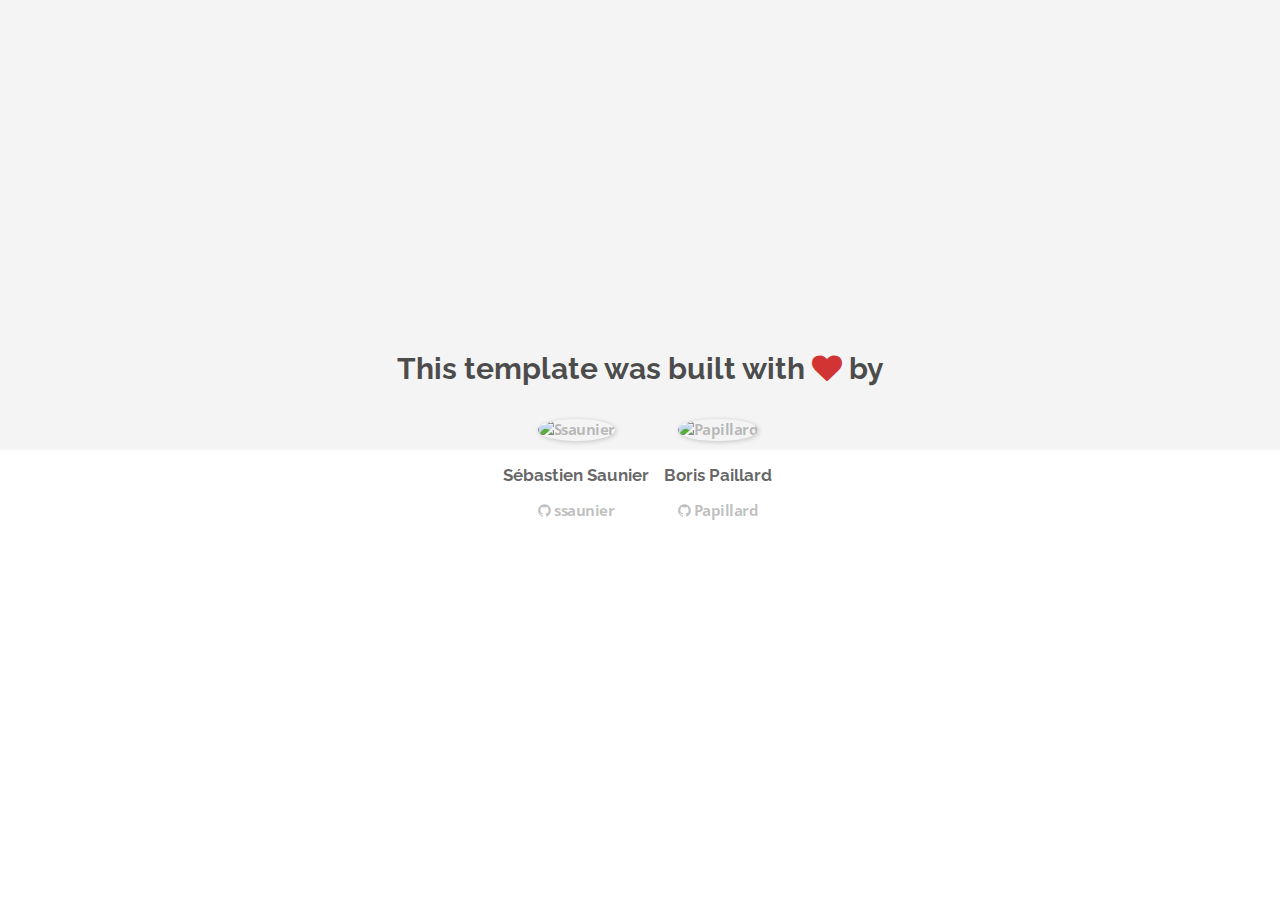
==== about.html @ 3bd36174 "Automated commit at 2017-08-07 09:44:15 UTC by middleman-deploy 2.0.0-alpha" ====
<!doctype html>
<html>
  <head>
    <meta charset="utf-8">
    <meta http-equiv="x-ua-compatible" content="ie=edge">
    <meta name="viewport"
          content="width=device-width, initial-scale=1, shrink-to-fit=no">
    <!-- Use the title from a page's frontmatter if it has one -->
    <title>Le Wagon - Middleman - About</title>
    <link href="stylesheets/application-3c48b980.css" rel="stylesheet" />
    <script src="javascripts/application-93de88c9.js"></script>
    <link href="images/favicon-f15af148.png" rel="icon" type="image/png" />
  </head>
  <body>
    <div id="about">
  <div class="about-content">
    <h1>This template was built with <i class="fa fa-heart"></i> by</h1>
    <ul class="list-inline">
        <li>
<a href="https://kitt.lewagon.com/alumni/ssaunier" target="_blank">            <img src="https://kitt.lewagon.com/placeholder/users/ssaunier" class="img-circle" alt="Ssaunier" />
</a>          <h2>Sébastien Saunier</h2>
          <p>
<a href="https://github.com/ssaunier" target="_blank">              <i class="fa fa-github"></i> ssaunier
</a>          </p>
        </li>
        <li>
<a href="https://kitt.lewagon.com/alumni/Papillard" target="_blank">            <img src="https://kitt.lewagon.com/placeholder/users/Papillard" class="img-circle" alt="Papillard" />
</a>          <h2>Boris Paillard</h2>
          <p>
<a href="https://github.com/Papillard" target="_blank">              <i class="fa fa-github"></i> Papillard
</a>          </p>
        </li>
    </ul>
  </div>
</div>

  </body>
</html>
---- stylesheets/application-3c48b980.css ----
@import url("https://fonts.googleapis.com/css?family=Open+Sans:400,300,700|Raleway:400,100,300,700,500");/*!
 * Bootstrap v3.3.7 (http://getbootstrap.com)
 * Copyright 2011-2016 Twitter, Inc.
 * Licensed under MIT (https://github.com/twbs/bootstrap/blob/master/LICENSE)
 *//*! normalize.css v3.0.3 | MIT License | github.com/necolas/normalize.css */html{font-family:sans-serif;-ms-text-size-adjust:100%;-webkit-text-size-adjust:100%}body{margin:0}article,aside,details,figcaption,figure,footer,header,hgroup,main,menu,nav,section,summary{display:block}audio,canvas,progress,video{display:inline-block;vertical-align:baseline}audio:not([controls]){display:none;height:0}[hidden],template{display:none}a{background-color:transparent}a:active,a:hover{outline:0}abbr[title]{border-bottom:1px dotted}b,strong{font-weight:bold}dfn{font-style:italic}h1{font-size:2em;margin:0.67em 0}mark{background:#ff0;color:#000}small{font-size:80%}sub,sup{font-size:75%;line-height:0;position:relative;vertical-align:baseline}sup{top:-0.5em}sub{bottom:-0.25em}img{border:0}svg:not(:root){overflow:hidden}figure{margin:1em 40px}hr{-webkit-box-sizing:content-box;box-sizing:content-box;height:0}pre{overflow:auto}code,kbd,pre,samp{font-family:monospace, monospace;font-size:1em}button,input,optgroup,select,textarea{color:inherit;font:inherit;margin:0}button{overflow:visible}button,select{text-transform:none}button,html input[type="button"],input[type="reset"],input[type="submit"]{-webkit-appearance:button;cursor:pointer}button[disabled],html input[disabled]{cursor:default}button::-moz-focus-inner,input::-moz-focus-inner{border:0;padding:0}input{line-height:normal}input[type="checkbox"],input[type="radio"]{-webkit-box-sizing:border-box;box-sizing:border-box;padding:0}input[type="number"]::-webkit-inner-spin-button,input[type="number"]::-webkit-outer-spin-button{height:auto}input[type="search"]{-webkit-appearance:textfield;-webkit-box-sizing:content-box;box-sizing:content-box}input[type="search"]::-webkit-search-cancel-button,input[type="search"]::-webkit-search-decoration{-webkit-appearance:none}fieldset{border:1px solid #c0c0c0;margin:0 2px;padding:0.35em 0.625em 0.75em}legend{border:0;padding:0}textarea{overflow:auto}optgroup{font-weight:bold}table{border-collapse:collapse;border-spacing:0}td,th{padding:0}/*! Source: https://github.com/h5bp/html5-boilerplate/blob/master/src/css/main.css */@media print{*,*:before,*:after{background:transparent !important;color:#000 !important;-webkit-box-shadow:none !important;box-shadow:none !important;text-shadow:none !important}a,a:visited{text-decoration:underline}a[href]:after{content:" (" attr(href) ")"}abbr[title]:after{content:" (" attr(title) ")"}a[href^="#"]:after,a[href^="javascript:"]:after{content:""}pre,blockquote{border:1px solid #999;page-break-inside:avoid}thead{display:table-header-group}tr,img{page-break-inside:avoid}img{max-width:100% !important}p,h2,h3{orphans:3;widows:3}h2,h3{page-break-after:avoid}.navbar{display:none}.btn>.caret,.dropup>.btn>.caret{border-top-color:#000 !important}.label{border:1px solid #000}.table{border-collapse:collapse !important}.table td,.table th{background-color:#fff !important}.table-bordered th,.table-bordered td{border:1px solid #ddd !important}}@font-face{font-family:'Glyphicons Halflings';src:url("../assets/bootstrap/glyphicons-halflings-regular-86b6f62b.eot");src:url("../assets/bootstrap/glyphicons-halflings-regular-86b6f62b.eot?#iefix") format("embedded-opentype"),url("../assets/bootstrap/glyphicons-halflings-regular-ca35b697.woff2") format("woff2"),url("../assets/bootstrap/glyphicons-halflings-regular-278e49a8.woff") format("woff"),url("../assets/bootstrap/glyphicons-halflings-regular-44bc1850.ttf") format("truetype"),url("../assets/bootstrap/glyphicons-halflings-regular-de51a849.svg#glyphicons_halflingsregular") format("svg")}.glyphicon{position:relative;top:1px;display:inline-block;font-family:'Glyphicons Halflings';font-style:normal;font-weight:normal;line-height:1;-webkit-font-smoothing:antialiased;-moz-osx-font-smoothing:grayscale}.glyphicon-asterisk:before{content:"\002a"}.glyphicon-plus:before{content:"\002b"}.glyphicon-euro:before,.glyphicon-eur:before{content:"\20ac"}.glyphicon-minus:before{content:"\2212"}.glyphicon-cloud:before{content:"\2601"}.glyphicon-envelope:before{content:"\2709"}.glyphicon-pencil:before{content:"\270f"}.glyphicon-glass:before{content:"\e001"}.glyphicon-music:before{content:"\e002"}.glyphicon-search:before{content:"\e003"}.glyphicon-heart:before{content:"\e005"}.glyphicon-star:before{content:"\e006"}.glyphicon-star-empty:before{content:"\e007"}.glyphicon-user:before{content:"\e008"}.glyphicon-film:before{content:"\e009"}.glyphicon-th-large:before{content:"\e010"}.glyphicon-th:before{content:"\e011"}.glyphicon-th-list:before{content:"\e012"}.glyphicon-ok:before{content:"\e013"}.glyphicon-remove:before{content:"\e014"}.glyphicon-zoom-in:before{content:"\e015"}.glyphicon-zoom-out:before{content:"\e016"}.glyphicon-off:before{content:"\e017"}.glyphicon-signal:before{content:"\e018"}.glyphicon-cog:before{content:"\e019"}.glyphicon-trash:before{content:"\e020"}.glyphicon-home:before{content:"\e021"}.glyphicon-file:before{content:"\e022"}.glyphicon-time:before{content:"\e023"}.glyphicon-road:before{content:"\e024"}.glyphicon-download-alt:before{content:"\e025"}.glyphicon-download:before{content:"\e026"}.glyphicon-upload:before{content:"\e027"}.glyphicon-inbox:before{content:"\e028"}.glyphicon-play-circle:before{content:"\e029"}.glyphicon-repeat:before{content:"\e030"}.glyphicon-refresh:before{content:"\e031"}.glyphicon-list-alt:before{content:"\e032"}.glyphicon-lock:before{content:"\e033"}.glyphicon-flag:before{content:"\e034"}.glyphicon-headphones:before{content:"\e035"}.glyphicon-volume-off:before{content:"\e036"}.glyphicon-volume-down:before{content:"\e037"}.glyphicon-volume-up:before{content:"\e038"}.glyphicon-qrcode:before{content:"\e039"}.glyphicon-barcode:before{content:"\e040"}.glyphicon-tag:before{content:"\e041"}.glyphicon-tags:before{content:"\e042"}.glyphicon-book:before{content:"\e043"}.glyphicon-bookmark:before{content:"\e044"}.glyphicon-print:before{content:"\e045"}.glyphicon-camera:before{content:"\e046"}.glyphicon-font:before{content:"\e047"}.glyphicon-bold:before{content:"\e048"}.glyphicon-italic:before{content:"\e049"}.glyphicon-text-height:before{content:"\e050"}.glyphicon-text-width:before{content:"\e051"}.glyphicon-align-left:before{content:"\e052"}.glyphicon-align-center:before{content:"\e053"}.glyphicon-align-right:before{content:"\e054"}.glyphicon-align-justify:before{content:"\e055"}.glyphicon-list:before{content:"\e056"}.glyphicon-indent-left:before{content:"\e057"}.glyphicon-indent-right:before{content:"\e058"}.glyphicon-facetime-video:before{content:"\e059"}.glyphicon-picture:before{content:"\e060"}.glyphicon-map-marker:before{content:"\e062"}.glyphicon-adjust:before{content:"\e063"}.glyphicon-tint:before{content:"\e064"}.glyphicon-edit:before{content:"\e065"}.glyphicon-share:before{content:"\e066"}.glyphicon-check:before{content:"\e067"}.glyphicon-move:before{content:"\e068"}.glyphicon-step-backward:before{content:"\e069"}.glyphicon-fast-backward:before{content:"\e070"}.glyphicon-backward:before{content:"\e071"}.glyphicon-play:before{content:"\e072"}.glyphicon-pause:before{content:"\e073"}.glyphicon-stop:before{content:"\e074"}.glyphicon-forward:before{content:"\e075"}.glyphicon-fast-forward:before{content:"\e076"}.glyphicon-step-forward:before{content:"\e077"}.glyphicon-eject:before{content:"\e078"}.glyphicon-chevron-left:before{content:"\e079"}.glyphicon-chevron-right:before{content:"\e080"}.glyphicon-plus-sign:before{content:"\e081"}.glyphicon-minus-sign:before{content:"\e082"}.glyphicon-remove-sign:before{content:"\e083"}.glyphicon-ok-sign:before{content:"\e084"}.glyphicon-question-sign:before{content:"\e085"}.glyphicon-info-sign:before{content:"\e086"}.glyphicon-screenshot:before{content:"\e087"}.glyphicon-remove-circle:before{content:"\e088"}.glyphicon-ok-circle:before{content:"\e089"}.glyphicon-ban-circle:before{content:"\e090"}.glyphicon-arrow-left:before{content:"\e091"}.glyphicon-arrow-right:before{content:"\e092"}.glyphicon-arrow-up:before{content:"\e093"}.glyphicon-arrow-down:before{content:"\e094"}.glyphicon-share-alt:before{content:"\e095"}.glyphicon-resize-full:before{content:"\e096"}.glyphicon-resize-small:before{content:"\e097"}.glyphicon-exclamation-sign:before{content:"\e101"}.glyphicon-gift:before{content:"\e102"}.glyphicon-leaf:before{content:"\e103"}.glyphicon-fire:before{content:"\e104"}.glyphicon-eye-open:before{content:"\e105"}.glyphicon-eye-close:before{content:"\e106"}.glyphicon-warning-sign:before{content:"\e107"}.glyphicon-plane:before{content:"\e108"}.glyphicon-calendar:before{content:"\e109"}.glyphicon-random:before{content:"\e110"}.glyphicon-comment:before{content:"\e111"}.glyphicon-magnet:before{content:"\e112"}.glyphicon-chevron-up:before{content:"\e113"}.glyphicon-chevron-down:before{content:"\e114"}.glyphicon-retweet:before{content:"\e115"}.glyphicon-shopping-cart:before{content:"\e116"}.glyphicon-folder-close:before{content:"\e117"}.glyphicon-folder-open:before{content:"\e118"}.glyphicon-resize-vertical:before{content:"\e119"}.glyphicon-resize-horizontal:before{content:"\e120"}.glyphicon-hdd:before{content:"\e121"}.glyphicon-bullhorn:before{content:"\e122"}.glyphicon-bell:before{content:"\e123"}.glyphicon-certificate:before{content:"\e124"}.glyphicon-thumbs-up:before{content:"\e125"}.glyphicon-thumbs-down:before{content:"\e126"}.glyphicon-hand-right:before{content:"\e127"}.glyphicon-hand-left:before{content:"\e128"}.glyphicon-hand-up:before{content:"\e129"}.glyphicon-hand-down:before{content:"\e130"}.glyphicon-circle-arrow-right:before{content:"\e131"}.glyphicon-circle-arrow-left:before{content:"\e132"}.glyphicon-circle-arrow-up:before{content:"\e133"}.glyphicon-circle-arrow-down:before{content:"\e134"}.glyphicon-globe:before{content:"\e135"}.glyphicon-wrench:before{content:"\e136"}.glyphicon-tasks:before{content:"\e137"}.glyphicon-filter:before{content:"\e138"}.glyphicon-briefcase:before{content:"\e139"}.glyphicon-fullscreen:before{content:"\e140"}.glyphicon-dashboard:before{content:"\e141"}.glyphicon-paperclip:before{content:"\e142"}.glyphicon-heart-empty:before{content:"\e143"}.glyphicon-link:before{content:"\e144"}.glyphicon-phone:before{content:"\e145"}.glyphicon-pushpin:before{content:"\e146"}.glyphicon-usd:before{content:"\e148"}.glyphicon-gbp:before{content:"\e149"}.glyphicon-sort:before{content:"\e150"}.glyphicon-sort-by-alphabet:before{content:"\e151"}.glyphicon-sort-by-alphabet-alt:before{content:"\e152"}.glyphicon-sort-by-order:before{content:"\e153"}.glyphicon-sort-by-order-alt:before{content:"\e154"}.glyphicon-sort-by-attributes:before{content:"\e155"}.glyphicon-sort-by-attributes-alt:before{content:"\e156"}.glyphicon-unchecked:before{content:"\e157"}.glyphicon-expand:before{content:"\e158"}.glyphicon-collapse-down:before{content:"\e159"}.glyphicon-collapse-up:before{content:"\e160"}.glyphicon-log-in:before{content:"\e161"}.glyphicon-flash:before{content:"\e162"}.glyphicon-log-out:before{content:"\e163"}.glyphicon-new-window:before{content:"\e164"}.glyphicon-record:before{content:"\e165"}.glyphicon-save:before{content:"\e166"}.glyphicon-open:before{content:"\e167"}.glyphicon-saved:before{content:"\e168"}.glyphicon-import:before{content:"\e169"}.glyphicon-export:before{content:"\e170"}.glyphicon-send:before{content:"\e171"}.glyphicon-floppy-disk:before{content:"\e172"}.glyphicon-floppy-saved:before{content:"\e173"}.glyphicon-floppy-remove:before{content:"\e174"}.glyphicon-floppy-save:before{content:"\e175"}.glyphicon-floppy-open:before{content:"\e176"}.glyphicon-credit-card:before{content:"\e177"}.glyphicon-transfer:before{content:"\e178"}.glyphicon-cutlery:before{content:"\e179"}.glyphicon-header:before{content:"\e180"}.glyphicon-compressed:before{content:"\e181"}.glyphicon-earphone:before{content:"\e182"}.glyphicon-phone-alt:before{content:"\e183"}.glyphicon-tower:before{content:"\e184"}.glyphicon-stats:before{content:"\e185"}.glyphicon-sd-video:before{content:"\e186"}.glyphicon-hd-video:before{content:"\e187"}.glyphicon-subtitles:before{content:"\e188"}.glyphicon-sound-stereo:before{content:"\e189"}.glyphicon-sound-dolby:before{content:"\e190"}.glyphicon-sound-5-1:before{content:"\e191"}.glyphicon-sound-6-1:before{content:"\e192"}.glyphicon-sound-7-1:before{content:"\e193"}.glyphicon-copyright-mark:before{content:"\e194"}.glyphicon-registration-mark:before{content:"\e195"}.glyphicon-cloud-download:before{content:"\e197"}.glyphicon-cloud-upload:before{content:"\e198"}.glyphicon-tree-conifer:before{content:"\e199"}.glyphicon-tree-deciduous:before{content:"\e200"}.glyphicon-cd:before{content:"\e201"}.glyphicon-save-file:before{content:"\e202"}.glyphicon-open-file:before{content:"\e203"}.glyphicon-level-up:before{content:"\e204"}.glyphicon-copy:before{content:"\e205"}.glyphicon-paste:before{content:"\e206"}.glyphicon-alert:before{content:"\e209"}.glyphicon-equalizer:before{content:"\e210"}.glyphicon-king:before{content:"\e211"}.glyphicon-queen:before{content:"\e212"}.glyphicon-pawn:before{content:"\e213"}.glyphicon-bishop:before{content:"\e214"}.glyphicon-knight:before{content:"\e215"}.glyphicon-baby-formula:before{content:"\e216"}.glyphicon-tent:before{content:"\26fa"}.glyphicon-blackboard:before{content:"\e218"}.glyphicon-bed:before{content:"\e219"}.glyphicon-apple:before{content:"\f8ff"}.glyphicon-erase:before{content:"\e221"}.glyphicon-hourglass:before{content:"\231b"}.glyphicon-lamp:before{content:"\e223"}.glyphicon-duplicate:before{content:"\e224"}.glyphicon-piggy-bank:before{content:"\e225"}.glyphicon-scissors:before{content:"\e226"}.glyphicon-bitcoin:before{content:"\e227"}.glyphicon-btc:before{content:"\e227"}.glyphicon-xbt:before{content:"\e227"}.glyphicon-yen:before{content:"\00a5"}.glyphicon-jpy:before{content:"\00a5"}.glyphicon-ruble:before{content:"\20bd"}.glyphicon-rub:before{content:"\20bd"}.glyphicon-scale:before{content:"\e230"}.glyphicon-ice-lolly:before{content:"\e231"}.glyphicon-ice-lolly-tasted:before{content:"\e232"}.glyphicon-education:before{content:"\e233"}.glyphicon-option-horizontal:before{content:"\e234"}.glyphicon-option-vertical:before{content:"\e235"}.glyphicon-menu-hamburger:before{content:"\e236"}.glyphicon-modal-window:before{content:"\e237"}.glyphicon-oil:before{content:"\e238"}.glyphicon-grain:before{content:"\e239"}.glyphicon-sunglasses:before{content:"\e240"}.glyphicon-text-size:before{content:"\e241"}.glyphicon-text-color:before{content:"\e242"}.glyphicon-text-background:before{content:"\e243"}.glyphicon-object-align-top:before{content:"\e244"}.glyphicon-object-align-bottom:before{content:"\e245"}.glyphicon-object-align-horizontal:before{content:"\e246"}.glyphicon-object-align-left:before{content:"\e247"}.glyphicon-object-align-vertical:before{content:"\e248"}.glyphicon-object-align-right:before{content:"\e249"}.glyphicon-triangle-right:before{content:"\e250"}.glyphicon-triangle-left:before{content:"\e251"}.glyphicon-triangle-bottom:before{content:"\e252"}.glyphicon-triangle-top:before{content:"\e253"}.glyphicon-console:before{content:"\e254"}.glyphicon-superscript:before{content:"\e255"}.glyphicon-subscript:before{content:"\e256"}.glyphicon-menu-left:before{content:"\e257"}.glyphicon-menu-right:before{content:"\e258"}.glyphicon-menu-down:before{content:"\e259"}.glyphicon-menu-up:before{content:"\e260"}*{-webkit-box-sizing:border-box;box-sizing:border-box}*:before,*:after{-webkit-box-sizing:border-box;box-sizing:border-box}html{font-size:10px;-webkit-tap-highlight-color:transparent}body{font-family:"Open Sans", "Helvetica", "sans-serif";font-size:18px;line-height:1.42857143;color:#333333;background-color:#F4F4F4}input,button,select,textarea{font-family:inherit;font-size:inherit;line-height:inherit}a{color:#469AE0;text-decoration:none}a:hover,a:focus{color:#1f74ba;text-decoration:underline}a:focus{outline:5px auto -webkit-focus-ring-color;outline-offset:-2px}figure{margin:0}img{vertical-align:middle}.img-responsive{display:block;max-width:100%;height:auto}.img-rounded{border-radius:2px}.img-thumbnail{padding:4px;line-height:1.42857143;background-color:#F4F4F4;border:1px solid #ddd;border-radius:2px;-webkit-transition:all 0.2s ease-in-out;transition:all 0.2s ease-in-out;display:inline-block;max-width:100%;height:auto}.img-circle{border-radius:50%}hr{margin-top:25px;margin-bottom:25px;border:0;border-top:1px solid #eeeeee}.sr-only{position:absolute;width:1px;height:1px;margin:-1px;padding:0;overflow:hidden;clip:rect(0, 0, 0, 0);border:0}.sr-only-focusable:active,.sr-only-focusable:focus{position:static;width:auto;height:auto;margin:0;overflow:visible;clip:auto}[role="button"]{cursor:pointer}h1,h2,h3,h4,h5,h6,.h1,.h2,.h3,.h4,.h5,.h6{font-family:"Raleway", "Helvetica", "sans-serif";font-weight:500;line-height:1.1;color:inherit}h1 small,h1 .small,h2 small,h2 .small,h3 small,h3 .small,h4 small,h4 .small,h5 small,h5 .small,h6 small,h6 .small,.h1 small,.h1 .small,.h2 small,.h2 .small,.h3 small,.h3 .small,.h4 small,.h4 .small,.h5 small,.h5 .small,.h6 small,.h6 .small{font-weight:normal;line-height:1;color:#777777}h1,.h1,h2,.h2,h3,.h3{margin-top:25px;margin-bottom:12.5px}h1 small,h1 .small,.h1 small,.h1 .small,h2 small,h2 .small,.h2 small,.h2 .small,h3 small,h3 .small,.h3 small,.h3 .small{font-size:65%}h4,.h4,h5,.h5,h6,.h6{margin-top:12.5px;margin-bottom:12.5px}h4 small,h4 .small,.h4 small,.h4 .small,h5 small,h5 .small,.h5 small,.h5 .small,h6 small,h6 .small,.h6 small,.h6 .small{font-size:75%}h1,.h1{font-size:46px}h2,.h2{font-size:38px}h3,.h3{font-size:31px}h4,.h4{font-size:23px}h5,.h5{font-size:18px}h6,.h6{font-size:16px}p{margin:0 0 12.5px}.lead{margin-bottom:25px;font-size:20px;font-weight:300;line-height:1.4}@media (min-width: 768px){.lead{font-size:27px}}small,.small{font-size:88%}mark,.mark{background-color:#fcf8e3;padding:.2em}.text-left{text-align:left}.text-right{text-align:right}.text-center{text-align:center}.text-justify{text-align:justify}.text-nowrap{white-space:nowrap}.text-lowercase{text-transform:lowercase}.text-uppercase,.initialism{text-transform:uppercase}.text-capitalize{text-transform:capitalize}.text-muted{color:#777777}.text-primary{color:#469AE0}a.text-primary:hover,a.text-primary:focus{color:#2381d0}.text-success{color:#3c763d}a.text-success:hover,a.text-success:focus{color:#2b542c}.text-info{color:#31708f}a.text-info:hover,a.text-info:focus{color:#245269}.text-warning{color:#8a6d3b}a.text-warning:hover,a.text-warning:focus{color:#66512c}.text-danger{color:#a94442}a.text-danger:hover,a.text-danger:focus{color:#843534}.bg-primary{color:#fff}.bg-primary{background-color:#469AE0}a.bg-primary:hover,a.bg-primary:focus{background-color:#2381d0}.bg-success{background-color:#dff0d8}a.bg-success:hover,a.bg-success:focus{background-color:#c1e2b3}.bg-info{background-color:#d9edf7}a.bg-info:hover,a.bg-info:focus{background-color:#afd9ee}.bg-warning{background-color:#fcf8e3}a.bg-warning:hover,a.bg-warning:focus{background-color:#f7ecb5}.bg-danger{background-color:#f2dede}a.bg-danger:hover,a.bg-danger:focus{background-color:#e4b9b9}.page-header{padding-bottom:11.5px;margin:50px 0 25px;border-bottom:1px solid #eeeeee}ul,ol{margin-top:0;margin-bottom:12.5px}ul ul,ul ol,ol ul,ol ol{margin-bottom:0}.list-unstyled{padding-left:0;list-style:none}.list-inline{padding-left:0;list-style:none;margin-left:-5px}.list-inline>li{display:inline-block;padding-left:5px;padding-right:5px}dl{margin-top:0;margin-bottom:25px}dt,dd{line-height:1.42857143}dt{font-weight:bold}dd{margin-left:0}.dl-horizontal dd:before,.dl-horizontal dd:after{content:" ";display:table}.dl-horizontal dd:after{clear:both}@media (min-width: 768px){.dl-horizontal dt{float:left;width:160px;clear:left;text-align:right;overflow:hidden;text-overflow:ellipsis;white-space:nowrap}.dl-horizontal dd{margin-left:180px}}abbr[title],abbr[data-original-title]{cursor:help;border-bottom:1px dotted #777777}.initialism{font-size:90%}blockquote{padding:12.5px 25px;margin:0 0 25px;font-size:22.5px;border-left:5px solid #eeeeee}blockquote p:last-child,blockquote ul:last-child,blockquote ol:last-child{margin-bottom:0}blockquote footer,blockquote small,blockquote .small{display:block;font-size:80%;line-height:1.42857143;color:#777777}blockquote footer:before,blockquote small:before,blockquote .small:before{content:'\2014 \00A0'}.blockquote-reverse,blockquote.pull-right{padding-right:15px;padding-left:0;border-right:5px solid #eeeeee;border-left:0;text-align:right}.blockquote-reverse footer:before,.blockquote-reverse small:before,.blockquote-reverse .small:before,blockquote.pull-right footer:before,blockquote.pull-right small:before,blockquote.pull-right .small:before{content:''}.blockquote-reverse footer:after,.blockquote-reverse small:after,.blockquote-reverse .small:after,blockquote.pull-right footer:after,blockquote.pull-right small:after,blockquote.pull-right .small:after{content:'\00A0 \2014'}address{margin-bottom:25px;font-style:normal;line-height:1.42857143}code,kbd,pre,samp{font-family:Menlo, Monaco, Consolas, "Courier New", monospace}code{padding:2px 4px;font-size:90%;color:#c7254e;background-color:#f9f2f4;border-radius:2px}kbd{padding:2px 4px;font-size:90%;color:#fff;background-color:#333;border-radius:2px;-webkit-box-shadow:inset 0 -1px 0 rgba(0,0,0,0.25);box-shadow:inset 0 -1px 0 rgba(0,0,0,0.25)}kbd kbd{padding:0;font-size:100%;font-weight:bold;-webkit-box-shadow:none;box-shadow:none}pre{display:block;padding:12px;margin:0 0 12.5px;font-size:17px;line-height:1.42857143;word-break:break-all;word-wrap:break-word;color:#333333;background-color:#f5f5f5;border:1px solid #ccc;border-radius:2px}pre code{padding:0;font-size:inherit;color:inherit;white-space:pre-wrap;background-color:transparent;border-radius:0}.pre-scrollable{max-height:340px;overflow-y:scroll}.container{margin-right:auto;margin-left:auto;padding-left:15px;padding-right:15px}.container:before,.container:after{content:" ";display:table}.container:after{clear:both}@media (min-width: 768px){.container{width:750px}}@media (min-width: 992px){.container{width:970px}}@media (min-width: 1200px){.container{width:1170px}}.container-fluid{margin-right:auto;margin-left:auto;padding-left:15px;padding-right:15px}.container-fluid:before,.container-fluid:after{content:" ";display:table}.container-fluid:after{clear:both}.row{margin-left:-15px;margin-right:-15px}.row:before,.row:after{content:" ";display:table}.row:after{clear:both}.col-xs-1,.col-sm-1,.col-md-1,.col-lg-1,.col-xs-2,.col-sm-2,.col-md-2,.col-lg-2,.col-xs-3,.col-sm-3,.col-md-3,.col-lg-3,.col-xs-4,.col-sm-4,.col-md-4,.col-lg-4,.col-xs-5,.col-sm-5,.col-md-5,.col-lg-5,.col-xs-6,.col-sm-6,.col-md-6,.col-lg-6,.col-xs-7,.col-sm-7,.col-md-7,.col-lg-7,.col-xs-8,.col-sm-8,.col-md-8,.col-lg-8,.col-xs-9,.col-sm-9,.col-md-9,.col-lg-9,.col-xs-10,.col-sm-10,.col-md-10,.col-lg-10,.col-xs-11,.col-sm-11,.col-md-11,.col-lg-11,.col-xs-12,.col-sm-12,.col-md-12,.col-lg-12{position:relative;min-height:1px;padding-left:15px;padding-right:15px}.col-xs-1,.col-xs-2,.col-xs-3,.col-xs-4,.col-xs-5,.col-xs-6,.col-xs-7,.col-xs-8,.col-xs-9,.col-xs-10,.col-xs-11,.col-xs-12{float:left}.col-xs-1{width:8.33333333%}.col-xs-2{width:16.66666667%}.col-xs-3{width:25%}.col-xs-4{width:33.33333333%}.col-xs-5{width:41.66666667%}.col-xs-6{width:50%}.col-xs-7{width:58.33333333%}.col-xs-8{width:66.66666667%}.col-xs-9{width:75%}.col-xs-10{width:83.33333333%}.col-xs-11{width:91.66666667%}.col-xs-12{width:100%}.col-xs-pull-0{right:auto}.col-xs-pull-1{right:8.33333333%}.col-xs-pull-2{right:16.66666667%}.col-xs-pull-3{right:25%}.col-xs-pull-4{right:33.33333333%}.col-xs-pull-5{right:41.66666667%}.col-xs-pull-6{right:50%}.col-xs-pull-7{right:58.33333333%}.col-xs-pull-8{right:66.66666667%}.col-xs-pull-9{right:75%}.col-xs-pull-10{right:83.33333333%}.col-xs-pull-11{right:91.66666667%}.col-xs-pull-12{right:100%}.col-xs-push-0{left:auto}.col-xs-push-1{left:8.33333333%}.col-xs-push-2{left:16.66666667%}.col-xs-push-3{left:25%}.col-xs-push-4{left:33.33333333%}.col-xs-push-5{left:41.66666667%}.col-xs-push-6{left:50%}.col-xs-push-7{left:58.33333333%}.col-xs-push-8{left:66.66666667%}.col-xs-push-9{left:75%}.col-xs-push-10{left:83.33333333%}.col-xs-push-11{left:91.66666667%}.col-xs-push-12{left:100%}.col-xs-offset-0{margin-left:0%}.col-xs-offset-1{margin-left:8.33333333%}.col-xs-offset-2{margin-left:16.66666667%}.col-xs-offset-3{margin-left:25%}.col-xs-offset-4{margin-left:33.33333333%}.col-xs-offset-5{margin-left:41.66666667%}.col-xs-offset-6{margin-left:50%}.col-xs-offset-7{margin-left:58.33333333%}.col-xs-offset-8{margin-left:66.66666667%}.col-xs-offset-9{margin-left:75%}.col-xs-offset-10{margin-left:83.33333333%}.col-xs-offset-11{margin-left:91.66666667%}.col-xs-offset-12{margin-left:100%}@media (min-width: 768px){.col-sm-1,.col-sm-2,.col-sm-3,.col-sm-4,.col-sm-5,.col-sm-6,.col-sm-7,.col-sm-8,.col-sm-9,.col-sm-10,.col-sm-11,.col-sm-12{float:left}.col-sm-1{width:8.33333333%}.col-sm-2{width:16.66666667%}.col-sm-3{width:25%}.col-sm-4{width:33.33333333%}.col-sm-5{width:41.66666667%}.col-sm-6{width:50%}.col-sm-7{width:58.33333333%}.col-sm-8{width:66.66666667%}.col-sm-9{width:75%}.col-sm-10{width:83.33333333%}.col-sm-11{width:91.66666667%}.col-sm-12{width:100%}.col-sm-pull-0{right:auto}.col-sm-pull-1{right:8.33333333%}.col-sm-pull-2{right:16.66666667%}.col-sm-pull-3{right:25%}.col-sm-pull-4{right:33.33333333%}.col-sm-pull-5{right:41.66666667%}.col-sm-pull-6{right:50%}.col-sm-pull-7{right:58.33333333%}.col-sm-pull-8{right:66.66666667%}.col-sm-pull-9{right:75%}.col-sm-pull-10{right:83.33333333%}.col-sm-pull-11{right:91.66666667%}.col-sm-pull-12{right:100%}.col-sm-push-0{left:auto}.col-sm-push-1{left:8.33333333%}.col-sm-push-2{left:16.66666667%}.col-sm-push-3{left:25%}.col-sm-push-4{left:33.33333333%}.col-sm-push-5{left:41.66666667%}.col-sm-push-6{left:50%}.col-sm-push-7{left:58.33333333%}.col-sm-push-8{left:66.66666667%}.col-sm-push-9{left:75%}.col-sm-push-10{left:83.33333333%}.col-sm-push-11{left:91.66666667%}.col-sm-push-12{left:100%}.col-sm-offset-0{margin-left:0%}.col-sm-offset-1{margin-left:8.33333333%}.col-sm-offset-2{margin-left:16.66666667%}.col-sm-offset-3{margin-left:25%}.col-sm-offset-4{margin-left:33.33333333%}.col-sm-offset-5{margin-left:41.66666667%}.col-sm-offset-6{margin-left:50%}.col-sm-offset-7{margin-left:58.33333333%}.col-sm-offset-8{margin-left:66.66666667%}.col-sm-offset-9{margin-left:75%}.col-sm-offset-10{margin-left:83.33333333%}.col-sm-offset-11{margin-left:91.66666667%}.col-sm-offset-12{margin-left:100%}}@media (min-width: 992px){.col-md-1,.col-md-2,.col-md-3,.col-md-4,.col-md-5,.col-md-6,.col-md-7,.col-md-8,.col-md-9,.col-md-10,.col-md-11,.col-md-12{float:left}.col-md-1{width:8.33333333%}.col-md-2{width:16.66666667%}.col-md-3{width:25%}.col-md-4{width:33.33333333%}.col-md-5{width:41.66666667%}.col-md-6{width:50%}.col-md-7{width:58.33333333%}.col-md-8{width:66.66666667%}.col-md-9{width:75%}.col-md-10{width:83.33333333%}.col-md-11{width:91.66666667%}.col-md-12{width:100%}.col-md-pull-0{right:auto}.col-md-pull-1{right:8.33333333%}.col-md-pull-2{right:16.66666667%}.col-md-pull-3{right:25%}.col-md-pull-4{right:33.33333333%}.col-md-pull-5{right:41.66666667%}.col-md-pull-6{right:50%}.col-md-pull-7{right:58.33333333%}.col-md-pull-8{right:66.66666667%}.col-md-pull-9{right:75%}.col-md-pull-10{right:83.33333333%}.col-md-pull-11{right:91.66666667%}.col-md-pull-12{right:100%}.col-md-push-0{left:auto}.col-md-push-1{left:8.33333333%}.col-md-push-2{left:16.66666667%}.col-md-push-3{left:25%}.col-md-push-4{left:33.33333333%}.col-md-push-5{left:41.66666667%}.col-md-push-6{left:50%}.col-md-push-7{left:58.33333333%}.col-md-push-8{left:66.66666667%}.col-md-push-9{left:75%}.col-md-push-10{left:83.33333333%}.col-md-push-11{left:91.66666667%}.col-md-push-12{left:100%}.col-md-offset-0{margin-left:0%}.col-md-offset-1{margin-left:8.33333333%}.col-md-offset-2{margin-left:16.66666667%}.col-md-offset-3{margin-left:25%}.col-md-offset-4{margin-left:33.33333333%}.col-md-offset-5{margin-left:41.66666667%}.col-md-offset-6{margin-left:50%}.col-md-offset-7{margin-left:58.33333333%}.col-md-offset-8{margin-left:66.66666667%}.col-md-offset-9{margin-left:75%}.col-md-offset-10{margin-left:83.33333333%}.col-md-offset-11{margin-left:91.66666667%}.col-md-offset-12{margin-left:100%}}@media (min-width: 1200px){.col-lg-1,.col-lg-2,.col-lg-3,.col-lg-4,.col-lg-5,.col-lg-6,.col-lg-7,.col-lg-8,.col-lg-9,.col-lg-10,.col-lg-11,.col-lg-12{float:left}.col-lg-1{width:8.33333333%}.col-lg-2{width:16.66666667%}.col-lg-3{width:25%}.col-lg-4{width:33.33333333%}.col-lg-5{width:41.66666667%}.col-lg-6{width:50%}.col-lg-7{width:58.33333333%}.col-lg-8{width:66.66666667%}.col-lg-9{width:75%}.col-lg-10{width:83.33333333%}.col-lg-11{width:91.66666667%}.col-lg-12{width:100%}.col-lg-pull-0{right:auto}.col-lg-pull-1{right:8.33333333%}.col-lg-pull-2{right:16.66666667%}.col-lg-pull-3{right:25%}.col-lg-pull-4{right:33.33333333%}.col-lg-pull-5{right:41.66666667%}.col-lg-pull-6{right:50%}.col-lg-pull-7{right:58.33333333%}.col-lg-pull-8{right:66.66666667%}.col-lg-pull-9{right:75%}.col-lg-pull-10{right:83.33333333%}.col-lg-pull-11{right:91.66666667%}.col-lg-pull-12{right:100%}.col-lg-push-0{left:auto}.col-lg-push-1{left:8.33333333%}.col-lg-push-2{left:16.66666667%}.col-lg-push-3{left:25%}.col-lg-push-4{left:33.33333333%}.col-lg-push-5{left:41.66666667%}.col-lg-push-6{left:50%}.col-lg-push-7{left:58.33333333%}.col-lg-push-8{left:66.66666667%}.col-lg-push-9{left:75%}.col-lg-push-10{left:83.33333333%}.col-lg-push-11{left:91.66666667%}.col-lg-push-12{left:100%}.col-lg-offset-0{margin-left:0%}.col-lg-offset-1{margin-left:8.33333333%}.col-lg-offset-2{margin-left:16.66666667%}.col-lg-offset-3{margin-left:25%}.col-lg-offset-4{margin-left:33.33333333%}.col-lg-offset-5{margin-left:41.66666667%}.col-lg-offset-6{margin-left:50%}.col-lg-offset-7{margin-left:58.33333333%}.col-lg-offset-8{margin-left:66.66666667%}.col-lg-offset-9{margin-left:75%}.col-lg-offset-10{margin-left:83.33333333%}.col-lg-offset-11{margin-left:91.66666667%}.col-lg-offset-12{margin-left:100%}}table{background-color:transparent}caption{padding-top:8px;padding-bottom:8px;color:#777777;text-align:left}th{text-align:left}.table{width:100%;max-width:100%;margin-bottom:25px}.table>thead>tr>th,.table>thead>tr>td,.table>tbody>tr>th,.table>tbody>tr>td,.table>tfoot>tr>th,.table>tfoot>tr>td{padding:8px;line-height:1.42857143;vertical-align:top;border-top:1px solid #ddd}.table>thead>tr>th{vertical-align:bottom;border-bottom:2px solid #ddd}.table>caption+thead>tr:first-child>th,.table>caption+thead>tr:first-child>td,.table>colgroup+thead>tr:first-child>th,.table>colgroup+thead>tr:first-child>td,.table>thead:first-child>tr:first-child>th,.table>thead:first-child>tr:first-child>td{border-top:0}.table>tbody+tbody{border-top:2px solid #ddd}.table .table{background-color:#F4F4F4}.table-condensed>thead>tr>th,.table-condensed>thead>tr>td,.table-condensed>tbody>tr>th,.table-condensed>tbody>tr>td,.table-condensed>tfoot>tr>th,.table-condensed>tfoot>tr>td{padding:5px}.table-bordered{border:1px solid #ddd}.table-bordered>thead>tr>th,.table-bordered>thead>tr>td,.table-bordered>tbody>tr>th,.table-bordered>tbody>tr>td,.table-bordered>tfoot>tr>th,.table-bordered>tfoot>tr>td{border:1px solid #ddd}.table-bordered>thead>tr>th,.table-bordered>thead>tr>td{border-bottom-width:2px}.table-striped>tbody>tr:nth-of-type(odd){background-color:#f9f9f9}.table-hover>tbody>tr:hover{background-color:#f5f5f5}table col[class*="col-"]{position:static;float:none;display:table-column}table td[class*="col-"],table th[class*="col-"]{position:static;float:none;display:table-cell}.table>thead>tr>td.active,.table>thead>tr>th.active,.table>thead>tr.active>td,.table>thead>tr.active>th,.table>tbody>tr>td.active,.table>tbody>tr>th.active,.table>tbody>tr.active>td,.table>tbody>tr.active>th,.table>tfoot>tr>td.active,.table>tfoot>tr>th.active,.table>tfoot>tr.active>td,.table>tfoot>tr.active>th{background-color:#f5f5f5}.table-hover>tbody>tr>td.active:hover,.table-hover>tbody>tr>th.active:hover,.table-hover>tbody>tr.active:hover>td,.table-hover>tbody>tr:hover>.active,.table-hover>tbody>tr.active:hover>th{background-color:#e8e8e8}.table>thead>tr>td.success,.table>thead>tr>th.success,.table>thead>tr.success>td,.table>thead>tr.success>th,.table>tbody>tr>td.success,.table>tbody>tr>th.success,.table>tbody>tr.success>td,.table>tbody>tr.success>th,.table>tfoot>tr>td.success,.table>tfoot>tr>th.success,.table>tfoot>tr.success>td,.table>tfoot>tr.success>th{background-color:#dff0d8}.table-hover>tbody>tr>td.success:hover,.table-hover>tbody>tr>th.success:hover,.table-hover>tbody>tr.success:hover>td,.table-hover>tbody>tr:hover>.success,.table-hover>tbody>tr.success:hover>th{background-color:#d0e9c6}.table>thead>tr>td.info,.table>thead>tr>th.info,.table>thead>tr.info>td,.table>thead>tr.info>th,.table>tbody>tr>td.info,.table>tbody>tr>th.info,.table>tbody>tr.info>td,.table>tbody>tr.info>th,.table>tfoot>tr>td.info,.table>tfoot>tr>th.info,.table>tfoot>tr.info>td,.table>tfoot>tr.info>th{background-color:#d9edf7}.table-hover>tbody>tr>td.info:hover,.table-hover>tbody>tr>th.info:hover,.table-hover>tbody>tr.info:hover>td,.table-hover>tbody>tr:hover>.info,.table-hover>tbody>tr.info:hover>th{background-color:#c4e3f3}.table>thead>tr>td.warning,.table>thead>tr>th.warning,.table>thead>tr.warning>td,.table>thead>tr.warning>th,.table>tbody>tr>td.warning,.table>tbody>tr>th.warning,.table>tbody>tr.warning>td,.table>tbody>tr.warning>th,.table>tfoot>tr>td.warning,.table>tfoot>tr>th.warning,.table>tfoot>tr.warning>td,.table>tfoot>tr.warning>th{background-color:#fcf8e3}.table-hover>tbody>tr>td.warning:hover,.table-hover>tbody>tr>th.warning:hover,.table-hover>tbody>tr.warning:hover>td,.table-hover>tbody>tr:hover>.warning,.table-hover>tbody>tr.warning:hover>th{background-color:#faf2cc}.table>thead>tr>td.danger,.table>thead>tr>th.danger,.table>thead>tr.danger>td,.table>thead>tr.danger>th,.table>tbody>tr>td.danger,.table>tbody>tr>th.danger,.table>tbody>tr.danger>td,.table>tbody>tr.danger>th,.table>tfoot>tr>td.danger,.table>tfoot>tr>th.danger,.table>tfoot>tr.danger>td,.table>tfoot>tr.danger>th{background-color:#f2dede}.table-hover>tbody>tr>td.danger:hover,.table-hover>tbody>tr>th.danger:hover,.table-hover>tbody>tr.danger:hover>td,.table-hover>tbody>tr:hover>.danger,.table-hover>tbody>tr.danger:hover>th{background-color:#ebcccc}.table-responsive{overflow-x:auto;min-height:0.01%}@media screen and (max-width: 767px){.table-responsive{width:100%;margin-bottom:18.75px;overflow-y:hidden;-ms-overflow-style:-ms-autohiding-scrollbar;border:1px solid #ddd}.table-responsive>.table{margin-bottom:0}.table-responsive>.table>thead>tr>th,.table-responsive>.table>thead>tr>td,.table-responsive>.table>tbody>tr>th,.table-responsive>.table>tbody>tr>td,.table-responsive>.table>tfoot>tr>th,.table-responsive>.table>tfoot>tr>td{white-space:nowrap}.table-responsive>.table-bordered{border:0}.table-responsive>.table-bordered>thead>tr>th:first-child,.table-responsive>.table-bordered>thead>tr>td:first-child,.table-responsive>.table-bordered>tbody>tr>th:first-child,.table-responsive>.table-bordered>tbody>tr>td:first-child,.table-responsive>.table-bordered>tfoot>tr>th:first-child,.table-responsive>.table-bordered>tfoot>tr>td:first-child{border-left:0}.table-responsive>.table-bordered>thead>tr>th:last-child,.table-responsive>.table-bordered>thead>tr>td:last-child,.table-responsive>.table-bordered>tbody>tr>th:last-child,.table-responsive>.table-bordered>tbody>tr>td:last-child,.table-responsive>.table-bordered>tfoot>tr>th:last-child,.table-responsive>.table-bordered>tfoot>tr>td:last-child{border-right:0}.table-responsive>.table-bordered>tbody>tr:last-child>th,.table-responsive>.table-bordered>tbody>tr:last-child>td,.table-responsive>.table-bordered>tfoot>tr:last-child>th,.table-responsive>.table-bordered>tfoot>tr:last-child>td{border-bottom:0}}fieldset{padding:0;margin:0;border:0;min-width:0}legend{display:block;width:100%;padding:0;margin-bottom:25px;font-size:27px;line-height:inherit;color:#333333;border:0;border-bottom:1px solid #e5e5e5}label{display:inline-block;max-width:100%;margin-bottom:5px;font-weight:bold}input[type="search"]{-webkit-box-sizing:border-box;box-sizing:border-box}input[type="radio"],input[type="checkbox"]{margin:4px 0 0;margin-top:1px \9;line-height:normal}input[type="file"]{display:block}input[type="range"]{display:block;width:100%}select[multiple],select[size]{height:auto}input[type="file"]:focus,input[type="radio"]:focus,input[type="checkbox"]:focus{outline:5px auto -webkit-focus-ring-color;outline-offset:-2px}output{display:block;padding-top:7px;font-size:18px;line-height:1.42857143;color:#000000}.form-control{display:block;width:100%;height:39px;padding:6px 12px;font-size:18px;line-height:1.42857143;color:#000000;background-color:#fff;background-image:none;border:1px solid #ccc;border-radius:2px;-webkit-box-shadow:inset 0 1px 1px rgba(0,0,0,0.075);box-shadow:inset 0 1px 1px rgba(0,0,0,0.075);-webkit-transition:border-color ease-in-out 0.15s, box-shadow ease-in-out 0.15s;-webkit-transition:border-color ease-in-out 0.15s, -webkit-box-shadow ease-in-out 0.15s;transition:border-color ease-in-out 0.15s, -webkit-box-shadow ease-in-out 0.15s;transition:border-color ease-in-out 0.15s, box-shadow ease-in-out 0.15s;transition:border-color ease-in-out 0.15s, box-shadow ease-in-out 0.15s, -webkit-box-shadow ease-in-out 0.15s}.form-control:focus{border-color:#66afe9;outline:0;-webkit-box-shadow:inset 0 1px 1px rgba(0,0,0,0.075),0 0 8px rgba(102,175,233,0.6);box-shadow:inset 0 1px 1px rgba(0,0,0,0.075),0 0 8px rgba(102,175,233,0.6)}.form-control::-moz-placeholder{color:#999;opacity:1}.form-control:-ms-input-placeholder{color:#999}.form-control::-webkit-input-placeholder{color:#999}.form-control::-ms-expand{border:0;background-color:transparent}.form-control[disabled],.form-control[readonly],fieldset[disabled] .form-control{background-color:#eeeeee;opacity:1}.form-control[disabled],fieldset[disabled] .form-control{cursor:not-allowed}textarea.form-control{height:auto}input[type="search"]{-webkit-appearance:none}@media screen and (-webkit-min-device-pixel-ratio: 0){input[type="date"].form-control,input[type="time"].form-control,input[type="datetime-local"].form-control,input[type="month"].form-control{line-height:39px}input[type="date"].input-sm,.input-group-sm>input[type="date"].form-control,.input-group-sm>input[type="date"].input-group-addon,.input-group-sm>.input-group-btn>input[type="date"].btn,.input-group-sm input[type="date"],input[type="time"].input-sm,.input-group-sm>input[type="time"].form-control,.input-group-sm>input[type="time"].input-group-addon,.input-group-sm>.input-group-btn>input[type="time"].btn,.input-group-sm input[type="time"],input[type="datetime-local"].input-sm,.input-group-sm>input[type="datetime-local"].form-control,.input-group-sm>input[type="datetime-local"].input-group-addon,.input-group-sm>.input-group-btn>input[type="datetime-local"].btn,.input-group-sm input[type="datetime-local"],input[type="month"].input-sm,.input-group-sm>input[type="month"].form-control,.input-group-sm>input[type="month"].input-group-addon,.input-group-sm>.input-group-btn>input[type="month"].btn,.input-group-sm input[type="month"]{line-height:36px}input[type="date"].input-lg,.input-group-lg>input[type="date"].form-control,.input-group-lg>input[type="date"].input-group-addon,.input-group-lg>.input-group-btn>input[type="date"].btn,.input-group-lg input[type="date"],input[type="time"].input-lg,.input-group-lg>input[type="time"].form-control,.input-group-lg>input[type="time"].input-group-addon,.input-group-lg>.input-group-btn>input[type="time"].btn,.input-group-lg input[type="time"],input[type="datetime-local"].input-lg,.input-group-lg>input[type="datetime-local"].form-control,.input-group-lg>input[type="datetime-local"].input-group-addon,.input-group-lg>.input-group-btn>input[type="datetime-local"].btn,.input-group-lg input[type="datetime-local"],input[type="month"].input-lg,.input-group-lg>input[type="month"].form-control,.input-group-lg>input[type="month"].input-group-addon,.input-group-lg>.input-group-btn>input[type="month"].btn,.input-group-lg input[type="month"]{line-height:53px}}.form-group{margin-bottom:15px}.radio,.checkbox{position:relative;display:block;margin-top:10px;margin-bottom:10px}.radio label,.checkbox label{min-height:25px;padding-left:20px;margin-bottom:0;font-weight:normal;cursor:pointer}.radio input[type="radio"],.radio-inline input[type="radio"],.checkbox input[type="checkbox"],.checkbox-inline input[type="checkbox"]{position:absolute;margin-left:-20px;margin-top:4px \9}.radio+.radio,.checkbox+.checkbox{margin-top:-5px}.radio-inline,.checkbox-inline{position:relative;display:inline-block;padding-left:20px;margin-bottom:0;vertical-align:middle;font-weight:normal;cursor:pointer}.radio-inline+.radio-inline,.checkbox-inline+.checkbox-inline{margin-top:0;margin-left:10px}input[type="radio"][disabled],input[type="radio"].disabled,fieldset[disabled] input[type="radio"],input[type="checkbox"][disabled],input[type="checkbox"].disabled,fieldset[disabled] input[type="checkbox"]{cursor:not-allowed}.radio-inline.disabled,fieldset[disabled] .radio-inline,.checkbox-inline.disabled,fieldset[disabled] .checkbox-inline{cursor:not-allowed}.radio.disabled label,fieldset[disabled] .radio label,.checkbox.disabled label,fieldset[disabled] .checkbox label{cursor:not-allowed}.form-control-static{padding-top:7px;padding-bottom:7px;margin-bottom:0;min-height:43px}.form-control-static.input-lg,.input-group-lg>.form-control-static.form-control,.input-group-lg>.form-control-static.input-group-addon,.input-group-lg>.input-group-btn>.form-control-static.btn,.form-control-static.input-sm,.input-group-sm>.form-control-static.form-control,.input-group-sm>.form-control-static.input-group-addon,.input-group-sm>.input-group-btn>.form-control-static.btn{padding-left:0;padding-right:0}.input-sm,.input-group-sm>.form-control,.input-group-sm>.input-group-addon,.input-group-sm>.input-group-btn>.btn{height:36px;padding:5px 10px;font-size:16px;line-height:1.5;border-radius:2px}select.input-sm,.input-group-sm>select.form-control,.input-group-sm>select.input-group-addon,.input-group-sm>.input-group-btn>select.btn{height:36px;line-height:36px}textarea.input-sm,.input-group-sm>textarea.form-control,.input-group-sm>textarea.input-group-addon,.input-group-sm>.input-group-btn>textarea.btn,select[multiple].input-sm,.input-group-sm>select[multiple].form-control,.input-group-sm>select[multiple].input-group-addon,.input-group-sm>.input-group-btn>select[multiple].btn{height:auto}.form-group-sm .form-control{height:36px;padding:5px 10px;font-size:16px;line-height:1.5;border-radius:2px}.form-group-sm select.form-control{height:36px;line-height:36px}.form-group-sm textarea.form-control,.form-group-sm select[multiple].form-control{height:auto}.form-group-sm .form-control-static{height:36px;min-height:41px;padding:6px 10px;font-size:16px;line-height:1.5}.input-lg,.input-group-lg>.form-control,.input-group-lg>.input-group-addon,.input-group-lg>.input-group-btn>.btn{height:53px;padding:10px 16px;font-size:23px;line-height:1.3333333;border-radius:2px}select.input-lg,.input-group-lg>select.form-control,.input-group-lg>select.input-group-addon,.input-group-lg>.input-group-btn>select.btn{height:53px;line-height:53px}textarea.input-lg,.input-group-lg>textarea.form-control,.input-group-lg>textarea.input-group-addon,.input-group-lg>.input-group-btn>textarea.btn,select[multiple].input-lg,.input-group-lg>select[multiple].form-control,.input-group-lg>select[multiple].input-group-addon,.input-group-lg>.input-group-btn>select[multiple].btn{height:auto}.form-group-lg .form-control{height:53px;padding:10px 16px;font-size:23px;line-height:1.3333333;border-radius:2px}.form-group-lg select.form-control{height:53px;line-height:53px}.form-group-lg textarea.form-control,.form-group-lg select[multiple].form-control{height:auto}.form-group-lg .form-control-static{height:53px;min-height:48px;padding:11px 16px;font-size:23px;line-height:1.3333333}.has-feedback{position:relative}.has-feedback .form-control{padding-right:48.75px}.form-control-feedback{position:absolute;top:0;right:0;z-index:2;display:block;width:39px;height:39px;line-height:39px;text-align:center;pointer-events:none}.input-lg+.form-control-feedback,.input-group-lg>.form-control+.form-control-feedback,.input-group-lg>.input-group-addon+.form-control-feedback,.input-group-lg>.input-group-btn>.btn+.form-control-feedback,.input-group-lg+.form-control-feedback,.form-group-lg .form-control+.form-control-feedback{width:53px;height:53px;line-height:53px}.input-sm+.form-control-feedback,.input-group-sm>.form-control+.form-control-feedback,.input-group-sm>.input-group-addon+.form-control-feedback,.input-group-sm>.input-group-btn>.btn+.form-control-feedback,.input-group-sm+.form-control-feedback,.form-group-sm .form-control+.form-control-feedback{width:36px;height:36px;line-height:36px}.has-success .help-block,.has-success .control-label,.has-success .radio,.has-success .checkbox,.has-success .radio-inline,.has-success .checkbox-inline,.has-success.radio label,.has-success.checkbox label,.has-success.radio-inline label,.has-success.checkbox-inline label{color:#3c763d}.has-success .form-control{border-color:#3c763d;-webkit-box-shadow:inset 0 1px 1px rgba(0,0,0,0.075);box-shadow:inset 0 1px 1px rgba(0,0,0,0.075)}.has-success .form-control:focus{border-color:#2b542c;-webkit-box-shadow:inset 0 1px 1px rgba(0,0,0,0.075),0 0 6px #67b168;box-shadow:inset 0 1px 1px rgba(0,0,0,0.075),0 0 6px #67b168}.has-success .input-group-addon{color:#3c763d;border-color:#3c763d;background-color:#dff0d8}.has-success .form-control-feedback{color:#3c763d}.has-warning .help-block,.has-warning .control-label,.has-warning .radio,.has-warning .checkbox,.has-warning .radio-inline,.has-warning .checkbox-inline,.has-warning.radio label,.has-warning.checkbox label,.has-warning.radio-inline label,.has-warning.checkbox-inline label{color:#8a6d3b}.has-warning .form-control{border-color:#8a6d3b;-webkit-box-shadow:inset 0 1px 1px rgba(0,0,0,0.075);box-shadow:inset 0 1px 1px rgba(0,0,0,0.075)}.has-warning .form-control:focus{border-color:#66512c;-webkit-box-shadow:inset 0 1px 1px rgba(0,0,0,0.075),0 0 6px #c0a16b;box-shadow:inset 0 1px 1px rgba(0,0,0,0.075),0 0 6px #c0a16b}.has-warning .input-group-addon{color:#8a6d3b;border-color:#8a6d3b;background-color:#fcf8e3}.has-warning .form-control-feedback{color:#8a6d3b}.has-error .help-block,.has-error .control-label,.has-error .radio,.has-error .checkbox,.has-error .radio-inline,.has-error .checkbox-inline,.has-error.radio label,.has-error.checkbox label,.has-error.radio-inline label,.has-error.checkbox-inline label{color:#a94442}.has-error .form-control{border-color:#a94442;-webkit-box-shadow:inset 0 1px 1px rgba(0,0,0,0.075);box-shadow:inset 0 1px 1px rgba(0,0,0,0.075)}.has-error .form-control:focus{border-color:#843534;-webkit-box-shadow:inset 0 1px 1px rgba(0,0,0,0.075),0 0 6px #ce8483;box-shadow:inset 0 1px 1px rgba(0,0,0,0.075),0 0 6px #ce8483}.has-error .input-group-addon{color:#a94442;border-color:#a94442;background-color:#f2dede}.has-error .form-control-feedback{color:#a94442}.has-feedback label ~ .form-control-feedback{top:30px}.has-feedback label.sr-only ~ .form-control-feedback{top:0}.help-block{display:block;margin-top:5px;margin-bottom:10px;color:#737373}@media (min-width: 768px){.form-inline .form-group{display:inline-block;margin-bottom:0;vertical-align:middle}.form-inline .form-control{display:inline-block;width:auto;vertical-align:middle}.form-inline .form-control-static{display:inline-block}.form-inline .input-group{display:inline-table;vertical-align:middle}.form-inline .input-group .input-group-addon,.form-inline .input-group .input-group-btn,.form-inline .input-group .form-control{width:auto}.form-inline .input-group>.form-control{width:100%}.form-inline .control-label{margin-bottom:0;vertical-align:middle}.form-inline .radio,.form-inline .checkbox{display:inline-block;margin-top:0;margin-bottom:0;vertical-align:middle}.form-inline .radio label,.form-inline .checkbox label{padding-left:0}.form-inline .radio input[type="radio"],.form-inline .checkbox input[type="checkbox"]{position:relative;margin-left:0}.form-inline .has-feedback .form-control-feedback{top:0}}.form-horizontal .radio,.form-horizontal .checkbox,.form-horizontal .radio-inline,.form-horizontal .checkbox-inline{margin-top:0;margin-bottom:0;padding-top:7px}.form-horizontal .radio,.form-horizontal .checkbox{min-height:32px}.form-horizontal .form-group{margin-left:-15px;margin-right:-15px}.form-horizontal .form-group:before,.form-horizontal .form-group:after{content:" ";display:table}.form-horizontal .form-group:after{clear:both}@media (min-width: 768px){.form-horizontal .control-label{text-align:right;margin-bottom:0;padding-top:7px}}.form-horizontal .has-feedback .form-control-feedback{right:15px}@media (min-width: 768px){.form-horizontal .form-group-lg .control-label{padding-top:11px;font-size:23px}}@media (min-width: 768px){.form-horizontal .form-group-sm .control-label{padding-top:6px;font-size:16px}}.btn{display:inline-block;margin-bottom:0;font-weight:normal;text-align:center;vertical-align:middle;-ms-touch-action:manipulation;touch-action:manipulation;cursor:pointer;background-image:none;border:1px solid transparent;white-space:nowrap;padding:6px 12px;font-size:18px;line-height:1.42857143;border-radius:2px;-webkit-user-select:none;-moz-user-select:none;-ms-user-select:none;user-select:none}.btn:focus,.btn.focus,.btn:active:focus,.btn:active.focus,.btn.active:focus,.btn.active.focus{outline:5px auto -webkit-focus-ring-color;outline-offset:-2px}.btn:hover,.btn:focus,.btn.focus{color:#333;text-decoration:none}.btn:active,.btn.active{outline:0;background-image:none;-webkit-box-shadow:inset 0 3px 5px rgba(0,0,0,0.125);box-shadow:inset 0 3px 5px rgba(0,0,0,0.125)}.btn.disabled,.btn[disabled],fieldset[disabled] .btn{cursor:not-allowed;opacity:0.65;filter:alpha(opacity=65);-webkit-box-shadow:none;box-shadow:none}a.btn.disabled,fieldset[disabled] a.btn{pointer-events:none}.btn-default{color:#333;background-color:#fff;border-color:#ccc}.btn-default:focus,.btn-default.focus{color:#333;background-color:#e6e6e6;border-color:#8c8c8c}.btn-default:hover{color:#333;background-color:#e6e6e6;border-color:#adadad}.btn-default:active,.btn-default.active,.open>.btn-default.dropdown-toggle{color:#333;background-color:#e6e6e6;border-color:#adadad}.btn-default:active:hover,.btn-default:active:focus,.btn-default:active.focus,.btn-default.active:hover,.btn-default.active:focus,.btn-default.active.focus,.open>.btn-default.dropdown-toggle:hover,.open>.btn-default.dropdown-toggle:focus,.open>.btn-default.dropdown-toggle.focus{color:#333;background-color:#d4d4d4;border-color:#8c8c8c}.btn-default:active,.btn-default.active,.open>.btn-default.dropdown-toggle{background-image:none}.btn-default.disabled:hover,.btn-default.disabled:focus,.btn-default.disabled.focus,.btn-default[disabled]:hover,.btn-default[disabled]:focus,.btn-default[disabled].focus,fieldset[disabled] .btn-default:hover,fieldset[disabled] .btn-default:focus,fieldset[disabled] .btn-default.focus{background-color:#fff;border-color:#ccc}.btn-default .badge{color:#fff;background-color:#333}.btn-primary{color:#fff;background-color:#469AE0;border-color:#308edc}.btn-primary:focus,.btn-primary.focus{color:#fff;background-color:#2381d0;border-color:#144b79}.btn-primary:hover{color:#fff;background-color:#2381d0;border-color:#1e6eb2}.btn-primary:active,.btn-primary.active,.open>.btn-primary.dropdown-toggle{color:#fff;background-color:#2381d0;border-color:#1e6eb2}.btn-primary:active:hover,.btn-primary:active:focus,.btn-primary:active.focus,.btn-primary.active:hover,.btn-primary.active:focus,.btn-primary.active.focus,.open>.btn-primary.dropdown-toggle:hover,.open>.btn-primary.dropdown-toggle:focus,.open>.btn-primary.dropdown-toggle.focus{color:#fff;background-color:#1e6eb2;border-color:#144b79}.btn-primary:active,.btn-primary.active,.open>.btn-primary.dropdown-toggle{background-image:none}.btn-primary.disabled:hover,.btn-primary.disabled:focus,.btn-primary.disabled.focus,.btn-primary[disabled]:hover,.btn-primary[disabled]:focus,.btn-primary[disabled].focus,fieldset[disabled] .btn-primary:hover,fieldset[disabled] .btn-primary:focus,fieldset[disabled] .btn-primary.focus{background-color:#469AE0;border-color:#308edc}.btn-primary .badge{color:#469AE0;background-color:#fff}.btn-success{color:#fff;background-color:#32B796;border-color:#2da386}.btn-success:focus,.btn-success.focus{color:#fff;background-color:#278f75;border-color:#113f34}.btn-success:hover{color:#fff;background-color:#278f75;border-color:#1f735e}.btn-success:active,.btn-success.active,.open>.btn-success.dropdown-toggle{color:#fff;background-color:#278f75;border-color:#1f735e}.btn-success:active:hover,.btn-success:active:focus,.btn-success:active.focus,.btn-success.active:hover,.btn-success.active:focus,.btn-success.active.focus,.open>.btn-success.dropdown-toggle:hover,.open>.btn-success.dropdown-toggle:focus,.open>.btn-success.dropdown-toggle.focus{color:#fff;background-color:#1f735e;border-color:#113f34}.btn-success:active,.btn-success.active,.open>.btn-success.dropdown-toggle{background-image:none}.btn-success.disabled:hover,.btn-success.disabled:focus,.btn-success.disabled.focus,.btn-success[disabled]:hover,.btn-success[disabled]:focus,.btn-success[disabled].focus,fieldset[disabled] .btn-success:hover,fieldset[disabled] .btn-success:focus,fieldset[disabled] .btn-success.focus{background-color:#32B796;border-color:#2da386}.btn-success .badge{color:#32B796;background-color:#fff}.btn-info{color:#fff;background-color:#FDB631;border-color:#fdad18}.btn-info:focus,.btn-info.focus{color:#fff;background-color:#f9a302;border-color:#946101}.btn-info:hover{color:#fff;background-color:#f9a302;border-color:#d58c02}.btn-info:active,.btn-info.active,.open>.btn-info.dropdown-toggle{color:#fff;background-color:#f9a302;border-color:#d58c02}.btn-info:active:hover,.btn-info:active:focus,.btn-info:active.focus,.btn-info.active:hover,.btn-info.active:focus,.btn-info.active.focus,.open>.btn-info.dropdown-toggle:hover,.open>.btn-info.dropdown-toggle:focus,.open>.btn-info.dropdown-toggle.focus{color:#fff;background-color:#d58c02;border-color:#946101}.btn-info:active,.btn-info.active,.open>.btn-info.dropdown-toggle{background-image:none}.btn-info.disabled:hover,.btn-info.disabled:focus,.btn-info.disabled.focus,.btn-info[disabled]:hover,.btn-info[disabled]:focus,.btn-info[disabled].focus,fieldset[disabled] .btn-info:hover,fieldset[disabled] .btn-info:focus,fieldset[disabled] .btn-info.focus{background-color:#FDB631;border-color:#fdad18}.btn-info .badge{color:#FDB631;background-color:#fff}.btn-warning{color:#fff;background-color:#E67E22;border-color:#d67118}.btn-warning:focus,.btn-warning.focus{color:#fff;background-color:#bf6516;border-color:#64350b}.btn-warning:hover{color:#fff;background-color:#bf6516;border-color:#9f5412}.btn-warning:active,.btn-warning.active,.open>.btn-warning.dropdown-toggle{color:#fff;background-color:#bf6516;border-color:#9f5412}.btn-warning:active:hover,.btn-warning:active:focus,.btn-warning:active.focus,.btn-warning.active:hover,.btn-warning.active:focus,.btn-warning.active.focus,.open>.btn-warning.dropdown-toggle:hover,.open>.btn-warning.dropdown-toggle:focus,.open>.btn-warning.dropdown-toggle.focus{color:#fff;background-color:#9f5412;border-color:#64350b}.btn-warning:active,.btn-warning.active,.open>.btn-warning.dropdown-toggle{background-image:none}.btn-warning.disabled:hover,.btn-warning.disabled:focus,.btn-warning.disabled.focus,.btn-warning[disabled]:hover,.btn-warning[disabled]:focus,.btn-warning[disabled].focus,fieldset[disabled] .btn-warning:hover,fieldset[disabled] .btn-warning:focus,fieldset[disabled] .btn-warning.focus{background-color:#E67E22;border-color:#d67118}.btn-warning .badge{color:#E67E22;background-color:#fff}.btn-danger{color:#fff;background-color:#EE5F5B;border-color:#ec4844}.btn-danger:focus,.btn-danger.focus{color:#fff;background-color:#e9322d;border-color:#9f1411}.btn-danger:hover{color:#fff;background-color:#e9322d;border-color:#dc1c17}.btn-danger:active,.btn-danger.active,.open>.btn-danger.dropdown-toggle{color:#fff;background-color:#e9322d;border-color:#dc1c17}.btn-danger:active:hover,.btn-danger:active:focus,.btn-danger:active.focus,.btn-danger.active:hover,.btn-danger.active:focus,.btn-danger.active.focus,.open>.btn-danger.dropdown-toggle:hover,.open>.btn-danger.dropdown-toggle:focus,.open>.btn-danger.dropdown-toggle.focus{color:#fff;background-color:#dc1c17;border-color:#9f1411}.btn-danger:active,.btn-danger.active,.open>.btn-danger.dropdown-toggle{background-image:none}.btn-danger.disabled:hover,.btn-danger.disabled:focus,.btn-danger.disabled.focus,.btn-danger[disabled]:hover,.btn-danger[disabled]:focus,.btn-danger[disabled].focus,fieldset[disabled] .btn-danger:hover,fieldset[disabled] .btn-danger:focus,fieldset[disabled] .btn-danger.focus{background-color:#EE5F5B;border-color:#ec4844}.btn-danger .badge{color:#EE5F5B;background-color:#fff}.btn-link{color:#469AE0;font-weight:normal;border-radius:0}.btn-link,.btn-link:active,.btn-link.active,.btn-link[disabled],fieldset[disabled] .btn-link{background-color:transparent;-webkit-box-shadow:none;box-shadow:none}.btn-link,.btn-link:hover,.btn-link:focus,.btn-link:active{border-color:transparent}.btn-link:hover,.btn-link:focus{color:#1f74ba;text-decoration:underline;background-color:transparent}.btn-link[disabled]:hover,.btn-link[disabled]:focus,fieldset[disabled] .btn-link:hover,fieldset[disabled] .btn-link:focus{color:#777777;text-decoration:none}.btn-lg,.btn-group-lg>.btn{padding:10px 16px;font-size:23px;line-height:1.3333333;border-radius:2px}.btn-sm,.btn-group-sm>.btn{padding:5px 10px;font-size:16px;line-height:1.5;border-radius:2px}.btn-xs,.btn-group-xs>.btn{padding:1px 5px;font-size:16px;line-height:1.5;border-radius:2px}.btn-block{display:block;width:100%}.btn-block+.btn-block{margin-top:5px}input[type="submit"].btn-block,input[type="reset"].btn-block,input[type="button"].btn-block{width:100%}.fade{opacity:0;-webkit-transition:opacity 0.15s linear;transition:opacity 0.15s linear}.fade.in{opacity:1}.collapse{display:none}.collapse.in{display:block}tr.collapse.in{display:table-row}tbody.collapse.in{display:table-row-group}.collapsing{position:relative;height:0;overflow:hidden;-webkit-transition-property:height, visibility;transition-property:height, visibility;-webkit-transition-duration:0.35s;transition-duration:0.35s;-webkit-transition-timing-function:ease;transition-timing-function:ease}.caret{display:inline-block;width:0;height:0;margin-left:2px;vertical-align:middle;border-top:4px dashed;border-top:4px solid \9;border-right:4px solid transparent;border-left:4px solid transparent}.dropup,.dropdown{position:relative}.dropdown-toggle:focus{outline:0}.dropdown-menu{position:absolute;top:100%;left:0;z-index:1000;display:none;float:left;min-width:160px;padding:5px 0;margin:2px 0 0;list-style:none;font-size:18px;text-align:left;background-color:#fff;border:1px solid #ccc;border:1px solid rgba(0,0,0,0.15);border-radius:2px;-webkit-box-shadow:0 6px 12px rgba(0,0,0,0.175);box-shadow:0 6px 12px rgba(0,0,0,0.175);background-clip:padding-box}.dropdown-menu.pull-right{right:0;left:auto}.dropdown-menu .divider{height:1px;margin:11.5px 0;overflow:hidden;background-color:#e5e5e5}.dropdown-menu>li>a{display:block;padding:3px 20px;clear:both;font-weight:normal;line-height:1.42857143;color:#333333;white-space:nowrap}.dropdown-menu>li>a:hover,.dropdown-menu>li>a:focus{text-decoration:none;color:#262626;background-color:#f5f5f5}.dropdown-menu>.active>a,.dropdown-menu>.active>a:hover,.dropdown-menu>.active>a:focus{color:#fff;text-decoration:none;outline:0;background-color:#469AE0}.dropdown-menu>.disabled>a,.dropdown-menu>.disabled>a:hover,.dropdown-menu>.disabled>a:focus{color:#777777}.dropdown-menu>.disabled>a:hover,.dropdown-menu>.disabled>a:focus{text-decoration:none;background-color:transparent;background-image:none;filter:progid:DXImageTransform.Microsoft.gradient(enabled = false);cursor:not-allowed}.open>.dropdown-menu{display:block}.open>a{outline:0}.dropdown-menu-right{left:auto;right:0}.dropdown-menu-left{left:0;right:auto}.dropdown-header{display:block;padding:3px 20px;font-size:16px;line-height:1.42857143;color:#777777;white-space:nowrap}.dropdown-backdrop{position:fixed;left:0;right:0;bottom:0;top:0;z-index:990}.pull-right>.dropdown-menu{right:0;left:auto}.dropup .caret,.navbar-fixed-bottom .dropdown .caret{border-top:0;border-bottom:4px dashed;border-bottom:4px solid \9;content:""}.dropup .dropdown-menu,.navbar-fixed-bottom .dropdown .dropdown-menu{top:auto;bottom:100%;margin-bottom:2px}@media (min-width: 768px){.navbar-right .dropdown-menu{right:0;left:auto}.navbar-right .dropdown-menu-left{left:0;right:auto}}.btn-group,.btn-group-vertical{position:relative;display:inline-block;vertical-align:middle}.btn-group>.btn,.btn-group-vertical>.btn{position:relative;float:left}.btn-group>.btn:hover,.btn-group>.btn:focus,.btn-group>.btn:active,.btn-group>.btn.active,.btn-group-vertical>.btn:hover,.btn-group-vertical>.btn:focus,.btn-group-vertical>.btn:active,.btn-group-vertical>.btn.active{z-index:2}.btn-group .btn+.btn,.btn-group .btn+.btn-group,.btn-group .btn-group+.btn,.btn-group .btn-group+.btn-group{margin-left:-1px}.btn-toolbar{margin-left:-5px}.btn-toolbar:before,.btn-toolbar:after{content:" ";display:table}.btn-toolbar:after{clear:both}.btn-toolbar .btn,.btn-toolbar .btn-group,.btn-toolbar .input-group{float:left}.btn-toolbar>.btn,.btn-toolbar>.btn-group,.btn-toolbar>.input-group{margin-left:5px}.btn-group>.btn:not(:first-child):not(:last-child):not(.dropdown-toggle){border-radius:0}.btn-group>.btn:first-child{margin-left:0}.btn-group>.btn:first-child:not(:last-child):not(.dropdown-toggle){border-bottom-right-radius:0;border-top-right-radius:0}.btn-group>.btn:last-child:not(:first-child),.btn-group>.dropdown-toggle:not(:first-child){border-bottom-left-radius:0;border-top-left-radius:0}.btn-group>.btn-group{float:left}.btn-group>.btn-group:not(:first-child):not(:last-child)>.btn{border-radius:0}.btn-group>.btn-group:first-child:not(:last-child)>.btn:last-child,.btn-group>.btn-group:first-child:not(:last-child)>.dropdown-toggle{border-bottom-right-radius:0;border-top-right-radius:0}.btn-group>.btn-group:last-child:not(:first-child)>.btn:first-child{border-bottom-left-radius:0;border-top-left-radius:0}.btn-group .dropdown-toggle:active,.btn-group.open .dropdown-toggle{outline:0}.btn-group>.btn+.dropdown-toggle{padding-left:8px;padding-right:8px}.btn-group>.btn-lg+.dropdown-toggle,.btn-group-lg.btn-group>.btn+.dropdown-toggle{padding-left:12px;padding-right:12px}.btn-group.open .dropdown-toggle{-webkit-box-shadow:inset 0 3px 5px rgba(0,0,0,0.125);box-shadow:inset 0 3px 5px rgba(0,0,0,0.125)}.btn-group.open .dropdown-toggle.btn-link{-webkit-box-shadow:none;box-shadow:none}.btn .caret{margin-left:0}.btn-lg .caret,.btn-group-lg>.btn .caret{border-width:5px 5px 0;border-bottom-width:0}.dropup .btn-lg .caret,.dropup .btn-group-lg>.btn .caret{border-width:0 5px 5px}.btn-group-vertical>.btn,.btn-group-vertical>.btn-group,.btn-group-vertical>.btn-group>.btn{display:block;float:none;width:100%;max-width:100%}.btn-group-vertical>.btn-group:before,.btn-group-vertical>.btn-group:after{content:" ";display:table}.btn-group-vertical>.btn-group:after{clear:both}.btn-group-vertical>.btn-group>.btn{float:none}.btn-group-vertical>.btn+.btn,.btn-group-vertical>.btn+.btn-group,.btn-group-vertical>.btn-group+.btn,.btn-group-vertical>.btn-group+.btn-group{margin-top:-1px;margin-left:0}.btn-group-vertical>.btn:not(:first-child):not(:last-child){border-radius:0}.btn-group-vertical>.btn:first-child:not(:last-child){border-top-right-radius:2px;border-top-left-radius:2px;border-bottom-right-radius:0;border-bottom-left-radius:0}.btn-group-vertical>.btn:last-child:not(:first-child){border-top-right-radius:0;border-top-left-radius:0;border-bottom-right-radius:2px;border-bottom-left-radius:2px}.btn-group-vertical>.btn-group:not(:first-child):not(:last-child)>.btn{border-radius:0}.btn-group-vertical>.btn-group:first-child:not(:last-child)>.btn:last-child,.btn-group-vertical>.btn-group:first-child:not(:last-child)>.dropdown-toggle{border-bottom-right-radius:0;border-bottom-left-radius:0}.btn-group-vertical>.btn-group:last-child:not(:first-child)>.btn:first-child{border-top-right-radius:0;border-top-left-radius:0}.btn-group-justified{display:table;width:100%;table-layout:fixed;border-collapse:separate}.btn-group-justified>.btn,.btn-group-justified>.btn-group{float:none;display:table-cell;width:1%}.btn-group-justified>.btn-group .btn{width:100%}.btn-group-justified>.btn-group .dropdown-menu{left:auto}[data-toggle="buttons"]>.btn input[type="radio"],[data-toggle="buttons"]>.btn input[type="checkbox"],[data-toggle="buttons"]>.btn-group>.btn input[type="radio"],[data-toggle="buttons"]>.btn-group>.btn input[type="checkbox"]{position:absolute;clip:rect(0, 0, 0, 0);pointer-events:none}.input-group{position:relative;display:table;border-collapse:separate}.input-group[class*="col-"]{float:none;padding-left:0;padding-right:0}.input-group .form-control{position:relative;z-index:2;float:left;width:100%;margin-bottom:0}.input-group .form-control:focus{z-index:3}.input-group-addon,.input-group-btn,.input-group .form-control{display:table-cell}.input-group-addon:not(:first-child):not(:last-child),.input-group-btn:not(:first-child):not(:last-child),.input-group .form-control:not(:first-child):not(:last-child){border-radius:0}.input-group-addon,.input-group-btn{width:1%;white-space:nowrap;vertical-align:middle}.input-group-addon{padding:6px 12px;font-size:18px;font-weight:normal;line-height:1;color:#000000;text-align:center;background-color:#eeeeee;border:1px solid #ccc;border-radius:2px}.input-group-addon.input-sm,.input-group-sm>.input-group-addon,.input-group-sm>.input-group-btn>.input-group-addon.btn{padding:5px 10px;font-size:16px;border-radius:2px}.input-group-addon.input-lg,.input-group-lg>.input-group-addon,.input-group-lg>.input-group-btn>.input-group-addon.btn{padding:10px 16px;font-size:23px;border-radius:2px}.input-group-addon input[type="radio"],.input-group-addon input[type="checkbox"]{margin-top:0}.input-group .form-control:first-child,.input-group-addon:first-child,.input-group-btn:first-child>.btn,.input-group-btn:first-child>.btn-group>.btn,.input-group-btn:first-child>.dropdown-toggle,.input-group-btn:last-child>.btn:not(:last-child):not(.dropdown-toggle),.input-group-btn:last-child>.btn-group:not(:last-child)>.btn{border-bottom-right-radius:0;border-top-right-radius:0}.input-group-addon:first-child{border-right:0}.input-group .form-control:last-child,.input-group-addon:last-child,.input-group-btn:last-child>.btn,.input-group-btn:last-child>.btn-group>.btn,.input-group-btn:last-child>.dropdown-toggle,.input-group-btn:first-child>.btn:not(:first-child),.input-group-btn:first-child>.btn-group:not(:first-child)>.btn{border-bottom-left-radius:0;border-top-left-radius:0}.input-group-addon:last-child{border-left:0}.input-group-btn{position:relative;font-size:0;white-space:nowrap}.input-group-btn>.btn{position:relative}.input-group-btn>.btn+.btn{margin-left:-1px}.input-group-btn>.btn:hover,.input-group-btn>.btn:focus,.input-group-btn>.btn:active{z-index:2}.input-group-btn:first-child>.btn,.input-group-btn:first-child>.btn-group{margin-right:-1px}.input-group-btn:last-child>.btn,.input-group-btn:last-child>.btn-group{z-index:2;margin-left:-1px}.nav{margin-bottom:0;padding-left:0;list-style:none}.nav:before,.nav:after{content:" ";display:table}.nav:after{clear:both}.nav>li{position:relative;display:block}.nav>li>a{position:relative;display:block;padding:10px 15px}.nav>li>a:hover,.nav>li>a:focus{text-decoration:none;background-color:#eeeeee}.nav>li.disabled>a{color:#777777}.nav>li.disabled>a:hover,.nav>li.disabled>a:focus{color:#777777;text-decoration:none;background-color:transparent;cursor:not-allowed}.nav .open>a,.nav .open>a:hover,.nav .open>a:focus{background-color:#eeeeee;border-color:#469AE0}.nav .nav-divider{height:1px;margin:11.5px 0;overflow:hidden;background-color:#e5e5e5}.nav>li>a>img{max-width:none}.nav-tabs{border-bottom:1px solid #ddd}.nav-tabs>li{float:left;margin-bottom:-1px}.nav-tabs>li>a{margin-right:2px;line-height:1.42857143;border:1px solid transparent;border-radius:2px 2px 0 0}.nav-tabs>li>a:hover{border-color:#eeeeee #eeeeee #ddd}.nav-tabs>li.active>a,.nav-tabs>li.active>a:hover,.nav-tabs>li.active>a:focus{color:#000000;background-color:#F4F4F4;border:1px solid #ddd;border-bottom-color:transparent;cursor:default}.nav-pills>li{float:left}.nav-pills>li>a{border-radius:2px}.nav-pills>li+li{margin-left:2px}.nav-pills>li.active>a,.nav-pills>li.active>a:hover,.nav-pills>li.active>a:focus{color:#fff;background-color:#469AE0}.nav-stacked>li{float:none}.nav-stacked>li+li{margin-top:2px;margin-left:0}.nav-justified,.nav-tabs.nav-justified{width:100%}.nav-justified>li,.nav-tabs.nav-justified>li{float:none}.nav-justified>li>a,.nav-tabs.nav-justified>li>a{text-align:center;margin-bottom:5px}.nav-justified>.dropdown .dropdown-menu{top:auto;left:auto}@media (min-width: 768px){.nav-justified>li,.nav-tabs.nav-justified>li{display:table-cell;width:1%}.nav-justified>li>a,.nav-tabs.nav-justified>li>a{margin-bottom:0}}.nav-tabs-justified,.nav-tabs.nav-justified{border-bottom:0}.nav-tabs-justified>li>a,.nav-tabs.nav-justified>li>a{margin-right:0;border-radius:2px}.nav-tabs-justified>.active>a,.nav-tabs.nav-justified>.active>a,.nav-tabs-justified>.active>a:hover,.nav-tabs.nav-justified>.active>a:hover,.nav-tabs-justified>.active>a:focus,.nav-tabs.nav-justified>.active>a:focus{border:1px solid #ddd}@media (min-width: 768px){.nav-tabs-justified>li>a,.nav-tabs.nav-justified>li>a{border-bottom:1px solid #ddd;border-radius:2px 2px 0 0}.nav-tabs-justified>.active>a,.nav-tabs.nav-justified>.active>a,.nav-tabs-justified>.active>a:hover,.nav-tabs.nav-justified>.active>a:hover,.nav-tabs-justified>.active>a:focus,.nav-tabs.nav-justified>.active>a:focus{border-bottom-color:#F4F4F4}}.tab-content>.tab-pane{display:none}.tab-content>.active{display:block}.nav-tabs .dropdown-menu{margin-top:-1px;border-top-right-radius:0;border-top-left-radius:0}.navbar{position:relative;min-height:50px;margin-bottom:25px;border:1px solid transparent}.navbar:before,.navbar:after{content:" ";display:table}.navbar:after{clear:both}@media (min-width: 768px){.navbar{border-radius:2px}}.navbar-header:before,.navbar-header:after{content:" ";display:table}.navbar-header:after{clear:both}@media (min-width: 768px){.navbar-header{float:left}}.navbar-collapse{overflow-x:visible;padding-right:15px;padding-left:15px;border-top:1px solid transparent;-webkit-box-shadow:inset 0 1px 0 rgba(255,255,255,0.1);box-shadow:inset 0 1px 0 rgba(255,255,255,0.1);-webkit-overflow-scrolling:touch}.navbar-collapse:before,.navbar-collapse:after{content:" ";display:table}.navbar-collapse:after{clear:both}.navbar-collapse.in{overflow-y:auto}@media (min-width: 768px){.navbar-collapse{width:auto;border-top:0;-webkit-box-shadow:none;box-shadow:none}.navbar-collapse.collapse{display:block !important;height:auto !important;padding-bottom:0;overflow:visible !important}.navbar-collapse.in{overflow-y:visible}.navbar-fixed-top .navbar-collapse,.navbar-static-top .navbar-collapse,.navbar-fixed-bottom .navbar-collapse{padding-left:0;padding-right:0}}.navbar-fixed-top .navbar-collapse,.navbar-fixed-bottom .navbar-collapse{max-height:340px}@media (max-device-width: 480px) and (orientation: landscape){.navbar-fixed-top .navbar-collapse,.navbar-fixed-bottom .navbar-collapse{max-height:200px}}.container>.navbar-header,.container>.navbar-collapse,.container-fluid>.navbar-header,.container-fluid>.navbar-collapse{margin-right:-15px;margin-left:-15px}@media (min-width: 768px){.container>.navbar-header,.container>.navbar-collapse,.container-fluid>.navbar-header,.container-fluid>.navbar-collapse{margin-right:0;margin-left:0}}.navbar-static-top{z-index:1000;border-width:0 0 1px}@media (min-width: 768px){.navbar-static-top{border-radius:0}}.navbar-fixed-top,.navbar-fixed-bottom{position:fixed;right:0;left:0;z-index:1030}@media (min-width: 768px){.navbar-fixed-top,.navbar-fixed-bottom{border-radius:0}}.navbar-fixed-top{top:0;border-width:0 0 1px}.navbar-fixed-bottom{bottom:0;margin-bottom:0;border-width:1px 0 0}.navbar-brand{float:left;padding:12.5px 15px;font-size:23px;line-height:25px;height:50px}.navbar-brand:hover,.navbar-brand:focus{text-decoration:none}.navbar-brand>img{display:block}@media (min-width: 768px){.navbar>.container .navbar-brand,.navbar>.container-fluid .navbar-brand{margin-left:-15px}}.navbar-toggle{position:relative;float:right;margin-right:15px;padding:9px 10px;margin-top:8px;margin-bottom:8px;background-color:transparent;background-image:none;border:1px solid transparent;border-radius:2px}.navbar-toggle:focus{outline:0}.navbar-toggle .icon-bar{display:block;width:22px;height:2px;border-radius:1px}.navbar-toggle .icon-bar+.icon-bar{margin-top:4px}@media (min-width: 768px){.navbar-toggle{display:none}}.navbar-nav{margin:6.25px -15px}.navbar-nav>li>a{padding-top:10px;padding-bottom:10px;line-height:25px}@media (max-width: 767px){.navbar-nav .open .dropdown-menu{position:static;float:none;width:auto;margin-top:0;background-color:transparent;border:0;-webkit-box-shadow:none;box-shadow:none}.navbar-nav .open .dropdown-menu>li>a,.navbar-nav .open .dropdown-menu .dropdown-header{padding:5px 15px 5px 25px}.navbar-nav .open .dropdown-menu>li>a{line-height:25px}.navbar-nav .open .dropdown-menu>li>a:hover,.navbar-nav .open .dropdown-menu>li>a:focus{background-image:none}}@media (min-width: 768px){.navbar-nav{float:left;margin:0}.navbar-nav>li{float:left}.navbar-nav>li>a{padding-top:12.5px;padding-bottom:12.5px}}.navbar-form{margin-left:-15px;margin-right:-15px;padding:10px 15px;border-top:1px solid transparent;border-bottom:1px solid transparent;-webkit-box-shadow:inset 0 1px 0 rgba(255,255,255,0.1),0 1px 0 rgba(255,255,255,0.1);box-shadow:inset 0 1px 0 rgba(255,255,255,0.1),0 1px 0 rgba(255,255,255,0.1);margin-top:5.5px;margin-bottom:5.5px}@media (min-width: 768px){.navbar-form .form-group{display:inline-block;margin-bottom:0;vertical-align:middle}.navbar-form .form-control{display:inline-block;width:auto;vertical-align:middle}.navbar-form .form-control-static{display:inline-block}.navbar-form .input-group{display:inline-table;vertical-align:middle}.navbar-form .input-group .input-group-addon,.navbar-form .input-group .input-group-btn,.navbar-form .input-group .form-control{width:auto}.navbar-form .input-group>.form-control{width:100%}.navbar-form .control-label{margin-bottom:0;vertical-align:middle}.navbar-form .radio,.navbar-form .checkbox{display:inline-block;margin-top:0;margin-bottom:0;vertical-align:middle}.navbar-form .radio label,.navbar-form .checkbox label{padding-left:0}.navbar-form .radio input[type="radio"],.navbar-form .checkbox input[type="checkbox"]{position:relative;margin-left:0}.navbar-form .has-feedback .form-control-feedback{top:0}}@media (max-width: 767px){.navbar-form .form-group{margin-bottom:5px}.navbar-form .form-group:last-child{margin-bottom:0}}@media (min-width: 768px){.navbar-form{width:auto;border:0;margin-left:0;margin-right:0;padding-top:0;padding-bottom:0;-webkit-box-shadow:none;box-shadow:none}}.navbar-nav>li>.dropdown-menu{margin-top:0;border-top-right-radius:0;border-top-left-radius:0}.navbar-fixed-bottom .navbar-nav>li>.dropdown-menu{margin-bottom:0;border-top-right-radius:2px;border-top-left-radius:2px;border-bottom-right-radius:0;border-bottom-left-radius:0}.navbar-btn{margin-top:5.5px;margin-bottom:5.5px}.navbar-btn.btn-sm,.btn-group-sm>.navbar-btn.btn{margin-top:7px;margin-bottom:7px}.navbar-btn.btn-xs,.btn-group-xs>.navbar-btn.btn{margin-top:14px;margin-bottom:14px}.navbar-text{margin-top:12.5px;margin-bottom:12.5px}@media (min-width: 768px){.navbar-text{float:left;margin-left:15px;margin-right:15px}}@media (min-width: 768px){.navbar-left{float:left !important}.navbar-right{float:right !important;margin-right:-15px}.navbar-right ~ .navbar-right{margin-right:0}}.navbar-default{background-color:#f8f8f8;border-color:#e7e7e7}.navbar-default .navbar-brand{color:#777}.navbar-default .navbar-brand:hover,.navbar-default .navbar-brand:focus{color:#5e5e5e;background-color:transparent}.navbar-default .navbar-text{color:#777}.navbar-default .navbar-nav>li>a{color:#777}.navbar-default .navbar-nav>li>a:hover,.navbar-default .navbar-nav>li>a:focus{color:#333;background-color:transparent}.navbar-default .navbar-nav>.active>a,.navbar-default .navbar-nav>.active>a:hover,.navbar-default .navbar-nav>.active>a:focus{color:#555;background-color:#e7e7e7}.navbar-default .navbar-nav>.disabled>a,.navbar-default .navbar-nav>.disabled>a:hover,.navbar-default .navbar-nav>.disabled>a:focus{color:#ccc;background-color:transparent}.navbar-default .navbar-toggle{border-color:#ddd}.navbar-default .navbar-toggle:hover,.navbar-default .navbar-toggle:focus{background-color:#ddd}.navbar-default .navbar-toggle .icon-bar{background-color:#888}.navbar-default .navbar-collapse,.navbar-default .navbar-form{border-color:#e7e7e7}.navbar-default .navbar-nav>.open>a,.navbar-default .navbar-nav>.open>a:hover,.navbar-default .navbar-nav>.open>a:focus{background-color:#e7e7e7;color:#555}@media (max-width: 767px){.navbar-default .navbar-nav .open .dropdown-menu>li>a{color:#777}.navbar-default .navbar-nav .open .dropdown-menu>li>a:hover,.navbar-default .navbar-nav .open .dropdown-menu>li>a:focus{color:#333;background-color:transparent}.navbar-default .navbar-nav .open .dropdown-menu>.active>a,.navbar-default .navbar-nav .open .dropdown-menu>.active>a:hover,.navbar-default .navbar-nav .open .dropdown-menu>.active>a:focus{color:#555;background-color:#e7e7e7}.navbar-default .navbar-nav .open .dropdown-menu>.disabled>a,.navbar-default .navbar-nav .open .dropdown-menu>.disabled>a:hover,.navbar-default .navbar-nav .open .dropdown-menu>.disabled>a:focus{color:#ccc;background-color:transparent}}.navbar-default .navbar-link{color:#777}.navbar-default .navbar-link:hover{color:#333}.navbar-default .btn-link{color:#777}.navbar-default .btn-link:hover,.navbar-default .btn-link:focus{color:#333}.navbar-default .btn-link[disabled]:hover,.navbar-default .btn-link[disabled]:focus,fieldset[disabled] .navbar-default .btn-link:hover,fieldset[disabled] .navbar-default .btn-link:focus{color:#ccc}.navbar-inverse{background-color:#222;border-color:#090909}.navbar-inverse .navbar-brand{color:#9d9d9d}.navbar-inverse .navbar-brand:hover,.navbar-inverse .navbar-brand:focus{color:#fff;background-color:transparent}.navbar-inverse .navbar-text{color:#9d9d9d}.navbar-inverse .navbar-nav>li>a{color:#9d9d9d}.navbar-inverse .navbar-nav>li>a:hover,.navbar-inverse .navbar-nav>li>a:focus{color:#fff;background-color:transparent}.navbar-inverse .navbar-nav>.active>a,.navbar-inverse .navbar-nav>.active>a:hover,.navbar-inverse .navbar-nav>.active>a:focus{color:#fff;background-color:#090909}.navbar-inverse .navbar-nav>.disabled>a,.navbar-inverse .navbar-nav>.disabled>a:hover,.navbar-inverse .navbar-nav>.disabled>a:focus{color:#444;background-color:transparent}.navbar-inverse .navbar-toggle{border-color:#333}.navbar-inverse .navbar-toggle:hover,.navbar-inverse .navbar-toggle:focus{background-color:#333}.navbar-inverse .navbar-toggle .icon-bar{background-color:#fff}.navbar-inverse .navbar-collapse,.navbar-inverse .navbar-form{border-color:#101010}.navbar-inverse .navbar-nav>.open>a,.navbar-inverse .navbar-nav>.open>a:hover,.navbar-inverse .navbar-nav>.open>a:focus{background-color:#090909;color:#fff}@media (max-width: 767px){.navbar-inverse .navbar-nav .open .dropdown-menu>.dropdown-header{border-color:#090909}.navbar-inverse .navbar-nav .open .dropdown-menu .divider{background-color:#090909}.navbar-inverse .navbar-nav .open .dropdown-menu>li>a{color:#9d9d9d}.navbar-inverse .navbar-nav .open .dropdown-menu>li>a:hover,.navbar-inverse .navbar-nav .open .dropdown-menu>li>a:focus{color:#fff;background-color:transparent}.navbar-inverse .navbar-nav .open .dropdown-menu>.active>a,.navbar-inverse .navbar-nav .open .dropdown-menu>.active>a:hover,.navbar-inverse .navbar-nav .open .dropdown-menu>.active>a:focus{color:#fff;background-color:#090909}.navbar-inverse .navbar-nav .open .dropdown-menu>.disabled>a,.navbar-inverse .navbar-nav .open .dropdown-menu>.disabled>a:hover,.navbar-inverse .navbar-nav .open .dropdown-menu>.disabled>a:focus{color:#444;background-color:transparent}}.navbar-inverse .navbar-link{color:#9d9d9d}.navbar-inverse .navbar-link:hover{color:#fff}.navbar-inverse .btn-link{color:#9d9d9d}.navbar-inverse .btn-link:hover,.navbar-inverse .btn-link:focus{color:#fff}.navbar-inverse .btn-link[disabled]:hover,.navbar-inverse .btn-link[disabled]:focus,fieldset[disabled] .navbar-inverse .btn-link:hover,fieldset[disabled] .navbar-inverse .btn-link:focus{color:#444}.breadcrumb{padding:8px 15px;margin-bottom:25px;list-style:none;background-color:#f5f5f5;border-radius:2px}.breadcrumb>li{display:inline-block}.breadcrumb>li+li:before{content:"/ ";padding:0 5px;color:#ccc}.breadcrumb>.active{color:#777777}.pagination{display:inline-block;padding-left:0;margin:25px 0;border-radius:2px}.pagination>li{display:inline}.pagination>li>a,.pagination>li>span{position:relative;float:left;padding:6px 12px;line-height:1.42857143;text-decoration:none;color:#469AE0;background-color:#fff;border:1px solid #ddd;margin-left:-1px}.pagination>li:first-child>a,.pagination>li:first-child>span{margin-left:0;border-bottom-left-radius:2px;border-top-left-radius:2px}.pagination>li:last-child>a,.pagination>li:last-child>span{border-bottom-right-radius:2px;border-top-right-radius:2px}.pagination>li>a:hover,.pagination>li>a:focus,.pagination>li>span:hover,.pagination>li>span:focus{z-index:2;color:#1f74ba;background-color:#eeeeee;border-color:#ddd}.pagination>.active>a,.pagination>.active>a:hover,.pagination>.active>a:focus,.pagination>.active>span,.pagination>.active>span:hover,.pagination>.active>span:focus{z-index:3;color:#fff;background-color:#469AE0;border-color:#469AE0;cursor:default}.pagination>.disabled>span,.pagination>.disabled>span:hover,.pagination>.disabled>span:focus,.pagination>.disabled>a,.pagination>.disabled>a:hover,.pagination>.disabled>a:focus{color:#777777;background-color:#fff;border-color:#ddd;cursor:not-allowed}.pagination-lg>li>a,.pagination-lg>li>span{padding:10px 16px;font-size:23px;line-height:1.3333333}.pagination-lg>li:first-child>a,.pagination-lg>li:first-child>span{border-bottom-left-radius:2px;border-top-left-radius:2px}.pagination-lg>li:last-child>a,.pagination-lg>li:last-child>span{border-bottom-right-radius:2px;border-top-right-radius:2px}.pagination-sm>li>a,.pagination-sm>li>span{padding:5px 10px;font-size:16px;line-height:1.5}.pagination-sm>li:first-child>a,.pagination-sm>li:first-child>span{border-bottom-left-radius:2px;border-top-left-radius:2px}.pagination-sm>li:last-child>a,.pagination-sm>li:last-child>span{border-bottom-right-radius:2px;border-top-right-radius:2px}.pager{padding-left:0;margin:25px 0;list-style:none;text-align:center}.pager:before,.pager:after{content:" ";display:table}.pager:after{clear:both}.pager li{display:inline}.pager li>a,.pager li>span{display:inline-block;padding:5px 14px;background-color:#fff;border:1px solid #ddd;border-radius:15px}.pager li>a:hover,.pager li>a:focus{text-decoration:none;background-color:#eeeeee}.pager .next>a,.pager .next>span{float:right}.pager .previous>a,.pager .previous>span{float:left}.pager .disabled>a,.pager .disabled>a:hover,.pager .disabled>a:focus,.pager .disabled>span{color:#777777;background-color:#fff;cursor:not-allowed}.label{display:inline;padding:.2em .6em .3em;font-size:75%;font-weight:bold;line-height:1;color:#fff;text-align:center;white-space:nowrap;vertical-align:baseline;border-radius:.25em}.label:empty{display:none}.btn .label{position:relative;top:-1px}a.label:hover,a.label:focus{color:#fff;text-decoration:none;cursor:pointer}.label-default{background-color:#777777}.label-default[href]:hover,.label-default[href]:focus{background-color:#5e5e5e}.label-primary{background-color:#469AE0}.label-primary[href]:hover,.label-primary[href]:focus{background-color:#2381d0}.label-success{background-color:#32B796}.label-success[href]:hover,.label-success[href]:focus{background-color:#278f75}.label-info{background-color:#FDB631}.label-info[href]:hover,.label-info[href]:focus{background-color:#f9a302}.label-warning{background-color:#E67E22}.label-warning[href]:hover,.label-warning[href]:focus{background-color:#bf6516}.label-danger{background-color:#EE5F5B}.label-danger[href]:hover,.label-danger[href]:focus{background-color:#e9322d}.badge{display:inline-block;min-width:10px;padding:3px 7px;font-size:16px;font-weight:bold;color:#fff;line-height:1;vertical-align:middle;white-space:nowrap;text-align:center;background-color:#777777;border-radius:10px}.badge:empty{display:none}.btn .badge{position:relative;top:-1px}.btn-xs .badge,.btn-group-xs>.btn .badge,.btn-group-xs>.btn .badge{top:0;padding:1px 5px}.list-group-item.active>.badge,.nav-pills>.active>a>.badge{color:#469AE0;background-color:#fff}.list-group-item>.badge{float:right}.list-group-item>.badge+.badge{margin-right:5px}.nav-pills>li>a>.badge{margin-left:3px}a.badge:hover,a.badge:focus{color:#fff;text-decoration:none;cursor:pointer}.jumbotron{padding-top:30px;padding-bottom:30px;margin-bottom:30px;color:inherit;background-color:#eeeeee}.jumbotron h1,.jumbotron .h1{color:inherit}.jumbotron p{margin-bottom:15px;font-size:27px;font-weight:200}.jumbotron>hr{border-top-color:#d5d5d5}.container .jumbotron,.container-fluid .jumbotron{border-radius:2px;padding-left:15px;padding-right:15px}.jumbotron .container{max-width:100%}@media screen and (min-width: 768px){.jumbotron{padding-top:48px;padding-bottom:48px}.container .jumbotron,.container-fluid .jumbotron{padding-left:60px;padding-right:60px}.jumbotron h1,.jumbotron .h1{font-size:81px}}.thumbnail{display:block;padding:4px;margin-bottom:25px;line-height:1.42857143;background-color:#F4F4F4;border:1px solid #ddd;border-radius:2px;-webkit-transition:border 0.2s ease-in-out;transition:border 0.2s ease-in-out}.thumbnail>img,.thumbnail a>img{display:block;max-width:100%;height:auto;margin-left:auto;margin-right:auto}.thumbnail .caption{padding:9px;color:#333333}a.thumbnail:hover,a.thumbnail:focus,a.thumbnail.active{border-color:#469AE0}.alert{padding:15px;margin-bottom:25px;border:1px solid transparent;border-radius:2px}.alert h4{margin-top:0;color:inherit}.alert .alert-link{font-weight:bold}.alert>p,.alert>ul{margin-bottom:0}.alert>p+p{margin-top:5px}.alert-dismissable,.alert-dismissible{padding-right:35px}.alert-dismissable .close,.alert-dismissible .close{position:relative;top:-2px;right:-21px;color:inherit}.alert-success{background-color:#dff0d8;border-color:#d6e9c6;color:#3c763d}.alert-success hr{border-top-color:#c9e2b3}.alert-success .alert-link{color:#2b542c}.alert-info{background-color:#d9edf7;border-color:#bce8f1;color:#31708f}.alert-info hr{border-top-color:#a6e1ec}.alert-info .alert-link{color:#245269}.alert-warning{background-color:#fcf8e3;border-color:#faebcc;color:#8a6d3b}.alert-warning hr{border-top-color:#f7e1b5}.alert-warning .alert-link{color:#66512c}.alert-danger{background-color:#f2dede;border-color:#ebccd1;color:#a94442}.alert-danger hr{border-top-color:#e4b9c0}.alert-danger .alert-link{color:#843534}@-webkit-keyframes progress-bar-stripes{from{background-position:40px 0}to{background-position:0 0}}@keyframes progress-bar-stripes{from{background-position:40px 0}to{background-position:0 0}}.progress{overflow:hidden;height:25px;margin-bottom:25px;background-color:#f5f5f5;border-radius:2px;-webkit-box-shadow:inset 0 1px 2px rgba(0,0,0,0.1);box-shadow:inset 0 1px 2px rgba(0,0,0,0.1)}.progress-bar{float:left;width:0%;height:100%;font-size:16px;line-height:25px;color:#fff;text-align:center;background-color:#469AE0;-webkit-box-shadow:inset 0 -1px 0 rgba(0,0,0,0.15);box-shadow:inset 0 -1px 0 rgba(0,0,0,0.15);-webkit-transition:width 0.6s ease;transition:width 0.6s ease}.progress-striped .progress-bar,.progress-bar-striped{background-image:linear-gradient(45deg, rgba(255,255,255,0.15) 25%, transparent 25%, transparent 50%, rgba(255,255,255,0.15) 50%, rgba(255,255,255,0.15) 75%, transparent 75%, transparent);background-size:40px 40px}.progress.active .progress-bar,.progress-bar.active{-webkit-animation:progress-bar-stripes 2s linear infinite;animation:progress-bar-stripes 2s linear infinite}.progress-bar-success{background-color:#32B796}.progress-striped .progress-bar-success{background-image:linear-gradient(45deg, rgba(255,255,255,0.15) 25%, transparent 25%, transparent 50%, rgba(255,255,255,0.15) 50%, rgba(255,255,255,0.15) 75%, transparent 75%, transparent)}.progress-bar-info{background-color:#FDB631}.progress-striped .progress-bar-info{background-image:linear-gradient(45deg, rgba(255,255,255,0.15) 25%, transparent 25%, transparent 50%, rgba(255,255,255,0.15) 50%, rgba(255,255,255,0.15) 75%, transparent 75%, transparent)}.progress-bar-warning{background-color:#E67E22}.progress-striped .progress-bar-warning{background-image:linear-gradient(45deg, rgba(255,255,255,0.15) 25%, transparent 25%, transparent 50%, rgba(255,255,255,0.15) 50%, rgba(255,255,255,0.15) 75%, transparent 75%, transparent)}.progress-bar-danger{background-color:#EE5F5B}.progress-striped .progress-bar-danger{background-image:linear-gradient(45deg, rgba(255,255,255,0.15) 25%, transparent 25%, transparent 50%, rgba(255,255,255,0.15) 50%, rgba(255,255,255,0.15) 75%, transparent 75%, transparent)}.media{margin-top:15px}.media:first-child{margin-top:0}.media,.media-body{zoom:1;overflow:hidden}.media-body{width:10000px}.media-object{display:block}.media-object.img-thumbnail{max-width:none}.media-right,.media>.pull-right{padding-left:10px}.media-left,.media>.pull-left{padding-right:10px}.media-left,.media-right,.media-body{display:table-cell;vertical-align:top}.media-middle{vertical-align:middle}.media-bottom{vertical-align:bottom}.media-heading{margin-top:0;margin-bottom:5px}.media-list{padding-left:0;list-style:none}.list-group{margin-bottom:20px;padding-left:0}.list-group-item{position:relative;display:block;padding:10px 15px;margin-bottom:-1px;background-color:#fff;border:1px solid #ddd}.list-group-item:first-child{border-top-right-radius:2px;border-top-left-radius:2px}.list-group-item:last-child{margin-bottom:0;border-bottom-right-radius:2px;border-bottom-left-radius:2px}a.list-group-item,button.list-group-item{color:#555}a.list-group-item .list-group-item-heading,button.list-group-item .list-group-item-heading{color:#333}a.list-group-item:hover,a.list-group-item:focus,button.list-group-item:hover,button.list-group-item:focus{text-decoration:none;color:#555;background-color:#f5f5f5}button.list-group-item{width:100%;text-align:left}.list-group-item.disabled,.list-group-item.disabled:hover,.list-group-item.disabled:focus{background-color:#eeeeee;color:#777777;cursor:not-allowed}.list-group-item.disabled .list-group-item-heading,.list-group-item.disabled:hover .list-group-item-heading,.list-group-item.disabled:focus .list-group-item-heading{color:inherit}.list-group-item.disabled .list-group-item-text,.list-group-item.disabled:hover .list-group-item-text,.list-group-item.disabled:focus .list-group-item-text{color:#777777}.list-group-item.active,.list-group-item.active:hover,.list-group-item.active:focus{z-index:2;color:#fff;background-color:#469AE0;border-color:#469AE0}.list-group-item.active .list-group-item-heading,.list-group-item.active .list-group-item-heading>small,.list-group-item.active .list-group-item-heading>.small,.list-group-item.active:hover .list-group-item-heading,.list-group-item.active:hover .list-group-item-heading>small,.list-group-item.active:hover .list-group-item-heading>.small,.list-group-item.active:focus .list-group-item-heading,.list-group-item.active:focus .list-group-item-heading>small,.list-group-item.active:focus .list-group-item-heading>.small{color:inherit}.list-group-item.active .list-group-item-text,.list-group-item.active:hover .list-group-item-text,.list-group-item.active:focus .list-group-item-text{color:#f5f9fd}.list-group-item-success{color:#3c763d;background-color:#dff0d8}a.list-group-item-success,button.list-group-item-success{color:#3c763d}a.list-group-item-success .list-group-item-heading,button.list-group-item-success .list-group-item-heading{color:inherit}a.list-group-item-success:hover,a.list-group-item-success:focus,button.list-group-item-success:hover,button.list-group-item-success:focus{color:#3c763d;background-color:#d0e9c6}a.list-group-item-success.active,a.list-group-item-success.active:hover,a.list-group-item-success.active:focus,button.list-group-item-success.active,button.list-group-item-success.active:hover,button.list-group-item-success.active:focus{color:#fff;background-color:#3c763d;border-color:#3c763d}.list-group-item-info{color:#31708f;background-color:#d9edf7}a.list-group-item-info,button.list-group-item-info{color:#31708f}a.list-group-item-info .list-group-item-heading,button.list-group-item-info .list-group-item-heading{color:inherit}a.list-group-item-info:hover,a.list-group-item-info:focus,button.list-group-item-info:hover,button.list-group-item-info:focus{color:#31708f;background-color:#c4e3f3}a.list-group-item-info.active,a.list-group-item-info.active:hover,a.list-group-item-info.active:focus,button.list-group-item-info.active,button.list-group-item-info.active:hover,button.list-group-item-info.active:focus{color:#fff;background-color:#31708f;border-color:#31708f}.list-group-item-warning{color:#8a6d3b;background-color:#fcf8e3}a.list-group-item-warning,button.list-group-item-warning{color:#8a6d3b}a.list-group-item-warning .list-group-item-heading,button.list-group-item-warning .list-group-item-heading{color:inherit}a.list-group-item-warning:hover,a.list-group-item-warning:focus,button.list-group-item-warning:hover,button.list-group-item-warning:focus{color:#8a6d3b;background-color:#faf2cc}a.list-group-item-warning.active,a.list-group-item-warning.active:hover,a.list-group-item-warning.active:focus,button.list-group-item-warning.active,button.list-group-item-warning.active:hover,button.list-group-item-warning.active:focus{color:#fff;background-color:#8a6d3b;border-color:#8a6d3b}.list-group-item-danger{color:#a94442;background-color:#f2dede}a.list-group-item-danger,button.list-group-item-danger{color:#a94442}a.list-group-item-danger .list-group-item-heading,button.list-group-item-danger .list-group-item-heading{color:inherit}a.list-group-item-danger:hover,a.list-group-item-danger:focus,button.list-group-item-danger:hover,button.list-group-item-danger:focus{color:#a94442;background-color:#ebcccc}a.list-group-item-danger.active,a.list-group-item-danger.active:hover,a.list-group-item-danger.active:focus,button.list-group-item-danger.active,button.list-group-item-danger.active:hover,button.list-group-item-danger.active:focus{color:#fff;background-color:#a94442;border-color:#a94442}.list-group-item-heading{margin-top:0;margin-bottom:5px}.list-group-item-text{margin-bottom:0;line-height:1.3}.panel{margin-bottom:25px;background-color:#fff;border:1px solid transparent;border-radius:2px;-webkit-box-shadow:0 1px 1px rgba(0,0,0,0.05);box-shadow:0 1px 1px rgba(0,0,0,0.05)}.panel-body{padding:15px}.panel-body:before,.panel-body:after{content:" ";display:table}.panel-body:after{clear:both}.panel-heading{padding:10px 15px;border-bottom:1px solid transparent;border-top-right-radius:1px;border-top-left-radius:1px}.panel-heading>.dropdown .dropdown-toggle{color:inherit}.panel-title{margin-top:0;margin-bottom:0;font-size:21px;color:inherit}.panel-title>a,.panel-title>small,.panel-title>.small,.panel-title>small>a,.panel-title>.small>a{color:inherit}.panel-footer{padding:10px 15px;background-color:#f5f5f5;border-top:1px solid #ddd;border-bottom-right-radius:1px;border-bottom-left-radius:1px}.panel>.list-group,.panel>.panel-collapse>.list-group{margin-bottom:0}.panel>.list-group .list-group-item,.panel>.panel-collapse>.list-group .list-group-item{border-width:1px 0;border-radius:0}.panel>.list-group:first-child .list-group-item:first-child,.panel>.panel-collapse>.list-group:first-child .list-group-item:first-child{border-top:0;border-top-right-radius:1px;border-top-left-radius:1px}.panel>.list-group:last-child .list-group-item:last-child,.panel>.panel-collapse>.list-group:last-child .list-group-item:last-child{border-bottom:0;border-bottom-right-radius:1px;border-bottom-left-radius:1px}.panel>.panel-heading+.panel-collapse>.list-group .list-group-item:first-child{border-top-right-radius:0;border-top-left-radius:0}.panel-heading+.list-group .list-group-item:first-child{border-top-width:0}.list-group+.panel-footer{border-top-width:0}.panel>.table,.panel>.table-responsive>.table,.panel>.panel-collapse>.table{margin-bottom:0}.panel>.table caption,.panel>.table-responsive>.table caption,.panel>.panel-collapse>.table caption{padding-left:15px;padding-right:15px}.panel>.table:first-child,.panel>.table-responsive:first-child>.table:first-child{border-top-right-radius:1px;border-top-left-radius:1px}.panel>.table:first-child>thead:first-child>tr:first-child,.panel>.table:first-child>tbody:first-child>tr:first-child,.panel>.table-responsive:first-child>.table:first-child>thead:first-child>tr:first-child,.panel>.table-responsive:first-child>.table:first-child>tbody:first-child>tr:first-child{border-top-left-radius:1px;border-top-right-radius:1px}.panel>.table:first-child>thead:first-child>tr:first-child td:first-child,.panel>.table:first-child>thead:first-child>tr:first-child th:first-child,.panel>.table:first-child>tbody:first-child>tr:first-child td:first-child,.panel>.table:first-child>tbody:first-child>tr:first-child th:first-child,.panel>.table-responsive:first-child>.table:first-child>thead:first-child>tr:first-child td:first-child,.panel>.table-responsive:first-child>.table:first-child>thead:first-child>tr:first-child th:first-child,.panel>.table-responsive:first-child>.table:first-child>tbody:first-child>tr:first-child td:first-child,.panel>.table-responsive:first-child>.table:first-child>tbody:first-child>tr:first-child th:first-child{border-top-left-radius:1px}.panel>.table:first-child>thead:first-child>tr:first-child td:last-child,.panel>.table:first-child>thead:first-child>tr:first-child th:last-child,.panel>.table:first-child>tbody:first-child>tr:first-child td:last-child,.panel>.table:first-child>tbody:first-child>tr:first-child th:last-child,.panel>.table-responsive:first-child>.table:first-child>thead:first-child>tr:first-child td:last-child,.panel>.table-responsive:first-child>.table:first-child>thead:first-child>tr:first-child th:last-child,.panel>.table-responsive:first-child>.table:first-child>tbody:first-child>tr:first-child td:last-child,.panel>.table-responsive:first-child>.table:first-child>tbody:first-child>tr:first-child th:last-child{border-top-right-radius:1px}.panel>.table:last-child,.panel>.table-responsive:last-child>.table:last-child{border-bottom-right-radius:1px;border-bottom-left-radius:1px}.panel>.table:last-child>tbody:last-child>tr:last-child,.panel>.table:last-child>tfoot:last-child>tr:last-child,.panel>.table-responsive:last-child>.table:last-child>tbody:last-child>tr:last-child,.panel>.table-responsive:last-child>.table:last-child>tfoot:last-child>tr:last-child{border-bottom-left-radius:1px;border-bottom-right-radius:1px}.panel>.table:last-child>tbody:last-child>tr:last-child td:first-child,.panel>.table:last-child>tbody:last-child>tr:last-child th:first-child,.panel>.table:last-child>tfoot:last-child>tr:last-child td:first-child,.panel>.table:last-child>tfoot:last-child>tr:last-child th:first-child,.panel>.table-responsive:last-child>.table:last-child>tbody:last-child>tr:last-child td:first-child,.panel>.table-responsive:last-child>.table:last-child>tbody:last-child>tr:last-child th:first-child,.panel>.table-responsive:last-child>.table:last-child>tfoot:last-child>tr:last-child td:first-child,.panel>.table-responsive:last-child>.table:last-child>tfoot:last-child>tr:last-child th:first-child{border-bottom-left-radius:1px}.panel>.table:last-child>tbody:last-child>tr:last-child td:last-child,.panel>.table:last-child>tbody:last-child>tr:last-child th:last-child,.panel>.table:last-child>tfoot:last-child>tr:last-child td:last-child,.panel>.table:last-child>tfoot:last-child>tr:last-child th:last-child,.panel>.table-responsive:last-child>.table:last-child>tbody:last-child>tr:last-child td:last-child,.panel>.table-responsive:last-child>.table:last-child>tbody:last-child>tr:last-child th:last-child,.panel>.table-responsive:last-child>.table:last-child>tfoot:last-child>tr:last-child td:last-child,.panel>.table-responsive:last-child>.table:last-child>tfoot:last-child>tr:last-child th:last-child{border-bottom-right-radius:1px}.panel>.panel-body+.table,.panel>.panel-body+.table-responsive,.panel>.table+.panel-body,.panel>.table-responsive+.panel-body{border-top:1px solid #ddd}.panel>.table>tbody:first-child>tr:first-child th,.panel>.table>tbody:first-child>tr:first-child td{border-top:0}.panel>.table-bordered,.panel>.table-responsive>.table-bordered{border:0}.panel>.table-bordered>thead>tr>th:first-child,.panel>.table-bordered>thead>tr>td:first-child,.panel>.table-bordered>tbody>tr>th:first-child,.panel>.table-bordered>tbody>tr>td:first-child,.panel>.table-bordered>tfoot>tr>th:first-child,.panel>.table-bordered>tfoot>tr>td:first-child,.panel>.table-responsive>.table-bordered>thead>tr>th:first-child,.panel>.table-responsive>.table-bordered>thead>tr>td:first-child,.panel>.table-responsive>.table-bordered>tbody>tr>th:first-child,.panel>.table-responsive>.table-bordered>tbody>tr>td:first-child,.panel>.table-responsive>.table-bordered>tfoot>tr>th:first-child,.panel>.table-responsive>.table-bordered>tfoot>tr>td:first-child{border-left:0}.panel>.table-bordered>thead>tr>th:last-child,.panel>.table-bordered>thead>tr>td:last-child,.panel>.table-bordered>tbody>tr>th:last-child,.panel>.table-bordered>tbody>tr>td:last-child,.panel>.table-bordered>tfoot>tr>th:last-child,.panel>.table-bordered>tfoot>tr>td:last-child,.panel>.table-responsive>.table-bordered>thead>tr>th:last-child,.panel>.table-responsive>.table-bordered>thead>tr>td:last-child,.panel>.table-responsive>.table-bordered>tbody>tr>th:last-child,.panel>.table-responsive>.table-bordered>tbody>tr>td:last-child,.panel>.table-responsive>.table-bordered>tfoot>tr>th:last-child,.panel>.table-responsive>.table-bordered>tfoot>tr>td:last-child{border-right:0}.panel>.table-bordered>thead>tr:first-child>td,.panel>.table-bordered>thead>tr:first-child>th,.panel>.table-bordered>tbody>tr:first-child>td,.panel>.table-bordered>tbody>tr:first-child>th,.panel>.table-responsive>.table-bordered>thead>tr:first-child>td,.panel>.table-responsive>.table-bordered>thead>tr:first-child>th,.panel>.table-responsive>.table-bordered>tbody>tr:first-child>td,.panel>.table-responsive>.table-bordered>tbody>tr:first-child>th{border-bottom:0}.panel>.table-bordered>tbody>tr:last-child>td,.panel>.table-bordered>tbody>tr:last-child>th,.panel>.table-bordered>tfoot>tr:last-child>td,.panel>.table-bordered>tfoot>tr:last-child>th,.panel>.table-responsive>.table-bordered>tbody>tr:last-child>td,.panel>.table-responsive>.table-bordered>tbody>tr:last-child>th,.panel>.table-responsive>.table-bordered>tfoot>tr:last-child>td,.panel>.table-responsive>.table-bordered>tfoot>tr:last-child>th{border-bottom:0}.panel>.table-responsive{border:0;margin-bottom:0}.panel-group{margin-bottom:25px}.panel-group .panel{margin-bottom:0;border-radius:2px}.panel-group .panel+.panel{margin-top:5px}.panel-group .panel-heading{border-bottom:0}.panel-group .panel-heading+.panel-collapse>.panel-body,.panel-group .panel-heading+.panel-collapse>.list-group{border-top:1px solid #ddd}.panel-group .panel-footer{border-top:0}.panel-group .panel-footer+.panel-collapse .panel-body{border-bottom:1px solid #ddd}.panel-default{border-color:#ddd}.panel-default>.panel-heading{color:#333333;background-color:#f5f5f5;border-color:#ddd}.panel-default>.panel-heading+.panel-collapse>.panel-body{border-top-color:#ddd}.panel-default>.panel-heading .badge{color:#f5f5f5;background-color:#333333}.panel-default>.panel-footer+.panel-collapse>.panel-body{border-bottom-color:#ddd}.panel-primary{border-color:#469AE0}.panel-primary>.panel-heading{color:#fff;background-color:#469AE0;border-color:#469AE0}.panel-primary>.panel-heading+.panel-collapse>.panel-body{border-top-color:#469AE0}.panel-primary>.panel-heading .badge{color:#469AE0;background-color:#fff}.panel-primary>.panel-footer+.panel-collapse>.panel-body{border-bottom-color:#469AE0}.panel-success{border-color:#d6e9c6}.panel-success>.panel-heading{color:#3c763d;background-color:#dff0d8;border-color:#d6e9c6}.panel-success>.panel-heading+.panel-collapse>.panel-body{border-top-color:#d6e9c6}.panel-success>.panel-heading .badge{color:#dff0d8;background-color:#3c763d}.panel-success>.panel-footer+.panel-collapse>.panel-body{border-bottom-color:#d6e9c6}.panel-info{border-color:#bce8f1}.panel-info>.panel-heading{color:#31708f;background-color:#d9edf7;border-color:#bce8f1}.panel-info>.panel-heading+.panel-collapse>.panel-body{border-top-color:#bce8f1}.panel-info>.panel-heading .badge{color:#d9edf7;background-color:#31708f}.panel-info>.panel-footer+.panel-collapse>.panel-body{border-bottom-color:#bce8f1}.panel-warning{border-color:#faebcc}.panel-warning>.panel-heading{color:#8a6d3b;background-color:#fcf8e3;border-color:#faebcc}.panel-warning>.panel-heading+.panel-collapse>.panel-body{border-top-color:#faebcc}.panel-warning>.panel-heading .badge{color:#fcf8e3;background-color:#8a6d3b}.panel-warning>.panel-footer+.panel-collapse>.panel-body{border-bottom-color:#faebcc}.panel-danger{border-color:#ebccd1}.panel-danger>.panel-heading{color:#a94442;background-color:#f2dede;border-color:#ebccd1}.panel-danger>.panel-heading+.panel-collapse>.panel-body{border-top-color:#ebccd1}.panel-danger>.panel-heading .badge{color:#f2dede;background-color:#a94442}.panel-danger>.panel-footer+.panel-collapse>.panel-body{border-bottom-color:#ebccd1}.embed-responsive{position:relative;display:block;height:0;padding:0;overflow:hidden}.embed-responsive .embed-responsive-item,.embed-responsive iframe,.embed-responsive embed,.embed-responsive object,.embed-responsive video{position:absolute;top:0;left:0;bottom:0;height:100%;width:100%;border:0}.embed-responsive-16by9{padding-bottom:56.25%}.embed-responsive-4by3{padding-bottom:75%}.well{min-height:20px;padding:19px;margin-bottom:20px;background-color:#f5f5f5;border:1px solid #e3e3e3;border-radius:2px;-webkit-box-shadow:inset 0 1px 1px rgba(0,0,0,0.05);box-shadow:inset 0 1px 1px rgba(0,0,0,0.05)}.well blockquote{border-color:#ddd;border-color:rgba(0,0,0,0.15)}.well-lg{padding:24px;border-radius:2px}.well-sm{padding:9px;border-radius:2px}.close{float:right;font-size:27px;font-weight:bold;line-height:1;color:#000;text-shadow:0 1px 0 #fff;opacity:0.2;filter:alpha(opacity=20)}.close:hover,.close:focus{color:#000;text-decoration:none;cursor:pointer;opacity:0.5;filter:alpha(opacity=50)}button.close{padding:0;cursor:pointer;background:transparent;border:0;-webkit-appearance:none}.modal-open{overflow:hidden}.modal{display:none;overflow:hidden;position:fixed;top:0;right:0;bottom:0;left:0;z-index:1050;-webkit-overflow-scrolling:touch;outline:0}.modal.fade .modal-dialog{-webkit-transform:translate(0, -25%);transform:translate(0, -25%);-webkit-transition:-webkit-transform 0.3s ease-out;transition:-webkit-transform 0.3s ease-out;transition:transform 0.3s ease-out;transition:transform 0.3s ease-out, -webkit-transform 0.3s ease-out}.modal.in .modal-dialog{-webkit-transform:translate(0, 0);transform:translate(0, 0)}.modal-open .modal{overflow-x:hidden;overflow-y:auto}.modal-dialog{position:relative;width:auto;margin:10px}.modal-content{position:relative;background-color:#fff;border:1px solid #999;border:1px solid rgba(0,0,0,0.2);border-radius:2px;-webkit-box-shadow:0 3px 9px rgba(0,0,0,0.5);box-shadow:0 3px 9px rgba(0,0,0,0.5);background-clip:padding-box;outline:0}.modal-backdrop{position:fixed;top:0;right:0;bottom:0;left:0;z-index:1040;background-color:#000}.modal-backdrop.fade{opacity:0;filter:alpha(opacity=0)}.modal-backdrop.in{opacity:0.5;filter:alpha(opacity=50)}.modal-header{padding:15px;border-bottom:1px solid #e5e5e5}.modal-header:before,.modal-header:after{content:" ";display:table}.modal-header:after{clear:both}.modal-header .close{margin-top:-2px}.modal-title{margin:0;line-height:1.42857143}.modal-body{position:relative;padding:15px}.modal-footer{padding:15px;text-align:right;border-top:1px solid #e5e5e5}.modal-footer:before,.modal-footer:after{content:" ";display:table}.modal-footer:after{clear:both}.modal-footer .btn+.btn{margin-left:5px;margin-bottom:0}.modal-footer .btn-group .btn+.btn{margin-left:-1px}.modal-footer .btn-block+.btn-block{margin-left:0}.modal-scrollbar-measure{position:absolute;top:-9999px;width:50px;height:50px;overflow:scroll}@media (min-width: 768px){.modal-dialog{width:600px;margin:30px auto}.modal-content{-webkit-box-shadow:0 5px 15px rgba(0,0,0,0.5);box-shadow:0 5px 15px rgba(0,0,0,0.5)}.modal-sm{width:300px}}@media (min-width: 992px){.modal-lg{width:900px}}.tooltip{position:absolute;z-index:1070;display:block;font-family:"Open Sans", "Helvetica", "sans-serif";font-style:normal;font-weight:normal;letter-spacing:normal;line-break:auto;line-height:1.42857143;text-align:left;text-align:start;text-decoration:none;text-shadow:none;text-transform:none;white-space:normal;word-break:normal;word-spacing:normal;word-wrap:normal;font-size:16px;opacity:0;filter:alpha(opacity=0)}.tooltip.in{opacity:0.9;filter:alpha(opacity=90)}.tooltip.top{margin-top:-3px;padding:5px 0}.tooltip.right{margin-left:3px;padding:0 5px}.tooltip.bottom{margin-top:3px;padding:5px 0}.tooltip.left{margin-left:-3px;padding:0 5px}.tooltip-inner{max-width:200px;padding:3px 8px;color:#fff;text-align:center;background-color:#000;border-radius:2px}.tooltip-arrow{position:absolute;width:0;height:0;border-color:transparent;border-style:solid}.tooltip.top .tooltip-arrow{bottom:0;left:50%;margin-left:-5px;border-width:5px 5px 0;border-top-color:#000}.tooltip.top-left .tooltip-arrow{bottom:0;right:5px;margin-bottom:-5px;border-width:5px 5px 0;border-top-color:#000}.tooltip.top-right .tooltip-arrow{bottom:0;left:5px;margin-bottom:-5px;border-width:5px 5px 0;border-top-color:#000}.tooltip.right .tooltip-arrow{top:50%;left:0;margin-top:-5px;border-width:5px 5px 5px 0;border-right-color:#000}.tooltip.left .tooltip-arrow{top:50%;right:0;margin-top:-5px;border-width:5px 0 5px 5px;border-left-color:#000}.tooltip.bottom .tooltip-arrow{top:0;left:50%;margin-left:-5px;border-width:0 5px 5px;border-bottom-color:#000}.tooltip.bottom-left .tooltip-arrow{top:0;right:5px;margin-top:-5px;border-width:0 5px 5px;border-bottom-color:#000}.tooltip.bottom-right .tooltip-arrow{top:0;left:5px;margin-top:-5px;border-width:0 5px 5px;border-bottom-color:#000}.popover{position:absolute;top:0;left:0;z-index:1060;display:none;max-width:276px;padding:1px;font-family:"Open Sans", "Helvetica", "sans-serif";font-style:normal;font-weight:normal;letter-spacing:normal;line-break:auto;line-height:1.42857143;text-align:left;text-align:start;text-decoration:none;text-shadow:none;text-transform:none;white-space:normal;word-break:normal;word-spacing:normal;word-wrap:normal;font-size:18px;background-color:#fff;background-clip:padding-box;border:1px solid #ccc;border:1px solid rgba(0,0,0,0.2);border-radius:2px;-webkit-box-shadow:0 5px 10px rgba(0,0,0,0.2);box-shadow:0 5px 10px rgba(0,0,0,0.2)}.popover.top{margin-top:-10px}.popover.right{margin-left:10px}.popover.bottom{margin-top:10px}.popover.left{margin-left:-10px}.popover-title{margin:0;padding:8px 14px;font-size:18px;background-color:#f7f7f7;border-bottom:1px solid #ebebeb;border-radius:1px 1px 0 0}.popover-content{padding:9px 14px}.popover>.arrow,.popover>.arrow:after{position:absolute;display:block;width:0;height:0;border-color:transparent;border-style:solid}.popover>.arrow{border-width:11px}.popover>.arrow:after{border-width:10px;content:""}.popover.top>.arrow{left:50%;margin-left:-11px;border-bottom-width:0;border-top-color:#999999;border-top-color:rgba(0,0,0,0.25);bottom:-11px}.popover.top>.arrow:after{content:" ";bottom:1px;margin-left:-10px;border-bottom-width:0;border-top-color:#fff}.popover.right>.arrow{top:50%;left:-11px;margin-top:-11px;border-left-width:0;border-right-color:#999999;border-right-color:rgba(0,0,0,0.25)}.popover.right>.arrow:after{content:" ";left:1px;bottom:-10px;border-left-width:0;border-right-color:#fff}.popover.bottom>.arrow{left:50%;margin-left:-11px;border-top-width:0;border-bottom-color:#999999;border-bottom-color:rgba(0,0,0,0.25);top:-11px}.popover.bottom>.arrow:after{content:" ";top:1px;margin-left:-10px;border-top-width:0;border-bottom-color:#fff}.popover.left>.arrow{top:50%;right:-11px;margin-top:-11px;border-right-width:0;border-left-color:#999999;border-left-color:rgba(0,0,0,0.25)}.popover.left>.arrow:after{content:" ";right:1px;border-right-width:0;border-left-color:#fff;bottom:-10px}.carousel{position:relative}.carousel-inner{position:relative;overflow:hidden;width:100%}.carousel-inner>.item{display:none;position:relative;-webkit-transition:0.6s ease-in-out left;transition:0.6s ease-in-out left}.carousel-inner>.item>img,.carousel-inner>.item>a>img{display:block;max-width:100%;height:auto;line-height:1}@media all and (transform-3d), (-webkit-transform-3d){.carousel-inner>.item{-webkit-transition:-webkit-transform 0.6s ease-in-out;transition:-webkit-transform 0.6s ease-in-out;transition:transform 0.6s ease-in-out;transition:transform 0.6s ease-in-out, -webkit-transform 0.6s ease-in-out;-webkit-backface-visibility:hidden;backface-visibility:hidden;-webkit-perspective:1000px;perspective:1000px}.carousel-inner>.item.next,.carousel-inner>.item.active.right{-webkit-transform:translate3d(100%, 0, 0);transform:translate3d(100%, 0, 0);left:0}.carousel-inner>.item.prev,.carousel-inner>.item.active.left{-webkit-transform:translate3d(-100%, 0, 0);transform:translate3d(-100%, 0, 0);left:0}.carousel-inner>.item.next.left,.carousel-inner>.item.prev.right,.carousel-inner>.item.active{-webkit-transform:translate3d(0, 0, 0);transform:translate3d(0, 0, 0);left:0}}.carousel-inner>.active,.carousel-inner>.next,.carousel-inner>.prev{display:block}.carousel-inner>.active{left:0}.carousel-inner>.next,.carousel-inner>.prev{position:absolute;top:0;width:100%}.carousel-inner>.next{left:100%}.carousel-inner>.prev{left:-100%}.carousel-inner>.next.left,.carousel-inner>.prev.right{left:0}.carousel-inner>.active.left{left:-100%}.carousel-inner>.active.right{left:100%}.carousel-control{position:absolute;top:0;left:0;bottom:0;width:15%;opacity:0.5;filter:alpha(opacity=50);font-size:20px;color:#fff;text-align:center;text-shadow:0 1px 2px rgba(0,0,0,0.6);background-color:transparent}.carousel-control.left{background-image:-webkit-gradient(linear, left top, right top, from(rgba(0,0,0,0.5)), to(rgba(0,0,0,0.0001)));background-image:linear-gradient(to right, rgba(0,0,0,0.5) 0%, rgba(0,0,0,0.0001) 100%);background-repeat:repeat-x;filter:progid:DXImageTransform.Microsoft.gradient(startColorstr='#80000000', endColorstr='#00000000', GradientType=1)}.carousel-control.right{left:auto;right:0;background-image:-webkit-gradient(linear, left top, right top, from(rgba(0,0,0,0.0001)), to(rgba(0,0,0,0.5)));background-image:linear-gradient(to right, rgba(0,0,0,0.0001) 0%, rgba(0,0,0,0.5) 100%);background-repeat:repeat-x;filter:progid:DXImageTransform.Microsoft.gradient(startColorstr='#00000000', endColorstr='#80000000', GradientType=1)}.carousel-control:hover,.carousel-control:focus{outline:0;color:#fff;text-decoration:none;opacity:0.9;filter:alpha(opacity=90)}.carousel-control .icon-prev,.carousel-control .icon-next,.carousel-control .glyphicon-chevron-left,.carousel-control .glyphicon-chevron-right{position:absolute;top:50%;margin-top:-10px;z-index:5;display:inline-block}.carousel-control .icon-prev,.carousel-control .glyphicon-chevron-left{left:50%;margin-left:-10px}.carousel-control .icon-next,.carousel-control .glyphicon-chevron-right{right:50%;margin-right:-10px}.carousel-control .icon-prev,.carousel-control .icon-next{width:20px;height:20px;line-height:1;font-family:serif}.carousel-control .icon-prev:before{content:'\2039'}.carousel-control .icon-next:before{content:'\203a'}.carousel-indicators{position:absolute;bottom:10px;left:50%;z-index:15;width:60%;margin-left:-30%;padding-left:0;list-style:none;text-align:center}.carousel-indicators li{display:inline-block;width:10px;height:10px;margin:1px;text-indent:-999px;border:1px solid #fff;border-radius:10px;cursor:pointer;background-color:#000 \9;background-color:transparent}.carousel-indicators .active{margin:0;width:12px;height:12px;background-color:#fff}.carousel-caption{position:absolute;left:15%;right:15%;bottom:20px;z-index:10;padding-top:20px;padding-bottom:20px;color:#fff;text-align:center;text-shadow:0 1px 2px rgba(0,0,0,0.6)}.carousel-caption .btn{text-shadow:none}@media screen and (min-width: 768px){.carousel-control .glyphicon-chevron-left,.carousel-control .glyphicon-chevron-right,.carousel-control .icon-prev,.carousel-control .icon-next{width:30px;height:30px;margin-top:-10px;font-size:30px}.carousel-control .glyphicon-chevron-left,.carousel-control .icon-prev{margin-left:-10px}.carousel-control .glyphicon-chevron-right,.carousel-control .icon-next{margin-right:-10px}.carousel-caption{left:20%;right:20%;padding-bottom:30px}.carousel-indicators{bottom:20px}}.clearfix:before,.clearfix:after{content:" ";display:table}.clearfix:after{clear:both}.center-block{display:block;margin-left:auto;margin-right:auto}.pull-right{float:right !important}.pull-left{float:left !important}.hide{display:none !important}.show{display:block !important}.invisible{visibility:hidden}.text-hide{font:0/0 a;color:transparent;text-shadow:none;background-color:transparent;border:0}.hidden{display:none !important}.affix{position:fixed}@-ms-viewport{width:device-width}.visible-xs{display:none !important}.visible-sm{display:none !important}.visible-md{display:none !important}.visible-lg{display:none !important}.visible-xs-block,.visible-xs-inline,.visible-xs-inline-block,.visible-sm-block,.visible-sm-inline,.visible-sm-inline-block,.visible-md-block,.visible-md-inline,.visible-md-inline-block,.visible-lg-block,.visible-lg-inline,.visible-lg-inline-block{display:none !important}@media (max-width: 767px){.visible-xs{display:block !important}table.visible-xs{display:table !important}tr.visible-xs{display:table-row !important}th.visible-xs,td.visible-xs{display:table-cell !important}}@media (max-width: 767px){.visible-xs-block{display:block !important}}@media (max-width: 767px){.visible-xs-inline{display:inline !important}}@media (max-width: 767px){.visible-xs-inline-block{display:inline-block !important}}@media (min-width: 768px) and (max-width: 991px){.visible-sm{display:block !important}table.visible-sm{display:table !important}tr.visible-sm{display:table-row !important}th.visible-sm,td.visible-sm{display:table-cell !important}}@media (min-width: 768px) and (max-width: 991px){.visible-sm-block{display:block !important}}@media (min-width: 768px) and (max-width: 991px){.visible-sm-inline{display:inline !important}}@media (min-width: 768px) and (max-width: 991px){.visible-sm-inline-block{display:inline-block !important}}@media (min-width: 992px) and (max-width: 1199px){.visible-md{display:block !important}table.visible-md{display:table !important}tr.visible-md{display:table-row !important}th.visible-md,td.visible-md{display:table-cell !important}}@media (min-width: 992px) and (max-width: 1199px){.visible-md-block{display:block !important}}@media (min-width: 992px) and (max-width: 1199px){.visible-md-inline{display:inline !important}}@media (min-width: 992px) and (max-width: 1199px){.visible-md-inline-block{display:inline-block !important}}@media (min-width: 1200px){.visible-lg{display:block !important}table.visible-lg{display:table !important}tr.visible-lg{display:table-row !important}th.visible-lg,td.visible-lg{display:table-cell !important}}@media (min-width: 1200px){.visible-lg-block{display:block !important}}@media (min-width: 1200px){.visible-lg-inline{display:inline !important}}@media (min-width: 1200px){.visible-lg-inline-block{display:inline-block !important}}@media (max-width: 767px){.hidden-xs{display:none !important}}@media (min-width: 768px) and (max-width: 991px){.hidden-sm{display:none !important}}@media (min-width: 992px) and (max-width: 1199px){.hidden-md{display:none !important}}@media (min-width: 1200px){.hidden-lg{display:none !important}}.visible-print{display:none !important}@media print{.visible-print{display:block !important}table.visible-print{display:table !important}tr.visible-print{display:table-row !important}th.visible-print,td.visible-print{display:table-cell !important}}.visible-print-block{display:none !important}@media print{.visible-print-block{display:block !important}}.visible-print-inline{display:none !important}@media print{.visible-print-inline{display:inline !important}}.visible-print-inline-block{display:none !important}@media print{.visible-print-inline-block{display:inline-block !important}}@media print{.hidden-print{display:none !important}}/*!
 *  Font Awesome 4.2.0 by @davegandy - http://fontawesome.io - @fontawesome
 *  License - http://fontawesome.io/license (Font: SIL OFL 1.1, CSS: MIT License)
 */@font-face{font-family:'FontAwesome';src:url(../assets/fontawesome-webfont-01839790.eot?v=4.2.0);src:url(../assets/fontawesome-webfont-01839790.eot?#iefix&v=4.2.0) format("embedded-opentype"),url(../assets/fontawesome-webfont-7d65e022.woff?v=4.2.0) format("woff"),url(../assets/fontawesome-webfont-6225ccc4.ttf?v=4.2.0) format("truetype"),url(../assets/fontawesome-webfont-cd980eab.svg?v=4.2.0#fontawesomeregular) format("svg");font-weight:normal;font-style:normal}.fa{display:inline-block;font:normal normal normal 14px/1 FontAwesome;font-size:inherit;text-rendering:auto;-webkit-font-smoothing:antialiased;-moz-osx-font-smoothing:grayscale}.fa-lg{font-size:1.33333333em;line-height:0.75em;vertical-align:-15%}.fa-2x{font-size:2em}.fa-3x{font-size:3em}.fa-4x{font-size:4em}.fa-5x{font-size:5em}.fa-fw{width:1.28571429em;text-align:center}.fa-ul{padding-left:0;margin-left:2.14285714em;list-style-type:none}.fa-ul>li{position:relative}.fa-li{position:absolute;left:-2.14285714em;width:2.14285714em;top:0.14285714em;text-align:center}.fa-li.fa-lg{left:-1.85714286em}.fa-border{padding:.2em .25em .15em;border:solid 0.08em #eee;border-radius:.1em}.pull-right{float:right}.pull-left{float:left}.fa.pull-left{margin-right:.3em}.fa.pull-right{margin-left:.3em}.fa-spin{-webkit-animation:fa-spin 2s infinite linear;animation:fa-spin 2s infinite linear}@-webkit-keyframes fa-spin{0%{-webkit-transform:rotate(0deg);transform:rotate(0deg)}100%{-webkit-transform:rotate(359deg);transform:rotate(359deg)}}@keyframes fa-spin{0%{-webkit-transform:rotate(0deg);transform:rotate(0deg)}100%{-webkit-transform:rotate(359deg);transform:rotate(359deg)}}.fa-rotate-90{filter:progid:DXImageTransform.Microsoft.BasicImage(rotation=1);-webkit-transform:rotate(90deg);transform:rotate(90deg)}.fa-rotate-180{filter:progid:DXImageTransform.Microsoft.BasicImage(rotation=2);-webkit-transform:rotate(180deg);transform:rotate(180deg)}.fa-rotate-270{filter:progid:DXImageTransform.Microsoft.BasicImage(rotation=3);-webkit-transform:rotate(270deg);transform:rotate(270deg)}.fa-flip-horizontal{filter:progid:DXImageTransform.Microsoft.BasicImage(rotation=0);-webkit-transform:scale(-1, 1);transform:scale(-1, 1)}.fa-flip-vertical{filter:progid:DXImageTransform.Microsoft.BasicImage(rotation=2);-webkit-transform:scale(1, -1);transform:scale(1, -1)}:root .fa-rotate-90,:root .fa-rotate-180,:root .fa-rotate-270,:root .fa-flip-horizontal,:root .fa-flip-vertical{-webkit-filter:none;filter:none}.fa-stack{position:relative;display:inline-block;width:2em;height:2em;line-height:2em;vertical-align:middle}.fa-stack-1x,.fa-stack-2x{position:absolute;left:0;width:100%;text-align:center}.fa-stack-1x{line-height:inherit}.fa-stack-2x{font-size:2em}.fa-inverse{color:#fff}.fa-glass:before{content:""}.fa-music:before{content:""}.fa-search:before{content:""}.fa-envelope-o:before{content:""}.fa-heart:before{content:""}.fa-star:before{content:""}.fa-star-o:before{content:""}.fa-user:before{content:""}.fa-film:before{content:""}.fa-th-large:before{content:""}.fa-th:before{content:""}.fa-th-list:before{content:""}.fa-check:before{content:""}.fa-remove:before,.fa-close:before,.fa-times:before{content:""}.fa-search-plus:before{content:""}.fa-search-minus:before{content:""}.fa-power-off:before{content:""}.fa-signal:before{content:""}.fa-gear:before,.fa-cog:before{content:""}.fa-trash-o:before{content:""}.fa-home:before{content:""}.fa-file-o:before{content:""}.fa-clock-o:before{content:""}.fa-road:before{content:""}.fa-download:before{content:""}.fa-arrow-circle-o-down:before{content:""}.fa-arrow-circle-o-up:before{content:""}.fa-inbox:before{content:""}.fa-play-circle-o:before{content:""}.fa-rotate-right:before,.fa-repeat:before{content:""}.fa-refresh:before{content:""}.fa-list-alt:before{content:""}.fa-lock:before{content:""}.fa-flag:before{content:""}.fa-headphones:before{content:""}.fa-volume-off:before{content:""}.fa-volume-down:before{content:""}.fa-volume-up:before{content:""}.fa-qrcode:before{content:""}.fa-barcode:before{content:""}.fa-tag:before{content:""}.fa-tags:before{content:""}.fa-book:before{content:""}.fa-bookmark:before{content:""}.fa-print:before{content:""}.fa-camera:before{content:""}.fa-font:before{content:""}.fa-bold:before{content:""}.fa-italic:before{content:""}.fa-text-height:before{content:""}.fa-text-width:before{content:""}.fa-align-left:before{content:""}.fa-align-center:before{content:""}.fa-align-right:before{content:""}.fa-align-justify:before{content:""}.fa-list:before{content:""}.fa-dedent:before,.fa-outdent:before{content:""}.fa-indent:before{content:""}.fa-video-camera:before{content:""}.fa-photo:before,.fa-image:before,.fa-picture-o:before{content:""}.fa-pencil:before{content:""}.fa-map-marker:before{content:""}.fa-adjust:before{content:""}.fa-tint:before{content:""}.fa-edit:before,.fa-pencil-square-o:before{content:""}.fa-share-square-o:before{content:""}.fa-check-square-o:before{content:""}.fa-arrows:before{content:""}.fa-step-backward:before{content:""}.fa-fast-backward:before{content:""}.fa-backward:before{content:""}.fa-play:before{content:""}.fa-pause:before{content:""}.fa-stop:before{content:""}.fa-forward:before{content:""}.fa-fast-forward:before{content:""}.fa-step-forward:before{content:""}.fa-eject:before{content:""}.fa-chevron-left:before{content:""}.fa-chevron-right:before{content:""}.fa-plus-circle:before{content:""}.fa-minus-circle:before{content:""}.fa-times-circle:before{content:""}.fa-check-circle:before{content:""}.fa-question-circle:before{content:""}.fa-info-circle:before{content:""}.fa-crosshairs:before{content:""}.fa-times-circle-o:before{content:""}.fa-check-circle-o:before{content:""}.fa-ban:before{content:""}.fa-arrow-left:before{content:""}.fa-arrow-right:before{content:""}.fa-arrow-up:before{content:""}.fa-arrow-down:before{content:""}.fa-mail-forward:before,.fa-share:before{content:""}.fa-expand:before{content:""}.fa-compress:before{content:""}.fa-plus:before{content:""}.fa-minus:before{content:""}.fa-asterisk:before{content:""}.fa-exclamation-circle:before{content:""}.fa-gift:before{content:""}.fa-leaf:before{content:""}.fa-fire:before{content:""}.fa-eye:before{content:""}.fa-eye-slash:before{content:""}.fa-warning:before,.fa-exclamation-triangle:before{content:""}.fa-plane:before{content:""}.fa-calendar:before{content:""}.fa-random:before{content:""}.fa-comment:before{content:""}.fa-magnet:before{content:""}.fa-chevron-up:before{content:""}.fa-chevron-down:before{content:""}.fa-retweet:before{content:""}.fa-shopping-cart:before{content:""}.fa-folder:before{content:""}.fa-folder-open:before{content:""}.fa-arrows-v:before{content:""}.fa-arrows-h:before{content:""}.fa-bar-chart-o:before,.fa-bar-chart:before{content:""}.fa-twitter-square:before{content:""}.fa-facebook-square:before{content:""}.fa-camera-retro:before{content:""}.fa-key:before{content:""}.fa-gears:before,.fa-cogs:before{content:""}.fa-comments:before{content:""}.fa-thumbs-o-up:before{content:""}.fa-thumbs-o-down:before{content:""}.fa-star-half:before{content:""}.fa-heart-o:before{content:""}.fa-sign-out:before{content:""}.fa-linkedin-square:before{content:""}.fa-thumb-tack:before{content:""}.fa-external-link:before{content:""}.fa-sign-in:before{content:""}.fa-trophy:before{content:""}.fa-github-square:before{content:""}.fa-upload:before{content:""}.fa-lemon-o:before{content:""}.fa-phone:before{content:""}.fa-square-o:before{content:""}.fa-bookmark-o:before{content:""}.fa-phone-square:before{content:""}.fa-twitter:before{content:""}.fa-facebook:before{content:""}.fa-github:before{content:""}.fa-unlock:before{content:""}.fa-credit-card:before{content:""}.fa-rss:before{content:""}.fa-hdd-o:before{content:""}.fa-bullhorn:before{content:""}.fa-bell:before{content:""}.fa-certificate:before{content:""}.fa-hand-o-right:before{content:""}.fa-hand-o-left:before{content:""}.fa-hand-o-up:before{content:""}.fa-hand-o-down:before{content:""}.fa-arrow-circle-left:before{content:""}.fa-arrow-circle-right:before{content:""}.fa-arrow-circle-up:before{content:""}.fa-arrow-circle-down:before{content:""}.fa-globe:before{content:""}.fa-wrench:before{content:""}.fa-tasks:before{content:""}.fa-filter:before{content:""}.fa-briefcase:before{content:""}.fa-arrows-alt:before{content:""}.fa-group:before,.fa-users:before{content:""}.fa-chain:before,.fa-link:before{content:""}.fa-cloud:before{content:""}.fa-flask:before{content:""}.fa-cut:before,.fa-scissors:before{content:""}.fa-copy:before,.fa-files-o:before{content:""}.fa-paperclip:before{content:""}.fa-save:before,.fa-floppy-o:before{content:""}.fa-square:before{content:""}.fa-navicon:before,.fa-reorder:before,.fa-bars:before{content:""}.fa-list-ul:before{content:""}.fa-list-ol:before{content:""}.fa-strikethrough:before{content:""}.fa-underline:before{content:""}.fa-table:before{content:""}.fa-magic:before{content:""}.fa-truck:before{content:""}.fa-pinterest:before{content:""}.fa-pinterest-square:before{content:""}.fa-google-plus-square:before{content:""}.fa-google-plus:before{content:""}.fa-money:before{content:""}.fa-caret-down:before{content:""}.fa-caret-up:before{content:""}.fa-caret-left:before{content:""}.fa-caret-right:before{content:""}.fa-columns:before{content:""}.fa-unsorted:before,.fa-sort:before{content:""}.fa-sort-down:before,.fa-sort-desc:before{content:""}.fa-sort-up:before,.fa-sort-asc:before{content:""}.fa-envelope:before{content:""}.fa-linkedin:before{content:""}.fa-rotate-left:before,.fa-undo:before{content:""}.fa-legal:before,.fa-gavel:before{content:""}.fa-dashboard:before,.fa-tachometer:before{content:""}.fa-comment-o:before{content:""}.fa-comments-o:before{content:""}.fa-flash:before,.fa-bolt:before{content:""}.fa-sitemap:before{content:""}.fa-umbrella:before{content:""}.fa-paste:before,.fa-clipboard:before{content:""}.fa-lightbulb-o:before{content:""}.fa-exchange:before{content:""}.fa-cloud-download:before{content:""}.fa-cloud-upload:before{content:""}.fa-user-md:before{content:""}.fa-stethoscope:before{content:""}.fa-suitcase:before{content:""}.fa-bell-o:before{content:""}.fa-coffee:before{content:""}.fa-cutlery:before{content:""}.fa-file-text-o:before{content:""}.fa-building-o:before{content:""}.fa-hospital-o:before{content:""}.fa-ambulance:before{content:""}.fa-medkit:before{content:""}.fa-fighter-jet:before{content:""}.fa-beer:before{content:""}.fa-h-square:before{content:""}.fa-plus-square:before{content:""}.fa-angle-double-left:before{content:""}.fa-angle-double-right:before{content:""}.fa-angle-double-up:before{content:""}.fa-angle-double-down:before{content:""}.fa-angle-left:before{content:""}.fa-angle-right:before{content:""}.fa-angle-up:before{content:""}.fa-angle-down:before{content:""}.fa-desktop:before{content:""}.fa-laptop:before{content:""}.fa-tablet:before{content:""}.fa-mobile-phone:before,.fa-mobile:before{content:""}.fa-circle-o:before{content:""}.fa-quote-left:before{content:""}.fa-quote-right:before{content:""}.fa-spinner:before{content:""}.fa-circle:before{content:""}.fa-mail-reply:before,.fa-reply:before{content:""}.fa-github-alt:before{content:""}.fa-folder-o:before{content:""}.fa-folder-open-o:before{content:""}.fa-smile-o:before{content:""}.fa-frown-o:before{content:""}.fa-meh-o:before{content:""}.fa-gamepad:before{content:""}.fa-keyboard-o:before{content:""}.fa-flag-o:before{content:""}.fa-flag-checkered:before{content:""}.fa-terminal:before{content:""}.fa-code:before{content:""}.fa-mail-reply-all:before,.fa-reply-all:before{content:""}.fa-star-half-empty:before,.fa-star-half-full:before,.fa-star-half-o:before{content:""}.fa-location-arrow:before{content:""}.fa-crop:before{content:""}.fa-code-fork:before{content:""}.fa-unlink:before,.fa-chain-broken:before{content:""}.fa-question:before{content:""}.fa-info:before{content:""}.fa-exclamation:before{content:""}.fa-superscript:before{content:""}.fa-subscript:before{content:""}.fa-eraser:before{content:""}.fa-puzzle-piece:before{content:""}.fa-microphone:before{content:""}.fa-microphone-slash:before{content:""}.fa-shield:before{content:""}.fa-calendar-o:before{content:""}.fa-fire-extinguisher:before{content:""}.fa-rocket:before{content:""}.fa-maxcdn:before{content:""}.fa-chevron-circle-left:before{content:""}.fa-chevron-circle-right:before{content:""}.fa-chevron-circle-up:before{content:""}.fa-chevron-circle-down:before{content:""}.fa-html5:before{content:""}.fa-css3:before{content:""}.fa-anchor:before{content:""}.fa-unlock-alt:before{content:""}.fa-bullseye:before{content:""}.fa-ellipsis-h:before{content:""}.fa-ellipsis-v:before{content:""}.fa-rss-square:before{content:""}.fa-play-circle:before{content:""}.fa-ticket:before{content:""}.fa-minus-square:before{content:""}.fa-minus-square-o:before{content:""}.fa-level-up:before{content:""}.fa-level-down:before{content:""}.fa-check-square:before{content:""}.fa-pencil-square:before{content:""}.fa-external-link-square:before{content:""}.fa-share-square:before{content:""}.fa-compass:before{content:""}.fa-toggle-down:before,.fa-caret-square-o-down:before{content:""}.fa-toggle-up:before,.fa-caret-square-o-up:before{content:""}.fa-toggle-right:before,.fa-caret-square-o-right:before{content:""}.fa-euro:before,.fa-eur:before{content:""}.fa-gbp:before{content:""}.fa-dollar:before,.fa-usd:before{content:""}.fa-rupee:before,.fa-inr:before{content:""}.fa-cny:before,.fa-rmb:before,.fa-yen:before,.fa-jpy:before{content:""}.fa-ruble:before,.fa-rouble:before,.fa-rub:before{content:""}.fa-won:before,.fa-krw:before{content:""}.fa-bitcoin:before,.fa-btc:before{content:""}.fa-file:before{content:""}.fa-file-text:before{content:""}.fa-sort-alpha-asc:before{content:""}.fa-sort-alpha-desc:before{content:""}.fa-sort-amount-asc:before{content:""}.fa-sort-amount-desc:before{content:""}.fa-sort-numeric-asc:before{content:""}.fa-sort-numeric-desc:before{content:""}.fa-thumbs-up:before{content:""}.fa-thumbs-down:before{content:""}.fa-youtube-square:before{content:""}.fa-youtube:before{content:""}.fa-xing:before{content:""}.fa-xing-square:before{content:""}.fa-youtube-play:before{content:""}.fa-dropbox:before{content:""}.fa-stack-overflow:before{content:""}.fa-instagram:before{content:""}.fa-flickr:before{content:""}.fa-adn:before{content:""}.fa-bitbucket:before{content:""}.fa-bitbucket-square:before{content:""}.fa-tumblr:before{content:""}.fa-tumblr-square:before{content:""}.fa-long-arrow-down:before{content:""}.fa-long-arrow-up:before{content:""}.fa-long-arrow-left:before{content:""}.fa-long-arrow-right:before{content:""}.fa-apple:before{content:""}.fa-windows:before{content:""}.fa-android:before{content:""}.fa-linux:before{content:""}.fa-dribbble:before{content:""}.fa-skype:before{content:""}.fa-foursquare:before{content:""}.fa-trello:before{content:""}.fa-female:before{content:""}.fa-male:before{content:""}.fa-gittip:before{content:""}.fa-sun-o:before{content:""}.fa-moon-o:before{content:""}.fa-archive:before{content:""}.fa-bug:before{content:""}.fa-vk:before{content:""}.fa-weibo:before{content:""}.fa-renren:before{content:""}.fa-pagelines:before{content:""}.fa-stack-exchange:before{content:""}.fa-arrow-circle-o-right:before{content:""}.fa-arrow-circle-o-left:before{content:""}.fa-toggle-left:before,.fa-caret-square-o-left:before{content:""}.fa-dot-circle-o:before{content:""}.fa-wheelchair:before{content:""}.fa-vimeo-square:before{content:""}.fa-turkish-lira:before,.fa-try:before{content:""}.fa-plus-square-o:before{content:""}.fa-space-shuttle:before{content:""}.fa-slack:before{content:""}.fa-envelope-square:before{content:""}.fa-wordpress:before{content:""}.fa-openid:before{content:""}.fa-institution:before,.fa-bank:before,.fa-university:before{content:""}.fa-mortar-board:before,.fa-graduation-cap:before{content:""}.fa-yahoo:before{content:""}.fa-google:before{content:""}.fa-reddit:before{content:""}.fa-reddit-square:before{content:""}.fa-stumbleupon-circle:before{content:""}.fa-stumbleupon:before{content:""}.fa-delicious:before{content:""}.fa-digg:before{content:""}.fa-pied-piper:before{content:""}.fa-pied-piper-alt:before{content:""}.fa-drupal:before{content:""}.fa-joomla:before{content:""}.fa-language:before{content:""}.fa-fax:before{content:""}.fa-building:before{content:""}.fa-child:before{content:""}.fa-paw:before{content:""}.fa-spoon:before{content:""}.fa-cube:before{content:""}.fa-cubes:before{content:""}.fa-behance:before{content:""}.fa-behance-square:before{content:""}.fa-steam:before{content:""}.fa-steam-square:before{content:""}.fa-recycle:before{content:""}.fa-automobile:before,.fa-car:before{content:""}.fa-cab:before,.fa-taxi:before{content:""}.fa-tree:before{content:""}.fa-spotify:before{content:""}.fa-deviantart:before{content:""}.fa-soundcloud:before{content:""}.fa-database:before{content:""}.fa-file-pdf-o:before{content:""}.fa-file-word-o:before{content:""}.fa-file-excel-o:before{content:""}.fa-file-powerpoint-o:before{content:""}.fa-file-photo-o:before,.fa-file-picture-o:before,.fa-file-image-o:before{content:""}.fa-file-zip-o:before,.fa-file-archive-o:before{content:""}.fa-file-sound-o:before,.fa-file-audio-o:before{content:""}.fa-file-movie-o:before,.fa-file-video-o:before{content:""}.fa-file-code-o:before{content:""}.fa-vine:before{content:""}.fa-codepen:before{content:""}.fa-jsfiddle:before{content:""}.fa-life-bouy:before,.fa-life-buoy:before,.fa-life-saver:before,.fa-support:before,.fa-life-ring:before{content:""}.fa-circle-o-notch:before{content:""}.fa-ra:before,.fa-rebel:before{content:""}.fa-ge:before,.fa-empire:before{content:""}.fa-git-square:before{content:""}.fa-git:before{content:""}.fa-hacker-news:before{content:""}.fa-tencent-weibo:before{content:""}.fa-qq:before{content:""}.fa-wechat:before,.fa-weixin:before{content:""}.fa-send:before,.fa-paper-plane:before{content:""}.fa-send-o:before,.fa-paper-plane-o:before{content:""}.fa-history:before{content:""}.fa-circle-thin:before{content:""}.fa-header:before{content:""}.fa-paragraph:before{content:""}.fa-sliders:before{content:""}.fa-share-alt:before{content:""}.fa-share-alt-square:before{content:""}.fa-bomb:before{content:""}.fa-soccer-ball-o:before,.fa-futbol-o:before{content:""}.fa-tty:before{content:""}.fa-binoculars:before{content:""}.fa-plug:before{content:""}.fa-slideshare:before{content:""}.fa-twitch:before{content:""}.fa-yelp:before{content:""}.fa-newspaper-o:before{content:""}.fa-wifi:before{content:""}.fa-calculator:before{content:""}.fa-paypal:before{content:""}.fa-google-wallet:before{content:""}.fa-cc-visa:before{content:""}.fa-cc-mastercard:before{content:""}.fa-cc-discover:before{content:""}.fa-cc-amex:before{content:""}.fa-cc-paypal:before{content:""}.fa-cc-stripe:before{content:""}.fa-bell-slash:before{content:""}.fa-bell-slash-o:before{content:""}.fa-trash:before{content:""}.fa-copyright:before{content:""}.fa-at:before{content:""}.fa-eyedropper:before{content:""}.fa-paint-brush:before{content:""}.fa-birthday-cake:before{content:""}.fa-area-chart:before{content:""}.fa-pie-chart:before{content:""}.fa-line-chart:before{content:""}.fa-lastfm:before{content:""}.fa-lastfm-square:before{content:""}.fa-toggle-off:before{content:""}.fa-toggle-on:before{content:""}.fa-bicycle:before{content:""}.fa-bus:before{content:""}.fa-ioxhost:before{content:""}.fa-angellist:before{content:""}.fa-cc:before{content:""}.fa-shekel:before,.fa-sheqel:before,.fa-ils:before{content:""}.fa-meanpath:before{content:""}.alert{margin:0;text-align:center;color:white}.alert-info{background:#32B796}.alert-warning{background:#EE5F5B}.navbar-wagon{-webkit-box-shadow:0 1px 5px 0 rgba(0,0,0,0.07),0 1px 0 0 rgba(0,0,0,0.03);box-shadow:0 1px 5px 0 rgba(0,0,0,0.07),0 1px 0 0 rgba(0,0,0,0.03);background:white;-webkit-transition:all 0.3s ease;transition:all 0.3s ease;height:70px;padding:0px 30px;display:-webkit-box;display:-ms-flexbox;display:flex;-webkit-box-align:center;-ms-flex-align:center;align-items:center;-webkit-box-pack:justify;-ms-flex-pack:justify;justify-content:space-between}.navbar-wagon-brand img{height:50px}.navbar-wagon .avatar{height:35px;width:35px;border-radius:50%}.navbar-wagon-right{display:-webkit-box;display:-ms-flexbox;display:flex;-webkit-box-align:center;-ms-flex-align:center;align-items:center;-webkit-box-pack:justify;-ms-flex-pack:justify;justify-content:space-between}.navbar-wagon-item{cursor:pointer;padding:0 20px}.navbar-wagon-link{color:#616668;font-size:14px}.navbar-wagon-link:hover{color:#da552f;text-decoration:none}.navbar-wagon-dropdown-menu{margin-top:15px;-webkit-box-shadow:1px 1px 4px #E6E6E6;box-shadow:1px 1px 4px #E6E6E6;border-color:#E6E6E6}.navbar-wagon-dropdown-menu li>a{-webkit-transition:color 0.3s ease;transition:color 0.3s ease;font-weight:lighter !important;color:#999999 !important;font-size:15px !important;line-height:22px !important;padding:10px 20px}.navbar-wagon-dropdown-menu li>a:hover{background:transparent !important;color:black !important}.navbar-wagon-dropdown-menu:before{content:' ';height:10px;width:10px;position:absolute;right:10px;top:-6px;background-color:white;-webkit-transform:rotate(45deg);transform:rotate(45deg);border-left:1px solid #E6E6E6;border-top:1px solid #E6E6E6}#home{background-color:#D23333;color:white;height:100vh;display:-webkit-box;display:-ms-flexbox;display:flex;-webkit-box-align:center;-ms-flex-align:center;align-items:center;-ms-flex-pack:distribute;justify-content:space-around;text-align:center}#home p{margin-top:1.5em}#home a{color:rgba(0,0,0,0.4);font-weight:bold;font-size:16px}#about{height:100vh;display:-webkit-box;display:-ms-flexbox;display:flex;-webkit-box-align:center;-ms-flex-align:center;align-items:center;-ms-flex-pack:distribute;justify-content:space-around;text-align:center;background-image:-webkit-gradient(linear, left bottom, left top, color-stop(50%, #fff), color-stop(50%, #F4F4F4));background-image:linear-gradient(0deg, #fff 50%, #F4F4F4 50%)}#about img{width:150px;-webkit-box-shadow:1px 1px 5px rgba(0,0,0,0.2);box-shadow:1px 1px 5px rgba(0,0,0,0.2)}#about h1{font-size:30px;font-weight:bolder;margin-bottom:30px;margin-top:0px;color:rgba(0,0,0,0.7)}#about h2{font-size:17px;font-weight:bold;color:rgba(0,0,0,0.6)}#about a{color:rgba(0,0,0,0.25);font-weight:bold;letter-spacing:-0.5px;font-size:15px}#about .fa-heart{color:#D23333}
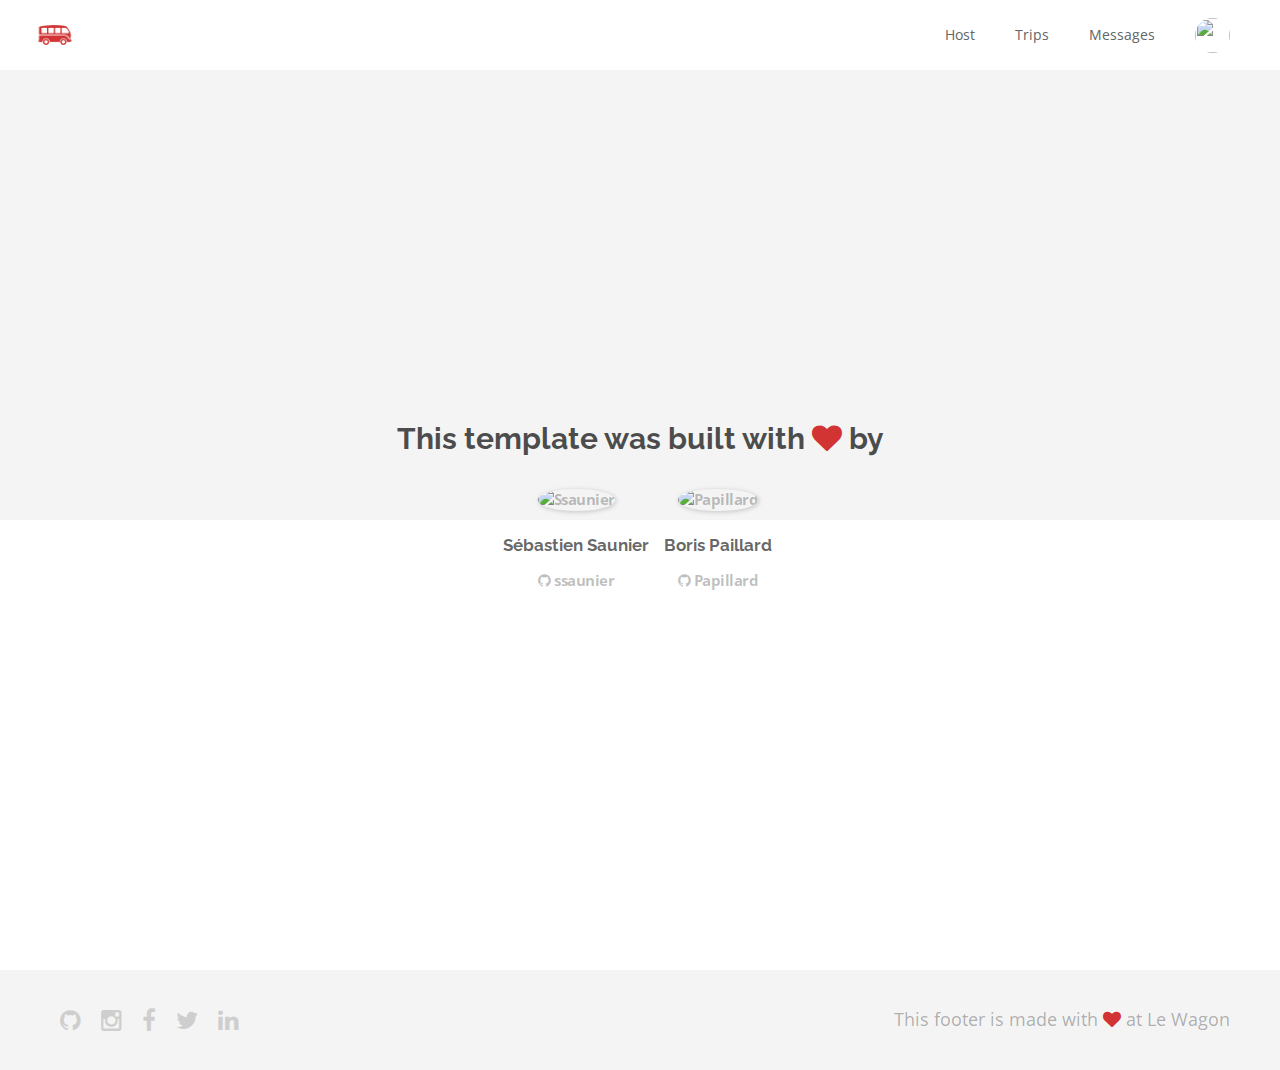
==== commit 3f783867: "Automated commit at 2017-08-07 10:27:35 UTC by middleman-deploy 2.0.0-alpha" ====
--- a/about.html
+++ b/about.html
@@ -7,11 +7,50 @@
           content="width=device-width, initial-scale=1, shrink-to-fit=no">
     <!-- Use the title from a page's frontmatter if it has one -->
     <title>Le Wagon - Middleman - About</title>
-    <link href="stylesheets/application-3c48b980.css" rel="stylesheet" />
+    <link href="stylesheets/application-0433ad8b.css" rel="stylesheet" />
     <script src="javascripts/application-93de88c9.js"></script>
     <link href="images/favicon-f15af148.png" rel="icon" type="image/png" />
   </head>
   <body>
+    <div class="navbar-wagon">
+  <!-- Logo -->
+  <a href="/" class="navbar-wagon-brand">
+    <img src="images/logo-acc9c0ec.png" alt="logo">
+  </a>
+
+  <!-- Right Navigation -->
+  <div class="navbar-wagon-right hidden-xs hidden-sm">
+
+    <a href="" class="navbar-wagon-item navbar-wagon-link">Host</a>
+    <a href="" class="navbar-wagon-item navbar-wagon-link">Trips</a>
+    <a href="" class="navbar-wagon-item navbar-wagon-link">Messages</a>
+
+    <!-- Profile picture with dropdown list -->
+    <div class="navbar-wagon-item">
+      <div class="dropdown">
+        <img src="https://kitt.lewagon.com/placeholder/users/ssaunier" class="avatar dropdown-toggle" id="navbar-wagon-menu" data-toggle="dropdown">
+        <ul class="dropdown-menu dropdown-menu-right navbar-wagon-dropdown-menu">
+          <li><a href="#">Profile</a></li>
+          <li><a href="#">Dashboard</a></li>
+          <li><a href="#">Log Out</a></li>
+        </ul>
+      </div>
+    </div>
+  </div>
+
+  <!-- Dropdown appearing on mobile only -->
+  <div class="navbar-wagon-item hidden-md hidden-lg">
+    <div class="dropdown">
+      <i class="fa fa-bars dropdown-toggle" data-toggle="dropdown"></i>
+      <ul class="dropdown-menu dropdown-menu-right navbar-wagon-dropdown-menu">
+        <li><a href="#">Host</a></li>
+        <li><a href="#">Trips</a></li>
+        <li><a href="#">Messagese</a></li>
+      </ul>
+    </div>
+  </div>
+</div>
+
     <div id="about">
   <div class="about-content">
     <h1>This template was built with <i class="fa fa-heart"></i> by</h1>
@@ -34,5 +73,18 @@
   </div>
 </div>
 
+    <div class="footer">
+  <div class="footer-links">
+    <a href="#"><i class="fa fa-github"></i></a>
+    <a href="#"><i class="fa fa-instagram"></i></a>
+    <a href="#"><i class="fa fa-facebook"></i></a>
+    <a href="#"><i class="fa fa-twitter"></i></a>
+    <a href="#"><i class="fa fa-linkedin"></i></a>
+  </div>
+  <div class="footer-copyright">
+    This footer is made with <i class="fa fa-heart"></i> at Le Wagon
+  </div>
+</div>
+
   </body>
 </html>
--- a/stylesheets/application-0433ad8b.css
+++ b/stylesheets/application-0433ad8b.css
@@ -0,0 +1,8 @@
+@import url("https://fonts.googleapis.com/css?family=Open+Sans:400,300,700|Raleway:400,100,300,700,500");/*!
+ * Bootstrap v3.3.7 (http://getbootstrap.com)
+ * Copyright 2011-2016 Twitter, Inc.
+ * Licensed under MIT (https://github.com/twbs/bootstrap/blob/master/LICENSE)
+ *//*! normalize.css v3.0.3 | MIT License | github.com/necolas/normalize.css */html{font-family:sans-serif;-ms-text-size-adjust:100%;-webkit-text-size-adjust:100%}body{margin:0}article,aside,details,figcaption,figure,footer,header,hgroup,main,menu,nav,section,summary{display:block}audio,canvas,progress,video{display:inline-block;vertical-align:baseline}audio:not([controls]){display:none;height:0}[hidden],template{display:none}a{background-color:transparent}a:active,a:hover{outline:0}abbr[title]{border-bottom:1px dotted}b,strong{font-weight:bold}dfn{font-style:italic}h1{font-size:2em;margin:0.67em 0}mark{background:#ff0;color:#000}small{font-size:80%}sub,sup{font-size:75%;line-height:0;position:relative;vertical-align:baseline}sup{top:-0.5em}sub{bottom:-0.25em}img{border:0}svg:not(:root){overflow:hidden}figure{margin:1em 40px}hr{-webkit-box-sizing:content-box;box-sizing:content-box;height:0}pre{overflow:auto}code,kbd,pre,samp{font-family:monospace, monospace;font-size:1em}button,input,optgroup,select,textarea{color:inherit;font:inherit;margin:0}button{overflow:visible}button,select{text-transform:none}button,html input[type="button"],input[type="reset"],input[type="submit"]{-webkit-appearance:button;cursor:pointer}button[disabled],html input[disabled]{cursor:default}button::-moz-focus-inner,input::-moz-focus-inner{border:0;padding:0}input{line-height:normal}input[type="checkbox"],input[type="radio"]{-webkit-box-sizing:border-box;box-sizing:border-box;padding:0}input[type="number"]::-webkit-inner-spin-button,input[type="number"]::-webkit-outer-spin-button{height:auto}input[type="search"]{-webkit-appearance:textfield;-webkit-box-sizing:content-box;box-sizing:content-box}input[type="search"]::-webkit-search-cancel-button,input[type="search"]::-webkit-search-decoration{-webkit-appearance:none}fieldset{border:1px solid #c0c0c0;margin:0 2px;padding:0.35em 0.625em 0.75em}legend{border:0;padding:0}textarea{overflow:auto}optgroup{font-weight:bold}table{border-collapse:collapse;border-spacing:0}td,th{padding:0}/*! Source: https://github.com/h5bp/html5-boilerplate/blob/master/src/css/main.css */@media print{*,*:before,*:after{background:transparent !important;color:#000 !important;-webkit-box-shadow:none !important;box-shadow:none !important;text-shadow:none !important}a,a:visited{text-decoration:underline}a[href]:after{content:" (" attr(href) ")"}abbr[title]:after{content:" (" attr(title) ")"}a[href^="#"]:after,a[href^="javascript:"]:after{content:""}pre,blockquote{border:1px solid #999;page-break-inside:avoid}thead{display:table-header-group}tr,img{page-break-inside:avoid}img{max-width:100% !important}p,h2,h3{orphans:3;widows:3}h2,h3{page-break-after:avoid}.navbar{display:none}.btn>.caret,.dropup>.btn>.caret{border-top-color:#000 !important}.label{border:1px solid #000}.table{border-collapse:collapse !important}.table td,.table th{background-color:#fff !important}.table-bordered th,.table-bordered td{border:1px solid #ddd !important}}@font-face{font-family:'Glyphicons Halflings';src:url("../assets/bootstrap/glyphicons-halflings-regular-86b6f62b.eot");src:url("../assets/bootstrap/glyphicons-halflings-regular-86b6f62b.eot?#iefix") format("embedded-opentype"),url("../assets/bootstrap/glyphicons-halflings-regular-ca35b697.woff2") format("woff2"),url("../assets/bootstrap/glyphicons-halflings-regular-278e49a8.woff") format("woff"),url("../assets/bootstrap/glyphicons-halflings-regular-44bc1850.ttf") format("truetype"),url("../assets/bootstrap/glyphicons-halflings-regular-de51a849.svg#glyphicons_halflingsregular") format("svg")}.glyphicon{position:relative;top:1px;display:inline-block;font-family:'Glyphicons Halflings';font-style:normal;font-weight:normal;line-height:1;-webkit-font-smoothing:antialiased;-moz-osx-font-smoothing:grayscale}.glyphicon-asterisk:before{content:"\002a"}.glyphicon-plus:before{content:"\002b"}.glyphicon-euro:before,.glyphicon-eur:before{content:"\20ac"}.glyphicon-minus:before{content:"\2212"}.glyphicon-cloud:before{content:"\2601"}.glyphicon-envelope:before{content:"\2709"}.glyphicon-pencil:before{content:"\270f"}.glyphicon-glass:before{content:"\e001"}.glyphicon-music:before{content:"\e002"}.glyphicon-search:before{content:"\e003"}.glyphicon-heart:before{content:"\e005"}.glyphicon-star:before{content:"\e006"}.glyphicon-star-empty:before{content:"\e007"}.glyphicon-user:before{content:"\e008"}.glyphicon-film:before{content:"\e009"}.glyphicon-th-large:before{content:"\e010"}.glyphicon-th:before{content:"\e011"}.glyphicon-th-list:before{content:"\e012"}.glyphicon-ok:before{content:"\e013"}.glyphicon-remove:before{content:"\e014"}.glyphicon-zoom-in:before{content:"\e015"}.glyphicon-zoom-out:before{content:"\e016"}.glyphicon-off:before{content:"\e017"}.glyphicon-signal:before{content:"\e018"}.glyphicon-cog:before{content:"\e019"}.glyphicon-trash:before{content:"\e020"}.glyphicon-home:before{content:"\e021"}.glyphicon-file:before{content:"\e022"}.glyphicon-time:before{content:"\e023"}.glyphicon-road:before{content:"\e024"}.glyphicon-download-alt:before{content:"\e025"}.glyphicon-download:before{content:"\e026"}.glyphicon-upload:before{content:"\e027"}.glyphicon-inbox:before{content:"\e028"}.glyphicon-play-circle:before{content:"\e029"}.glyphicon-repeat:before{content:"\e030"}.glyphicon-refresh:before{content:"\e031"}.glyphicon-list-alt:before{content:"\e032"}.glyphicon-lock:before{content:"\e033"}.glyphicon-flag:before{content:"\e034"}.glyphicon-headphones:before{content:"\e035"}.glyphicon-volume-off:before{content:"\e036"}.glyphicon-volume-down:before{content:"\e037"}.glyphicon-volume-up:before{content:"\e038"}.glyphicon-qrcode:before{content:"\e039"}.glyphicon-barcode:before{content:"\e040"}.glyphicon-tag:before{content:"\e041"}.glyphicon-tags:before{content:"\e042"}.glyphicon-book:before{content:"\e043"}.glyphicon-bookmark:before{content:"\e044"}.glyphicon-print:before{content:"\e045"}.glyphicon-camera:before{content:"\e046"}.glyphicon-font:before{content:"\e047"}.glyphicon-bold:before{content:"\e048"}.glyphicon-italic:before{content:"\e049"}.glyphicon-text-height:before{content:"\e050"}.glyphicon-text-width:before{content:"\e051"}.glyphicon-align-left:before{content:"\e052"}.glyphicon-align-center:before{content:"\e053"}.glyphicon-align-right:before{content:"\e054"}.glyphicon-align-justify:before{content:"\e055"}.glyphicon-list:before{content:"\e056"}.glyphicon-indent-left:before{content:"\e057"}.glyphicon-indent-right:before{content:"\e058"}.glyphicon-facetime-video:before{content:"\e059"}.glyphicon-picture:before{content:"\e060"}.glyphicon-map-marker:before{content:"\e062"}.glyphicon-adjust:before{content:"\e063"}.glyphicon-tint:before{content:"\e064"}.glyphicon-edit:before{content:"\e065"}.glyphicon-share:before{content:"\e066"}.glyphicon-check:before{content:"\e067"}.glyphicon-move:before{content:"\e068"}.glyphicon-step-backward:before{content:"\e069"}.glyphicon-fast-backward:before{content:"\e070"}.glyphicon-backward:before{content:"\e071"}.glyphicon-play:before{content:"\e072"}.glyphicon-pause:before{content:"\e073"}.glyphicon-stop:before{content:"\e074"}.glyphicon-forward:before{content:"\e075"}.glyphicon-fast-forward:before{content:"\e076"}.glyphicon-step-forward:before{content:"\e077"}.glyphicon-eject:before{content:"\e078"}.glyphicon-chevron-left:before{content:"\e079"}.glyphicon-chevron-right:before{content:"\e080"}.glyphicon-plus-sign:before{content:"\e081"}.glyphicon-minus-sign:before{content:"\e082"}.glyphicon-remove-sign:before{content:"\e083"}.glyphicon-ok-sign:before{content:"\e084"}.glyphicon-question-sign:before{content:"\e085"}.glyphicon-info-sign:before{content:"\e086"}.glyphicon-screenshot:before{content:"\e087"}.glyphicon-remove-circle:before{content:"\e088"}.glyphicon-ok-circle:before{content:"\e089"}.glyphicon-ban-circle:before{content:"\e090"}.glyphicon-arrow-left:before{content:"\e091"}.glyphicon-arrow-right:before{content:"\e092"}.glyphicon-arrow-up:before{content:"\e093"}.glyphicon-arrow-down:before{content:"\e094"}.glyphicon-share-alt:before{content:"\e095"}.glyphicon-resize-full:before{content:"\e096"}.glyphicon-resize-small:before{content:"\e097"}.glyphicon-exclamation-sign:before{content:"\e101"}.glyphicon-gift:before{content:"\e102"}.glyphicon-leaf:before{content:"\e103"}.glyphicon-fire:before{content:"\e104"}.glyphicon-eye-open:before{content:"\e105"}.glyphicon-eye-close:before{content:"\e106"}.glyphicon-warning-sign:before{content:"\e107"}.glyphicon-plane:before{content:"\e108"}.glyphicon-calendar:before{content:"\e109"}.glyphicon-random:before{content:"\e110"}.glyphicon-comment:before{content:"\e111"}.glyphicon-magnet:before{content:"\e112"}.glyphicon-chevron-up:before{content:"\e113"}.glyphicon-chevron-down:before{content:"\e114"}.glyphicon-retweet:before{content:"\e115"}.glyphicon-shopping-cart:before{content:"\e116"}.glyphicon-folder-close:before{content:"\e117"}.glyphicon-folder-open:before{content:"\e118"}.glyphicon-resize-vertical:before{content:"\e119"}.glyphicon-resize-horizontal:before{content:"\e120"}.glyphicon-hdd:before{content:"\e121"}.glyphicon-bullhorn:before{content:"\e122"}.glyphicon-bell:before{content:"\e123"}.glyphicon-certificate:before{content:"\e124"}.glyphicon-thumbs-up:before{content:"\e125"}.glyphicon-thumbs-down:before{content:"\e126"}.glyphicon-hand-right:before{content:"\e127"}.glyphicon-hand-left:before{content:"\e128"}.glyphicon-hand-up:before{content:"\e129"}.glyphicon-hand-down:before{content:"\e130"}.glyphicon-circle-arrow-right:before{content:"\e131"}.glyphicon-circle-arrow-left:before{content:"\e132"}.glyphicon-circle-arrow-up:before{content:"\e133"}.glyphicon-circle-arrow-down:before{content:"\e134"}.glyphicon-globe:before{content:"\e135"}.glyphicon-wrench:before{content:"\e136"}.glyphicon-tasks:before{content:"\e137"}.glyphicon-filter:before{content:"\e138"}.glyphicon-briefcase:before{content:"\e139"}.glyphicon-fullscreen:before{content:"\e140"}.glyphicon-dashboard:before{content:"\e141"}.glyphicon-paperclip:before{content:"\e142"}.glyphicon-heart-empty:before{content:"\e143"}.glyphicon-link:before{content:"\e144"}.glyphicon-phone:before{content:"\e145"}.glyphicon-pushpin:before{content:"\e146"}.glyphicon-usd:before{content:"\e148"}.glyphicon-gbp:before{content:"\e149"}.glyphicon-sort:before{content:"\e150"}.glyphicon-sort-by-alphabet:before{content:"\e151"}.glyphicon-sort-by-alphabet-alt:before{content:"\e152"}.glyphicon-sort-by-order:before{content:"\e153"}.glyphicon-sort-by-order-alt:before{content:"\e154"}.glyphicon-sort-by-attributes:before{content:"\e155"}.glyphicon-sort-by-attributes-alt:before{content:"\e156"}.glyphicon-unchecked:before{content:"\e157"}.glyphicon-expand:before{content:"\e158"}.glyphicon-collapse-down:before{content:"\e159"}.glyphicon-collapse-up:before{content:"\e160"}.glyphicon-log-in:before{content:"\e161"}.glyphicon-flash:before{content:"\e162"}.glyphicon-log-out:before{content:"\e163"}.glyphicon-new-window:before{content:"\e164"}.glyphicon-record:before{content:"\e165"}.glyphicon-save:before{content:"\e166"}.glyphicon-open:before{content:"\e167"}.glyphicon-saved:before{content:"\e168"}.glyphicon-import:before{content:"\e169"}.glyphicon-export:before{content:"\e170"}.glyphicon-send:before{content:"\e171"}.glyphicon-floppy-disk:before{content:"\e172"}.glyphicon-floppy-saved:before{content:"\e173"}.glyphicon-floppy-remove:before{content:"\e174"}.glyphicon-floppy-save:before{content:"\e175"}.glyphicon-floppy-open:before{content:"\e176"}.glyphicon-credit-card:before{content:"\e177"}.glyphicon-transfer:before{content:"\e178"}.glyphicon-cutlery:before{content:"\e179"}.glyphicon-header:before{content:"\e180"}.glyphicon-compressed:before{content:"\e181"}.glyphicon-earphone:before{content:"\e182"}.glyphicon-phone-alt:before{content:"\e183"}.glyphicon-tower:before{content:"\e184"}.glyphicon-stats:before{content:"\e185"}.glyphicon-sd-video:before{content:"\e186"}.glyphicon-hd-video:before{content:"\e187"}.glyphicon-subtitles:before{content:"\e188"}.glyphicon-sound-stereo:before{content:"\e189"}.glyphicon-sound-dolby:before{content:"\e190"}.glyphicon-sound-5-1:before{content:"\e191"}.glyphicon-sound-6-1:before{content:"\e192"}.glyphicon-sound-7-1:before{content:"\e193"}.glyphicon-copyright-mark:before{content:"\e194"}.glyphicon-registration-mark:before{content:"\e195"}.glyphicon-cloud-download:before{content:"\e197"}.glyphicon-cloud-upload:before{content:"\e198"}.glyphicon-tree-conifer:before{content:"\e199"}.glyphicon-tree-deciduous:before{content:"\e200"}.glyphicon-cd:before{content:"\e201"}.glyphicon-save-file:before{content:"\e202"}.glyphicon-open-file:before{content:"\e203"}.glyphicon-level-up:before{content:"\e204"}.glyphicon-copy:before{content:"\e205"}.glyphicon-paste:before{content:"\e206"}.glyphicon-alert:before{content:"\e209"}.glyphicon-equalizer:before{content:"\e210"}.glyphicon-king:before{content:"\e211"}.glyphicon-queen:before{content:"\e212"}.glyphicon-pawn:before{content:"\e213"}.glyphicon-bishop:before{content:"\e214"}.glyphicon-knight:before{content:"\e215"}.glyphicon-baby-formula:before{content:"\e216"}.glyphicon-tent:before{content:"\26fa"}.glyphicon-blackboard:before{content:"\e218"}.glyphicon-bed:before{content:"\e219"}.glyphicon-apple:before{content:"\f8ff"}.glyphicon-erase:before{content:"\e221"}.glyphicon-hourglass:before{content:"\231b"}.glyphicon-lamp:before{content:"\e223"}.glyphicon-duplicate:before{content:"\e224"}.glyphicon-piggy-bank:before{content:"\e225"}.glyphicon-scissors:before{content:"\e226"}.glyphicon-bitcoin:before{content:"\e227"}.glyphicon-btc:before{content:"\e227"}.glyphicon-xbt:before{content:"\e227"}.glyphicon-yen:before{content:"\00a5"}.glyphicon-jpy:before{content:"\00a5"}.glyphicon-ruble:before{content:"\20bd"}.glyphicon-rub:before{content:"\20bd"}.glyphicon-scale:before{content:"\e230"}.glyphicon-ice-lolly:before{content:"\e231"}.glyphicon-ice-lolly-tasted:before{content:"\e232"}.glyphicon-education:before{content:"\e233"}.glyphicon-option-horizontal:before{content:"\e234"}.glyphicon-option-vertical:before{content:"\e235"}.glyphicon-menu-hamburger:before{content:"\e236"}.glyphicon-modal-window:before{content:"\e237"}.glyphicon-oil:before{content:"\e238"}.glyphicon-grain:before{content:"\e239"}.glyphicon-sunglasses:before{content:"\e240"}.glyphicon-text-size:before{content:"\e241"}.glyphicon-text-color:before{content:"\e242"}.glyphicon-text-background:before{content:"\e243"}.glyphicon-object-align-top:before{content:"\e244"}.glyphicon-object-align-bottom:before{content:"\e245"}.glyphicon-object-align-horizontal:before{content:"\e246"}.glyphicon-object-align-left:before{content:"\e247"}.glyphicon-object-align-vertical:before{content:"\e248"}.glyphicon-object-align-right:before{content:"\e249"}.glyphicon-triangle-right:before{content:"\e250"}.glyphicon-triangle-left:before{content:"\e251"}.glyphicon-triangle-bottom:before{content:"\e252"}.glyphicon-triangle-top:before{content:"\e253"}.glyphicon-console:before{content:"\e254"}.glyphicon-superscript:before{content:"\e255"}.glyphicon-subscript:before{content:"\e256"}.glyphicon-menu-left:before{content:"\e257"}.glyphicon-menu-right:before{content:"\e258"}.glyphicon-menu-down:before{content:"\e259"}.glyphicon-menu-up:before{content:"\e260"}*{-webkit-box-sizing:border-box;box-sizing:border-box}*:before,*:after{-webkit-box-sizing:border-box;box-sizing:border-box}html{font-size:10px;-webkit-tap-highlight-color:transparent}body{font-family:"Open Sans", "Helvetica", "sans-serif";font-size:18px;line-height:1.42857143;color:#333333;background-color:#F4F4F4}input,button,select,textarea{font-family:inherit;font-size:inherit;line-height:inherit}a{color:#469AE0;text-decoration:none}a:hover,a:focus{color:#1f74ba;text-decoration:underline}a:focus{outline:5px auto -webkit-focus-ring-color;outline-offset:-2px}figure{margin:0}img{vertical-align:middle}.img-responsive{display:block;max-width:100%;height:auto}.img-rounded{border-radius:2px}.img-thumbnail{padding:4px;line-height:1.42857143;background-color:#F4F4F4;border:1px solid #ddd;border-radius:2px;-webkit-transition:all 0.2s ease-in-out;transition:all 0.2s ease-in-out;display:inline-block;max-width:100%;height:auto}.img-circle{border-radius:50%}hr{margin-top:25px;margin-bottom:25px;border:0;border-top:1px solid #eeeeee}.sr-only{position:absolute;width:1px;height:1px;margin:-1px;padding:0;overflow:hidden;clip:rect(0, 0, 0, 0);border:0}.sr-only-focusable:active,.sr-only-focusable:focus{position:static;width:auto;height:auto;margin:0;overflow:visible;clip:auto}[role="button"]{cursor:pointer}h1,h2,h3,h4,h5,h6,.h1,.h2,.h3,.h4,.h5,.h6{font-family:"Raleway", "Helvetica", "sans-serif";font-weight:500;line-height:1.1;color:inherit}h1 small,h1 .small,h2 small,h2 .small,h3 small,h3 .small,h4 small,h4 .small,h5 small,h5 .small,h6 small,h6 .small,.h1 small,.h1 .small,.h2 small,.h2 .small,.h3 small,.h3 .small,.h4 small,.h4 .small,.h5 small,.h5 .small,.h6 small,.h6 .small{font-weight:normal;line-height:1;color:#777777}h1,.h1,h2,.h2,h3,.h3{margin-top:25px;margin-bottom:12.5px}h1 small,h1 .small,.h1 small,.h1 .small,h2 small,h2 .small,.h2 small,.h2 .small,h3 small,h3 .small,.h3 small,.h3 .small{font-size:65%}h4,.h4,h5,.h5,h6,.h6{margin-top:12.5px;margin-bottom:12.5px}h4 small,h4 .small,.h4 small,.h4 .small,h5 small,h5 .small,.h5 small,.h5 .small,h6 small,h6 .small,.h6 small,.h6 .small{font-size:75%}h1,.h1{font-size:46px}h2,.h2{font-size:38px}h3,.h3{font-size:31px}h4,.h4{font-size:23px}h5,.h5{font-size:18px}h6,.h6{font-size:16px}p{margin:0 0 12.5px}.lead{margin-bottom:25px;font-size:20px;font-weight:300;line-height:1.4}@media (min-width: 768px){.lead{font-size:27px}}small,.small{font-size:88%}mark,.mark{background-color:#fcf8e3;padding:.2em}.text-left{text-align:left}.text-right{text-align:right}.text-center{text-align:center}.text-justify{text-align:justify}.text-nowrap{white-space:nowrap}.text-lowercase{text-transform:lowercase}.text-uppercase,.initialism{text-transform:uppercase}.text-capitalize{text-transform:capitalize}.text-muted{color:#777777}.text-primary{color:#469AE0}a.text-primary:hover,a.text-primary:focus{color:#2381d0}.text-success{color:#3c763d}a.text-success:hover,a.text-success:focus{color:#2b542c}.text-info{color:#31708f}a.text-info:hover,a.text-info:focus{color:#245269}.text-warning{color:#8a6d3b}a.text-warning:hover,a.text-warning:focus{color:#66512c}.text-danger{color:#a94442}a.text-danger:hover,a.text-danger:focus{color:#843534}.bg-primary{color:#fff}.bg-primary{background-color:#469AE0}a.bg-primary:hover,a.bg-primary:focus{background-color:#2381d0}.bg-success{background-color:#dff0d8}a.bg-success:hover,a.bg-success:focus{background-color:#c1e2b3}.bg-info{background-color:#d9edf7}a.bg-info:hover,a.bg-info:focus{background-color:#afd9ee}.bg-warning{background-color:#fcf8e3}a.bg-warning:hover,a.bg-warning:focus{background-color:#f7ecb5}.bg-danger{background-color:#f2dede}a.bg-danger:hover,a.bg-danger:focus{background-color:#e4b9b9}.page-header{padding-bottom:11.5px;margin:50px 0 25px;border-bottom:1px solid #eeeeee}ul,ol{margin-top:0;margin-bottom:12.5px}ul ul,ul ol,ol ul,ol ol{margin-bottom:0}.list-unstyled{padding-left:0;list-style:none}.list-inline{padding-left:0;list-style:none;margin-left:-5px}.list-inline>li{display:inline-block;padding-left:5px;padding-right:5px}dl{margin-top:0;margin-bottom:25px}dt,dd{line-height:1.42857143}dt{font-weight:bold}dd{margin-left:0}.dl-horizontal dd:before,.dl-horizontal dd:after{content:" ";display:table}.dl-horizontal dd:after{clear:both}@media (min-width: 768px){.dl-horizontal dt{float:left;width:160px;clear:left;text-align:right;overflow:hidden;text-overflow:ellipsis;white-space:nowrap}.dl-horizontal dd{margin-left:180px}}abbr[title],abbr[data-original-title]{cursor:help;border-bottom:1px dotted #777777}.initialism{font-size:90%}blockquote{padding:12.5px 25px;margin:0 0 25px;font-size:22.5px;border-left:5px solid #eeeeee}blockquote p:last-child,blockquote ul:last-child,blockquote ol:last-child{margin-bottom:0}blockquote footer,blockquote small,blockquote .small{display:block;font-size:80%;line-height:1.42857143;color:#777777}blockquote footer:before,blockquote small:before,blockquote .small:before{content:'\2014 \00A0'}.blockquote-reverse,blockquote.pull-right{padding-right:15px;padding-left:0;border-right:5px solid #eeeeee;border-left:0;text-align:right}.blockquote-reverse footer:before,.blockquote-reverse small:before,.blockquote-reverse .small:before,blockquote.pull-right footer:before,blockquote.pull-right small:before,blockquote.pull-right .small:before{content:''}.blockquote-reverse footer:after,.blockquote-reverse small:after,.blockquote-reverse .small:after,blockquote.pull-right footer:after,blockquote.pull-right small:after,blockquote.pull-right .small:after{content:'\00A0 \2014'}address{margin-bottom:25px;font-style:normal;line-height:1.42857143}code,kbd,pre,samp{font-family:Menlo, Monaco, Consolas, "Courier New", monospace}code{padding:2px 4px;font-size:90%;color:#c7254e;background-color:#f9f2f4;border-radius:2px}kbd{padding:2px 4px;font-size:90%;color:#fff;background-color:#333;border-radius:2px;-webkit-box-shadow:inset 0 -1px 0 rgba(0,0,0,0.25);box-shadow:inset 0 -1px 0 rgba(0,0,0,0.25)}kbd kbd{padding:0;font-size:100%;font-weight:bold;-webkit-box-shadow:none;box-shadow:none}pre{display:block;padding:12px;margin:0 0 12.5px;font-size:17px;line-height:1.42857143;word-break:break-all;word-wrap:break-word;color:#333333;background-color:#f5f5f5;border:1px solid #ccc;border-radius:2px}pre code{padding:0;font-size:inherit;color:inherit;white-space:pre-wrap;background-color:transparent;border-radius:0}.pre-scrollable{max-height:340px;overflow-y:scroll}.container{margin-right:auto;margin-left:auto;padding-left:15px;padding-right:15px}.container:before,.container:after{content:" ";display:table}.container:after{clear:both}@media (min-width: 768px){.container{width:750px}}@media (min-width: 992px){.container{width:970px}}@media (min-width: 1200px){.container{width:1170px}}.container-fluid{margin-right:auto;margin-left:auto;padding-left:15px;padding-right:15px}.container-fluid:before,.container-fluid:after{content:" ";display:table}.container-fluid:after{clear:both}.row{margin-left:-15px;margin-right:-15px}.row:before,.row:after{content:" ";display:table}.row:after{clear:both}.col-xs-1,.col-sm-1,.col-md-1,.col-lg-1,.col-xs-2,.col-sm-2,.col-md-2,.col-lg-2,.col-xs-3,.col-sm-3,.col-md-3,.col-lg-3,.col-xs-4,.col-sm-4,.col-md-4,.col-lg-4,.col-xs-5,.col-sm-5,.col-md-5,.col-lg-5,.col-xs-6,.col-sm-6,.col-md-6,.col-lg-6,.col-xs-7,.col-sm-7,.col-md-7,.col-lg-7,.col-xs-8,.col-sm-8,.col-md-8,.col-lg-8,.col-xs-9,.col-sm-9,.col-md-9,.col-lg-9,.col-xs-10,.col-sm-10,.col-md-10,.col-lg-10,.col-xs-11,.col-sm-11,.col-md-11,.col-lg-11,.col-xs-12,.col-sm-12,.col-md-12,.col-lg-12{position:relative;min-height:1px;padding-left:15px;padding-right:15px}.col-xs-1,.col-xs-2,.col-xs-3,.col-xs-4,.col-xs-5,.col-xs-6,.col-xs-7,.col-xs-8,.col-xs-9,.col-xs-10,.col-xs-11,.col-xs-12{float:left}.col-xs-1{width:8.33333333%}.col-xs-2{width:16.66666667%}.col-xs-3{width:25%}.col-xs-4{width:33.33333333%}.col-xs-5{width:41.66666667%}.col-xs-6{width:50%}.col-xs-7{width:58.33333333%}.col-xs-8{width:66.66666667%}.col-xs-9{width:75%}.col-xs-10{width:83.33333333%}.col-xs-11{width:91.66666667%}.col-xs-12{width:100%}.col-xs-pull-0{right:auto}.col-xs-pull-1{right:8.33333333%}.col-xs-pull-2{right:16.66666667%}.col-xs-pull-3{right:25%}.col-xs-pull-4{right:33.33333333%}.col-xs-pull-5{right:41.66666667%}.col-xs-pull-6{right:50%}.col-xs-pull-7{right:58.33333333%}.col-xs-pull-8{right:66.66666667%}.col-xs-pull-9{right:75%}.col-xs-pull-10{right:83.33333333%}.col-xs-pull-11{right:91.66666667%}.col-xs-pull-12{right:100%}.col-xs-push-0{left:auto}.col-xs-push-1{left:8.33333333%}.col-xs-push-2{left:16.66666667%}.col-xs-push-3{left:25%}.col-xs-push-4{left:33.33333333%}.col-xs-push-5{left:41.66666667%}.col-xs-push-6{left:50%}.col-xs-push-7{left:58.33333333%}.col-xs-push-8{left:66.66666667%}.col-xs-push-9{left:75%}.col-xs-push-10{left:83.33333333%}.col-xs-push-11{left:91.66666667%}.col-xs-push-12{left:100%}.col-xs-offset-0{margin-left:0%}.col-xs-offset-1{margin-left:8.33333333%}.col-xs-offset-2{margin-left:16.66666667%}.col-xs-offset-3{margin-left:25%}.col-xs-offset-4{margin-left:33.33333333%}.col-xs-offset-5{margin-left:41.66666667%}.col-xs-offset-6{margin-left:50%}.col-xs-offset-7{margin-left:58.33333333%}.col-xs-offset-8{margin-left:66.66666667%}.col-xs-offset-9{margin-left:75%}.col-xs-offset-10{margin-left:83.33333333%}.col-xs-offset-11{margin-left:91.66666667%}.col-xs-offset-12{margin-left:100%}@media (min-width: 768px){.col-sm-1,.col-sm-2,.col-sm-3,.col-sm-4,.col-sm-5,.col-sm-6,.col-sm-7,.col-sm-8,.col-sm-9,.col-sm-10,.col-sm-11,.col-sm-12{float:left}.col-sm-1{width:8.33333333%}.col-sm-2{width:16.66666667%}.col-sm-3{width:25%}.col-sm-4{width:33.33333333%}.col-sm-5{width:41.66666667%}.col-sm-6{width:50%}.col-sm-7{width:58.33333333%}.col-sm-8{width:66.66666667%}.col-sm-9{width:75%}.col-sm-10{width:83.33333333%}.col-sm-11{width:91.66666667%}.col-sm-12{width:100%}.col-sm-pull-0{right:auto}.col-sm-pull-1{right:8.33333333%}.col-sm-pull-2{right:16.66666667%}.col-sm-pull-3{right:25%}.col-sm-pull-4{right:33.33333333%}.col-sm-pull-5{right:41.66666667%}.col-sm-pull-6{right:50%}.col-sm-pull-7{right:58.33333333%}.col-sm-pull-8{right:66.66666667%}.col-sm-pull-9{right:75%}.col-sm-pull-10{right:83.33333333%}.col-sm-pull-11{right:91.66666667%}.col-sm-pull-12{right:100%}.col-sm-push-0{left:auto}.col-sm-push-1{left:8.33333333%}.col-sm-push-2{left:16.66666667%}.col-sm-push-3{left:25%}.col-sm-push-4{left:33.33333333%}.col-sm-push-5{left:41.66666667%}.col-sm-push-6{left:50%}.col-sm-push-7{left:58.33333333%}.col-sm-push-8{left:66.66666667%}.col-sm-push-9{left:75%}.col-sm-push-10{left:83.33333333%}.col-sm-push-11{left:91.66666667%}.col-sm-push-12{left:100%}.col-sm-offset-0{margin-left:0%}.col-sm-offset-1{margin-left:8.33333333%}.col-sm-offset-2{margin-left:16.66666667%}.col-sm-offset-3{margin-left:25%}.col-sm-offset-4{margin-left:33.33333333%}.col-sm-offset-5{margin-left:41.66666667%}.col-sm-offset-6{margin-left:50%}.col-sm-offset-7{margin-left:58.33333333%}.col-sm-offset-8{margin-left:66.66666667%}.col-sm-offset-9{margin-left:75%}.col-sm-offset-10{margin-left:83.33333333%}.col-sm-offset-11{margin-left:91.66666667%}.col-sm-offset-12{margin-left:100%}}@media (min-width: 992px){.col-md-1,.col-md-2,.col-md-3,.col-md-4,.col-md-5,.col-md-6,.col-md-7,.col-md-8,.col-md-9,.col-md-10,.col-md-11,.col-md-12{float:left}.col-md-1{width:8.33333333%}.col-md-2{width:16.66666667%}.col-md-3{width:25%}.col-md-4{width:33.33333333%}.col-md-5{width:41.66666667%}.col-md-6{width:50%}.col-md-7{width:58.33333333%}.col-md-8{width:66.66666667%}.col-md-9{width:75%}.col-md-10{width:83.33333333%}.col-md-11{width:91.66666667%}.col-md-12{width:100%}.col-md-pull-0{right:auto}.col-md-pull-1{right:8.33333333%}.col-md-pull-2{right:16.66666667%}.col-md-pull-3{right:25%}.col-md-pull-4{right:33.33333333%}.col-md-pull-5{right:41.66666667%}.col-md-pull-6{right:50%}.col-md-pull-7{right:58.33333333%}.col-md-pull-8{right:66.66666667%}.col-md-pull-9{right:75%}.col-md-pull-10{right:83.33333333%}.col-md-pull-11{right:91.66666667%}.col-md-pull-12{right:100%}.col-md-push-0{left:auto}.col-md-push-1{left:8.33333333%}.col-md-push-2{left:16.66666667%}.col-md-push-3{left:25%}.col-md-push-4{left:33.33333333%}.col-md-push-5{left:41.66666667%}.col-md-push-6{left:50%}.col-md-push-7{left:58.33333333%}.col-md-push-8{left:66.66666667%}.col-md-push-9{left:75%}.col-md-push-10{left:83.33333333%}.col-md-push-11{left:91.66666667%}.col-md-push-12{left:100%}.col-md-offset-0{margin-left:0%}.col-md-offset-1{margin-left:8.33333333%}.col-md-offset-2{margin-left:16.66666667%}.col-md-offset-3{margin-left:25%}.col-md-offset-4{margin-left:33.33333333%}.col-md-offset-5{margin-left:41.66666667%}.col-md-offset-6{margin-left:50%}.col-md-offset-7{margin-left:58.33333333%}.col-md-offset-8{margin-left:66.66666667%}.col-md-offset-9{margin-left:75%}.col-md-offset-10{margin-left:83.33333333%}.col-md-offset-11{margin-left:91.66666667%}.col-md-offset-12{margin-left:100%}}@media (min-width: 1200px){.col-lg-1,.col-lg-2,.col-lg-3,.col-lg-4,.col-lg-5,.col-lg-6,.col-lg-7,.col-lg-8,.col-lg-9,.col-lg-10,.col-lg-11,.col-lg-12{float:left}.col-lg-1{width:8.33333333%}.col-lg-2{width:16.66666667%}.col-lg-3{width:25%}.col-lg-4{width:33.33333333%}.col-lg-5{width:41.66666667%}.col-lg-6{width:50%}.col-lg-7{width:58.33333333%}.col-lg-8{width:66.66666667%}.col-lg-9{width:75%}.col-lg-10{width:83.33333333%}.col-lg-11{width:91.66666667%}.col-lg-12{width:100%}.col-lg-pull-0{right:auto}.col-lg-pull-1{right:8.33333333%}.col-lg-pull-2{right:16.66666667%}.col-lg-pull-3{right:25%}.col-lg-pull-4{right:33.33333333%}.col-lg-pull-5{right:41.66666667%}.col-lg-pull-6{right:50%}.col-lg-pull-7{right:58.33333333%}.col-lg-pull-8{right:66.66666667%}.col-lg-pull-9{right:75%}.col-lg-pull-10{right:83.33333333%}.col-lg-pull-11{right:91.66666667%}.col-lg-pull-12{right:100%}.col-lg-push-0{left:auto}.col-lg-push-1{left:8.33333333%}.col-lg-push-2{left:16.66666667%}.col-lg-push-3{left:25%}.col-lg-push-4{left:33.33333333%}.col-lg-push-5{left:41.66666667%}.col-lg-push-6{left:50%}.col-lg-push-7{left:58.33333333%}.col-lg-push-8{left:66.66666667%}.col-lg-push-9{left:75%}.col-lg-push-10{left:83.33333333%}.col-lg-push-11{left:91.66666667%}.col-lg-push-12{left:100%}.col-lg-offset-0{margin-left:0%}.col-lg-offset-1{margin-left:8.33333333%}.col-lg-offset-2{margin-left:16.66666667%}.col-lg-offset-3{margin-left:25%}.col-lg-offset-4{margin-left:33.33333333%}.col-lg-offset-5{margin-left:41.66666667%}.col-lg-offset-6{margin-left:50%}.col-lg-offset-7{margin-left:58.33333333%}.col-lg-offset-8{margin-left:66.66666667%}.col-lg-offset-9{margin-left:75%}.col-lg-offset-10{margin-left:83.33333333%}.col-lg-offset-11{margin-left:91.66666667%}.col-lg-offset-12{margin-left:100%}}table{background-color:transparent}caption{padding-top:8px;padding-bottom:8px;color:#777777;text-align:left}th{text-align:left}.table{width:100%;max-width:100%;margin-bottom:25px}.table>thead>tr>th,.table>thead>tr>td,.table>tbody>tr>th,.table>tbody>tr>td,.table>tfoot>tr>th,.table>tfoot>tr>td{padding:8px;line-height:1.42857143;vertical-align:top;border-top:1px solid #ddd}.table>thead>tr>th{vertical-align:bottom;border-bottom:2px solid #ddd}.table>caption+thead>tr:first-child>th,.table>caption+thead>tr:first-child>td,.table>colgroup+thead>tr:first-child>th,.table>colgroup+thead>tr:first-child>td,.table>thead:first-child>tr:first-child>th,.table>thead:first-child>tr:first-child>td{border-top:0}.table>tbody+tbody{border-top:2px solid #ddd}.table .table{background-color:#F4F4F4}.table-condensed>thead>tr>th,.table-condensed>thead>tr>td,.table-condensed>tbody>tr>th,.table-condensed>tbody>tr>td,.table-condensed>tfoot>tr>th,.table-condensed>tfoot>tr>td{padding:5px}.table-bordered{border:1px solid #ddd}.table-bordered>thead>tr>th,.table-bordered>thead>tr>td,.table-bordered>tbody>tr>th,.table-bordered>tbody>tr>td,.table-bordered>tfoot>tr>th,.table-bordered>tfoot>tr>td{border:1px solid #ddd}.table-bordered>thead>tr>th,.table-bordered>thead>tr>td{border-bottom-width:2px}.table-striped>tbody>tr:nth-of-type(odd){background-color:#f9f9f9}.table-hover>tbody>tr:hover{background-color:#f5f5f5}table col[class*="col-"]{position:static;float:none;display:table-column}table td[class*="col-"],table th[class*="col-"]{position:static;float:none;display:table-cell}.table>thead>tr>td.active,.table>thead>tr>th.active,.table>thead>tr.active>td,.table>thead>tr.active>th,.table>tbody>tr>td.active,.table>tbody>tr>th.active,.table>tbody>tr.active>td,.table>tbody>tr.active>th,.table>tfoot>tr>td.active,.table>tfoot>tr>th.active,.table>tfoot>tr.active>td,.table>tfoot>tr.active>th{background-color:#f5f5f5}.table-hover>tbody>tr>td.active:hover,.table-hover>tbody>tr>th.active:hover,.table-hover>tbody>tr.active:hover>td,.table-hover>tbody>tr:hover>.active,.table-hover>tbody>tr.active:hover>th{background-color:#e8e8e8}.table>thead>tr>td.success,.table>thead>tr>th.success,.table>thead>tr.success>td,.table>thead>tr.success>th,.table>tbody>tr>td.success,.table>tbody>tr>th.success,.table>tbody>tr.success>td,.table>tbody>tr.success>th,.table>tfoot>tr>td.success,.table>tfoot>tr>th.success,.table>tfoot>tr.success>td,.table>tfoot>tr.success>th{background-color:#dff0d8}.table-hover>tbody>tr>td.success:hover,.table-hover>tbody>tr>th.success:hover,.table-hover>tbody>tr.success:hover>td,.table-hover>tbody>tr:hover>.success,.table-hover>tbody>tr.success:hover>th{background-color:#d0e9c6}.table>thead>tr>td.info,.table>thead>tr>th.info,.table>thead>tr.info>td,.table>thead>tr.info>th,.table>tbody>tr>td.info,.table>tbody>tr>th.info,.table>tbody>tr.info>td,.table>tbody>tr.info>th,.table>tfoot>tr>td.info,.table>tfoot>tr>th.info,.table>tfoot>tr.info>td,.table>tfoot>tr.info>th{background-color:#d9edf7}.table-hover>tbody>tr>td.info:hover,.table-hover>tbody>tr>th.info:hover,.table-hover>tbody>tr.info:hover>td,.table-hover>tbody>tr:hover>.info,.table-hover>tbody>tr.info:hover>th{background-color:#c4e3f3}.table>thead>tr>td.warning,.table>thead>tr>th.warning,.table>thead>tr.warning>td,.table>thead>tr.warning>th,.table>tbody>tr>td.warning,.table>tbody>tr>th.warning,.table>tbody>tr.warning>td,.table>tbody>tr.warning>th,.table>tfoot>tr>td.warning,.table>tfoot>tr>th.warning,.table>tfoot>tr.warning>td,.table>tfoot>tr.warning>th{background-color:#fcf8e3}.table-hover>tbody>tr>td.warning:hover,.table-hover>tbody>tr>th.warning:hover,.table-hover>tbody>tr.warning:hover>td,.table-hover>tbody>tr:hover>.warning,.table-hover>tbody>tr.warning:hover>th{background-color:#faf2cc}.table>thead>tr>td.danger,.table>thead>tr>th.danger,.table>thead>tr.danger>td,.table>thead>tr.danger>th,.table>tbody>tr>td.danger,.table>tbody>tr>th.danger,.table>tbody>tr.danger>td,.table>tbody>tr.danger>th,.table>tfoot>tr>td.danger,.table>tfoot>tr>th.danger,.table>tfoot>tr.danger>td,.table>tfoot>tr.danger>th{background-color:#f2dede}.table-hover>tbody>tr>td.danger:hover,.table-hover>tbody>tr>th.danger:hover,.table-hover>tbody>tr.danger:hover>td,.table-hover>tbody>tr:hover>.danger,.table-hover>tbody>tr.danger:hover>th{background-color:#ebcccc}.table-responsive{overflow-x:auto;min-height:0.01%}@media screen and (max-width: 767px){.table-responsive{width:100%;margin-bottom:18.75px;overflow-y:hidden;-ms-overflow-style:-ms-autohiding-scrollbar;border:1px solid #ddd}.table-responsive>.table{margin-bottom:0}.table-responsive>.table>thead>tr>th,.table-responsive>.table>thead>tr>td,.table-responsive>.table>tbody>tr>th,.table-responsive>.table>tbody>tr>td,.table-responsive>.table>tfoot>tr>th,.table-responsive>.table>tfoot>tr>td{white-space:nowrap}.table-responsive>.table-bordered{border:0}.table-responsive>.table-bordered>thead>tr>th:first-child,.table-responsive>.table-bordered>thead>tr>td:first-child,.table-responsive>.table-bordered>tbody>tr>th:first-child,.table-responsive>.table-bordered>tbody>tr>td:first-child,.table-responsive>.table-bordered>tfoot>tr>th:first-child,.table-responsive>.table-bordered>tfoot>tr>td:first-child{border-left:0}.table-responsive>.table-bordered>thead>tr>th:last-child,.table-responsive>.table-bordered>thead>tr>td:last-child,.table-responsive>.table-bordered>tbody>tr>th:last-child,.table-responsive>.table-bordered>tbody>tr>td:last-child,.table-responsive>.table-bordered>tfoot>tr>th:last-child,.table-responsive>.table-bordered>tfoot>tr>td:last-child{border-right:0}.table-responsive>.table-bordered>tbody>tr:last-child>th,.table-responsive>.table-bordered>tbody>tr:last-child>td,.table-responsive>.table-bordered>tfoot>tr:last-child>th,.table-responsive>.table-bordered>tfoot>tr:last-child>td{border-bottom:0}}fieldset{padding:0;margin:0;border:0;min-width:0}legend{display:block;width:100%;padding:0;margin-bottom:25px;font-size:27px;line-height:inherit;color:#333333;border:0;border-bottom:1px solid #e5e5e5}label{display:inline-block;max-width:100%;margin-bottom:5px;font-weight:bold}input[type="search"]{-webkit-box-sizing:border-box;box-sizing:border-box}input[type="radio"],input[type="checkbox"]{margin:4px 0 0;margin-top:1px \9;line-height:normal}input[type="file"]{display:block}input[type="range"]{display:block;width:100%}select[multiple],select[size]{height:auto}input[type="file"]:focus,input[type="radio"]:focus,input[type="checkbox"]:focus{outline:5px auto -webkit-focus-ring-color;outline-offset:-2px}output{display:block;padding-top:7px;font-size:18px;line-height:1.42857143;color:#000000}.form-control{display:block;width:100%;height:39px;padding:6px 12px;font-size:18px;line-height:1.42857143;color:#000000;background-color:#fff;background-image:none;border:1px solid #ccc;border-radius:2px;-webkit-box-shadow:inset 0 1px 1px rgba(0,0,0,0.075);box-shadow:inset 0 1px 1px rgba(0,0,0,0.075);-webkit-transition:border-color ease-in-out 0.15s, box-shadow ease-in-out 0.15s;-webkit-transition:border-color ease-in-out 0.15s, -webkit-box-shadow ease-in-out 0.15s;transition:border-color ease-in-out 0.15s, -webkit-box-shadow ease-in-out 0.15s;transition:border-color ease-in-out 0.15s, box-shadow ease-in-out 0.15s;transition:border-color ease-in-out 0.15s, box-shadow ease-in-out 0.15s, -webkit-box-shadow ease-in-out 0.15s}.form-control:focus{border-color:#66afe9;outline:0;-webkit-box-shadow:inset 0 1px 1px rgba(0,0,0,0.075),0 0 8px rgba(102,175,233,0.6);box-shadow:inset 0 1px 1px rgba(0,0,0,0.075),0 0 8px rgba(102,175,233,0.6)}.form-control::-moz-placeholder{color:#999;opacity:1}.form-control:-ms-input-placeholder{color:#999}.form-control::-webkit-input-placeholder{color:#999}.form-control::-ms-expand{border:0;background-color:transparent}.form-control[disabled],.form-control[readonly],fieldset[disabled] .form-control{background-color:#eeeeee;opacity:1}.form-control[disabled],fieldset[disabled] .form-control{cursor:not-allowed}textarea.form-control{height:auto}input[type="search"]{-webkit-appearance:none}@media screen and (-webkit-min-device-pixel-ratio: 0){input[type="date"].form-control,input[type="time"].form-control,input[type="datetime-local"].form-control,input[type="month"].form-control{line-height:39px}input[type="date"].input-sm,.input-group-sm>input[type="date"].form-control,.input-group-sm>input[type="date"].input-group-addon,.input-group-sm>.input-group-btn>input[type="date"].btn,.input-group-sm input[type="date"],input[type="time"].input-sm,.input-group-sm>input[type="time"].form-control,.input-group-sm>input[type="time"].input-group-addon,.input-group-sm>.input-group-btn>input[type="time"].btn,.input-group-sm input[type="time"],input[type="datetime-local"].input-sm,.input-group-sm>input[type="datetime-local"].form-control,.input-group-sm>input[type="datetime-local"].input-group-addon,.input-group-sm>.input-group-btn>input[type="datetime-local"].btn,.input-group-sm input[type="datetime-local"],input[type="month"].input-sm,.input-group-sm>input[type="month"].form-control,.input-group-sm>input[type="month"].input-group-addon,.input-group-sm>.input-group-btn>input[type="month"].btn,.input-group-sm input[type="month"]{line-height:36px}input[type="date"].input-lg,.input-group-lg>input[type="date"].form-control,.input-group-lg>input[type="date"].input-group-addon,.input-group-lg>.input-group-btn>input[type="date"].btn,.input-group-lg input[type="date"],input[type="time"].input-lg,.input-group-lg>input[type="time"].form-control,.input-group-lg>input[type="time"].input-group-addon,.input-group-lg>.input-group-btn>input[type="time"].btn,.input-group-lg input[type="time"],input[type="datetime-local"].input-lg,.input-group-lg>input[type="datetime-local"].form-control,.input-group-lg>input[type="datetime-local"].input-group-addon,.input-group-lg>.input-group-btn>input[type="datetime-local"].btn,.input-group-lg input[type="datetime-local"],input[type="month"].input-lg,.input-group-lg>input[type="month"].form-control,.input-group-lg>input[type="month"].input-group-addon,.input-group-lg>.input-group-btn>input[type="month"].btn,.input-group-lg input[type="month"]{line-height:53px}}.form-group{margin-bottom:15px}.radio,.checkbox{position:relative;display:block;margin-top:10px;margin-bottom:10px}.radio label,.checkbox label{min-height:25px;padding-left:20px;margin-bottom:0;font-weight:normal;cursor:pointer}.radio input[type="radio"],.radio-inline input[type="radio"],.checkbox input[type="checkbox"],.checkbox-inline input[type="checkbox"]{position:absolute;margin-left:-20px;margin-top:4px \9}.radio+.radio,.checkbox+.checkbox{margin-top:-5px}.radio-inline,.checkbox-inline{position:relative;display:inline-block;padding-left:20px;margin-bottom:0;vertical-align:middle;font-weight:normal;cursor:pointer}.radio-inline+.radio-inline,.checkbox-inline+.checkbox-inline{margin-top:0;margin-left:10px}input[type="radio"][disabled],input[type="radio"].disabled,fieldset[disabled] input[type="radio"],input[type="checkbox"][disabled],input[type="checkbox"].disabled,fieldset[disabled] input[type="checkbox"]{cursor:not-allowed}.radio-inline.disabled,fieldset[disabled] .radio-inline,.checkbox-inline.disabled,fieldset[disabled] .checkbox-inline{cursor:not-allowed}.radio.disabled label,fieldset[disabled] .radio label,.checkbox.disabled label,fieldset[disabled] .checkbox label{cursor:not-allowed}.form-control-static{padding-top:7px;padding-bottom:7px;margin-bottom:0;min-height:43px}.form-control-static.input-lg,.input-group-lg>.form-control-static.form-control,.input-group-lg>.form-control-static.input-group-addon,.input-group-lg>.input-group-btn>.form-control-static.btn,.form-control-static.input-sm,.input-group-sm>.form-control-static.form-control,.input-group-sm>.form-control-static.input-group-addon,.input-group-sm>.input-group-btn>.form-control-static.btn{padding-left:0;padding-right:0}.input-sm,.input-group-sm>.form-control,.input-group-sm>.input-group-addon,.input-group-sm>.input-group-btn>.btn{height:36px;padding:5px 10px;font-size:16px;line-height:1.5;border-radius:2px}select.input-sm,.input-group-sm>select.form-control,.input-group-sm>select.input-group-addon,.input-group-sm>.input-group-btn>select.btn{height:36px;line-height:36px}textarea.input-sm,.input-group-sm>textarea.form-control,.input-group-sm>textarea.input-group-addon,.input-group-sm>.input-group-btn>textarea.btn,select[multiple].input-sm,.input-group-sm>select[multiple].form-control,.input-group-sm>select[multiple].input-group-addon,.input-group-sm>.input-group-btn>select[multiple].btn{height:auto}.form-group-sm .form-control{height:36px;padding:5px 10px;font-size:16px;line-height:1.5;border-radius:2px}.form-group-sm select.form-control{height:36px;line-height:36px}.form-group-sm textarea.form-control,.form-group-sm select[multiple].form-control{height:auto}.form-group-sm .form-control-static{height:36px;min-height:41px;padding:6px 10px;font-size:16px;line-height:1.5}.input-lg,.input-group-lg>.form-control,.input-group-lg>.input-group-addon,.input-group-lg>.input-group-btn>.btn{height:53px;padding:10px 16px;font-size:23px;line-height:1.3333333;border-radius:2px}select.input-lg,.input-group-lg>select.form-control,.input-group-lg>select.input-group-addon,.input-group-lg>.input-group-btn>select.btn{height:53px;line-height:53px}textarea.input-lg,.input-group-lg>textarea.form-control,.input-group-lg>textarea.input-group-addon,.input-group-lg>.input-group-btn>textarea.btn,select[multiple].input-lg,.input-group-lg>select[multiple].form-control,.input-group-lg>select[multiple].input-group-addon,.input-group-lg>.input-group-btn>select[multiple].btn{height:auto}.form-group-lg .form-control{height:53px;padding:10px 16px;font-size:23px;line-height:1.3333333;border-radius:2px}.form-group-lg select.form-control{height:53px;line-height:53px}.form-group-lg textarea.form-control,.form-group-lg select[multiple].form-control{height:auto}.form-group-lg .form-control-static{height:53px;min-height:48px;padding:11px 16px;font-size:23px;line-height:1.3333333}.has-feedback{position:relative}.has-feedback .form-control{padding-right:48.75px}.form-control-feedback{position:absolute;top:0;right:0;z-index:2;display:block;width:39px;height:39px;line-height:39px;text-align:center;pointer-events:none}.input-lg+.form-control-feedback,.input-group-lg>.form-control+.form-control-feedback,.input-group-lg>.input-group-addon+.form-control-feedback,.input-group-lg>.input-group-btn>.btn+.form-control-feedback,.input-group-lg+.form-control-feedback,.form-group-lg .form-control+.form-control-feedback{width:53px;height:53px;line-height:53px}.input-sm+.form-control-feedback,.input-group-sm>.form-control+.form-control-feedback,.input-group-sm>.input-group-addon+.form-control-feedback,.input-group-sm>.input-group-btn>.btn+.form-control-feedback,.input-group-sm+.form-control-feedback,.form-group-sm .form-control+.form-control-feedback{width:36px;height:36px;line-height:36px}.has-success .help-block,.has-success .control-label,.has-success .radio,.has-success .checkbox,.has-success .radio-inline,.has-success .checkbox-inline,.has-success.radio label,.has-success.checkbox label,.has-success.radio-inline label,.has-success.checkbox-inline label{color:#3c763d}.has-success .form-control{border-color:#3c763d;-webkit-box-shadow:inset 0 1px 1px rgba(0,0,0,0.075);box-shadow:inset 0 1px 1px rgba(0,0,0,0.075)}.has-success .form-control:focus{border-color:#2b542c;-webkit-box-shadow:inset 0 1px 1px rgba(0,0,0,0.075),0 0 6px #67b168;box-shadow:inset 0 1px 1px rgba(0,0,0,0.075),0 0 6px #67b168}.has-success .input-group-addon{color:#3c763d;border-color:#3c763d;background-color:#dff0d8}.has-success .form-control-feedback{color:#3c763d}.has-warning .help-block,.has-warning .control-label,.has-warning .radio,.has-warning .checkbox,.has-warning .radio-inline,.has-warning .checkbox-inline,.has-warning.radio label,.has-warning.checkbox label,.has-warning.radio-inline label,.has-warning.checkbox-inline label{color:#8a6d3b}.has-warning .form-control{border-color:#8a6d3b;-webkit-box-shadow:inset 0 1px 1px rgba(0,0,0,0.075);box-shadow:inset 0 1px 1px rgba(0,0,0,0.075)}.has-warning .form-control:focus{border-color:#66512c;-webkit-box-shadow:inset 0 1px 1px rgba(0,0,0,0.075),0 0 6px #c0a16b;box-shadow:inset 0 1px 1px rgba(0,0,0,0.075),0 0 6px #c0a16b}.has-warning .input-group-addon{color:#8a6d3b;border-color:#8a6d3b;background-color:#fcf8e3}.has-warning .form-control-feedback{color:#8a6d3b}.has-error .help-block,.has-error .control-label,.has-error .radio,.has-error .checkbox,.has-error .radio-inline,.has-error .checkbox-inline,.has-error.radio label,.has-error.checkbox label,.has-error.radio-inline label,.has-error.checkbox-inline label{color:#a94442}.has-error .form-control{border-color:#a94442;-webkit-box-shadow:inset 0 1px 1px rgba(0,0,0,0.075);box-shadow:inset 0 1px 1px rgba(0,0,0,0.075)}.has-error .form-control:focus{border-color:#843534;-webkit-box-shadow:inset 0 1px 1px rgba(0,0,0,0.075),0 0 6px #ce8483;box-shadow:inset 0 1px 1px rgba(0,0,0,0.075),0 0 6px #ce8483}.has-error .input-group-addon{color:#a94442;border-color:#a94442;background-color:#f2dede}.has-error .form-control-feedback{color:#a94442}.has-feedback label ~ .form-control-feedback{top:30px}.has-feedback label.sr-only ~ .form-control-feedback{top:0}.help-block{display:block;margin-top:5px;margin-bottom:10px;color:#737373}@media (min-width: 768px){.form-inline .form-group{display:inline-block;margin-bottom:0;vertical-align:middle}.form-inline .form-control{display:inline-block;width:auto;vertical-align:middle}.form-inline .form-control-static{display:inline-block}.form-inline .input-group{display:inline-table;vertical-align:middle}.form-inline .input-group .input-group-addon,.form-inline .input-group .input-group-btn,.form-inline .input-group .form-control{width:auto}.form-inline .input-group>.form-control{width:100%}.form-inline .control-label{margin-bottom:0;vertical-align:middle}.form-inline .radio,.form-inline .checkbox{display:inline-block;margin-top:0;margin-bottom:0;vertical-align:middle}.form-inline .radio label,.form-inline .checkbox label{padding-left:0}.form-inline .radio input[type="radio"],.form-inline .checkbox input[type="checkbox"]{position:relative;margin-left:0}.form-inline .has-feedback .form-control-feedback{top:0}}.form-horizontal .radio,.form-horizontal .checkbox,.form-horizontal .radio-inline,.form-horizontal .checkbox-inline{margin-top:0;margin-bottom:0;padding-top:7px}.form-horizontal .radio,.form-horizontal .checkbox{min-height:32px}.form-horizontal .form-group{margin-left:-15px;margin-right:-15px}.form-horizontal .form-group:before,.form-horizontal .form-group:after{content:" ";display:table}.form-horizontal .form-group:after{clear:both}@media (min-width: 768px){.form-horizontal .control-label{text-align:right;margin-bottom:0;padding-top:7px}}.form-horizontal .has-feedback .form-control-feedback{right:15px}@media (min-width: 768px){.form-horizontal .form-group-lg .control-label{padding-top:11px;font-size:23px}}@media (min-width: 768px){.form-horizontal .form-group-sm .control-label{padding-top:6px;font-size:16px}}.btn{display:inline-block;margin-bottom:0;font-weight:normal;text-align:center;vertical-align:middle;-ms-touch-action:manipulation;touch-action:manipulation;cursor:pointer;background-image:none;border:1px solid transparent;white-space:nowrap;padding:6px 12px;font-size:18px;line-height:1.42857143;border-radius:2px;-webkit-user-select:none;-moz-user-select:none;-ms-user-select:none;user-select:none}.btn:focus,.btn.focus,.btn:active:focus,.btn:active.focus,.btn.active:focus,.btn.active.focus{outline:5px auto -webkit-focus-ring-color;outline-offset:-2px}.btn:hover,.btn:focus,.btn.focus{color:#333;text-decoration:none}.btn:active,.btn.active{outline:0;background-image:none;-webkit-box-shadow:inset 0 3px 5px rgba(0,0,0,0.125);box-shadow:inset 0 3px 5px rgba(0,0,0,0.125)}.btn.disabled,.btn[disabled],fieldset[disabled] .btn{cursor:not-allowed;opacity:0.65;filter:alpha(opacity=65);-webkit-box-shadow:none;box-shadow:none}a.btn.disabled,fieldset[disabled] a.btn{pointer-events:none}.btn-default{color:#333;background-color:#fff;border-color:#ccc}.btn-default:focus,.btn-default.focus{color:#333;background-color:#e6e6e6;border-color:#8c8c8c}.btn-default:hover{color:#333;background-color:#e6e6e6;border-color:#adadad}.btn-default:active,.btn-default.active,.open>.btn-default.dropdown-toggle{color:#333;background-color:#e6e6e6;border-color:#adadad}.btn-default:active:hover,.btn-default:active:focus,.btn-default:active.focus,.btn-default.active:hover,.btn-default.active:focus,.btn-default.active.focus,.open>.btn-default.dropdown-toggle:hover,.open>.btn-default.dropdown-toggle:focus,.open>.btn-default.dropdown-toggle.focus{color:#333;background-color:#d4d4d4;border-color:#8c8c8c}.btn-default:active,.btn-default.active,.open>.btn-default.dropdown-toggle{background-image:none}.btn-default.disabled:hover,.btn-default.disabled:focus,.btn-default.disabled.focus,.btn-default[disabled]:hover,.btn-default[disabled]:focus,.btn-default[disabled].focus,fieldset[disabled] .btn-default:hover,fieldset[disabled] .btn-default:focus,fieldset[disabled] .btn-default.focus{background-color:#fff;border-color:#ccc}.btn-default .badge{color:#fff;background-color:#333}.btn-primary{color:#fff;background-color:#469AE0;border-color:#308edc}.btn-primary:focus,.btn-primary.focus{color:#fff;background-color:#2381d0;border-color:#144b79}.btn-primary:hover{color:#fff;background-color:#2381d0;border-color:#1e6eb2}.btn-primary:active,.btn-primary.active,.open>.btn-primary.dropdown-toggle{color:#fff;background-color:#2381d0;border-color:#1e6eb2}.btn-primary:active:hover,.btn-primary:active:focus,.btn-primary:active.focus,.btn-primary.active:hover,.btn-primary.active:focus,.btn-primary.active.focus,.open>.btn-primary.dropdown-toggle:hover,.open>.btn-primary.dropdown-toggle:focus,.open>.btn-primary.dropdown-toggle.focus{color:#fff;background-color:#1e6eb2;border-color:#144b79}.btn-primary:active,.btn-primary.active,.open>.btn-primary.dropdown-toggle{background-image:none}.btn-primary.disabled:hover,.btn-primary.disabled:focus,.btn-primary.disabled.focus,.btn-primary[disabled]:hover,.btn-primary[disabled]:focus,.btn-primary[disabled].focus,fieldset[disabled] .btn-primary:hover,fieldset[disabled] .btn-primary:focus,fieldset[disabled] .btn-primary.focus{background-color:#469AE0;border-color:#308edc}.btn-primary .badge{color:#469AE0;background-color:#fff}.btn-success{color:#fff;background-color:#32B796;border-color:#2da386}.btn-success:focus,.btn-success.focus{color:#fff;background-color:#278f75;border-color:#113f34}.btn-success:hover{color:#fff;background-color:#278f75;border-color:#1f735e}.btn-success:active,.btn-success.active,.open>.btn-success.dropdown-toggle{color:#fff;background-color:#278f75;border-color:#1f735e}.btn-success:active:hover,.btn-success:active:focus,.btn-success:active.focus,.btn-success.active:hover,.btn-success.active:focus,.btn-success.active.focus,.open>.btn-success.dropdown-toggle:hover,.open>.btn-success.dropdown-toggle:focus,.open>.btn-success.dropdown-toggle.focus{color:#fff;background-color:#1f735e;border-color:#113f34}.btn-success:active,.btn-success.active,.open>.btn-success.dropdown-toggle{background-image:none}.btn-success.disabled:hover,.btn-success.disabled:focus,.btn-success.disabled.focus,.btn-success[disabled]:hover,.btn-success[disabled]:focus,.btn-success[disabled].focus,fieldset[disabled] .btn-success:hover,fieldset[disabled] .btn-success:focus,fieldset[disabled] .btn-success.focus{background-color:#32B796;border-color:#2da386}.btn-success .badge{color:#32B796;background-color:#fff}.btn-info{color:#fff;background-color:#FDB631;border-color:#fdad18}.btn-info:focus,.btn-info.focus{color:#fff;background-color:#f9a302;border-color:#946101}.btn-info:hover{color:#fff;background-color:#f9a302;border-color:#d58c02}.btn-info:active,.btn-info.active,.open>.btn-info.dropdown-toggle{color:#fff;background-color:#f9a302;border-color:#d58c02}.btn-info:active:hover,.btn-info:active:focus,.btn-info:active.focus,.btn-info.active:hover,.btn-info.active:focus,.btn-info.active.focus,.open>.btn-info.dropdown-toggle:hover,.open>.btn-info.dropdown-toggle:focus,.open>.btn-info.dropdown-toggle.focus{color:#fff;background-color:#d58c02;border-color:#946101}.btn-info:active,.btn-info.active,.open>.btn-info.dropdown-toggle{background-image:none}.btn-info.disabled:hover,.btn-info.disabled:focus,.btn-info.disabled.focus,.btn-info[disabled]:hover,.btn-info[disabled]:focus,.btn-info[disabled].focus,fieldset[disabled] .btn-info:hover,fieldset[disabled] .btn-info:focus,fieldset[disabled] .btn-info.focus{background-color:#FDB631;border-color:#fdad18}.btn-info .badge{color:#FDB631;background-color:#fff}.btn-warning{color:#fff;background-color:#E67E22;border-color:#d67118}.btn-warning:focus,.btn-warning.focus{color:#fff;background-color:#bf6516;border-color:#64350b}.btn-warning:hover{color:#fff;background-color:#bf6516;border-color:#9f5412}.btn-warning:active,.btn-warning.active,.open>.btn-warning.dropdown-toggle{color:#fff;background-color:#bf6516;border-color:#9f5412}.btn-warning:active:hover,.btn-warning:active:focus,.btn-warning:active.focus,.btn-warning.active:hover,.btn-warning.active:focus,.btn-warning.active.focus,.open>.btn-warning.dropdown-toggle:hover,.open>.btn-warning.dropdown-toggle:focus,.open>.btn-warning.dropdown-toggle.focus{color:#fff;background-color:#9f5412;border-color:#64350b}.btn-warning:active,.btn-warning.active,.open>.btn-warning.dropdown-toggle{background-image:none}.btn-warning.disabled:hover,.btn-warning.disabled:focus,.btn-warning.disabled.focus,.btn-warning[disabled]:hover,.btn-warning[disabled]:focus,.btn-warning[disabled].focus,fieldset[disabled] .btn-warning:hover,fieldset[disabled] .btn-warning:focus,fieldset[disabled] .btn-warning.focus{background-color:#E67E22;border-color:#d67118}.btn-warning .badge{color:#E67E22;background-color:#fff}.btn-danger{color:#fff;background-color:#EE5F5B;border-color:#ec4844}.btn-danger:focus,.btn-danger.focus{color:#fff;background-color:#e9322d;border-color:#9f1411}.btn-danger:hover{color:#fff;background-color:#e9322d;border-color:#dc1c17}.btn-danger:active,.btn-danger.active,.open>.btn-danger.dropdown-toggle{color:#fff;background-color:#e9322d;border-color:#dc1c17}.btn-danger:active:hover,.btn-danger:active:focus,.btn-danger:active.focus,.btn-danger.active:hover,.btn-danger.active:focus,.btn-danger.active.focus,.open>.btn-danger.dropdown-toggle:hover,.open>.btn-danger.dropdown-toggle:focus,.open>.btn-danger.dropdown-toggle.focus{color:#fff;background-color:#dc1c17;border-color:#9f1411}.btn-danger:active,.btn-danger.active,.open>.btn-danger.dropdown-toggle{background-image:none}.btn-danger.disabled:hover,.btn-danger.disabled:focus,.btn-danger.disabled.focus,.btn-danger[disabled]:hover,.btn-danger[disabled]:focus,.btn-danger[disabled].focus,fieldset[disabled] .btn-danger:hover,fieldset[disabled] .btn-danger:focus,fieldset[disabled] .btn-danger.focus{background-color:#EE5F5B;border-color:#ec4844}.btn-danger .badge{color:#EE5F5B;background-color:#fff}.btn-link{color:#469AE0;font-weight:normal;border-radius:0}.btn-link,.btn-link:active,.btn-link.active,.btn-link[disabled],fieldset[disabled] .btn-link{background-color:transparent;-webkit-box-shadow:none;box-shadow:none}.btn-link,.btn-link:hover,.btn-link:focus,.btn-link:active{border-color:transparent}.btn-link:hover,.btn-link:focus{color:#1f74ba;text-decoration:underline;background-color:transparent}.btn-link[disabled]:hover,.btn-link[disabled]:focus,fieldset[disabled] .btn-link:hover,fieldset[disabled] .btn-link:focus{color:#777777;text-decoration:none}.btn-lg,.btn-group-lg>.btn{padding:10px 16px;font-size:23px;line-height:1.3333333;border-radius:2px}.btn-sm,.btn-group-sm>.btn{padding:5px 10px;font-size:16px;line-height:1.5;border-radius:2px}.btn-xs,.btn-group-xs>.btn{padding:1px 5px;font-size:16px;line-height:1.5;border-radius:2px}.btn-block{display:block;width:100%}.btn-block+.btn-block{margin-top:5px}input[type="submit"].btn-block,input[type="reset"].btn-block,input[type="button"].btn-block{width:100%}.fade{opacity:0;-webkit-transition:opacity 0.15s linear;transition:opacity 0.15s linear}.fade.in{opacity:1}.collapse{display:none}.collapse.in{display:block}tr.collapse.in{display:table-row}tbody.collapse.in{display:table-row-group}.collapsing{position:relative;height:0;overflow:hidden;-webkit-transition-property:height, visibility;transition-property:height, visibility;-webkit-transition-duration:0.35s;transition-duration:0.35s;-webkit-transition-timing-function:ease;transition-timing-function:ease}.caret{display:inline-block;width:0;height:0;margin-left:2px;vertical-align:middle;border-top:4px dashed;border-top:4px solid \9;border-right:4px solid transparent;border-left:4px solid transparent}.dropup,.dropdown{position:relative}.dropdown-toggle:focus{outline:0}.dropdown-menu{position:absolute;top:100%;left:0;z-index:1000;display:none;float:left;min-width:160px;padding:5px 0;margin:2px 0 0;list-style:none;font-size:18px;text-align:left;background-color:#fff;border:1px solid #ccc;border:1px solid rgba(0,0,0,0.15);border-radius:2px;-webkit-box-shadow:0 6px 12px rgba(0,0,0,0.175);box-shadow:0 6px 12px rgba(0,0,0,0.175);background-clip:padding-box}.dropdown-menu.pull-right{right:0;left:auto}.dropdown-menu .divider{height:1px;margin:11.5px 0;overflow:hidden;background-color:#e5e5e5}.dropdown-menu>li>a{display:block;padding:3px 20px;clear:both;font-weight:normal;line-height:1.42857143;color:#333333;white-space:nowrap}.dropdown-menu>li>a:hover,.dropdown-menu>li>a:focus{text-decoration:none;color:#262626;background-color:#f5f5f5}.dropdown-menu>.active>a,.dropdown-menu>.active>a:hover,.dropdown-menu>.active>a:focus{color:#fff;text-decoration:none;outline:0;background-color:#469AE0}.dropdown-menu>.disabled>a,.dropdown-menu>.disabled>a:hover,.dropdown-menu>.disabled>a:focus{color:#777777}.dropdown-menu>.disabled>a:hover,.dropdown-menu>.disabled>a:focus{text-decoration:none;background-color:transparent;background-image:none;filter:progid:DXImageTransform.Microsoft.gradient(enabled = false);cursor:not-allowed}.open>.dropdown-menu{display:block}.open>a{outline:0}.dropdown-menu-right{left:auto;right:0}.dropdown-menu-left{left:0;right:auto}.dropdown-header{display:block;padding:3px 20px;font-size:16px;line-height:1.42857143;color:#777777;white-space:nowrap}.dropdown-backdrop{position:fixed;left:0;right:0;bottom:0;top:0;z-index:990}.pull-right>.dropdown-menu{right:0;left:auto}.dropup .caret,.navbar-fixed-bottom .dropdown .caret{border-top:0;border-bottom:4px dashed;border-bottom:4px solid \9;content:""}.dropup .dropdown-menu,.navbar-fixed-bottom .dropdown .dropdown-menu{top:auto;bottom:100%;margin-bottom:2px}@media (min-width: 768px){.navbar-right .dropdown-menu{right:0;left:auto}.navbar-right .dropdown-menu-left{left:0;right:auto}}.btn-group,.btn-group-vertical{position:relative;display:inline-block;vertical-align:middle}.btn-group>.btn,.btn-group-vertical>.btn{position:relative;float:left}.btn-group>.btn:hover,.btn-group>.btn:focus,.btn-group>.btn:active,.btn-group>.btn.active,.btn-group-vertical>.btn:hover,.btn-group-vertical>.btn:focus,.btn-group-vertical>.btn:active,.btn-group-vertical>.btn.active{z-index:2}.btn-group .btn+.btn,.btn-group .btn+.btn-group,.btn-group .btn-group+.btn,.btn-group .btn-group+.btn-group{margin-left:-1px}.btn-toolbar{margin-left:-5px}.btn-toolbar:before,.btn-toolbar:after{content:" ";display:table}.btn-toolbar:after{clear:both}.btn-toolbar .btn,.btn-toolbar .btn-group,.btn-toolbar .input-group{float:left}.btn-toolbar>.btn,.btn-toolbar>.btn-group,.btn-toolbar>.input-group{margin-left:5px}.btn-group>.btn:not(:first-child):not(:last-child):not(.dropdown-toggle){border-radius:0}.btn-group>.btn:first-child{margin-left:0}.btn-group>.btn:first-child:not(:last-child):not(.dropdown-toggle){border-bottom-right-radius:0;border-top-right-radius:0}.btn-group>.btn:last-child:not(:first-child),.btn-group>.dropdown-toggle:not(:first-child){border-bottom-left-radius:0;border-top-left-radius:0}.btn-group>.btn-group{float:left}.btn-group>.btn-group:not(:first-child):not(:last-child)>.btn{border-radius:0}.btn-group>.btn-group:first-child:not(:last-child)>.btn:last-child,.btn-group>.btn-group:first-child:not(:last-child)>.dropdown-toggle{border-bottom-right-radius:0;border-top-right-radius:0}.btn-group>.btn-group:last-child:not(:first-child)>.btn:first-child{border-bottom-left-radius:0;border-top-left-radius:0}.btn-group .dropdown-toggle:active,.btn-group.open .dropdown-toggle{outline:0}.btn-group>.btn+.dropdown-toggle{padding-left:8px;padding-right:8px}.btn-group>.btn-lg+.dropdown-toggle,.btn-group-lg.btn-group>.btn+.dropdown-toggle{padding-left:12px;padding-right:12px}.btn-group.open .dropdown-toggle{-webkit-box-shadow:inset 0 3px 5px rgba(0,0,0,0.125);box-shadow:inset 0 3px 5px rgba(0,0,0,0.125)}.btn-group.open .dropdown-toggle.btn-link{-webkit-box-shadow:none;box-shadow:none}.btn .caret{margin-left:0}.btn-lg .caret,.btn-group-lg>.btn .caret{border-width:5px 5px 0;border-bottom-width:0}.dropup .btn-lg .caret,.dropup .btn-group-lg>.btn .caret{border-width:0 5px 5px}.btn-group-vertical>.btn,.btn-group-vertical>.btn-group,.btn-group-vertical>.btn-group>.btn{display:block;float:none;width:100%;max-width:100%}.btn-group-vertical>.btn-group:before,.btn-group-vertical>.btn-group:after{content:" ";display:table}.btn-group-vertical>.btn-group:after{clear:both}.btn-group-vertical>.btn-group>.btn{float:none}.btn-group-vertical>.btn+.btn,.btn-group-vertical>.btn+.btn-group,.btn-group-vertical>.btn-group+.btn,.btn-group-vertical>.btn-group+.btn-group{margin-top:-1px;margin-left:0}.btn-group-vertical>.btn:not(:first-child):not(:last-child){border-radius:0}.btn-group-vertical>.btn:first-child:not(:last-child){border-top-right-radius:2px;border-top-left-radius:2px;border-bottom-right-radius:0;border-bottom-left-radius:0}.btn-group-vertical>.btn:last-child:not(:first-child){border-top-right-radius:0;border-top-left-radius:0;border-bottom-right-radius:2px;border-bottom-left-radius:2px}.btn-group-vertical>.btn-group:not(:first-child):not(:last-child)>.btn{border-radius:0}.btn-group-vertical>.btn-group:first-child:not(:last-child)>.btn:last-child,.btn-group-vertical>.btn-group:first-child:not(:last-child)>.dropdown-toggle{border-bottom-right-radius:0;border-bottom-left-radius:0}.btn-group-vertical>.btn-group:last-child:not(:first-child)>.btn:first-child{border-top-right-radius:0;border-top-left-radius:0}.btn-group-justified{display:table;width:100%;table-layout:fixed;border-collapse:separate}.btn-group-justified>.btn,.btn-group-justified>.btn-group{float:none;display:table-cell;width:1%}.btn-group-justified>.btn-group .btn{width:100%}.btn-group-justified>.btn-group .dropdown-menu{left:auto}[data-toggle="buttons"]>.btn input[type="radio"],[data-toggle="buttons"]>.btn input[type="checkbox"],[data-toggle="buttons"]>.btn-group>.btn input[type="radio"],[data-toggle="buttons"]>.btn-group>.btn input[type="checkbox"]{position:absolute;clip:rect(0, 0, 0, 0);pointer-events:none}.input-group{position:relative;display:table;border-collapse:separate}.input-group[class*="col-"]{float:none;padding-left:0;padding-right:0}.input-group .form-control{position:relative;z-index:2;float:left;width:100%;margin-bottom:0}.input-group .form-control:focus{z-index:3}.input-group-addon,.input-group-btn,.input-group .form-control{display:table-cell}.input-group-addon:not(:first-child):not(:last-child),.input-group-btn:not(:first-child):not(:last-child),.input-group .form-control:not(:first-child):not(:last-child){border-radius:0}.input-group-addon,.input-group-btn{width:1%;white-space:nowrap;vertical-align:middle}.input-group-addon{padding:6px 12px;font-size:18px;font-weight:normal;line-height:1;color:#000000;text-align:center;background-color:#eeeeee;border:1px solid #ccc;border-radius:2px}.input-group-addon.input-sm,.input-group-sm>.input-group-addon,.input-group-sm>.input-group-btn>.input-group-addon.btn{padding:5px 10px;font-size:16px;border-radius:2px}.input-group-addon.input-lg,.input-group-lg>.input-group-addon,.input-group-lg>.input-group-btn>.input-group-addon.btn{padding:10px 16px;font-size:23px;border-radius:2px}.input-group-addon input[type="radio"],.input-group-addon input[type="checkbox"]{margin-top:0}.input-group .form-control:first-child,.input-group-addon:first-child,.input-group-btn:first-child>.btn,.input-group-btn:first-child>.btn-group>.btn,.input-group-btn:first-child>.dropdown-toggle,.input-group-btn:last-child>.btn:not(:last-child):not(.dropdown-toggle),.input-group-btn:last-child>.btn-group:not(:last-child)>.btn{border-bottom-right-radius:0;border-top-right-radius:0}.input-group-addon:first-child{border-right:0}.input-group .form-control:last-child,.input-group-addon:last-child,.input-group-btn:last-child>.btn,.input-group-btn:last-child>.btn-group>.btn,.input-group-btn:last-child>.dropdown-toggle,.input-group-btn:first-child>.btn:not(:first-child),.input-group-btn:first-child>.btn-group:not(:first-child)>.btn{border-bottom-left-radius:0;border-top-left-radius:0}.input-group-addon:last-child{border-left:0}.input-group-btn{position:relative;font-size:0;white-space:nowrap}.input-group-btn>.btn{position:relative}.input-group-btn>.btn+.btn{margin-left:-1px}.input-group-btn>.btn:hover,.input-group-btn>.btn:focus,.input-group-btn>.btn:active{z-index:2}.input-group-btn:first-child>.btn,.input-group-btn:first-child>.btn-group{margin-right:-1px}.input-group-btn:last-child>.btn,.input-group-btn:last-child>.btn-group{z-index:2;margin-left:-1px}.nav{margin-bottom:0;padding-left:0;list-style:none}.nav:before,.nav:after{content:" ";display:table}.nav:after{clear:both}.nav>li{position:relative;display:block}.nav>li>a{position:relative;display:block;padding:10px 15px}.nav>li>a:hover,.nav>li>a:focus{text-decoration:none;background-color:#eeeeee}.nav>li.disabled>a{color:#777777}.nav>li.disabled>a:hover,.nav>li.disabled>a:focus{color:#777777;text-decoration:none;background-color:transparent;cursor:not-allowed}.nav .open>a,.nav .open>a:hover,.nav .open>a:focus{background-color:#eeeeee;border-color:#469AE0}.nav .nav-divider{height:1px;margin:11.5px 0;overflow:hidden;background-color:#e5e5e5}.nav>li>a>img{max-width:none}.nav-tabs{border-bottom:1px solid #ddd}.nav-tabs>li{float:left;margin-bottom:-1px}.nav-tabs>li>a{margin-right:2px;line-height:1.42857143;border:1px solid transparent;border-radius:2px 2px 0 0}.nav-tabs>li>a:hover{border-color:#eeeeee #eeeeee #ddd}.nav-tabs>li.active>a,.nav-tabs>li.active>a:hover,.nav-tabs>li.active>a:focus{color:#000000;background-color:#F4F4F4;border:1px solid #ddd;border-bottom-color:transparent;cursor:default}.nav-pills>li{float:left}.nav-pills>li>a{border-radius:2px}.nav-pills>li+li{margin-left:2px}.nav-pills>li.active>a,.nav-pills>li.active>a:hover,.nav-pills>li.active>a:focus{color:#fff;background-color:#469AE0}.nav-stacked>li{float:none}.nav-stacked>li+li{margin-top:2px;margin-left:0}.nav-justified,.nav-tabs.nav-justified{width:100%}.nav-justified>li,.nav-tabs.nav-justified>li{float:none}.nav-justified>li>a,.nav-tabs.nav-justified>li>a{text-align:center;margin-bottom:5px}.nav-justified>.dropdown .dropdown-menu{top:auto;left:auto}@media (min-width: 768px){.nav-justified>li,.nav-tabs.nav-justified>li{display:table-cell;width:1%}.nav-justified>li>a,.nav-tabs.nav-justified>li>a{margin-bottom:0}}.nav-tabs-justified,.nav-tabs.nav-justified{border-bottom:0}.nav-tabs-justified>li>a,.nav-tabs.nav-justified>li>a{margin-right:0;border-radius:2px}.nav-tabs-justified>.active>a,.nav-tabs.nav-justified>.active>a,.nav-tabs-justified>.active>a:hover,.nav-tabs.nav-justified>.active>a:hover,.nav-tabs-justified>.active>a:focus,.nav-tabs.nav-justified>.active>a:focus{border:1px solid #ddd}@media (min-width: 768px){.nav-tabs-justified>li>a,.nav-tabs.nav-justified>li>a{border-bottom:1px solid #ddd;border-radius:2px 2px 0 0}.nav-tabs-justified>.active>a,.nav-tabs.nav-justified>.active>a,.nav-tabs-justified>.active>a:hover,.nav-tabs.nav-justified>.active>a:hover,.nav-tabs-justified>.active>a:focus,.nav-tabs.nav-justified>.active>a:focus{border-bottom-color:#F4F4F4}}.tab-content>.tab-pane{display:none}.tab-content>.active{display:block}.nav-tabs .dropdown-menu{margin-top:-1px;border-top-right-radius:0;border-top-left-radius:0}.navbar{position:relative;min-height:50px;margin-bottom:25px;border:1px solid transparent}.navbar:before,.navbar:after{content:" ";display:table}.navbar:after{clear:both}@media (min-width: 768px){.navbar{border-radius:2px}}.navbar-header:before,.navbar-header:after{content:" ";display:table}.navbar-header:after{clear:both}@media (min-width: 768px){.navbar-header{float:left}}.navbar-collapse{overflow-x:visible;padding-right:15px;padding-left:15px;border-top:1px solid transparent;-webkit-box-shadow:inset 0 1px 0 rgba(255,255,255,0.1);box-shadow:inset 0 1px 0 rgba(255,255,255,0.1);-webkit-overflow-scrolling:touch}.navbar-collapse:before,.navbar-collapse:after{content:" ";display:table}.navbar-collapse:after{clear:both}.navbar-collapse.in{overflow-y:auto}@media (min-width: 768px){.navbar-collapse{width:auto;border-top:0;-webkit-box-shadow:none;box-shadow:none}.navbar-collapse.collapse{display:block !important;height:auto !important;padding-bottom:0;overflow:visible !important}.navbar-collapse.in{overflow-y:visible}.navbar-fixed-top .navbar-collapse,.navbar-static-top .navbar-collapse,.navbar-fixed-bottom .navbar-collapse{padding-left:0;padding-right:0}}.navbar-fixed-top .navbar-collapse,.navbar-fixed-bottom .navbar-collapse{max-height:340px}@media (max-device-width: 480px) and (orientation: landscape){.navbar-fixed-top .navbar-collapse,.navbar-fixed-bottom .navbar-collapse{max-height:200px}}.container>.navbar-header,.container>.navbar-collapse,.container-fluid>.navbar-header,.container-fluid>.navbar-collapse{margin-right:-15px;margin-left:-15px}@media (min-width: 768px){.container>.navbar-header,.container>.navbar-collapse,.container-fluid>.navbar-header,.container-fluid>.navbar-collapse{margin-right:0;margin-left:0}}.navbar-static-top{z-index:1000;border-width:0 0 1px}@media (min-width: 768px){.navbar-static-top{border-radius:0}}.navbar-fixed-top,.navbar-fixed-bottom{position:fixed;right:0;left:0;z-index:1030}@media (min-width: 768px){.navbar-fixed-top,.navbar-fixed-bottom{border-radius:0}}.navbar-fixed-top{top:0;border-width:0 0 1px}.navbar-fixed-bottom{bottom:0;margin-bottom:0;border-width:1px 0 0}.navbar-brand{float:left;padding:12.5px 15px;font-size:23px;line-height:25px;height:50px}.navbar-brand:hover,.navbar-brand:focus{text-decoration:none}.navbar-brand>img{display:block}@media (min-width: 768px){.navbar>.container .navbar-brand,.navbar>.container-fluid .navbar-brand{margin-left:-15px}}.navbar-toggle{position:relative;float:right;margin-right:15px;padding:9px 10px;margin-top:8px;margin-bottom:8px;background-color:transparent;background-image:none;border:1px solid transparent;border-radius:2px}.navbar-toggle:focus{outline:0}.navbar-toggle .icon-bar{display:block;width:22px;height:2px;border-radius:1px}.navbar-toggle .icon-bar+.icon-bar{margin-top:4px}@media (min-width: 768px){.navbar-toggle{display:none}}.navbar-nav{margin:6.25px -15px}.navbar-nav>li>a{padding-top:10px;padding-bottom:10px;line-height:25px}@media (max-width: 767px){.navbar-nav .open .dropdown-menu{position:static;float:none;width:auto;margin-top:0;background-color:transparent;border:0;-webkit-box-shadow:none;box-shadow:none}.navbar-nav .open .dropdown-menu>li>a,.navbar-nav .open .dropdown-menu .dropdown-header{padding:5px 15px 5px 25px}.navbar-nav .open .dropdown-menu>li>a{line-height:25px}.navbar-nav .open .dropdown-menu>li>a:hover,.navbar-nav .open .dropdown-menu>li>a:focus{background-image:none}}@media (min-width: 768px){.navbar-nav{float:left;margin:0}.navbar-nav>li{float:left}.navbar-nav>li>a{padding-top:12.5px;padding-bottom:12.5px}}.navbar-form{margin-left:-15px;margin-right:-15px;padding:10px 15px;border-top:1px solid transparent;border-bottom:1px solid transparent;-webkit-box-shadow:inset 0 1px 0 rgba(255,255,255,0.1),0 1px 0 rgba(255,255,255,0.1);box-shadow:inset 0 1px 0 rgba(255,255,255,0.1),0 1px 0 rgba(255,255,255,0.1);margin-top:5.5px;margin-bottom:5.5px}@media (min-width: 768px){.navbar-form .form-group{display:inline-block;margin-bottom:0;vertical-align:middle}.navbar-form .form-control{display:inline-block;width:auto;vertical-align:middle}.navbar-form .form-control-static{display:inline-block}.navbar-form .input-group{display:inline-table;vertical-align:middle}.navbar-form .input-group .input-group-addon,.navbar-form .input-group .input-group-btn,.navbar-form .input-group .form-control{width:auto}.navbar-form .input-group>.form-control{width:100%}.navbar-form .control-label{margin-bottom:0;vertical-align:middle}.navbar-form .radio,.navbar-form .checkbox{display:inline-block;margin-top:0;margin-bottom:0;vertical-align:middle}.navbar-form .radio label,.navbar-form .checkbox label{padding-left:0}.navbar-form .radio input[type="radio"],.navbar-form .checkbox input[type="checkbox"]{position:relative;margin-left:0}.navbar-form .has-feedback .form-control-feedback{top:0}}@media (max-width: 767px){.navbar-form .form-group{margin-bottom:5px}.navbar-form .form-group:last-child{margin-bottom:0}}@media (min-width: 768px){.navbar-form{width:auto;border:0;margin-left:0;margin-right:0;padding-top:0;padding-bottom:0;-webkit-box-shadow:none;box-shadow:none}}.navbar-nav>li>.dropdown-menu{margin-top:0;border-top-right-radius:0;border-top-left-radius:0}.navbar-fixed-bottom .navbar-nav>li>.dropdown-menu{margin-bottom:0;border-top-right-radius:2px;border-top-left-radius:2px;border-bottom-right-radius:0;border-bottom-left-radius:0}.navbar-btn{margin-top:5.5px;margin-bottom:5.5px}.navbar-btn.btn-sm,.btn-group-sm>.navbar-btn.btn{margin-top:7px;margin-bottom:7px}.navbar-btn.btn-xs,.btn-group-xs>.navbar-btn.btn{margin-top:14px;margin-bottom:14px}.navbar-text{margin-top:12.5px;margin-bottom:12.5px}@media (min-width: 768px){.navbar-text{float:left;margin-left:15px;margin-right:15px}}@media (min-width: 768px){.navbar-left{float:left !important}.navbar-right{float:right !important;margin-right:-15px}.navbar-right ~ .navbar-right{margin-right:0}}.navbar-default{background-color:#f8f8f8;border-color:#e7e7e7}.navbar-default .navbar-brand{color:#777}.navbar-default .navbar-brand:hover,.navbar-default .navbar-brand:focus{color:#5e5e5e;background-color:transparent}.navbar-default .navbar-text{color:#777}.navbar-default .navbar-nav>li>a{color:#777}.navbar-default .navbar-nav>li>a:hover,.navbar-default .navbar-nav>li>a:focus{color:#333;background-color:transparent}.navbar-default .navbar-nav>.active>a,.navbar-default .navbar-nav>.active>a:hover,.navbar-default .navbar-nav>.active>a:focus{color:#555;background-color:#e7e7e7}.navbar-default .navbar-nav>.disabled>a,.navbar-default .navbar-nav>.disabled>a:hover,.navbar-default .navbar-nav>.disabled>a:focus{color:#ccc;background-color:transparent}.navbar-default .navbar-toggle{border-color:#ddd}.navbar-default .navbar-toggle:hover,.navbar-default .navbar-toggle:focus{background-color:#ddd}.navbar-default .navbar-toggle .icon-bar{background-color:#888}.navbar-default .navbar-collapse,.navbar-default .navbar-form{border-color:#e7e7e7}.navbar-default .navbar-nav>.open>a,.navbar-default .navbar-nav>.open>a:hover,.navbar-default .navbar-nav>.open>a:focus{background-color:#e7e7e7;color:#555}@media (max-width: 767px){.navbar-default .navbar-nav .open .dropdown-menu>li>a{color:#777}.navbar-default .navbar-nav .open .dropdown-menu>li>a:hover,.navbar-default .navbar-nav .open .dropdown-menu>li>a:focus{color:#333;background-color:transparent}.navbar-default .navbar-nav .open .dropdown-menu>.active>a,.navbar-default .navbar-nav .open .dropdown-menu>.active>a:hover,.navbar-default .navbar-nav .open .dropdown-menu>.active>a:focus{color:#555;background-color:#e7e7e7}.navbar-default .navbar-nav .open .dropdown-menu>.disabled>a,.navbar-default .navbar-nav .open .dropdown-menu>.disabled>a:hover,.navbar-default .navbar-nav .open .dropdown-menu>.disabled>a:focus{color:#ccc;background-color:transparent}}.navbar-default .navbar-link{color:#777}.navbar-default .navbar-link:hover{color:#333}.navbar-default .btn-link{color:#777}.navbar-default .btn-link:hover,.navbar-default .btn-link:focus{color:#333}.navbar-default .btn-link[disabled]:hover,.navbar-default .btn-link[disabled]:focus,fieldset[disabled] .navbar-default .btn-link:hover,fieldset[disabled] .navbar-default .btn-link:focus{color:#ccc}.navbar-inverse{background-color:#222;border-color:#090909}.navbar-inverse .navbar-brand{color:#9d9d9d}.navbar-inverse .navbar-brand:hover,.navbar-inverse .navbar-brand:focus{color:#fff;background-color:transparent}.navbar-inverse .navbar-text{color:#9d9d9d}.navbar-inverse .navbar-nav>li>a{color:#9d9d9d}.navbar-inverse .navbar-nav>li>a:hover,.navbar-inverse .navbar-nav>li>a:focus{color:#fff;background-color:transparent}.navbar-inverse .navbar-nav>.active>a,.navbar-inverse .navbar-nav>.active>a:hover,.navbar-inverse .navbar-nav>.active>a:focus{color:#fff;background-color:#090909}.navbar-inverse .navbar-nav>.disabled>a,.navbar-inverse .navbar-nav>.disabled>a:hover,.navbar-inverse .navbar-nav>.disabled>a:focus{color:#444;background-color:transparent}.navbar-inverse .navbar-toggle{border-color:#333}.navbar-inverse .navbar-toggle:hover,.navbar-inverse .navbar-toggle:focus{background-color:#333}.navbar-inverse .navbar-toggle .icon-bar{background-color:#fff}.navbar-inverse .navbar-collapse,.navbar-inverse .navbar-form{border-color:#101010}.navbar-inverse .navbar-nav>.open>a,.navbar-inverse .navbar-nav>.open>a:hover,.navbar-inverse .navbar-nav>.open>a:focus{background-color:#090909;color:#fff}@media (max-width: 767px){.navbar-inverse .navbar-nav .open .dropdown-menu>.dropdown-header{border-color:#090909}.navbar-inverse .navbar-nav .open .dropdown-menu .divider{background-color:#090909}.navbar-inverse .navbar-nav .open .dropdown-menu>li>a{color:#9d9d9d}.navbar-inverse .navbar-nav .open .dropdown-menu>li>a:hover,.navbar-inverse .navbar-nav .open .dropdown-menu>li>a:focus{color:#fff;background-color:transparent}.navbar-inverse .navbar-nav .open .dropdown-menu>.active>a,.navbar-inverse .navbar-nav .open .dropdown-menu>.active>a:hover,.navbar-inverse .navbar-nav .open .dropdown-menu>.active>a:focus{color:#fff;background-color:#090909}.navbar-inverse .navbar-nav .open .dropdown-menu>.disabled>a,.navbar-inverse .navbar-nav .open .dropdown-menu>.disabled>a:hover,.navbar-inverse .navbar-nav .open .dropdown-menu>.disabled>a:focus{color:#444;background-color:transparent}}.navbar-inverse .navbar-link{color:#9d9d9d}.navbar-inverse .navbar-link:hover{color:#fff}.navbar-inverse .btn-link{color:#9d9d9d}.navbar-inverse .btn-link:hover,.navbar-inverse .btn-link:focus{color:#fff}.navbar-inverse .btn-link[disabled]:hover,.navbar-inverse .btn-link[disabled]:focus,fieldset[disabled] .navbar-inverse .btn-link:hover,fieldset[disabled] .navbar-inverse .btn-link:focus{color:#444}.breadcrumb{padding:8px 15px;margin-bottom:25px;list-style:none;background-color:#f5f5f5;border-radius:2px}.breadcrumb>li{display:inline-block}.breadcrumb>li+li:before{content:"/ ";padding:0 5px;color:#ccc}.breadcrumb>.active{color:#777777}.pagination{display:inline-block;padding-left:0;margin:25px 0;border-radius:2px}.pagination>li{display:inline}.pagination>li>a,.pagination>li>span{position:relative;float:left;padding:6px 12px;line-height:1.42857143;text-decoration:none;color:#469AE0;background-color:#fff;border:1px solid #ddd;margin-left:-1px}.pagination>li:first-child>a,.pagination>li:first-child>span{margin-left:0;border-bottom-left-radius:2px;border-top-left-radius:2px}.pagination>li:last-child>a,.pagination>li:last-child>span{border-bottom-right-radius:2px;border-top-right-radius:2px}.pagination>li>a:hover,.pagination>li>a:focus,.pagination>li>span:hover,.pagination>li>span:focus{z-index:2;color:#1f74ba;background-color:#eeeeee;border-color:#ddd}.pagination>.active>a,.pagination>.active>a:hover,.pagination>.active>a:focus,.pagination>.active>span,.pagination>.active>span:hover,.pagination>.active>span:focus{z-index:3;color:#fff;background-color:#469AE0;border-color:#469AE0;cursor:default}.pagination>.disabled>span,.pagination>.disabled>span:hover,.pagination>.disabled>span:focus,.pagination>.disabled>a,.pagination>.disabled>a:hover,.pagination>.disabled>a:focus{color:#777777;background-color:#fff;border-color:#ddd;cursor:not-allowed}.pagination-lg>li>a,.pagination-lg>li>span{padding:10px 16px;font-size:23px;line-height:1.3333333}.pagination-lg>li:first-child>a,.pagination-lg>li:first-child>span{border-bottom-left-radius:2px;border-top-left-radius:2px}.pagination-lg>li:last-child>a,.pagination-lg>li:last-child>span{border-bottom-right-radius:2px;border-top-right-radius:2px}.pagination-sm>li>a,.pagination-sm>li>span{padding:5px 10px;font-size:16px;line-height:1.5}.pagination-sm>li:first-child>a,.pagination-sm>li:first-child>span{border-bottom-left-radius:2px;border-top-left-radius:2px}.pagination-sm>li:last-child>a,.pagination-sm>li:last-child>span{border-bottom-right-radius:2px;border-top-right-radius:2px}.pager{padding-left:0;margin:25px 0;list-style:none;text-align:center}.pager:before,.pager:after{content:" ";display:table}.pager:after{clear:both}.pager li{display:inline}.pager li>a,.pager li>span{display:inline-block;padding:5px 14px;background-color:#fff;border:1px solid #ddd;border-radius:15px}.pager li>a:hover,.pager li>a:focus{text-decoration:none;background-color:#eeeeee}.pager .next>a,.pager .next>span{float:right}.pager .previous>a,.pager .previous>span{float:left}.pager .disabled>a,.pager .disabled>a:hover,.pager .disabled>a:focus,.pager .disabled>span{color:#777777;background-color:#fff;cursor:not-allowed}.label{display:inline;padding:.2em .6em .3em;font-size:75%;font-weight:bold;line-height:1;color:#fff;text-align:center;white-space:nowrap;vertical-align:baseline;border-radius:.25em}.label:empty{display:none}.btn .label{position:relative;top:-1px}a.label:hover,a.label:focus{color:#fff;text-decoration:none;cursor:pointer}.label-default{background-color:#777777}.label-default[href]:hover,.label-default[href]:focus{background-color:#5e5e5e}.label-primary{background-color:#469AE0}.label-primary[href]:hover,.label-primary[href]:focus{background-color:#2381d0}.label-success{background-color:#32B796}.label-success[href]:hover,.label-success[href]:focus{background-color:#278f75}.label-info{background-color:#FDB631}.label-info[href]:hover,.label-info[href]:focus{background-color:#f9a302}.label-warning{background-color:#E67E22}.label-warning[href]:hover,.label-warning[href]:focus{background-color:#bf6516}.label-danger{background-color:#EE5F5B}.label-danger[href]:hover,.label-danger[href]:focus{background-color:#e9322d}.badge{display:inline-block;min-width:10px;padding:3px 7px;font-size:16px;font-weight:bold;color:#fff;line-height:1;vertical-align:middle;white-space:nowrap;text-align:center;background-color:#777777;border-radius:10px}.badge:empty{display:none}.btn .badge{position:relative;top:-1px}.btn-xs .badge,.btn-group-xs>.btn .badge,.btn-group-xs>.btn .badge{top:0;padding:1px 5px}.list-group-item.active>.badge,.nav-pills>.active>a>.badge{color:#469AE0;background-color:#fff}.list-group-item>.badge{float:right}.list-group-item>.badge+.badge{margin-right:5px}.nav-pills>li>a>.badge{margin-left:3px}a.badge:hover,a.badge:focus{color:#fff;text-decoration:none;cursor:pointer}.jumbotron{padding-top:30px;padding-bottom:30px;margin-bottom:30px;color:inherit;background-color:#eeeeee}.jumbotron h1,.jumbotron .h1{color:inherit}.jumbotron p{margin-bottom:15px;font-size:27px;font-weight:200}.jumbotron>hr{border-top-color:#d5d5d5}.container .jumbotron,.container-fluid .jumbotron{border-radius:2px;padding-left:15px;padding-right:15px}.jumbotron .container{max-width:100%}@media screen and (min-width: 768px){.jumbotron{padding-top:48px;padding-bottom:48px}.container .jumbotron,.container-fluid .jumbotron{padding-left:60px;padding-right:60px}.jumbotron h1,.jumbotron .h1{font-size:81px}}.thumbnail{display:block;padding:4px;margin-bottom:25px;line-height:1.42857143;background-color:#F4F4F4;border:1px solid #ddd;border-radius:2px;-webkit-transition:border 0.2s ease-in-out;transition:border 0.2s ease-in-out}.thumbnail>img,.thumbnail a>img{display:block;max-width:100%;height:auto;margin-left:auto;margin-right:auto}.thumbnail .caption{padding:9px;color:#333333}a.thumbnail:hover,a.thumbnail:focus,a.thumbnail.active{border-color:#469AE0}.alert{padding:15px;margin-bottom:25px;border:1px solid transparent;border-radius:2px}.alert h4{margin-top:0;color:inherit}.alert .alert-link{font-weight:bold}.alert>p,.alert>ul{margin-bottom:0}.alert>p+p{margin-top:5px}.alert-dismissable,.alert-dismissible{padding-right:35px}.alert-dismissable .close,.alert-dismissible .close{position:relative;top:-2px;right:-21px;color:inherit}.alert-success{background-color:#dff0d8;border-color:#d6e9c6;color:#3c763d}.alert-success hr{border-top-color:#c9e2b3}.alert-success .alert-link{color:#2b542c}.alert-info{background-color:#d9edf7;border-color:#bce8f1;color:#31708f}.alert-info hr{border-top-color:#a6e1ec}.alert-info .alert-link{color:#245269}.alert-warning{background-color:#fcf8e3;border-color:#faebcc;color:#8a6d3b}.alert-warning hr{border-top-color:#f7e1b5}.alert-warning .alert-link{color:#66512c}.alert-danger{background-color:#f2dede;border-color:#ebccd1;color:#a94442}.alert-danger hr{border-top-color:#e4b9c0}.alert-danger .alert-link{color:#843534}@-webkit-keyframes progress-bar-stripes{from{background-position:40px 0}to{background-position:0 0}}@keyframes progress-bar-stripes{from{background-position:40px 0}to{background-position:0 0}}.progress{overflow:hidden;height:25px;margin-bottom:25px;background-color:#f5f5f5;border-radius:2px;-webkit-box-shadow:inset 0 1px 2px rgba(0,0,0,0.1);box-shadow:inset 0 1px 2px rgba(0,0,0,0.1)}.progress-bar{float:left;width:0%;height:100%;font-size:16px;line-height:25px;color:#fff;text-align:center;background-color:#469AE0;-webkit-box-shadow:inset 0 -1px 0 rgba(0,0,0,0.15);box-shadow:inset 0 -1px 0 rgba(0,0,0,0.15);-webkit-transition:width 0.6s ease;transition:width 0.6s ease}.progress-striped .progress-bar,.progress-bar-striped{background-image:linear-gradient(45deg, rgba(255,255,255,0.15) 25%, transparent 25%, transparent 50%, rgba(255,255,255,0.15) 50%, rgba(255,255,255,0.15) 75%, transparent 75%, transparent);background-size:40px 40px}.progress.active .progress-bar,.progress-bar.active{-webkit-animation:progress-bar-stripes 2s linear infinite;animation:progress-bar-stripes 2s linear infinite}.progress-bar-success{background-color:#32B796}.progress-striped .progress-bar-success{background-image:linear-gradient(45deg, rgba(255,255,255,0.15) 25%, transparent 25%, transparent 50%, rgba(255,255,255,0.15) 50%, rgba(255,255,255,0.15) 75%, transparent 75%, transparent)}.progress-bar-info{background-color:#FDB631}.progress-striped .progress-bar-info{background-image:linear-gradient(45deg, rgba(255,255,255,0.15) 25%, transparent 25%, transparent 50%, rgba(255,255,255,0.15) 50%, rgba(255,255,255,0.15) 75%, transparent 75%, transparent)}.progress-bar-warning{background-color:#E67E22}.progress-striped .progress-bar-warning{background-image:linear-gradient(45deg, rgba(255,255,255,0.15) 25%, transparent 25%, transparent 50%, rgba(255,255,255,0.15) 50%, rgba(255,255,255,0.15) 75%, transparent 75%, transparent)}.progress-bar-danger{background-color:#EE5F5B}.progress-striped .progress-bar-danger{background-image:linear-gradient(45deg, rgba(255,255,255,0.15) 25%, transparent 25%, transparent 50%, rgba(255,255,255,0.15) 50%, rgba(255,255,255,0.15) 75%, transparent 75%, transparent)}.media{margin-top:15px}.media:first-child{margin-top:0}.media,.media-body{zoom:1;overflow:hidden}.media-body{width:10000px}.media-object{display:block}.media-object.img-thumbnail{max-width:none}.media-right,.media>.pull-right{padding-left:10px}.media-left,.media>.pull-left{padding-right:10px}.media-left,.media-right,.media-body{display:table-cell;vertical-align:top}.media-middle{vertical-align:middle}.media-bottom{vertical-align:bottom}.media-heading{margin-top:0;margin-bottom:5px}.media-list{padding-left:0;list-style:none}.list-group{margin-bottom:20px;padding-left:0}.list-group-item{position:relative;display:block;padding:10px 15px;margin-bottom:-1px;background-color:#fff;border:1px solid #ddd}.list-group-item:first-child{border-top-right-radius:2px;border-top-left-radius:2px}.list-group-item:last-child{margin-bottom:0;border-bottom-right-radius:2px;border-bottom-left-radius:2px}a.list-group-item,button.list-group-item{color:#555}a.list-group-item .list-group-item-heading,button.list-group-item .list-group-item-heading{color:#333}a.list-group-item:hover,a.list-group-item:focus,button.list-group-item:hover,button.list-group-item:focus{text-decoration:none;color:#555;background-color:#f5f5f5}button.list-group-item{width:100%;text-align:left}.list-group-item.disabled,.list-group-item.disabled:hover,.list-group-item.disabled:focus{background-color:#eeeeee;color:#777777;cursor:not-allowed}.list-group-item.disabled .list-group-item-heading,.list-group-item.disabled:hover .list-group-item-heading,.list-group-item.disabled:focus .list-group-item-heading{color:inherit}.list-group-item.disabled .list-group-item-text,.list-group-item.disabled:hover .list-group-item-text,.list-group-item.disabled:focus .list-group-item-text{color:#777777}.list-group-item.active,.list-group-item.active:hover,.list-group-item.active:focus{z-index:2;color:#fff;background-color:#469AE0;border-color:#469AE0}.list-group-item.active .list-group-item-heading,.list-group-item.active .list-group-item-heading>small,.list-group-item.active .list-group-item-heading>.small,.list-group-item.active:hover .list-group-item-heading,.list-group-item.active:hover .list-group-item-heading>small,.list-group-item.active:hover .list-group-item-heading>.small,.list-group-item.active:focus .list-group-item-heading,.list-group-item.active:focus .list-group-item-heading>small,.list-group-item.active:focus .list-group-item-heading>.small{color:inherit}.list-group-item.active .list-group-item-text,.list-group-item.active:hover .list-group-item-text,.list-group-item.active:focus .list-group-item-text{color:#f5f9fd}.list-group-item-success{color:#3c763d;background-color:#dff0d8}a.list-group-item-success,button.list-group-item-success{color:#3c763d}a.list-group-item-success .list-group-item-heading,button.list-group-item-success .list-group-item-heading{color:inherit}a.list-group-item-success:hover,a.list-group-item-success:focus,button.list-group-item-success:hover,button.list-group-item-success:focus{color:#3c763d;background-color:#d0e9c6}a.list-group-item-success.active,a.list-group-item-success.active:hover,a.list-group-item-success.active:focus,button.list-group-item-success.active,button.list-group-item-success.active:hover,button.list-group-item-success.active:focus{color:#fff;background-color:#3c763d;border-color:#3c763d}.list-group-item-info{color:#31708f;background-color:#d9edf7}a.list-group-item-info,button.list-group-item-info{color:#31708f}a.list-group-item-info .list-group-item-heading,button.list-group-item-info .list-group-item-heading{color:inherit}a.list-group-item-info:hover,a.list-group-item-info:focus,button.list-group-item-info:hover,button.list-group-item-info:focus{color:#31708f;background-color:#c4e3f3}a.list-group-item-info.active,a.list-group-item-info.active:hover,a.list-group-item-info.active:focus,button.list-group-item-info.active,button.list-group-item-info.active:hover,button.list-group-item-info.active:focus{color:#fff;background-color:#31708f;border-color:#31708f}.list-group-item-warning{color:#8a6d3b;background-color:#fcf8e3}a.list-group-item-warning,button.list-group-item-warning{color:#8a6d3b}a.list-group-item-warning .list-group-item-heading,button.list-group-item-warning .list-group-item-heading{color:inherit}a.list-group-item-warning:hover,a.list-group-item-warning:focus,button.list-group-item-warning:hover,button.list-group-item-warning:focus{color:#8a6d3b;background-color:#faf2cc}a.list-group-item-warning.active,a.list-group-item-warning.active:hover,a.list-group-item-warning.active:focus,button.list-group-item-warning.active,button.list-group-item-warning.active:hover,button.list-group-item-warning.active:focus{color:#fff;background-color:#8a6d3b;border-color:#8a6d3b}.list-group-item-danger{color:#a94442;background-color:#f2dede}a.list-group-item-danger,button.list-group-item-danger{color:#a94442}a.list-group-item-danger .list-group-item-heading,button.list-group-item-danger .list-group-item-heading{color:inherit}a.list-group-item-danger:hover,a.list-group-item-danger:focus,button.list-group-item-danger:hover,button.list-group-item-danger:focus{color:#a94442;background-color:#ebcccc}a.list-group-item-danger.active,a.list-group-item-danger.active:hover,a.list-group-item-danger.active:focus,button.list-group-item-danger.active,button.list-group-item-danger.active:hover,button.list-group-item-danger.active:focus{color:#fff;background-color:#a94442;border-color:#a94442}.list-group-item-heading{margin-top:0;margin-bottom:5px}.list-group-item-text{margin-bottom:0;line-height:1.3}.panel{margin-bottom:25px;background-color:#fff;border:1px solid transparent;border-radius:2px;-webkit-box-shadow:0 1px 1px rgba(0,0,0,0.05);box-shadow:0 1px 1px rgba(0,0,0,0.05)}.panel-body{padding:15px}.panel-body:before,.panel-body:after{content:" ";display:table}.panel-body:after{clear:both}.panel-heading{padding:10px 15px;border-bottom:1px solid transparent;border-top-right-radius:1px;border-top-left-radius:1px}.panel-heading>.dropdown .dropdown-toggle{color:inherit}.panel-title{margin-top:0;margin-bottom:0;font-size:21px;color:inherit}.panel-title>a,.panel-title>small,.panel-title>.small,.panel-title>small>a,.panel-title>.small>a{color:inherit}.panel-footer{padding:10px 15px;background-color:#f5f5f5;border-top:1px solid #ddd;border-bottom-right-radius:1px;border-bottom-left-radius:1px}.panel>.list-group,.panel>.panel-collapse>.list-group{margin-bottom:0}.panel>.list-group .list-group-item,.panel>.panel-collapse>.list-group .list-group-item{border-width:1px 0;border-radius:0}.panel>.list-group:first-child .list-group-item:first-child,.panel>.panel-collapse>.list-group:first-child .list-group-item:first-child{border-top:0;border-top-right-radius:1px;border-top-left-radius:1px}.panel>.list-group:last-child .list-group-item:last-child,.panel>.panel-collapse>.list-group:last-child .list-group-item:last-child{border-bottom:0;border-bottom-right-radius:1px;border-bottom-left-radius:1px}.panel>.panel-heading+.panel-collapse>.list-group .list-group-item:first-child{border-top-right-radius:0;border-top-left-radius:0}.panel-heading+.list-group .list-group-item:first-child{border-top-width:0}.list-group+.panel-footer{border-top-width:0}.panel>.table,.panel>.table-responsive>.table,.panel>.panel-collapse>.table{margin-bottom:0}.panel>.table caption,.panel>.table-responsive>.table caption,.panel>.panel-collapse>.table caption{padding-left:15px;padding-right:15px}.panel>.table:first-child,.panel>.table-responsive:first-child>.table:first-child{border-top-right-radius:1px;border-top-left-radius:1px}.panel>.table:first-child>thead:first-child>tr:first-child,.panel>.table:first-child>tbody:first-child>tr:first-child,.panel>.table-responsive:first-child>.table:first-child>thead:first-child>tr:first-child,.panel>.table-responsive:first-child>.table:first-child>tbody:first-child>tr:first-child{border-top-left-radius:1px;border-top-right-radius:1px}.panel>.table:first-child>thead:first-child>tr:first-child td:first-child,.panel>.table:first-child>thead:first-child>tr:first-child th:first-child,.panel>.table:first-child>tbody:first-child>tr:first-child td:first-child,.panel>.table:first-child>tbody:first-child>tr:first-child th:first-child,.panel>.table-responsive:first-child>.table:first-child>thead:first-child>tr:first-child td:first-child,.panel>.table-responsive:first-child>.table:first-child>thead:first-child>tr:first-child th:first-child,.panel>.table-responsive:first-child>.table:first-child>tbody:first-child>tr:first-child td:first-child,.panel>.table-responsive:first-child>.table:first-child>tbody:first-child>tr:first-child th:first-child{border-top-left-radius:1px}.panel>.table:first-child>thead:first-child>tr:first-child td:last-child,.panel>.table:first-child>thead:first-child>tr:first-child th:last-child,.panel>.table:first-child>tbody:first-child>tr:first-child td:last-child,.panel>.table:first-child>tbody:first-child>tr:first-child th:last-child,.panel>.table-responsive:first-child>.table:first-child>thead:first-child>tr:first-child td:last-child,.panel>.table-responsive:first-child>.table:first-child>thead:first-child>tr:first-child th:last-child,.panel>.table-responsive:first-child>.table:first-child>tbody:first-child>tr:first-child td:last-child,.panel>.table-responsive:first-child>.table:first-child>tbody:first-child>tr:first-child th:last-child{border-top-right-radius:1px}.panel>.table:last-child,.panel>.table-responsive:last-child>.table:last-child{border-bottom-right-radius:1px;border-bottom-left-radius:1px}.panel>.table:last-child>tbody:last-child>tr:last-child,.panel>.table:last-child>tfoot:last-child>tr:last-child,.panel>.table-responsive:last-child>.table:last-child>tbody:last-child>tr:last-child,.panel>.table-responsive:last-child>.table:last-child>tfoot:last-child>tr:last-child{border-bottom-left-radius:1px;border-bottom-right-radius:1px}.panel>.table:last-child>tbody:last-child>tr:last-child td:first-child,.panel>.table:last-child>tbody:last-child>tr:last-child th:first-child,.panel>.table:last-child>tfoot:last-child>tr:last-child td:first-child,.panel>.table:last-child>tfoot:last-child>tr:last-child th:first-child,.panel>.table-responsive:last-child>.table:last-child>tbody:last-child>tr:last-child td:first-child,.panel>.table-responsive:last-child>.table:last-child>tbody:last-child>tr:last-child th:first-child,.panel>.table-responsive:last-child>.table:last-child>tfoot:last-child>tr:last-child td:first-child,.panel>.table-responsive:last-child>.table:last-child>tfoot:last-child>tr:last-child th:first-child{border-bottom-left-radius:1px}.panel>.table:last-child>tbody:last-child>tr:last-child td:last-child,.panel>.table:last-child>tbody:last-child>tr:last-child th:last-child,.panel>.table:last-child>tfoot:last-child>tr:last-child td:last-child,.panel>.table:last-child>tfoot:last-child>tr:last-child th:last-child,.panel>.table-responsive:last-child>.table:last-child>tbody:last-child>tr:last-child td:last-child,.panel>.table-responsive:last-child>.table:last-child>tbody:last-child>tr:last-child th:last-child,.panel>.table-responsive:last-child>.table:last-child>tfoot:last-child>tr:last-child td:last-child,.panel>.table-responsive:last-child>.table:last-child>tfoot:last-child>tr:last-child th:last-child{border-bottom-right-radius:1px}.panel>.panel-body+.table,.panel>.panel-body+.table-responsive,.panel>.table+.panel-body,.panel>.table-responsive+.panel-body{border-top:1px solid #ddd}.panel>.table>tbody:first-child>tr:first-child th,.panel>.table>tbody:first-child>tr:first-child td{border-top:0}.panel>.table-bordered,.panel>.table-responsive>.table-bordered{border:0}.panel>.table-bordered>thead>tr>th:first-child,.panel>.table-bordered>thead>tr>td:first-child,.panel>.table-bordered>tbody>tr>th:first-child,.panel>.table-bordered>tbody>tr>td:first-child,.panel>.table-bordered>tfoot>tr>th:first-child,.panel>.table-bordered>tfoot>tr>td:first-child,.panel>.table-responsive>.table-bordered>thead>tr>th:first-child,.panel>.table-responsive>.table-bordered>thead>tr>td:first-child,.panel>.table-responsive>.table-bordered>tbody>tr>th:first-child,.panel>.table-responsive>.table-bordered>tbody>tr>td:first-child,.panel>.table-responsive>.table-bordered>tfoot>tr>th:first-child,.panel>.table-responsive>.table-bordered>tfoot>tr>td:first-child{border-left:0}.panel>.table-bordered>thead>tr>th:last-child,.panel>.table-bordered>thead>tr>td:last-child,.panel>.table-bordered>tbody>tr>th:last-child,.panel>.table-bordered>tbody>tr>td:last-child,.panel>.table-bordered>tfoot>tr>th:last-child,.panel>.table-bordered>tfoot>tr>td:last-child,.panel>.table-responsive>.table-bordered>thead>tr>th:last-child,.panel>.table-responsive>.table-bordered>thead>tr>td:last-child,.panel>.table-responsive>.table-bordered>tbody>tr>th:last-child,.panel>.table-responsive>.table-bordered>tbody>tr>td:last-child,.panel>.table-responsive>.table-bordered>tfoot>tr>th:last-child,.panel>.table-responsive>.table-bordered>tfoot>tr>td:last-child{border-right:0}.panel>.table-bordered>thead>tr:first-child>td,.panel>.table-bordered>thead>tr:first-child>th,.panel>.table-bordered>tbody>tr:first-child>td,.panel>.table-bordered>tbody>tr:first-child>th,.panel>.table-responsive>.table-bordered>thead>tr:first-child>td,.panel>.table-responsive>.table-bordered>thead>tr:first-child>th,.panel>.table-responsive>.table-bordered>tbody>tr:first-child>td,.panel>.table-responsive>.table-bordered>tbody>tr:first-child>th{border-bottom:0}.panel>.table-bordered>tbody>tr:last-child>td,.panel>.table-bordered>tbody>tr:last-child>th,.panel>.table-bordered>tfoot>tr:last-child>td,.panel>.table-bordered>tfoot>tr:last-child>th,.panel>.table-responsive>.table-bordered>tbody>tr:last-child>td,.panel>.table-responsive>.table-bordered>tbody>tr:last-child>th,.panel>.table-responsive>.table-bordered>tfoot>tr:last-child>td,.panel>.table-responsive>.table-bordered>tfoot>tr:last-child>th{border-bottom:0}.panel>.table-responsive{border:0;margin-bottom:0}.panel-group{margin-bottom:25px}.panel-group .panel{margin-bottom:0;border-radius:2px}.panel-group .panel+.panel{margin-top:5px}.panel-group .panel-heading{border-bottom:0}.panel-group .panel-heading+.panel-collapse>.panel-body,.panel-group .panel-heading+.panel-collapse>.list-group{border-top:1px solid #ddd}.panel-group .panel-footer{border-top:0}.panel-group .panel-footer+.panel-collapse .panel-body{border-bottom:1px solid #ddd}.panel-default{border-color:#ddd}.panel-default>.panel-heading{color:#333333;background-color:#f5f5f5;border-color:#ddd}.panel-default>.panel-heading+.panel-collapse>.panel-body{border-top-color:#ddd}.panel-default>.panel-heading .badge{color:#f5f5f5;background-color:#333333}.panel-default>.panel-footer+.panel-collapse>.panel-body{border-bottom-color:#ddd}.panel-primary{border-color:#469AE0}.panel-primary>.panel-heading{color:#fff;background-color:#469AE0;border-color:#469AE0}.panel-primary>.panel-heading+.panel-collapse>.panel-body{border-top-color:#469AE0}.panel-primary>.panel-heading .badge{color:#469AE0;background-color:#fff}.panel-primary>.panel-footer+.panel-collapse>.panel-body{border-bottom-color:#469AE0}.panel-success{border-color:#d6e9c6}.panel-success>.panel-heading{color:#3c763d;background-color:#dff0d8;border-color:#d6e9c6}.panel-success>.panel-heading+.panel-collapse>.panel-body{border-top-color:#d6e9c6}.panel-success>.panel-heading .badge{color:#dff0d8;background-color:#3c763d}.panel-success>.panel-footer+.panel-collapse>.panel-body{border-bottom-color:#d6e9c6}.panel-info{border-color:#bce8f1}.panel-info>.panel-heading{color:#31708f;background-color:#d9edf7;border-color:#bce8f1}.panel-info>.panel-heading+.panel-collapse>.panel-body{border-top-color:#bce8f1}.panel-info>.panel-heading .badge{color:#d9edf7;background-color:#31708f}.panel-info>.panel-footer+.panel-collapse>.panel-body{border-bottom-color:#bce8f1}.panel-warning{border-color:#faebcc}.panel-warning>.panel-heading{color:#8a6d3b;background-color:#fcf8e3;border-color:#faebcc}.panel-warning>.panel-heading+.panel-collapse>.panel-body{border-top-color:#faebcc}.panel-warning>.panel-heading .badge{color:#fcf8e3;background-color:#8a6d3b}.panel-warning>.panel-footer+.panel-collapse>.panel-body{border-bottom-color:#faebcc}.panel-danger{border-color:#ebccd1}.panel-danger>.panel-heading{color:#a94442;background-color:#f2dede;border-color:#ebccd1}.panel-danger>.panel-heading+.panel-collapse>.panel-body{border-top-color:#ebccd1}.panel-danger>.panel-heading .badge{color:#f2dede;background-color:#a94442}.panel-danger>.panel-footer+.panel-collapse>.panel-body{border-bottom-color:#ebccd1}.embed-responsive{position:relative;display:block;height:0;padding:0;overflow:hidden}.embed-responsive .embed-responsive-item,.embed-responsive iframe,.embed-responsive embed,.embed-responsive object,.embed-responsive video{position:absolute;top:0;left:0;bottom:0;height:100%;width:100%;border:0}.embed-responsive-16by9{padding-bottom:56.25%}.embed-responsive-4by3{padding-bottom:75%}.well{min-height:20px;padding:19px;margin-bottom:20px;background-color:#f5f5f5;border:1px solid #e3e3e3;border-radius:2px;-webkit-box-shadow:inset 0 1px 1px rgba(0,0,0,0.05);box-shadow:inset 0 1px 1px rgba(0,0,0,0.05)}.well blockquote{border-color:#ddd;border-color:rgba(0,0,0,0.15)}.well-lg{padding:24px;border-radius:2px}.well-sm{padding:9px;border-radius:2px}.close{float:right;font-size:27px;font-weight:bold;line-height:1;color:#000;text-shadow:0 1px 0 #fff;opacity:0.2;filter:alpha(opacity=20)}.close:hover,.close:focus{color:#000;text-decoration:none;cursor:pointer;opacity:0.5;filter:alpha(opacity=50)}button.close{padding:0;cursor:pointer;background:transparent;border:0;-webkit-appearance:none}.modal-open{overflow:hidden}.modal{display:none;overflow:hidden;position:fixed;top:0;right:0;bottom:0;left:0;z-index:1050;-webkit-overflow-scrolling:touch;outline:0}.modal.fade .modal-dialog{-webkit-transform:translate(0, -25%);transform:translate(0, -25%);-webkit-transition:-webkit-transform 0.3s ease-out;transition:-webkit-transform 0.3s ease-out;transition:transform 0.3s ease-out;transition:transform 0.3s ease-out, -webkit-transform 0.3s ease-out}.modal.in .modal-dialog{-webkit-transform:translate(0, 0);transform:translate(0, 0)}.modal-open .modal{overflow-x:hidden;overflow-y:auto}.modal-dialog{position:relative;width:auto;margin:10px}.modal-content{position:relative;background-color:#fff;border:1px solid #999;border:1px solid rgba(0,0,0,0.2);border-radius:2px;-webkit-box-shadow:0 3px 9px rgba(0,0,0,0.5);box-shadow:0 3px 9px rgba(0,0,0,0.5);background-clip:padding-box;outline:0}.modal-backdrop{position:fixed;top:0;right:0;bottom:0;left:0;z-index:1040;background-color:#000}.modal-backdrop.fade{opacity:0;filter:alpha(opacity=0)}.modal-backdrop.in{opacity:0.5;filter:alpha(opacity=50)}.modal-header{padding:15px;border-bottom:1px solid #e5e5e5}.modal-header:before,.modal-header:after{content:" ";display:table}.modal-header:after{clear:both}.modal-header .close{margin-top:-2px}.modal-title{margin:0;line-height:1.42857143}.modal-body{position:relative;padding:15px}.modal-footer{padding:15px;text-align:right;border-top:1px solid #e5e5e5}.modal-footer:before,.modal-footer:after{content:" ";display:table}.modal-footer:after{clear:both}.modal-footer .btn+.btn{margin-left:5px;margin-bottom:0}.modal-footer .btn-group .btn+.btn{margin-left:-1px}.modal-footer .btn-block+.btn-block{margin-left:0}.modal-scrollbar-measure{position:absolute;top:-9999px;width:50px;height:50px;overflow:scroll}@media (min-width: 768px){.modal-dialog{width:600px;margin:30px auto}.modal-content{-webkit-box-shadow:0 5px 15px rgba(0,0,0,0.5);box-shadow:0 5px 15px rgba(0,0,0,0.5)}.modal-sm{width:300px}}@media (min-width: 992px){.modal-lg{width:900px}}.tooltip{position:absolute;z-index:1070;display:block;font-family:"Open Sans", "Helvetica", "sans-serif";font-style:normal;font-weight:normal;letter-spacing:normal;line-break:auto;line-height:1.42857143;text-align:left;text-align:start;text-decoration:none;text-shadow:none;text-transform:none;white-space:normal;word-break:normal;word-spacing:normal;word-wrap:normal;font-size:16px;opacity:0;filter:alpha(opacity=0)}.tooltip.in{opacity:0.9;filter:alpha(opacity=90)}.tooltip.top{margin-top:-3px;padding:5px 0}.tooltip.right{margin-left:3px;padding:0 5px}.tooltip.bottom{margin-top:3px;padding:5px 0}.tooltip.left{margin-left:-3px;padding:0 5px}.tooltip-inner{max-width:200px;padding:3px 8px;color:#fff;text-align:center;background-color:#000;border-radius:2px}.tooltip-arrow{position:absolute;width:0;height:0;border-color:transparent;border-style:solid}.tooltip.top .tooltip-arrow{bottom:0;left:50%;margin-left:-5px;border-width:5px 5px 0;border-top-color:#000}.tooltip.top-left .tooltip-arrow{bottom:0;right:5px;margin-bottom:-5px;border-width:5px 5px 0;border-top-color:#000}.tooltip.top-right .tooltip-arrow{bottom:0;left:5px;margin-bottom:-5px;border-width:5px 5px 0;border-top-color:#000}.tooltip.right .tooltip-arrow{top:50%;left:0;margin-top:-5px;border-width:5px 5px 5px 0;border-right-color:#000}.tooltip.left .tooltip-arrow{top:50%;right:0;margin-top:-5px;border-width:5px 0 5px 5px;border-left-color:#000}.tooltip.bottom .tooltip-arrow{top:0;left:50%;margin-left:-5px;border-width:0 5px 5px;border-bottom-color:#000}.tooltip.bottom-left .tooltip-arrow{top:0;right:5px;margin-top:-5px;border-width:0 5px 5px;border-bottom-color:#000}.tooltip.bottom-right .tooltip-arrow{top:0;left:5px;margin-top:-5px;border-width:0 5px 5px;border-bottom-color:#000}.popover{position:absolute;top:0;left:0;z-index:1060;display:none;max-width:276px;padding:1px;font-family:"Open Sans", "Helvetica", "sans-serif";font-style:normal;font-weight:normal;letter-spacing:normal;line-break:auto;line-height:1.42857143;text-align:left;text-align:start;text-decoration:none;text-shadow:none;text-transform:none;white-space:normal;word-break:normal;word-spacing:normal;word-wrap:normal;font-size:18px;background-color:#fff;background-clip:padding-box;border:1px solid #ccc;border:1px solid rgba(0,0,0,0.2);border-radius:2px;-webkit-box-shadow:0 5px 10px rgba(0,0,0,0.2);box-shadow:0 5px 10px rgba(0,0,0,0.2)}.popover.top{margin-top:-10px}.popover.right{margin-left:10px}.popover.bottom{margin-top:10px}.popover.left{margin-left:-10px}.popover-title{margin:0;padding:8px 14px;font-size:18px;background-color:#f7f7f7;border-bottom:1px solid #ebebeb;border-radius:1px 1px 0 0}.popover-content{padding:9px 14px}.popover>.arrow,.popover>.arrow:after{position:absolute;display:block;width:0;height:0;border-color:transparent;border-style:solid}.popover>.arrow{border-width:11px}.popover>.arrow:after{border-width:10px;content:""}.popover.top>.arrow{left:50%;margin-left:-11px;border-bottom-width:0;border-top-color:#999999;border-top-color:rgba(0,0,0,0.25);bottom:-11px}.popover.top>.arrow:after{content:" ";bottom:1px;margin-left:-10px;border-bottom-width:0;border-top-color:#fff}.popover.right>.arrow{top:50%;left:-11px;margin-top:-11px;border-left-width:0;border-right-color:#999999;border-right-color:rgba(0,0,0,0.25)}.popover.right>.arrow:after{content:" ";left:1px;bottom:-10px;border-left-width:0;border-right-color:#fff}.popover.bottom>.arrow{left:50%;margin-left:-11px;border-top-width:0;border-bottom-color:#999999;border-bottom-color:rgba(0,0,0,0.25);top:-11px}.popover.bottom>.arrow:after{content:" ";top:1px;margin-left:-10px;border-top-width:0;border-bottom-color:#fff}.popover.left>.arrow{top:50%;right:-11px;margin-top:-11px;border-right-width:0;border-left-color:#999999;border-left-color:rgba(0,0,0,0.25)}.popover.left>.arrow:after{content:" ";right:1px;border-right-width:0;border-left-color:#fff;bottom:-10px}.carousel{position:relative}.carousel-inner{position:relative;overflow:hidden;width:100%}.carousel-inner>.item{display:none;position:relative;-webkit-transition:0.6s ease-in-out left;transition:0.6s ease-in-out left}.carousel-inner>.item>img,.carousel-inner>.item>a>img{display:block;max-width:100%;height:auto;line-height:1}@media all and (transform-3d), (-webkit-transform-3d){.carousel-inner>.item{-webkit-transition:-webkit-transform 0.6s ease-in-out;transition:-webkit-transform 0.6s ease-in-out;transition:transform 0.6s ease-in-out;transition:transform 0.6s ease-in-out, -webkit-transform 0.6s ease-in-out;-webkit-backface-visibility:hidden;backface-visibility:hidden;-webkit-perspective:1000px;perspective:1000px}.carousel-inner>.item.next,.carousel-inner>.item.active.right{-webkit-transform:translate3d(100%, 0, 0);transform:translate3d(100%, 0, 0);left:0}.carousel-inner>.item.prev,.carousel-inner>.item.active.left{-webkit-transform:translate3d(-100%, 0, 0);transform:translate3d(-100%, 0, 0);left:0}.carousel-inner>.item.next.left,.carousel-inner>.item.prev.right,.carousel-inner>.item.active{-webkit-transform:translate3d(0, 0, 0);transform:translate3d(0, 0, 0);left:0}}.carousel-inner>.active,.carousel-inner>.next,.carousel-inner>.prev{display:block}.carousel-inner>.active{left:0}.carousel-inner>.next,.carousel-inner>.prev{position:absolute;top:0;width:100%}.carousel-inner>.next{left:100%}.carousel-inner>.prev{left:-100%}.carousel-inner>.next.left,.carousel-inner>.prev.right{left:0}.carousel-inner>.active.left{left:-100%}.carousel-inner>.active.right{left:100%}.carousel-control{position:absolute;top:0;left:0;bottom:0;width:15%;opacity:0.5;filter:alpha(opacity=50);font-size:20px;color:#fff;text-align:center;text-shadow:0 1px 2px rgba(0,0,0,0.6);background-color:transparent}.carousel-control.left{background-image:-webkit-gradient(linear, left top, right top, from(rgba(0,0,0,0.5)), to(rgba(0,0,0,0.0001)));background-image:linear-gradient(to right, rgba(0,0,0,0.5) 0%, rgba(0,0,0,0.0001) 100%);background-repeat:repeat-x;filter:progid:DXImageTransform.Microsoft.gradient(startColorstr='#80000000', endColorstr='#00000000', GradientType=1)}.carousel-control.right{left:auto;right:0;background-image:-webkit-gradient(linear, left top, right top, from(rgba(0,0,0,0.0001)), to(rgba(0,0,0,0.5)));background-image:linear-gradient(to right, rgba(0,0,0,0.0001) 0%, rgba(0,0,0,0.5) 100%);background-repeat:repeat-x;filter:progid:DXImageTransform.Microsoft.gradient(startColorstr='#00000000', endColorstr='#80000000', GradientType=1)}.carousel-control:hover,.carousel-control:focus{outline:0;color:#fff;text-decoration:none;opacity:0.9;filter:alpha(opacity=90)}.carousel-control .icon-prev,.carousel-control .icon-next,.carousel-control .glyphicon-chevron-left,.carousel-control .glyphicon-chevron-right{position:absolute;top:50%;margin-top:-10px;z-index:5;display:inline-block}.carousel-control .icon-prev,.carousel-control .glyphicon-chevron-left{left:50%;margin-left:-10px}.carousel-control .icon-next,.carousel-control .glyphicon-chevron-right{right:50%;margin-right:-10px}.carousel-control .icon-prev,.carousel-control .icon-next{width:20px;height:20px;line-height:1;font-family:serif}.carousel-control .icon-prev:before{content:'\2039'}.carousel-control .icon-next:before{content:'\203a'}.carousel-indicators{position:absolute;bottom:10px;left:50%;z-index:15;width:60%;margin-left:-30%;padding-left:0;list-style:none;text-align:center}.carousel-indicators li{display:inline-block;width:10px;height:10px;margin:1px;text-indent:-999px;border:1px solid #fff;border-radius:10px;cursor:pointer;background-color:#000 \9;background-color:transparent}.carousel-indicators .active{margin:0;width:12px;height:12px;background-color:#fff}.carousel-caption{position:absolute;left:15%;right:15%;bottom:20px;z-index:10;padding-top:20px;padding-bottom:20px;color:#fff;text-align:center;text-shadow:0 1px 2px rgba(0,0,0,0.6)}.carousel-caption .btn{text-shadow:none}@media screen and (min-width: 768px){.carousel-control .glyphicon-chevron-left,.carousel-control .glyphicon-chevron-right,.carousel-control .icon-prev,.carousel-control .icon-next{width:30px;height:30px;margin-top:-10px;font-size:30px}.carousel-control .glyphicon-chevron-left,.carousel-control .icon-prev{margin-left:-10px}.carousel-control .glyphicon-chevron-right,.carousel-control .icon-next{margin-right:-10px}.carousel-caption{left:20%;right:20%;padding-bottom:30px}.carousel-indicators{bottom:20px}}.clearfix:before,.clearfix:after{content:" ";display:table}.clearfix:after{clear:both}.center-block{display:block;margin-left:auto;margin-right:auto}.pull-right{float:right !important}.pull-left{float:left !important}.hide{display:none !important}.show{display:block !important}.invisible{visibility:hidden}.text-hide{font:0/0 a;color:transparent;text-shadow:none;background-color:transparent;border:0}.hidden{display:none !important}.affix{position:fixed}@-ms-viewport{width:device-width}.visible-xs{display:none !important}.visible-sm{display:none !important}.visible-md{display:none !important}.visible-lg{display:none !important}.visible-xs-block,.visible-xs-inline,.visible-xs-inline-block,.visible-sm-block,.visible-sm-inline,.visible-sm-inline-block,.visible-md-block,.visible-md-inline,.visible-md-inline-block,.visible-lg-block,.visible-lg-inline,.visible-lg-inline-block{display:none !important}@media (max-width: 767px){.visible-xs{display:block !important}table.visible-xs{display:table !important}tr.visible-xs{display:table-row !important}th.visible-xs,td.visible-xs{display:table-cell !important}}@media (max-width: 767px){.visible-xs-block{display:block !important}}@media (max-width: 767px){.visible-xs-inline{display:inline !important}}@media (max-width: 767px){.visible-xs-inline-block{display:inline-block !important}}@media (min-width: 768px) and (max-width: 991px){.visible-sm{display:block !important}table.visible-sm{display:table !important}tr.visible-sm{display:table-row !important}th.visible-sm,td.visible-sm{display:table-cell !important}}@media (min-width: 768px) and (max-width: 991px){.visible-sm-block{display:block !important}}@media (min-width: 768px) and (max-width: 991px){.visible-sm-inline{display:inline !important}}@media (min-width: 768px) and (max-width: 991px){.visible-sm-inline-block{display:inline-block !important}}@media (min-width: 992px) and (max-width: 1199px){.visible-md{display:block !important}table.visible-md{display:table !important}tr.visible-md{display:table-row !important}th.visible-md,td.visible-md{display:table-cell !important}}@media (min-width: 992px) and (max-width: 1199px){.visible-md-block{display:block !important}}@media (min-width: 992px) and (max-width: 1199px){.visible-md-inline{display:inline !important}}@media (min-width: 992px) and (max-width: 1199px){.visible-md-inline-block{display:inline-block !important}}@media (min-width: 1200px){.visible-lg{display:block !important}table.visible-lg{display:table !important}tr.visible-lg{display:table-row !important}th.visible-lg,td.visible-lg{display:table-cell !important}}@media (min-width: 1200px){.visible-lg-block{display:block !important}}@media (min-width: 1200px){.visible-lg-inline{display:inline !important}}@media (min-width: 1200px){.visible-lg-inline-block{display:inline-block !important}}@media (max-width: 767px){.hidden-xs{display:none !important}}@media (min-width: 768px) and (max-width: 991px){.hidden-sm{display:none !important}}@media (min-width: 992px) and (max-width: 1199px){.hidden-md{display:none !important}}@media (min-width: 1200px){.hidden-lg{display:none !important}}.visible-print{display:none !important}@media print{.visible-print{display:block !important}table.visible-print{display:table !important}tr.visible-print{display:table-row !important}th.visible-print,td.visible-print{display:table-cell !important}}.visible-print-block{display:none !important}@media print{.visible-print-block{display:block !important}}.visible-print-inline{display:none !important}@media print{.visible-print-inline{display:inline !important}}.visible-print-inline-block{display:none !important}@media print{.visible-print-inline-block{display:inline-block !important}}@media print{.hidden-print{display:none !important}}/*!
+ *  Font Awesome 4.2.0 by @davegandy - http://fontawesome.io - @fontawesome
+ *  License - http://fontawesome.io/license (Font: SIL OFL 1.1, CSS: MIT License)
+ */@font-face{font-family:'FontAwesome';src:url(../assets/fontawesome-webfont-01839790.eot?v=4.2.0);src:url(../assets/fontawesome-webfont-01839790.eot?#iefix&v=4.2.0) format("embedded-opentype"),url(../assets/fontawesome-webfont-7d65e022.woff?v=4.2.0) format("woff"),url(../assets/fontawesome-webfont-6225ccc4.ttf?v=4.2.0) format("truetype"),url(../assets/fontawesome-webfont-cd980eab.svg?v=4.2.0#fontawesomeregular) format("svg");font-weight:normal;font-style:normal}.fa{display:inline-block;font:normal normal normal 14px/1 FontAwesome;font-size:inherit;text-rendering:auto;-webkit-font-smoothing:antialiased;-moz-osx-font-smoothing:grayscale}.fa-lg{font-size:1.33333333em;line-height:0.75em;vertical-align:-15%}.fa-2x{font-size:2em}.fa-3x{font-size:3em}.fa-4x{font-size:4em}.fa-5x{font-size:5em}.fa-fw{width:1.28571429em;text-align:center}.fa-ul{padding-left:0;margin-left:2.14285714em;list-style-type:none}.fa-ul>li{position:relative}.fa-li{position:absolute;left:-2.14285714em;width:2.14285714em;top:0.14285714em;text-align:center}.fa-li.fa-lg{left:-1.85714286em}.fa-border{padding:.2em .25em .15em;border:solid 0.08em #eee;border-radius:.1em}.pull-right{float:right}.pull-left{float:left}.fa.pull-left{margin-right:.3em}.fa.pull-right{margin-left:.3em}.fa-spin{-webkit-animation:fa-spin 2s infinite linear;animation:fa-spin 2s infinite linear}@-webkit-keyframes fa-spin{0%{-webkit-transform:rotate(0deg);transform:rotate(0deg)}100%{-webkit-transform:rotate(359deg);transform:rotate(359deg)}}@keyframes fa-spin{0%{-webkit-transform:rotate(0deg);transform:rotate(0deg)}100%{-webkit-transform:rotate(359deg);transform:rotate(359deg)}}.fa-rotate-90{filter:progid:DXImageTransform.Microsoft.BasicImage(rotation=1);-webkit-transform:rotate(90deg);transform:rotate(90deg)}.fa-rotate-180{filter:progid:DXImageTransform.Microsoft.BasicImage(rotation=2);-webkit-transform:rotate(180deg);transform:rotate(180deg)}.fa-rotate-270{filter:progid:DXImageTransform.Microsoft.BasicImage(rotation=3);-webkit-transform:rotate(270deg);transform:rotate(270deg)}.fa-flip-horizontal{filter:progid:DXImageTransform.Microsoft.BasicImage(rotation=0);-webkit-transform:scale(-1, 1);transform:scale(-1, 1)}.fa-flip-vertical{filter:progid:DXImageTransform.Microsoft.BasicImage(rotation=2);-webkit-transform:scale(1, -1);transform:scale(1, -1)}:root .fa-rotate-90,:root .fa-rotate-180,:root .fa-rotate-270,:root .fa-flip-horizontal,:root .fa-flip-vertical{-webkit-filter:none;filter:none}.fa-stack{position:relative;display:inline-block;width:2em;height:2em;line-height:2em;vertical-align:middle}.fa-stack-1x,.fa-stack-2x{position:absolute;left:0;width:100%;text-align:center}.fa-stack-1x{line-height:inherit}.fa-stack-2x{font-size:2em}.fa-inverse{color:#fff}.fa-glass:before{content:""}.fa-music:before{content:""}.fa-search:before{content:""}.fa-envelope-o:before{content:""}.fa-heart:before{content:""}.fa-star:before{content:""}.fa-star-o:before{content:""}.fa-user:before{content:""}.fa-film:before{content:""}.fa-th-large:before{content:""}.fa-th:before{content:""}.fa-th-list:before{content:""}.fa-check:before{content:""}.fa-remove:before,.fa-close:before,.fa-times:before{content:""}.fa-search-plus:before{content:""}.fa-search-minus:before{content:""}.fa-power-off:before{content:""}.fa-signal:before{content:""}.fa-gear:before,.fa-cog:before{content:""}.fa-trash-o:before{content:""}.fa-home:before{content:""}.fa-file-o:before{content:""}.fa-clock-o:before{content:""}.fa-road:before{content:""}.fa-download:before{content:""}.fa-arrow-circle-o-down:before{content:""}.fa-arrow-circle-o-up:before{content:""}.fa-inbox:before{content:""}.fa-play-circle-o:before{content:""}.fa-rotate-right:before,.fa-repeat:before{content:""}.fa-refresh:before{content:""}.fa-list-alt:before{content:""}.fa-lock:before{content:""}.fa-flag:before{content:""}.fa-headphones:before{content:""}.fa-volume-off:before{content:""}.fa-volume-down:before{content:""}.fa-volume-up:before{content:""}.fa-qrcode:before{content:""}.fa-barcode:before{content:""}.fa-tag:before{content:""}.fa-tags:before{content:""}.fa-book:before{content:""}.fa-bookmark:before{content:""}.fa-print:before{content:""}.fa-camera:before{content:""}.fa-font:before{content:""}.fa-bold:before{content:""}.fa-italic:before{content:""}.fa-text-height:before{content:""}.fa-text-width:before{content:""}.fa-align-left:before{content:""}.fa-align-center:before{content:""}.fa-align-right:before{content:""}.fa-align-justify:before{content:""}.fa-list:before{content:""}.fa-dedent:before,.fa-outdent:before{content:""}.fa-indent:before{content:""}.fa-video-camera:before{content:""}.fa-photo:before,.fa-image:before,.fa-picture-o:before{content:""}.fa-pencil:before{content:""}.fa-map-marker:before{content:""}.fa-adjust:before{content:""}.fa-tint:before{content:""}.fa-edit:before,.fa-pencil-square-o:before{content:""}.fa-share-square-o:before{content:""}.fa-check-square-o:before{content:""}.fa-arrows:before{content:""}.fa-step-backward:before{content:""}.fa-fast-backward:before{content:""}.fa-backward:before{content:""}.fa-play:before{content:""}.fa-pause:before{content:""}.fa-stop:before{content:""}.fa-forward:before{content:""}.fa-fast-forward:before{content:""}.fa-step-forward:before{content:""}.fa-eject:before{content:""}.fa-chevron-left:before{content:""}.fa-chevron-right:before{content:""}.fa-plus-circle:before{content:""}.fa-minus-circle:before{content:""}.fa-times-circle:before{content:""}.fa-check-circle:before{content:""}.fa-question-circle:before{content:""}.fa-info-circle:before{content:""}.fa-crosshairs:before{content:""}.fa-times-circle-o:before{content:""}.fa-check-circle-o:before{content:""}.fa-ban:before{content:""}.fa-arrow-left:before{content:""}.fa-arrow-right:before{content:""}.fa-arrow-up:before{content:""}.fa-arrow-down:before{content:""}.fa-mail-forward:before,.fa-share:before{content:""}.fa-expand:before{content:""}.fa-compress:before{content:""}.fa-plus:before{content:""}.fa-minus:before{content:""}.fa-asterisk:before{content:""}.fa-exclamation-circle:before{content:""}.fa-gift:before{content:""}.fa-leaf:before{content:""}.fa-fire:before{content:""}.fa-eye:before{content:""}.fa-eye-slash:before{content:""}.fa-warning:before,.fa-exclamation-triangle:before{content:""}.fa-plane:before{content:""}.fa-calendar:before{content:""}.fa-random:before{content:""}.fa-comment:before{content:""}.fa-magnet:before{content:""}.fa-chevron-up:before{content:""}.fa-chevron-down:before{content:""}.fa-retweet:before{content:""}.fa-shopping-cart:before{content:""}.fa-folder:before{content:""}.fa-folder-open:before{content:""}.fa-arrows-v:before{content:""}.fa-arrows-h:before{content:""}.fa-bar-chart-o:before,.fa-bar-chart:before{content:""}.fa-twitter-square:before{content:""}.fa-facebook-square:before{content:""}.fa-camera-retro:before{content:""}.fa-key:before{content:""}.fa-gears:before,.fa-cogs:before{content:""}.fa-comments:before{content:""}.fa-thumbs-o-up:before{content:""}.fa-thumbs-o-down:before{content:""}.fa-star-half:before{content:""}.fa-heart-o:before{content:""}.fa-sign-out:before{content:""}.fa-linkedin-square:before{content:""}.fa-thumb-tack:before{content:""}.fa-external-link:before{content:""}.fa-sign-in:before{content:""}.fa-trophy:before{content:""}.fa-github-square:before{content:""}.fa-upload:before{content:""}.fa-lemon-o:before{content:""}.fa-phone:before{content:""}.fa-square-o:before{content:""}.fa-bookmark-o:before{content:""}.fa-phone-square:before{content:""}.fa-twitter:before{content:""}.fa-facebook:before{content:""}.fa-github:before{content:""}.fa-unlock:before{content:""}.fa-credit-card:before{content:""}.fa-rss:before{content:""}.fa-hdd-o:before{content:""}.fa-bullhorn:before{content:""}.fa-bell:before{content:""}.fa-certificate:before{content:""}.fa-hand-o-right:before{content:""}.fa-hand-o-left:before{content:""}.fa-hand-o-up:before{content:""}.fa-hand-o-down:before{content:""}.fa-arrow-circle-left:before{content:""}.fa-arrow-circle-right:before{content:""}.fa-arrow-circle-up:before{content:""}.fa-arrow-circle-down:before{content:""}.fa-globe:before{content:""}.fa-wrench:before{content:""}.fa-tasks:before{content:""}.fa-filter:before{content:""}.fa-briefcase:before{content:""}.fa-arrows-alt:before{content:""}.fa-group:before,.fa-users:before{content:""}.fa-chain:before,.fa-link:before{content:""}.fa-cloud:before{content:""}.fa-flask:before{content:""}.fa-cut:before,.fa-scissors:before{content:""}.fa-copy:before,.fa-files-o:before{content:""}.fa-paperclip:before{content:""}.fa-save:before,.fa-floppy-o:before{content:""}.fa-square:before{content:""}.fa-navicon:before,.fa-reorder:before,.fa-bars:before{content:""}.fa-list-ul:before{content:""}.fa-list-ol:before{content:""}.fa-strikethrough:before{content:""}.fa-underline:before{content:""}.fa-table:before{content:""}.fa-magic:before{content:""}.fa-truck:before{content:""}.fa-pinterest:before{content:""}.fa-pinterest-square:before{content:""}.fa-google-plus-square:before{content:""}.fa-google-plus:before{content:""}.fa-money:before{content:""}.fa-caret-down:before{content:""}.fa-caret-up:before{content:""}.fa-caret-left:before{content:""}.fa-caret-right:before{content:""}.fa-columns:before{content:""}.fa-unsorted:before,.fa-sort:before{content:""}.fa-sort-down:before,.fa-sort-desc:before{content:""}.fa-sort-up:before,.fa-sort-asc:before{content:""}.fa-envelope:before{content:""}.fa-linkedin:before{content:""}.fa-rotate-left:before,.fa-undo:before{content:""}.fa-legal:before,.fa-gavel:before{content:""}.fa-dashboard:before,.fa-tachometer:before{content:""}.fa-comment-o:before{content:""}.fa-comments-o:before{content:""}.fa-flash:before,.fa-bolt:before{content:""}.fa-sitemap:before{content:""}.fa-umbrella:before{content:""}.fa-paste:before,.fa-clipboard:before{content:""}.fa-lightbulb-o:before{content:""}.fa-exchange:before{content:""}.fa-cloud-download:before{content:""}.fa-cloud-upload:before{content:""}.fa-user-md:before{content:""}.fa-stethoscope:before{content:""}.fa-suitcase:before{content:""}.fa-bell-o:before{content:""}.fa-coffee:before{content:""}.fa-cutlery:before{content:""}.fa-file-text-o:before{content:""}.fa-building-o:before{content:""}.fa-hospital-o:before{content:""}.fa-ambulance:before{content:""}.fa-medkit:before{content:""}.fa-fighter-jet:before{content:""}.fa-beer:before{content:""}.fa-h-square:before{content:""}.fa-plus-square:before{content:""}.fa-angle-double-left:before{content:""}.fa-angle-double-right:before{content:""}.fa-angle-double-up:before{content:""}.fa-angle-double-down:before{content:""}.fa-angle-left:before{content:""}.fa-angle-right:before{content:""}.fa-angle-up:before{content:""}.fa-angle-down:before{content:""}.fa-desktop:before{content:""}.fa-laptop:before{content:""}.fa-tablet:before{content:""}.fa-mobile-phone:before,.fa-mobile:before{content:""}.fa-circle-o:before{content:""}.fa-quote-left:before{content:""}.fa-quote-right:before{content:""}.fa-spinner:before{content:""}.fa-circle:before{content:""}.fa-mail-reply:before,.fa-reply:before{content:""}.fa-github-alt:before{content:""}.fa-folder-o:before{content:""}.fa-folder-open-o:before{content:""}.fa-smile-o:before{content:""}.fa-frown-o:before{content:""}.fa-meh-o:before{content:""}.fa-gamepad:before{content:""}.fa-keyboard-o:before{content:""}.fa-flag-o:before{content:""}.fa-flag-checkered:before{content:""}.fa-terminal:before{content:""}.fa-code:before{content:""}.fa-mail-reply-all:before,.fa-reply-all:before{content:""}.fa-star-half-empty:before,.fa-star-half-full:before,.fa-star-half-o:before{content:""}.fa-location-arrow:before{content:""}.fa-crop:before{content:""}.fa-code-fork:before{content:""}.fa-unlink:before,.fa-chain-broken:before{content:""}.fa-question:before{content:""}.fa-info:before{content:""}.fa-exclamation:before{content:""}.fa-superscript:before{content:""}.fa-subscript:before{content:""}.fa-eraser:before{content:""}.fa-puzzle-piece:before{content:""}.fa-microphone:before{content:""}.fa-microphone-slash:before{content:""}.fa-shield:before{content:""}.fa-calendar-o:before{content:""}.fa-fire-extinguisher:before{content:""}.fa-rocket:before{content:""}.fa-maxcdn:before{content:""}.fa-chevron-circle-left:before{content:""}.fa-chevron-circle-right:before{content:""}.fa-chevron-circle-up:before{content:""}.fa-chevron-circle-down:before{content:""}.fa-html5:before{content:""}.fa-css3:before{content:""}.fa-anchor:before{content:""}.fa-unlock-alt:before{content:""}.fa-bullseye:before{content:""}.fa-ellipsis-h:before{content:""}.fa-ellipsis-v:before{content:""}.fa-rss-square:before{content:""}.fa-play-circle:before{content:""}.fa-ticket:before{content:""}.fa-minus-square:before{content:""}.fa-minus-square-o:before{content:""}.fa-level-up:before{content:""}.fa-level-down:before{content:""}.fa-check-square:before{content:""}.fa-pencil-square:before{content:""}.fa-external-link-square:before{content:""}.fa-share-square:before{content:""}.fa-compass:before{content:""}.fa-toggle-down:before,.fa-caret-square-o-down:before{content:""}.fa-toggle-up:before,.fa-caret-square-o-up:before{content:""}.fa-toggle-right:before,.fa-caret-square-o-right:before{content:""}.fa-euro:before,.fa-eur:before{content:""}.fa-gbp:before{content:""}.fa-dollar:before,.fa-usd:before{content:""}.fa-rupee:before,.fa-inr:before{content:""}.fa-cny:before,.fa-rmb:before,.fa-yen:before,.fa-jpy:before{content:""}.fa-ruble:before,.fa-rouble:before,.fa-rub:before{content:""}.fa-won:before,.fa-krw:before{content:""}.fa-bitcoin:before,.fa-btc:before{content:""}.fa-file:before{content:""}.fa-file-text:before{content:""}.fa-sort-alpha-asc:before{content:""}.fa-sort-alpha-desc:before{content:""}.fa-sort-amount-asc:before{content:""}.fa-sort-amount-desc:before{content:""}.fa-sort-numeric-asc:before{content:""}.fa-sort-numeric-desc:before{content:""}.fa-thumbs-up:before{content:""}.fa-thumbs-down:before{content:""}.fa-youtube-square:before{content:""}.fa-youtube:before{content:""}.fa-xing:before{content:""}.fa-xing-square:before{content:""}.fa-youtube-play:before{content:""}.fa-dropbox:before{content:""}.fa-stack-overflow:before{content:""}.fa-instagram:before{content:""}.fa-flickr:before{content:""}.fa-adn:before{content:""}.fa-bitbucket:before{content:""}.fa-bitbucket-square:before{content:""}.fa-tumblr:before{content:""}.fa-tumblr-square:before{content:""}.fa-long-arrow-down:before{content:""}.fa-long-arrow-up:before{content:""}.fa-long-arrow-left:before{content:""}.fa-long-arrow-right:before{content:""}.fa-apple:before{content:""}.fa-windows:before{content:""}.fa-android:before{content:""}.fa-linux:before{content:""}.fa-dribbble:before{content:""}.fa-skype:before{content:""}.fa-foursquare:before{content:""}.fa-trello:before{content:""}.fa-female:before{content:""}.fa-male:before{content:""}.fa-gittip:before{content:""}.fa-sun-o:before{content:""}.fa-moon-o:before{content:""}.fa-archive:before{content:""}.fa-bug:before{content:""}.fa-vk:before{content:""}.fa-weibo:before{content:""}.fa-renren:before{content:""}.fa-pagelines:before{content:""}.fa-stack-exchange:before{content:""}.fa-arrow-circle-o-right:before{content:""}.fa-arrow-circle-o-left:before{content:""}.fa-toggle-left:before,.fa-caret-square-o-left:before{content:""}.fa-dot-circle-o:before{content:""}.fa-wheelchair:before{content:""}.fa-vimeo-square:before{content:""}.fa-turkish-lira:before,.fa-try:before{content:""}.fa-plus-square-o:before{content:""}.fa-space-shuttle:before{content:""}.fa-slack:before{content:""}.fa-envelope-square:before{content:""}.fa-wordpress:before{content:""}.fa-openid:before{content:""}.fa-institution:before,.fa-bank:before,.fa-university:before{content:""}.fa-mortar-board:before,.fa-graduation-cap:before{content:""}.fa-yahoo:before{content:""}.fa-google:before{content:""}.fa-reddit:before{content:""}.fa-reddit-square:before{content:""}.fa-stumbleupon-circle:before{content:""}.fa-stumbleupon:before{content:""}.fa-delicious:before{content:""}.fa-digg:before{content:""}.fa-pied-piper:before{content:""}.fa-pied-piper-alt:before{content:""}.fa-drupal:before{content:""}.fa-joomla:before{content:""}.fa-language:before{content:""}.fa-fax:before{content:""}.fa-building:before{content:""}.fa-child:before{content:""}.fa-paw:before{content:""}.fa-spoon:before{content:""}.fa-cube:before{content:""}.fa-cubes:before{content:""}.fa-behance:before{content:""}.fa-behance-square:before{content:""}.fa-steam:before{content:""}.fa-steam-square:before{content:""}.fa-recycle:before{content:""}.fa-automobile:before,.fa-car:before{content:""}.fa-cab:before,.fa-taxi:before{content:""}.fa-tree:before{content:""}.fa-spotify:before{content:""}.fa-deviantart:before{content:""}.fa-soundcloud:before{content:""}.fa-database:before{content:""}.fa-file-pdf-o:before{content:""}.fa-file-word-o:before{content:""}.fa-file-excel-o:before{content:""}.fa-file-powerpoint-o:before{content:""}.fa-file-photo-o:before,.fa-file-picture-o:before,.fa-file-image-o:before{content:""}.fa-file-zip-o:before,.fa-file-archive-o:before{content:""}.fa-file-sound-o:before,.fa-file-audio-o:before{content:""}.fa-file-movie-o:before,.fa-file-video-o:before{content:""}.fa-file-code-o:before{content:""}.fa-vine:before{content:""}.fa-codepen:before{content:""}.fa-jsfiddle:before{content:""}.fa-life-bouy:before,.fa-life-buoy:before,.fa-life-saver:before,.fa-support:before,.fa-life-ring:before{content:""}.fa-circle-o-notch:before{content:""}.fa-ra:before,.fa-rebel:before{content:""}.fa-ge:before,.fa-empire:before{content:""}.fa-git-square:before{content:""}.fa-git:before{content:""}.fa-hacker-news:before{content:""}.fa-tencent-weibo:before{content:""}.fa-qq:before{content:""}.fa-wechat:before,.fa-weixin:before{content:""}.fa-send:before,.fa-paper-plane:before{content:""}.fa-send-o:before,.fa-paper-plane-o:before{content:""}.fa-history:before{content:""}.fa-circle-thin:before{content:""}.fa-header:before{content:""}.fa-paragraph:before{content:""}.fa-sliders:before{content:""}.fa-share-alt:before{content:""}.fa-share-alt-square:before{content:""}.fa-bomb:before{content:""}.fa-soccer-ball-o:before,.fa-futbol-o:before{content:""}.fa-tty:before{content:""}.fa-binoculars:before{content:""}.fa-plug:before{content:""}.fa-slideshare:before{content:""}.fa-twitch:before{content:""}.fa-yelp:before{content:""}.fa-newspaper-o:before{content:""}.fa-wifi:before{content:""}.fa-calculator:before{content:""}.fa-paypal:before{content:""}.fa-google-wallet:before{content:""}.fa-cc-visa:before{content:""}.fa-cc-mastercard:before{content:""}.fa-cc-discover:before{content:""}.fa-cc-amex:before{content:""}.fa-cc-paypal:before{content:""}.fa-cc-stripe:before{content:""}.fa-bell-slash:before{content:""}.fa-bell-slash-o:before{content:""}.fa-trash:before{content:""}.fa-copyright:before{content:""}.fa-at:before{content:""}.fa-eyedropper:before{content:""}.fa-paint-brush:before{content:""}.fa-birthday-cake:before{content:""}.fa-area-chart:before{content:""}.fa-pie-chart:before{content:""}.fa-line-chart:before{content:""}.fa-lastfm:before{content:""}.fa-lastfm-square:before{content:""}.fa-toggle-off:before{content:""}.fa-toggle-on:before{content:""}.fa-bicycle:before{content:""}.fa-bus:before{content:""}.fa-ioxhost:before{content:""}.fa-angellist:before{content:""}.fa-cc:before{content:""}.fa-shekel:before,.fa-sheqel:before,.fa-ils:before{content:""}.fa-meanpath:before{content:""}.alert{margin:0;text-align:center;color:white}.alert-info{background:#32B796}.alert-warning{background:#EE5F5B}.navbar-wagon{-webkit-box-shadow:0 1px 5px 0 rgba(0,0,0,0.07),0 1px 0 0 rgba(0,0,0,0.03);box-shadow:0 1px 5px 0 rgba(0,0,0,0.07),0 1px 0 0 rgba(0,0,0,0.03);background:white;-webkit-transition:all 0.3s ease;transition:all 0.3s ease;height:70px;padding:0px 30px;display:-webkit-box;display:-ms-flexbox;display:flex;-webkit-box-align:center;-ms-flex-align:center;align-items:center;-webkit-box-pack:justify;-ms-flex-pack:justify;justify-content:space-between}.navbar-wagon-brand img{height:50px}.navbar-wagon .avatar{height:35px;width:35px;border-radius:50%}.navbar-wagon-right{display:-webkit-box;display:-ms-flexbox;display:flex;-webkit-box-align:center;-ms-flex-align:center;align-items:center;-webkit-box-pack:justify;-ms-flex-pack:justify;justify-content:space-between}.navbar-wagon-item{cursor:pointer;padding:0 20px}.navbar-wagon-link{color:#616668;font-size:14px}.navbar-wagon-link:hover{color:#da552f;text-decoration:none}.navbar-wagon-dropdown-menu{margin-top:15px;-webkit-box-shadow:1px 1px 4px #E6E6E6;box-shadow:1px 1px 4px #E6E6E6;border-color:#E6E6E6}.navbar-wagon-dropdown-menu li>a{-webkit-transition:color 0.3s ease;transition:color 0.3s ease;font-weight:lighter !important;color:#999999 !important;font-size:15px !important;line-height:22px !important;padding:10px 20px}.navbar-wagon-dropdown-menu li>a:hover{background:transparent !important;color:black !important}.navbar-wagon-dropdown-menu:before{content:' ';height:10px;width:10px;position:absolute;right:10px;top:-6px;background-color:white;-webkit-transform:rotate(45deg);transform:rotate(45deg);border-left:1px solid #E6E6E6;border-top:1px solid #E6E6E6}.footer{background:#F4F4F4;display:-webkit-box;display:-ms-flexbox;display:flex;-webkit-box-align:center;-ms-flex-align:center;align-items:center;-webkit-box-pack:justify;-ms-flex-pack:justify;justify-content:space-between;height:100px;padding:0px 50px;color:rgba(0,0,0,0.3)}.footer-links{display:-webkit-box;display:-ms-flexbox;display:flex;-webkit-box-align:center;-ms-flex-align:center;align-items:center}.footer-links a{color:black;opacity:0.15;text-decoration:none;font-size:24px;padding:0px 10px}.footer-links a:hover{opacity:1}.footer .fa-heart{color:#D23333}.banner{color:white;text-align:center;height:100vh;background-size:cover !important;display:-webkit-box;display:-ms-flexbox;display:flex;-webkit-box-align:center;-ms-flex-align:center;align-items:center;-webkit-box-pack:center;-ms-flex-pack:center;justify-content:center}.banner h1{font-size:50px;font-weight:bold;text-shadow:0px 1px rgba(0,0,0,0.2)}.banner p{font-size:25px;font-weight:lighter;color:white;opacity:0.6;margin-bottom:30px}.card{height:175px;text-shadow:0 1px 3px rgba(0,0,0,0.6);background-size:cover !important;background-position:center;color:white;position:relative;margin:20px;border-radius:3px;-webkit-box-shadow:1px 1px 2px rgba(0,0,0,0.5);box-shadow:1px 1px 2px rgba(0,0,0,0.5)}.card-user{position:absolute;right:10px;top:10px;width:40px;border-radius:50%}.card-category{position:absolute;top:10px;left:10px;font-size:15px;text-transform:uppercase}.card-description{position:absolute;bottom:10px;left:10px}.card-description h2{font-size:24px}.card-description p{font-size:14px;opacity:0.7;font-weight:lighter}.card-link{position:absolute;top:0;bottom:0;right:0;width:100%;z-index:2;background:black;opacity:0}.card-link:hover{opacity:0.1}#home{background-color:#D23333;color:white;height:100vh;display:-webkit-box;display:-ms-flexbox;display:flex;-webkit-box-align:center;-ms-flex-align:center;align-items:center;-ms-flex-pack:distribute;justify-content:space-around;text-align:center}#home p{margin-top:1.5em}#home a{color:rgba(0,0,0,0.4);font-weight:bold;font-size:16px}#about{height:100vh;display:-webkit-box;display:-ms-flexbox;display:flex;-webkit-box-align:center;-ms-flex-align:center;align-items:center;-ms-flex-pack:distribute;justify-content:space-around;text-align:center;background-image:-webkit-gradient(linear, left bottom, left top, color-stop(50%, #fff), color-stop(50%, #F4F4F4));background-image:linear-gradient(0deg, #fff 50%, #F4F4F4 50%)}#about img{width:150px;-webkit-box-shadow:1px 1px 5px rgba(0,0,0,0.2);box-shadow:1px 1px 5px rgba(0,0,0,0.2)}#about h1{font-size:30px;font-weight:bolder;margin-bottom:30px;margin-top:0px;color:rgba(0,0,0,0.7)}#about h2{font-size:17px;font-weight:bold;color:rgba(0,0,0,0.6)}#about a{color:rgba(0,0,0,0.25);font-weight:bold;letter-spacing:-0.5px;font-size:15px}#about .fa-heart{color:#D23333}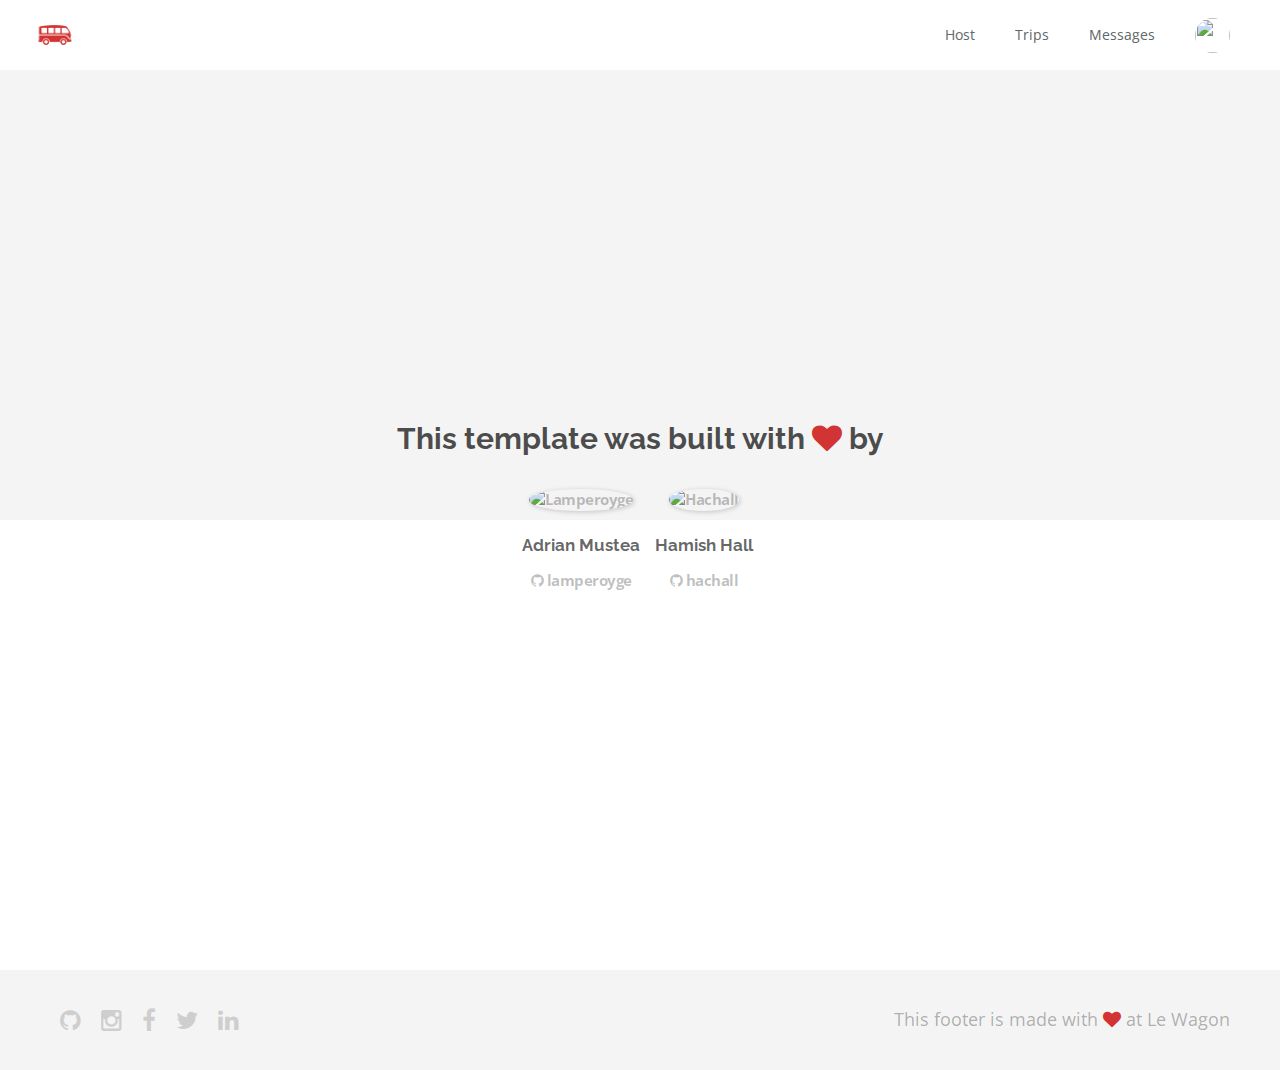
==== commit 310be5e3: "Automated commit at 2017-08-07 12:40:45 UTC by middleman-deploy 2.0.0-alpha" ====
--- a/about.html
+++ b/about.html
@@ -6,8 +6,8 @@
     <meta name="viewport"
           content="width=device-width, initial-scale=1, shrink-to-fit=no">
     <!-- Use the title from a page's frontmatter if it has one -->
-    <title>Le Wagon - Middleman - About</title>
-    <link href="stylesheets/application-0433ad8b.css" rel="stylesheet" />
+    <title></title>
+    <link href="stylesheets/application-2ac9a1e3.css" rel="stylesheet" />
     <script src="javascripts/application-93de88c9.js"></script>
     <link href="images/favicon-f15af148.png" rel="icon" type="image/png" />
   </head>
@@ -33,6 +33,7 @@
           <li><a href="#">Profile</a></li>
           <li><a href="#">Dashboard</a></li>
           <li><a href="#">Log Out</a></li>
+          <li><a href="../about.html.erb">Team</a></li>
         </ul>
       </div>
     </div>
@@ -51,22 +52,23 @@
   </div>
 </div>
 
-    <div id="about">
+    
+<div id="about">
   <div class="about-content">
     <h1>This template was built with <i class="fa fa-heart"></i> by</h1>
     <ul class="list-inline">
         <li>
-<a href="https://kitt.lewagon.com/alumni/ssaunier" target="_blank">            <img src="https://kitt.lewagon.com/placeholder/users/ssaunier" class="img-circle" alt="Ssaunier" />
-</a>          <h2>Sébastien Saunier</h2>
+<a href="https://kitt.lewagon.com/alumni/lamperoyge" target="_blank">            <img src="https://kitt.lewagon.com/placeholder/users/lamperoyge" class="img-circle" alt="Lamperoyge" />
+</a>          <h2>Adrian Mustea</h2>
           <p>
-<a href="https://github.com/ssaunier" target="_blank">              <i class="fa fa-github"></i> ssaunier
+<a href="https://github.com/lamperoyge" target="_blank">              <i class="fa fa-github"></i> lamperoyge
 </a>          </p>
         </li>
         <li>
-<a href="https://kitt.lewagon.com/alumni/Papillard" target="_blank">            <img src="https://kitt.lewagon.com/placeholder/users/Papillard" class="img-circle" alt="Papillard" />
-</a>          <h2>Boris Paillard</h2>
+<a href="https://kitt.lewagon.com/alumni/hachall" target="_blank">            <img src="https://kitt.lewagon.com/placeholder/users/hachall" class="img-circle" alt="Hachall" />
+</a>          <h2>Hamish Hall</h2>
           <p>
-<a href="https://github.com/Papillard" target="_blank">              <i class="fa fa-github"></i> Papillard
+<a href="https://github.com/hachall" target="_blank">              <i class="fa fa-github"></i> hachall
 </a>          </p>
         </li>
     </ul>
--- a/stylesheets/application-2ac9a1e3.css
+++ b/stylesheets/application-2ac9a1e3.css
@@ -0,0 +1,8 @@
+@import url("https://fonts.googleapis.com/css?family=Open+Sans:400,300,700|Raleway:400,100,300,700,500");/*!
+ * Bootstrap v3.3.7 (http://getbootstrap.com)
+ * Copyright 2011-2016 Twitter, Inc.
+ * Licensed under MIT (https://github.com/twbs/bootstrap/blob/master/LICENSE)
+ *//*! normalize.css v3.0.3 | MIT License | github.com/necolas/normalize.css */html{font-family:sans-serif;-ms-text-size-adjust:100%;-webkit-text-size-adjust:100%}body{margin:0}article,aside,details,figcaption,figure,footer,header,hgroup,main,menu,nav,section,summary{display:block}audio,canvas,progress,video{display:inline-block;vertical-align:baseline}audio:not([controls]){display:none;height:0}[hidden],template{display:none}a{background-color:transparent}a:active,a:hover{outline:0}abbr[title]{border-bottom:1px dotted}b,strong{font-weight:bold}dfn{font-style:italic}h1{font-size:2em;margin:0.67em 0}mark{background:#ff0;color:#000}small{font-size:80%}sub,sup{font-size:75%;line-height:0;position:relative;vertical-align:baseline}sup{top:-0.5em}sub{bottom:-0.25em}img{border:0}svg:not(:root){overflow:hidden}figure{margin:1em 40px}hr{-webkit-box-sizing:content-box;box-sizing:content-box;height:0}pre{overflow:auto}code,kbd,pre,samp{font-family:monospace, monospace;font-size:1em}button,input,optgroup,select,textarea{color:inherit;font:inherit;margin:0}button{overflow:visible}button,select{text-transform:none}button,html input[type="button"],input[type="reset"],input[type="submit"]{-webkit-appearance:button;cursor:pointer}button[disabled],html input[disabled]{cursor:default}button::-moz-focus-inner,input::-moz-focus-inner{border:0;padding:0}input{line-height:normal}input[type="checkbox"],input[type="radio"]{-webkit-box-sizing:border-box;box-sizing:border-box;padding:0}input[type="number"]::-webkit-inner-spin-button,input[type="number"]::-webkit-outer-spin-button{height:auto}input[type="search"]{-webkit-appearance:textfield;-webkit-box-sizing:content-box;box-sizing:content-box}input[type="search"]::-webkit-search-cancel-button,input[type="search"]::-webkit-search-decoration{-webkit-appearance:none}fieldset{border:1px solid #c0c0c0;margin:0 2px;padding:0.35em 0.625em 0.75em}legend{border:0;padding:0}textarea{overflow:auto}optgroup{font-weight:bold}table{border-collapse:collapse;border-spacing:0}td,th{padding:0}/*! Source: https://github.com/h5bp/html5-boilerplate/blob/master/src/css/main.css */@media print{*,*:before,*:after{background:transparent !important;color:#000 !important;-webkit-box-shadow:none !important;box-shadow:none !important;text-shadow:none !important}a,a:visited{text-decoration:underline}a[href]:after{content:" (" attr(href) ")"}abbr[title]:after{content:" (" attr(title) ")"}a[href^="#"]:after,a[href^="javascript:"]:after{content:""}pre,blockquote{border:1px solid #999;page-break-inside:avoid}thead{display:table-header-group}tr,img{page-break-inside:avoid}img{max-width:100% !important}p,h2,h3{orphans:3;widows:3}h2,h3{page-break-after:avoid}.navbar{display:none}.btn>.caret,.dropup>.btn>.caret{border-top-color:#000 !important}.label{border:1px solid #000}.table{border-collapse:collapse !important}.table td,.table th{background-color:#fff !important}.table-bordered th,.table-bordered td{border:1px solid #ddd !important}}@font-face{font-family:'Glyphicons Halflings';src:url("../assets/bootstrap/glyphicons-halflings-regular-86b6f62b.eot");src:url("../assets/bootstrap/glyphicons-halflings-regular-86b6f62b.eot?#iefix") format("embedded-opentype"),url("../assets/bootstrap/glyphicons-halflings-regular-ca35b697.woff2") format("woff2"),url("../assets/bootstrap/glyphicons-halflings-regular-278e49a8.woff") format("woff"),url("../assets/bootstrap/glyphicons-halflings-regular-44bc1850.ttf") format("truetype"),url("../assets/bootstrap/glyphicons-halflings-regular-de51a849.svg#glyphicons_halflingsregular") format("svg")}.glyphicon{position:relative;top:1px;display:inline-block;font-family:'Glyphicons Halflings';font-style:normal;font-weight:normal;line-height:1;-webkit-font-smoothing:antialiased;-moz-osx-font-smoothing:grayscale}.glyphicon-asterisk:before{content:"\002a"}.glyphicon-plus:before{content:"\002b"}.glyphicon-euro:before,.glyphicon-eur:before{content:"\20ac"}.glyphicon-minus:before{content:"\2212"}.glyphicon-cloud:before{content:"\2601"}.glyphicon-envelope:before{content:"\2709"}.glyphicon-pencil:before{content:"\270f"}.glyphicon-glass:before{content:"\e001"}.glyphicon-music:before{content:"\e002"}.glyphicon-search:before{content:"\e003"}.glyphicon-heart:before{content:"\e005"}.glyphicon-star:before{content:"\e006"}.glyphicon-star-empty:before{content:"\e007"}.glyphicon-user:before{content:"\e008"}.glyphicon-film:before{content:"\e009"}.glyphicon-th-large:before{content:"\e010"}.glyphicon-th:before{content:"\e011"}.glyphicon-th-list:before{content:"\e012"}.glyphicon-ok:before{content:"\e013"}.glyphicon-remove:before{content:"\e014"}.glyphicon-zoom-in:before{content:"\e015"}.glyphicon-zoom-out:before{content:"\e016"}.glyphicon-off:before{content:"\e017"}.glyphicon-signal:before{content:"\e018"}.glyphicon-cog:before{content:"\e019"}.glyphicon-trash:before{content:"\e020"}.glyphicon-home:before{content:"\e021"}.glyphicon-file:before{content:"\e022"}.glyphicon-time:before{content:"\e023"}.glyphicon-road:before{content:"\e024"}.glyphicon-download-alt:before{content:"\e025"}.glyphicon-download:before{content:"\e026"}.glyphicon-upload:before{content:"\e027"}.glyphicon-inbox:before{content:"\e028"}.glyphicon-play-circle:before{content:"\e029"}.glyphicon-repeat:before{content:"\e030"}.glyphicon-refresh:before{content:"\e031"}.glyphicon-list-alt:before{content:"\e032"}.glyphicon-lock:before{content:"\e033"}.glyphicon-flag:before{content:"\e034"}.glyphicon-headphones:before{content:"\e035"}.glyphicon-volume-off:before{content:"\e036"}.glyphicon-volume-down:before{content:"\e037"}.glyphicon-volume-up:before{content:"\e038"}.glyphicon-qrcode:before{content:"\e039"}.glyphicon-barcode:before{content:"\e040"}.glyphicon-tag:before{content:"\e041"}.glyphicon-tags:before{content:"\e042"}.glyphicon-book:before{content:"\e043"}.glyphicon-bookmark:before{content:"\e044"}.glyphicon-print:before{content:"\e045"}.glyphicon-camera:before{content:"\e046"}.glyphicon-font:before{content:"\e047"}.glyphicon-bold:before{content:"\e048"}.glyphicon-italic:before{content:"\e049"}.glyphicon-text-height:before{content:"\e050"}.glyphicon-text-width:before{content:"\e051"}.glyphicon-align-left:before{content:"\e052"}.glyphicon-align-center:before{content:"\e053"}.glyphicon-align-right:before{content:"\e054"}.glyphicon-align-justify:before{content:"\e055"}.glyphicon-list:before{content:"\e056"}.glyphicon-indent-left:before{content:"\e057"}.glyphicon-indent-right:before{content:"\e058"}.glyphicon-facetime-video:before{content:"\e059"}.glyphicon-picture:before{content:"\e060"}.glyphicon-map-marker:before{content:"\e062"}.glyphicon-adjust:before{content:"\e063"}.glyphicon-tint:before{content:"\e064"}.glyphicon-edit:before{content:"\e065"}.glyphicon-share:before{content:"\e066"}.glyphicon-check:before{content:"\e067"}.glyphicon-move:before{content:"\e068"}.glyphicon-step-backward:before{content:"\e069"}.glyphicon-fast-backward:before{content:"\e070"}.glyphicon-backward:before{content:"\e071"}.glyphicon-play:before{content:"\e072"}.glyphicon-pause:before{content:"\e073"}.glyphicon-stop:before{content:"\e074"}.glyphicon-forward:before{content:"\e075"}.glyphicon-fast-forward:before{content:"\e076"}.glyphicon-step-forward:before{content:"\e077"}.glyphicon-eject:before{content:"\e078"}.glyphicon-chevron-left:before{content:"\e079"}.glyphicon-chevron-right:before{content:"\e080"}.glyphicon-plus-sign:before{content:"\e081"}.glyphicon-minus-sign:before{content:"\e082"}.glyphicon-remove-sign:before{content:"\e083"}.glyphicon-ok-sign:before{content:"\e084"}.glyphicon-question-sign:before{content:"\e085"}.glyphicon-info-sign:before{content:"\e086"}.glyphicon-screenshot:before{content:"\e087"}.glyphicon-remove-circle:before{content:"\e088"}.glyphicon-ok-circle:before{content:"\e089"}.glyphicon-ban-circle:before{content:"\e090"}.glyphicon-arrow-left:before{content:"\e091"}.glyphicon-arrow-right:before{content:"\e092"}.glyphicon-arrow-up:before{content:"\e093"}.glyphicon-arrow-down:before{content:"\e094"}.glyphicon-share-alt:before{content:"\e095"}.glyphicon-resize-full:before{content:"\e096"}.glyphicon-resize-small:before{content:"\e097"}.glyphicon-exclamation-sign:before{content:"\e101"}.glyphicon-gift:before{content:"\e102"}.glyphicon-leaf:before{content:"\e103"}.glyphicon-fire:before{content:"\e104"}.glyphicon-eye-open:before{content:"\e105"}.glyphicon-eye-close:before{content:"\e106"}.glyphicon-warning-sign:before{content:"\e107"}.glyphicon-plane:before{content:"\e108"}.glyphicon-calendar:before{content:"\e109"}.glyphicon-random:before{content:"\e110"}.glyphicon-comment:before{content:"\e111"}.glyphicon-magnet:before{content:"\e112"}.glyphicon-chevron-up:before{content:"\e113"}.glyphicon-chevron-down:before{content:"\e114"}.glyphicon-retweet:before{content:"\e115"}.glyphicon-shopping-cart:before{content:"\e116"}.glyphicon-folder-close:before{content:"\e117"}.glyphicon-folder-open:before{content:"\e118"}.glyphicon-resize-vertical:before{content:"\e119"}.glyphicon-resize-horizontal:before{content:"\e120"}.glyphicon-hdd:before{content:"\e121"}.glyphicon-bullhorn:before{content:"\e122"}.glyphicon-bell:before{content:"\e123"}.glyphicon-certificate:before{content:"\e124"}.glyphicon-thumbs-up:before{content:"\e125"}.glyphicon-thumbs-down:before{content:"\e126"}.glyphicon-hand-right:before{content:"\e127"}.glyphicon-hand-left:before{content:"\e128"}.glyphicon-hand-up:before{content:"\e129"}.glyphicon-hand-down:before{content:"\e130"}.glyphicon-circle-arrow-right:before{content:"\e131"}.glyphicon-circle-arrow-left:before{content:"\e132"}.glyphicon-circle-arrow-up:before{content:"\e133"}.glyphicon-circle-arrow-down:before{content:"\e134"}.glyphicon-globe:before{content:"\e135"}.glyphicon-wrench:before{content:"\e136"}.glyphicon-tasks:before{content:"\e137"}.glyphicon-filter:before{content:"\e138"}.glyphicon-briefcase:before{content:"\e139"}.glyphicon-fullscreen:before{content:"\e140"}.glyphicon-dashboard:before{content:"\e141"}.glyphicon-paperclip:before{content:"\e142"}.glyphicon-heart-empty:before{content:"\e143"}.glyphicon-link:before{content:"\e144"}.glyphicon-phone:before{content:"\e145"}.glyphicon-pushpin:before{content:"\e146"}.glyphicon-usd:before{content:"\e148"}.glyphicon-gbp:before{content:"\e149"}.glyphicon-sort:before{content:"\e150"}.glyphicon-sort-by-alphabet:before{content:"\e151"}.glyphicon-sort-by-alphabet-alt:before{content:"\e152"}.glyphicon-sort-by-order:before{content:"\e153"}.glyphicon-sort-by-order-alt:before{content:"\e154"}.glyphicon-sort-by-attributes:before{content:"\e155"}.glyphicon-sort-by-attributes-alt:before{content:"\e156"}.glyphicon-unchecked:before{content:"\e157"}.glyphicon-expand:before{content:"\e158"}.glyphicon-collapse-down:before{content:"\e159"}.glyphicon-collapse-up:before{content:"\e160"}.glyphicon-log-in:before{content:"\e161"}.glyphicon-flash:before{content:"\e162"}.glyphicon-log-out:before{content:"\e163"}.glyphicon-new-window:before{content:"\e164"}.glyphicon-record:before{content:"\e165"}.glyphicon-save:before{content:"\e166"}.glyphicon-open:before{content:"\e167"}.glyphicon-saved:before{content:"\e168"}.glyphicon-import:before{content:"\e169"}.glyphicon-export:before{content:"\e170"}.glyphicon-send:before{content:"\e171"}.glyphicon-floppy-disk:before{content:"\e172"}.glyphicon-floppy-saved:before{content:"\e173"}.glyphicon-floppy-remove:before{content:"\e174"}.glyphicon-floppy-save:before{content:"\e175"}.glyphicon-floppy-open:before{content:"\e176"}.glyphicon-credit-card:before{content:"\e177"}.glyphicon-transfer:before{content:"\e178"}.glyphicon-cutlery:before{content:"\e179"}.glyphicon-header:before{content:"\e180"}.glyphicon-compressed:before{content:"\e181"}.glyphicon-earphone:before{content:"\e182"}.glyphicon-phone-alt:before{content:"\e183"}.glyphicon-tower:before{content:"\e184"}.glyphicon-stats:before{content:"\e185"}.glyphicon-sd-video:before{content:"\e186"}.glyphicon-hd-video:before{content:"\e187"}.glyphicon-subtitles:before{content:"\e188"}.glyphicon-sound-stereo:before{content:"\e189"}.glyphicon-sound-dolby:before{content:"\e190"}.glyphicon-sound-5-1:before{content:"\e191"}.glyphicon-sound-6-1:before{content:"\e192"}.glyphicon-sound-7-1:before{content:"\e193"}.glyphicon-copyright-mark:before{content:"\e194"}.glyphicon-registration-mark:before{content:"\e195"}.glyphicon-cloud-download:before{content:"\e197"}.glyphicon-cloud-upload:before{content:"\e198"}.glyphicon-tree-conifer:before{content:"\e199"}.glyphicon-tree-deciduous:before{content:"\e200"}.glyphicon-cd:before{content:"\e201"}.glyphicon-save-file:before{content:"\e202"}.glyphicon-open-file:before{content:"\e203"}.glyphicon-level-up:before{content:"\e204"}.glyphicon-copy:before{content:"\e205"}.glyphicon-paste:before{content:"\e206"}.glyphicon-alert:before{content:"\e209"}.glyphicon-equalizer:before{content:"\e210"}.glyphicon-king:before{content:"\e211"}.glyphicon-queen:before{content:"\e212"}.glyphicon-pawn:before{content:"\e213"}.glyphicon-bishop:before{content:"\e214"}.glyphicon-knight:before{content:"\e215"}.glyphicon-baby-formula:before{content:"\e216"}.glyphicon-tent:before{content:"\26fa"}.glyphicon-blackboard:before{content:"\e218"}.glyphicon-bed:before{content:"\e219"}.glyphicon-apple:before{content:"\f8ff"}.glyphicon-erase:before{content:"\e221"}.glyphicon-hourglass:before{content:"\231b"}.glyphicon-lamp:before{content:"\e223"}.glyphicon-duplicate:before{content:"\e224"}.glyphicon-piggy-bank:before{content:"\e225"}.glyphicon-scissors:before{content:"\e226"}.glyphicon-bitcoin:before{content:"\e227"}.glyphicon-btc:before{content:"\e227"}.glyphicon-xbt:before{content:"\e227"}.glyphicon-yen:before{content:"\00a5"}.glyphicon-jpy:before{content:"\00a5"}.glyphicon-ruble:before{content:"\20bd"}.glyphicon-rub:before{content:"\20bd"}.glyphicon-scale:before{content:"\e230"}.glyphicon-ice-lolly:before{content:"\e231"}.glyphicon-ice-lolly-tasted:before{content:"\e232"}.glyphicon-education:before{content:"\e233"}.glyphicon-option-horizontal:before{content:"\e234"}.glyphicon-option-vertical:before{content:"\e235"}.glyphicon-menu-hamburger:before{content:"\e236"}.glyphicon-modal-window:before{content:"\e237"}.glyphicon-oil:before{content:"\e238"}.glyphicon-grain:before{content:"\e239"}.glyphicon-sunglasses:before{content:"\e240"}.glyphicon-text-size:before{content:"\e241"}.glyphicon-text-color:before{content:"\e242"}.glyphicon-text-background:before{content:"\e243"}.glyphicon-object-align-top:before{content:"\e244"}.glyphicon-object-align-bottom:before{content:"\e245"}.glyphicon-object-align-horizontal:before{content:"\e246"}.glyphicon-object-align-left:before{content:"\e247"}.glyphicon-object-align-vertical:before{content:"\e248"}.glyphicon-object-align-right:before{content:"\e249"}.glyphicon-triangle-right:before{content:"\e250"}.glyphicon-triangle-left:before{content:"\e251"}.glyphicon-triangle-bottom:before{content:"\e252"}.glyphicon-triangle-top:before{content:"\e253"}.glyphicon-console:before{content:"\e254"}.glyphicon-superscript:before{content:"\e255"}.glyphicon-subscript:before{content:"\e256"}.glyphicon-menu-left:before{content:"\e257"}.glyphicon-menu-right:before{content:"\e258"}.glyphicon-menu-down:before{content:"\e259"}.glyphicon-menu-up:before{content:"\e260"}*{-webkit-box-sizing:border-box;box-sizing:border-box}*:before,*:after{-webkit-box-sizing:border-box;box-sizing:border-box}html{font-size:10px;-webkit-tap-highlight-color:transparent}body{font-family:"Open Sans", "Helvetica", "sans-serif";font-size:18px;line-height:1.42857143;color:#333333;background-color:#F4F4F4}input,button,select,textarea{font-family:inherit;font-size:inherit;line-height:inherit}a{color:#469AE0;text-decoration:none}a:hover,a:focus{color:#1f74ba;text-decoration:underline}a:focus{outline:5px auto -webkit-focus-ring-color;outline-offset:-2px}figure{margin:0}img{vertical-align:middle}.img-responsive{display:block;max-width:100%;height:auto}.img-rounded{border-radius:2px}.img-thumbnail{padding:4px;line-height:1.42857143;background-color:#F4F4F4;border:1px solid #ddd;border-radius:2px;-webkit-transition:all 0.2s ease-in-out;transition:all 0.2s ease-in-out;display:inline-block;max-width:100%;height:auto}.img-circle{border-radius:50%}hr{margin-top:25px;margin-bottom:25px;border:0;border-top:1px solid #eeeeee}.sr-only{position:absolute;width:1px;height:1px;margin:-1px;padding:0;overflow:hidden;clip:rect(0, 0, 0, 0);border:0}.sr-only-focusable:active,.sr-only-focusable:focus{position:static;width:auto;height:auto;margin:0;overflow:visible;clip:auto}[role="button"]{cursor:pointer}h1,h2,h3,h4,h5,h6,.h1,.h2,.h3,.h4,.h5,.h6{font-family:"Raleway", "Helvetica", "sans-serif";font-weight:500;line-height:1.1;color:inherit}h1 small,h1 .small,h2 small,h2 .small,h3 small,h3 .small,h4 small,h4 .small,h5 small,h5 .small,h6 small,h6 .small,.h1 small,.h1 .small,.h2 small,.h2 .small,.h3 small,.h3 .small,.h4 small,.h4 .small,.h5 small,.h5 .small,.h6 small,.h6 .small{font-weight:normal;line-height:1;color:#777777}h1,.h1,h2,.h2,h3,.h3{margin-top:25px;margin-bottom:12.5px}h1 small,h1 .small,.h1 small,.h1 .small,h2 small,h2 .small,.h2 small,.h2 .small,h3 small,h3 .small,.h3 small,.h3 .small{font-size:65%}h4,.h4,h5,.h5,h6,.h6{margin-top:12.5px;margin-bottom:12.5px}h4 small,h4 .small,.h4 small,.h4 .small,h5 small,h5 .small,.h5 small,.h5 .small,h6 small,h6 .small,.h6 small,.h6 .small{font-size:75%}h1,.h1{font-size:46px}h2,.h2{font-size:38px}h3,.h3{font-size:31px}h4,.h4{font-size:23px}h5,.h5{font-size:18px}h6,.h6{font-size:16px}p{margin:0 0 12.5px}.lead{margin-bottom:25px;font-size:20px;font-weight:300;line-height:1.4}@media (min-width: 768px){.lead{font-size:27px}}small,.small{font-size:88%}mark,.mark{background-color:#fcf8e3;padding:.2em}.text-left{text-align:left}.text-right{text-align:right}.text-center{text-align:center}.text-justify{text-align:justify}.text-nowrap{white-space:nowrap}.text-lowercase{text-transform:lowercase}.text-uppercase,.initialism{text-transform:uppercase}.text-capitalize{text-transform:capitalize}.text-muted{color:#777777}.text-primary{color:#469AE0}a.text-primary:hover,a.text-primary:focus{color:#2381d0}.text-success{color:#3c763d}a.text-success:hover,a.text-success:focus{color:#2b542c}.text-info{color:#31708f}a.text-info:hover,a.text-info:focus{color:#245269}.text-warning{color:#8a6d3b}a.text-warning:hover,a.text-warning:focus{color:#66512c}.text-danger{color:#a94442}a.text-danger:hover,a.text-danger:focus{color:#843534}.bg-primary{color:#fff}.bg-primary{background-color:#469AE0}a.bg-primary:hover,a.bg-primary:focus{background-color:#2381d0}.bg-success{background-color:#dff0d8}a.bg-success:hover,a.bg-success:focus{background-color:#c1e2b3}.bg-info{background-color:#d9edf7}a.bg-info:hover,a.bg-info:focus{background-color:#afd9ee}.bg-warning{background-color:#fcf8e3}a.bg-warning:hover,a.bg-warning:focus{background-color:#f7ecb5}.bg-danger{background-color:#f2dede}a.bg-danger:hover,a.bg-danger:focus{background-color:#e4b9b9}.page-header{padding-bottom:11.5px;margin:50px 0 25px;border-bottom:1px solid #eeeeee}ul,ol{margin-top:0;margin-bottom:12.5px}ul ul,ul ol,ol ul,ol ol{margin-bottom:0}.list-unstyled{padding-left:0;list-style:none}.list-inline{padding-left:0;list-style:none;margin-left:-5px}.list-inline>li{display:inline-block;padding-left:5px;padding-right:5px}dl{margin-top:0;margin-bottom:25px}dt,dd{line-height:1.42857143}dt{font-weight:bold}dd{margin-left:0}.dl-horizontal dd:before,.dl-horizontal dd:after{content:" ";display:table}.dl-horizontal dd:after{clear:both}@media (min-width: 768px){.dl-horizontal dt{float:left;width:160px;clear:left;text-align:right;overflow:hidden;text-overflow:ellipsis;white-space:nowrap}.dl-horizontal dd{margin-left:180px}}abbr[title],abbr[data-original-title]{cursor:help;border-bottom:1px dotted #777777}.initialism{font-size:90%}blockquote{padding:12.5px 25px;margin:0 0 25px;font-size:22.5px;border-left:5px solid #eeeeee}blockquote p:last-child,blockquote ul:last-child,blockquote ol:last-child{margin-bottom:0}blockquote footer,blockquote small,blockquote .small{display:block;font-size:80%;line-height:1.42857143;color:#777777}blockquote footer:before,blockquote small:before,blockquote .small:before{content:'\2014 \00A0'}.blockquote-reverse,blockquote.pull-right{padding-right:15px;padding-left:0;border-right:5px solid #eeeeee;border-left:0;text-align:right}.blockquote-reverse footer:before,.blockquote-reverse small:before,.blockquote-reverse .small:before,blockquote.pull-right footer:before,blockquote.pull-right small:before,blockquote.pull-right .small:before{content:''}.blockquote-reverse footer:after,.blockquote-reverse small:after,.blockquote-reverse .small:after,blockquote.pull-right footer:after,blockquote.pull-right small:after,blockquote.pull-right .small:after{content:'\00A0 \2014'}address{margin-bottom:25px;font-style:normal;line-height:1.42857143}code,kbd,pre,samp{font-family:Menlo, Monaco, Consolas, "Courier New", monospace}code{padding:2px 4px;font-size:90%;color:#c7254e;background-color:#f9f2f4;border-radius:2px}kbd{padding:2px 4px;font-size:90%;color:#fff;background-color:#333;border-radius:2px;-webkit-box-shadow:inset 0 -1px 0 rgba(0,0,0,0.25);box-shadow:inset 0 -1px 0 rgba(0,0,0,0.25)}kbd kbd{padding:0;font-size:100%;font-weight:bold;-webkit-box-shadow:none;box-shadow:none}pre{display:block;padding:12px;margin:0 0 12.5px;font-size:17px;line-height:1.42857143;word-break:break-all;word-wrap:break-word;color:#333333;background-color:#f5f5f5;border:1px solid #ccc;border-radius:2px}pre code{padding:0;font-size:inherit;color:inherit;white-space:pre-wrap;background-color:transparent;border-radius:0}.pre-scrollable{max-height:340px;overflow-y:scroll}.container{margin-right:auto;margin-left:auto;padding-left:15px;padding-right:15px}.container:before,.container:after{content:" ";display:table}.container:after{clear:both}@media (min-width: 768px){.container{width:750px}}@media (min-width: 992px){.container{width:970px}}@media (min-width: 1200px){.container{width:1170px}}.container-fluid{margin-right:auto;margin-left:auto;padding-left:15px;padding-right:15px}.container-fluid:before,.container-fluid:after{content:" ";display:table}.container-fluid:after{clear:both}.row{margin-left:-15px;margin-right:-15px}.row:before,.row:after{content:" ";display:table}.row:after{clear:both}.col-xs-1,.col-sm-1,.col-md-1,.col-lg-1,.col-xs-2,.col-sm-2,.col-md-2,.col-lg-2,.col-xs-3,.col-sm-3,.col-md-3,.col-lg-3,.col-xs-4,.col-sm-4,.col-md-4,.col-lg-4,.col-xs-5,.col-sm-5,.col-md-5,.col-lg-5,.col-xs-6,.col-sm-6,.col-md-6,.col-lg-6,.col-xs-7,.col-sm-7,.col-md-7,.col-lg-7,.col-xs-8,.col-sm-8,.col-md-8,.col-lg-8,.col-xs-9,.col-sm-9,.col-md-9,.col-lg-9,.col-xs-10,.col-sm-10,.col-md-10,.col-lg-10,.col-xs-11,.col-sm-11,.col-md-11,.col-lg-11,.col-xs-12,.col-sm-12,.col-md-12,.col-lg-12{position:relative;min-height:1px;padding-left:15px;padding-right:15px}.col-xs-1,.col-xs-2,.col-xs-3,.col-xs-4,.col-xs-5,.col-xs-6,.col-xs-7,.col-xs-8,.col-xs-9,.col-xs-10,.col-xs-11,.col-xs-12{float:left}.col-xs-1{width:8.33333333%}.col-xs-2{width:16.66666667%}.col-xs-3{width:25%}.col-xs-4{width:33.33333333%}.col-xs-5{width:41.66666667%}.col-xs-6{width:50%}.col-xs-7{width:58.33333333%}.col-xs-8{width:66.66666667%}.col-xs-9{width:75%}.col-xs-10{width:83.33333333%}.col-xs-11{width:91.66666667%}.col-xs-12{width:100%}.col-xs-pull-0{right:auto}.col-xs-pull-1{right:8.33333333%}.col-xs-pull-2{right:16.66666667%}.col-xs-pull-3{right:25%}.col-xs-pull-4{right:33.33333333%}.col-xs-pull-5{right:41.66666667%}.col-xs-pull-6{right:50%}.col-xs-pull-7{right:58.33333333%}.col-xs-pull-8{right:66.66666667%}.col-xs-pull-9{right:75%}.col-xs-pull-10{right:83.33333333%}.col-xs-pull-11{right:91.66666667%}.col-xs-pull-12{right:100%}.col-xs-push-0{left:auto}.col-xs-push-1{left:8.33333333%}.col-xs-push-2{left:16.66666667%}.col-xs-push-3{left:25%}.col-xs-push-4{left:33.33333333%}.col-xs-push-5{left:41.66666667%}.col-xs-push-6{left:50%}.col-xs-push-7{left:58.33333333%}.col-xs-push-8{left:66.66666667%}.col-xs-push-9{left:75%}.col-xs-push-10{left:83.33333333%}.col-xs-push-11{left:91.66666667%}.col-xs-push-12{left:100%}.col-xs-offset-0{margin-left:0%}.col-xs-offset-1{margin-left:8.33333333%}.col-xs-offset-2{margin-left:16.66666667%}.col-xs-offset-3{margin-left:25%}.col-xs-offset-4{margin-left:33.33333333%}.col-xs-offset-5{margin-left:41.66666667%}.col-xs-offset-6{margin-left:50%}.col-xs-offset-7{margin-left:58.33333333%}.col-xs-offset-8{margin-left:66.66666667%}.col-xs-offset-9{margin-left:75%}.col-xs-offset-10{margin-left:83.33333333%}.col-xs-offset-11{margin-left:91.66666667%}.col-xs-offset-12{margin-left:100%}@media (min-width: 768px){.col-sm-1,.col-sm-2,.col-sm-3,.col-sm-4,.col-sm-5,.col-sm-6,.col-sm-7,.col-sm-8,.col-sm-9,.col-sm-10,.col-sm-11,.col-sm-12{float:left}.col-sm-1{width:8.33333333%}.col-sm-2{width:16.66666667%}.col-sm-3{width:25%}.col-sm-4{width:33.33333333%}.col-sm-5{width:41.66666667%}.col-sm-6{width:50%}.col-sm-7{width:58.33333333%}.col-sm-8{width:66.66666667%}.col-sm-9{width:75%}.col-sm-10{width:83.33333333%}.col-sm-11{width:91.66666667%}.col-sm-12{width:100%}.col-sm-pull-0{right:auto}.col-sm-pull-1{right:8.33333333%}.col-sm-pull-2{right:16.66666667%}.col-sm-pull-3{right:25%}.col-sm-pull-4{right:33.33333333%}.col-sm-pull-5{right:41.66666667%}.col-sm-pull-6{right:50%}.col-sm-pull-7{right:58.33333333%}.col-sm-pull-8{right:66.66666667%}.col-sm-pull-9{right:75%}.col-sm-pull-10{right:83.33333333%}.col-sm-pull-11{right:91.66666667%}.col-sm-pull-12{right:100%}.col-sm-push-0{left:auto}.col-sm-push-1{left:8.33333333%}.col-sm-push-2{left:16.66666667%}.col-sm-push-3{left:25%}.col-sm-push-4{left:33.33333333%}.col-sm-push-5{left:41.66666667%}.col-sm-push-6{left:50%}.col-sm-push-7{left:58.33333333%}.col-sm-push-8{left:66.66666667%}.col-sm-push-9{left:75%}.col-sm-push-10{left:83.33333333%}.col-sm-push-11{left:91.66666667%}.col-sm-push-12{left:100%}.col-sm-offset-0{margin-left:0%}.col-sm-offset-1{margin-left:8.33333333%}.col-sm-offset-2{margin-left:16.66666667%}.col-sm-offset-3{margin-left:25%}.col-sm-offset-4{margin-left:33.33333333%}.col-sm-offset-5{margin-left:41.66666667%}.col-sm-offset-6{margin-left:50%}.col-sm-offset-7{margin-left:58.33333333%}.col-sm-offset-8{margin-left:66.66666667%}.col-sm-offset-9{margin-left:75%}.col-sm-offset-10{margin-left:83.33333333%}.col-sm-offset-11{margin-left:91.66666667%}.col-sm-offset-12{margin-left:100%}}@media (min-width: 992px){.col-md-1,.col-md-2,.col-md-3,.col-md-4,.col-md-5,.col-md-6,.col-md-7,.col-md-8,.col-md-9,.col-md-10,.col-md-11,.col-md-12{float:left}.col-md-1{width:8.33333333%}.col-md-2{width:16.66666667%}.col-md-3{width:25%}.col-md-4{width:33.33333333%}.col-md-5{width:41.66666667%}.col-md-6{width:50%}.col-md-7{width:58.33333333%}.col-md-8{width:66.66666667%}.col-md-9{width:75%}.col-md-10{width:83.33333333%}.col-md-11{width:91.66666667%}.col-md-12{width:100%}.col-md-pull-0{right:auto}.col-md-pull-1{right:8.33333333%}.col-md-pull-2{right:16.66666667%}.col-md-pull-3{right:25%}.col-md-pull-4{right:33.33333333%}.col-md-pull-5{right:41.66666667%}.col-md-pull-6{right:50%}.col-md-pull-7{right:58.33333333%}.col-md-pull-8{right:66.66666667%}.col-md-pull-9{right:75%}.col-md-pull-10{right:83.33333333%}.col-md-pull-11{right:91.66666667%}.col-md-pull-12{right:100%}.col-md-push-0{left:auto}.col-md-push-1{left:8.33333333%}.col-md-push-2{left:16.66666667%}.col-md-push-3{left:25%}.col-md-push-4{left:33.33333333%}.col-md-push-5{left:41.66666667%}.col-md-push-6{left:50%}.col-md-push-7{left:58.33333333%}.col-md-push-8{left:66.66666667%}.col-md-push-9{left:75%}.col-md-push-10{left:83.33333333%}.col-md-push-11{left:91.66666667%}.col-md-push-12{left:100%}.col-md-offset-0{margin-left:0%}.col-md-offset-1{margin-left:8.33333333%}.col-md-offset-2{margin-left:16.66666667%}.col-md-offset-3{margin-left:25%}.col-md-offset-4{margin-left:33.33333333%}.col-md-offset-5{margin-left:41.66666667%}.col-md-offset-6{margin-left:50%}.col-md-offset-7{margin-left:58.33333333%}.col-md-offset-8{margin-left:66.66666667%}.col-md-offset-9{margin-left:75%}.col-md-offset-10{margin-left:83.33333333%}.col-md-offset-11{margin-left:91.66666667%}.col-md-offset-12{margin-left:100%}}@media (min-width: 1200px){.col-lg-1,.col-lg-2,.col-lg-3,.col-lg-4,.col-lg-5,.col-lg-6,.col-lg-7,.col-lg-8,.col-lg-9,.col-lg-10,.col-lg-11,.col-lg-12{float:left}.col-lg-1{width:8.33333333%}.col-lg-2{width:16.66666667%}.col-lg-3{width:25%}.col-lg-4{width:33.33333333%}.col-lg-5{width:41.66666667%}.col-lg-6{width:50%}.col-lg-7{width:58.33333333%}.col-lg-8{width:66.66666667%}.col-lg-9{width:75%}.col-lg-10{width:83.33333333%}.col-lg-11{width:91.66666667%}.col-lg-12{width:100%}.col-lg-pull-0{right:auto}.col-lg-pull-1{right:8.33333333%}.col-lg-pull-2{right:16.66666667%}.col-lg-pull-3{right:25%}.col-lg-pull-4{right:33.33333333%}.col-lg-pull-5{right:41.66666667%}.col-lg-pull-6{right:50%}.col-lg-pull-7{right:58.33333333%}.col-lg-pull-8{right:66.66666667%}.col-lg-pull-9{right:75%}.col-lg-pull-10{right:83.33333333%}.col-lg-pull-11{right:91.66666667%}.col-lg-pull-12{right:100%}.col-lg-push-0{left:auto}.col-lg-push-1{left:8.33333333%}.col-lg-push-2{left:16.66666667%}.col-lg-push-3{left:25%}.col-lg-push-4{left:33.33333333%}.col-lg-push-5{left:41.66666667%}.col-lg-push-6{left:50%}.col-lg-push-7{left:58.33333333%}.col-lg-push-8{left:66.66666667%}.col-lg-push-9{left:75%}.col-lg-push-10{left:83.33333333%}.col-lg-push-11{left:91.66666667%}.col-lg-push-12{left:100%}.col-lg-offset-0{margin-left:0%}.col-lg-offset-1{margin-left:8.33333333%}.col-lg-offset-2{margin-left:16.66666667%}.col-lg-offset-3{margin-left:25%}.col-lg-offset-4{margin-left:33.33333333%}.col-lg-offset-5{margin-left:41.66666667%}.col-lg-offset-6{margin-left:50%}.col-lg-offset-7{margin-left:58.33333333%}.col-lg-offset-8{margin-left:66.66666667%}.col-lg-offset-9{margin-left:75%}.col-lg-offset-10{margin-left:83.33333333%}.col-lg-offset-11{margin-left:91.66666667%}.col-lg-offset-12{margin-left:100%}}table{background-color:transparent}caption{padding-top:8px;padding-bottom:8px;color:#777777;text-align:left}th{text-align:left}.table{width:100%;max-width:100%;margin-bottom:25px}.table>thead>tr>th,.table>thead>tr>td,.table>tbody>tr>th,.table>tbody>tr>td,.table>tfoot>tr>th,.table>tfoot>tr>td{padding:8px;line-height:1.42857143;vertical-align:top;border-top:1px solid #ddd}.table>thead>tr>th{vertical-align:bottom;border-bottom:2px solid #ddd}.table>caption+thead>tr:first-child>th,.table>caption+thead>tr:first-child>td,.table>colgroup+thead>tr:first-child>th,.table>colgroup+thead>tr:first-child>td,.table>thead:first-child>tr:first-child>th,.table>thead:first-child>tr:first-child>td{border-top:0}.table>tbody+tbody{border-top:2px solid #ddd}.table .table{background-color:#F4F4F4}.table-condensed>thead>tr>th,.table-condensed>thead>tr>td,.table-condensed>tbody>tr>th,.table-condensed>tbody>tr>td,.table-condensed>tfoot>tr>th,.table-condensed>tfoot>tr>td{padding:5px}.table-bordered{border:1px solid #ddd}.table-bordered>thead>tr>th,.table-bordered>thead>tr>td,.table-bordered>tbody>tr>th,.table-bordered>tbody>tr>td,.table-bordered>tfoot>tr>th,.table-bordered>tfoot>tr>td{border:1px solid #ddd}.table-bordered>thead>tr>th,.table-bordered>thead>tr>td{border-bottom-width:2px}.table-striped>tbody>tr:nth-of-type(odd){background-color:#f9f9f9}.table-hover>tbody>tr:hover{background-color:#f5f5f5}table col[class*="col-"]{position:static;float:none;display:table-column}table td[class*="col-"],table th[class*="col-"]{position:static;float:none;display:table-cell}.table>thead>tr>td.active,.table>thead>tr>th.active,.table>thead>tr.active>td,.table>thead>tr.active>th,.table>tbody>tr>td.active,.table>tbody>tr>th.active,.table>tbody>tr.active>td,.table>tbody>tr.active>th,.table>tfoot>tr>td.active,.table>tfoot>tr>th.active,.table>tfoot>tr.active>td,.table>tfoot>tr.active>th{background-color:#f5f5f5}.table-hover>tbody>tr>td.active:hover,.table-hover>tbody>tr>th.active:hover,.table-hover>tbody>tr.active:hover>td,.table-hover>tbody>tr:hover>.active,.table-hover>tbody>tr.active:hover>th{background-color:#e8e8e8}.table>thead>tr>td.success,.table>thead>tr>th.success,.table>thead>tr.success>td,.table>thead>tr.success>th,.table>tbody>tr>td.success,.table>tbody>tr>th.success,.table>tbody>tr.success>td,.table>tbody>tr.success>th,.table>tfoot>tr>td.success,.table>tfoot>tr>th.success,.table>tfoot>tr.success>td,.table>tfoot>tr.success>th{background-color:#dff0d8}.table-hover>tbody>tr>td.success:hover,.table-hover>tbody>tr>th.success:hover,.table-hover>tbody>tr.success:hover>td,.table-hover>tbody>tr:hover>.success,.table-hover>tbody>tr.success:hover>th{background-color:#d0e9c6}.table>thead>tr>td.info,.table>thead>tr>th.info,.table>thead>tr.info>td,.table>thead>tr.info>th,.table>tbody>tr>td.info,.table>tbody>tr>th.info,.table>tbody>tr.info>td,.table>tbody>tr.info>th,.table>tfoot>tr>td.info,.table>tfoot>tr>th.info,.table>tfoot>tr.info>td,.table>tfoot>tr.info>th{background-color:#d9edf7}.table-hover>tbody>tr>td.info:hover,.table-hover>tbody>tr>th.info:hover,.table-hover>tbody>tr.info:hover>td,.table-hover>tbody>tr:hover>.info,.table-hover>tbody>tr.info:hover>th{background-color:#c4e3f3}.table>thead>tr>td.warning,.table>thead>tr>th.warning,.table>thead>tr.warning>td,.table>thead>tr.warning>th,.table>tbody>tr>td.warning,.table>tbody>tr>th.warning,.table>tbody>tr.warning>td,.table>tbody>tr.warning>th,.table>tfoot>tr>td.warning,.table>tfoot>tr>th.warning,.table>tfoot>tr.warning>td,.table>tfoot>tr.warning>th{background-color:#fcf8e3}.table-hover>tbody>tr>td.warning:hover,.table-hover>tbody>tr>th.warning:hover,.table-hover>tbody>tr.warning:hover>td,.table-hover>tbody>tr:hover>.warning,.table-hover>tbody>tr.warning:hover>th{background-color:#faf2cc}.table>thead>tr>td.danger,.table>thead>tr>th.danger,.table>thead>tr.danger>td,.table>thead>tr.danger>th,.table>tbody>tr>td.danger,.table>tbody>tr>th.danger,.table>tbody>tr.danger>td,.table>tbody>tr.danger>th,.table>tfoot>tr>td.danger,.table>tfoot>tr>th.danger,.table>tfoot>tr.danger>td,.table>tfoot>tr.danger>th{background-color:#f2dede}.table-hover>tbody>tr>td.danger:hover,.table-hover>tbody>tr>th.danger:hover,.table-hover>tbody>tr.danger:hover>td,.table-hover>tbody>tr:hover>.danger,.table-hover>tbody>tr.danger:hover>th{background-color:#ebcccc}.table-responsive{overflow-x:auto;min-height:0.01%}@media screen and (max-width: 767px){.table-responsive{width:100%;margin-bottom:18.75px;overflow-y:hidden;-ms-overflow-style:-ms-autohiding-scrollbar;border:1px solid #ddd}.table-responsive>.table{margin-bottom:0}.table-responsive>.table>thead>tr>th,.table-responsive>.table>thead>tr>td,.table-responsive>.table>tbody>tr>th,.table-responsive>.table>tbody>tr>td,.table-responsive>.table>tfoot>tr>th,.table-responsive>.table>tfoot>tr>td{white-space:nowrap}.table-responsive>.table-bordered{border:0}.table-responsive>.table-bordered>thead>tr>th:first-child,.table-responsive>.table-bordered>thead>tr>td:first-child,.table-responsive>.table-bordered>tbody>tr>th:first-child,.table-responsive>.table-bordered>tbody>tr>td:first-child,.table-responsive>.table-bordered>tfoot>tr>th:first-child,.table-responsive>.table-bordered>tfoot>tr>td:first-child{border-left:0}.table-responsive>.table-bordered>thead>tr>th:last-child,.table-responsive>.table-bordered>thead>tr>td:last-child,.table-responsive>.table-bordered>tbody>tr>th:last-child,.table-responsive>.table-bordered>tbody>tr>td:last-child,.table-responsive>.table-bordered>tfoot>tr>th:last-child,.table-responsive>.table-bordered>tfoot>tr>td:last-child{border-right:0}.table-responsive>.table-bordered>tbody>tr:last-child>th,.table-responsive>.table-bordered>tbody>tr:last-child>td,.table-responsive>.table-bordered>tfoot>tr:last-child>th,.table-responsive>.table-bordered>tfoot>tr:last-child>td{border-bottom:0}}fieldset{padding:0;margin:0;border:0;min-width:0}legend{display:block;width:100%;padding:0;margin-bottom:25px;font-size:27px;line-height:inherit;color:#333333;border:0;border-bottom:1px solid #e5e5e5}label{display:inline-block;max-width:100%;margin-bottom:5px;font-weight:bold}input[type="search"]{-webkit-box-sizing:border-box;box-sizing:border-box}input[type="radio"],input[type="checkbox"]{margin:4px 0 0;margin-top:1px \9;line-height:normal}input[type="file"]{display:block}input[type="range"]{display:block;width:100%}select[multiple],select[size]{height:auto}input[type="file"]:focus,input[type="radio"]:focus,input[type="checkbox"]:focus{outline:5px auto -webkit-focus-ring-color;outline-offset:-2px}output{display:block;padding-top:7px;font-size:18px;line-height:1.42857143;color:#000000}.form-control{display:block;width:100%;height:39px;padding:6px 12px;font-size:18px;line-height:1.42857143;color:#000000;background-color:#fff;background-image:none;border:1px solid #ccc;border-radius:2px;-webkit-box-shadow:inset 0 1px 1px rgba(0,0,0,0.075);box-shadow:inset 0 1px 1px rgba(0,0,0,0.075);-webkit-transition:border-color ease-in-out 0.15s, box-shadow ease-in-out 0.15s;-webkit-transition:border-color ease-in-out 0.15s, -webkit-box-shadow ease-in-out 0.15s;transition:border-color ease-in-out 0.15s, -webkit-box-shadow ease-in-out 0.15s;transition:border-color ease-in-out 0.15s, box-shadow ease-in-out 0.15s;transition:border-color ease-in-out 0.15s, box-shadow ease-in-out 0.15s, -webkit-box-shadow ease-in-out 0.15s}.form-control:focus{border-color:#66afe9;outline:0;-webkit-box-shadow:inset 0 1px 1px rgba(0,0,0,0.075),0 0 8px rgba(102,175,233,0.6);box-shadow:inset 0 1px 1px rgba(0,0,0,0.075),0 0 8px rgba(102,175,233,0.6)}.form-control::-moz-placeholder{color:#999;opacity:1}.form-control:-ms-input-placeholder{color:#999}.form-control::-webkit-input-placeholder{color:#999}.form-control::-ms-expand{border:0;background-color:transparent}.form-control[disabled],.form-control[readonly],fieldset[disabled] .form-control{background-color:#eeeeee;opacity:1}.form-control[disabled],fieldset[disabled] .form-control{cursor:not-allowed}textarea.form-control{height:auto}input[type="search"]{-webkit-appearance:none}@media screen and (-webkit-min-device-pixel-ratio: 0){input[type="date"].form-control,input[type="time"].form-control,input[type="datetime-local"].form-control,input[type="month"].form-control{line-height:39px}input[type="date"].input-sm,.input-group-sm>input[type="date"].form-control,.input-group-sm>input[type="date"].input-group-addon,.input-group-sm>.input-group-btn>input[type="date"].btn,.input-group-sm input[type="date"],input[type="time"].input-sm,.input-group-sm>input[type="time"].form-control,.input-group-sm>input[type="time"].input-group-addon,.input-group-sm>.input-group-btn>input[type="time"].btn,.input-group-sm input[type="time"],input[type="datetime-local"].input-sm,.input-group-sm>input[type="datetime-local"].form-control,.input-group-sm>input[type="datetime-local"].input-group-addon,.input-group-sm>.input-group-btn>input[type="datetime-local"].btn,.input-group-sm input[type="datetime-local"],input[type="month"].input-sm,.input-group-sm>input[type="month"].form-control,.input-group-sm>input[type="month"].input-group-addon,.input-group-sm>.input-group-btn>input[type="month"].btn,.input-group-sm input[type="month"]{line-height:36px}input[type="date"].input-lg,.input-group-lg>input[type="date"].form-control,.input-group-lg>input[type="date"].input-group-addon,.input-group-lg>.input-group-btn>input[type="date"].btn,.input-group-lg input[type="date"],input[type="time"].input-lg,.input-group-lg>input[type="time"].form-control,.input-group-lg>input[type="time"].input-group-addon,.input-group-lg>.input-group-btn>input[type="time"].btn,.input-group-lg input[type="time"],input[type="datetime-local"].input-lg,.input-group-lg>input[type="datetime-local"].form-control,.input-group-lg>input[type="datetime-local"].input-group-addon,.input-group-lg>.input-group-btn>input[type="datetime-local"].btn,.input-group-lg input[type="datetime-local"],input[type="month"].input-lg,.input-group-lg>input[type="month"].form-control,.input-group-lg>input[type="month"].input-group-addon,.input-group-lg>.input-group-btn>input[type="month"].btn,.input-group-lg input[type="month"]{line-height:53px}}.form-group{margin-bottom:15px}.radio,.checkbox{position:relative;display:block;margin-top:10px;margin-bottom:10px}.radio label,.checkbox label{min-height:25px;padding-left:20px;margin-bottom:0;font-weight:normal;cursor:pointer}.radio input[type="radio"],.radio-inline input[type="radio"],.checkbox input[type="checkbox"],.checkbox-inline input[type="checkbox"]{position:absolute;margin-left:-20px;margin-top:4px \9}.radio+.radio,.checkbox+.checkbox{margin-top:-5px}.radio-inline,.checkbox-inline{position:relative;display:inline-block;padding-left:20px;margin-bottom:0;vertical-align:middle;font-weight:normal;cursor:pointer}.radio-inline+.radio-inline,.checkbox-inline+.checkbox-inline{margin-top:0;margin-left:10px}input[type="radio"][disabled],input[type="radio"].disabled,fieldset[disabled] input[type="radio"],input[type="checkbox"][disabled],input[type="checkbox"].disabled,fieldset[disabled] input[type="checkbox"]{cursor:not-allowed}.radio-inline.disabled,fieldset[disabled] .radio-inline,.checkbox-inline.disabled,fieldset[disabled] .checkbox-inline{cursor:not-allowed}.radio.disabled label,fieldset[disabled] .radio label,.checkbox.disabled label,fieldset[disabled] .checkbox label{cursor:not-allowed}.form-control-static{padding-top:7px;padding-bottom:7px;margin-bottom:0;min-height:43px}.form-control-static.input-lg,.input-group-lg>.form-control-static.form-control,.input-group-lg>.form-control-static.input-group-addon,.input-group-lg>.input-group-btn>.form-control-static.btn,.form-control-static.input-sm,.input-group-sm>.form-control-static.form-control,.input-group-sm>.form-control-static.input-group-addon,.input-group-sm>.input-group-btn>.form-control-static.btn{padding-left:0;padding-right:0}.input-sm,.input-group-sm>.form-control,.input-group-sm>.input-group-addon,.input-group-sm>.input-group-btn>.btn{height:36px;padding:5px 10px;font-size:16px;line-height:1.5;border-radius:2px}select.input-sm,.input-group-sm>select.form-control,.input-group-sm>select.input-group-addon,.input-group-sm>.input-group-btn>select.btn{height:36px;line-height:36px}textarea.input-sm,.input-group-sm>textarea.form-control,.input-group-sm>textarea.input-group-addon,.input-group-sm>.input-group-btn>textarea.btn,select[multiple].input-sm,.input-group-sm>select[multiple].form-control,.input-group-sm>select[multiple].input-group-addon,.input-group-sm>.input-group-btn>select[multiple].btn{height:auto}.form-group-sm .form-control{height:36px;padding:5px 10px;font-size:16px;line-height:1.5;border-radius:2px}.form-group-sm select.form-control{height:36px;line-height:36px}.form-group-sm textarea.form-control,.form-group-sm select[multiple].form-control{height:auto}.form-group-sm .form-control-static{height:36px;min-height:41px;padding:6px 10px;font-size:16px;line-height:1.5}.input-lg,.input-group-lg>.form-control,.input-group-lg>.input-group-addon,.input-group-lg>.input-group-btn>.btn{height:53px;padding:10px 16px;font-size:23px;line-height:1.3333333;border-radius:2px}select.input-lg,.input-group-lg>select.form-control,.input-group-lg>select.input-group-addon,.input-group-lg>.input-group-btn>select.btn{height:53px;line-height:53px}textarea.input-lg,.input-group-lg>textarea.form-control,.input-group-lg>textarea.input-group-addon,.input-group-lg>.input-group-btn>textarea.btn,select[multiple].input-lg,.input-group-lg>select[multiple].form-control,.input-group-lg>select[multiple].input-group-addon,.input-group-lg>.input-group-btn>select[multiple].btn{height:auto}.form-group-lg .form-control{height:53px;padding:10px 16px;font-size:23px;line-height:1.3333333;border-radius:2px}.form-group-lg select.form-control{height:53px;line-height:53px}.form-group-lg textarea.form-control,.form-group-lg select[multiple].form-control{height:auto}.form-group-lg .form-control-static{height:53px;min-height:48px;padding:11px 16px;font-size:23px;line-height:1.3333333}.has-feedback{position:relative}.has-feedback .form-control{padding-right:48.75px}.form-control-feedback{position:absolute;top:0;right:0;z-index:2;display:block;width:39px;height:39px;line-height:39px;text-align:center;pointer-events:none}.input-lg+.form-control-feedback,.input-group-lg>.form-control+.form-control-feedback,.input-group-lg>.input-group-addon+.form-control-feedback,.input-group-lg>.input-group-btn>.btn+.form-control-feedback,.input-group-lg+.form-control-feedback,.form-group-lg .form-control+.form-control-feedback{width:53px;height:53px;line-height:53px}.input-sm+.form-control-feedback,.input-group-sm>.form-control+.form-control-feedback,.input-group-sm>.input-group-addon+.form-control-feedback,.input-group-sm>.input-group-btn>.btn+.form-control-feedback,.input-group-sm+.form-control-feedback,.form-group-sm .form-control+.form-control-feedback{width:36px;height:36px;line-height:36px}.has-success .help-block,.has-success .control-label,.has-success .radio,.has-success .checkbox,.has-success .radio-inline,.has-success .checkbox-inline,.has-success.radio label,.has-success.checkbox label,.has-success.radio-inline label,.has-success.checkbox-inline label{color:#3c763d}.has-success .form-control{border-color:#3c763d;-webkit-box-shadow:inset 0 1px 1px rgba(0,0,0,0.075);box-shadow:inset 0 1px 1px rgba(0,0,0,0.075)}.has-success .form-control:focus{border-color:#2b542c;-webkit-box-shadow:inset 0 1px 1px rgba(0,0,0,0.075),0 0 6px #67b168;box-shadow:inset 0 1px 1px rgba(0,0,0,0.075),0 0 6px #67b168}.has-success .input-group-addon{color:#3c763d;border-color:#3c763d;background-color:#dff0d8}.has-success .form-control-feedback{color:#3c763d}.has-warning .help-block,.has-warning .control-label,.has-warning .radio,.has-warning .checkbox,.has-warning .radio-inline,.has-warning .checkbox-inline,.has-warning.radio label,.has-warning.checkbox label,.has-warning.radio-inline label,.has-warning.checkbox-inline label{color:#8a6d3b}.has-warning .form-control{border-color:#8a6d3b;-webkit-box-shadow:inset 0 1px 1px rgba(0,0,0,0.075);box-shadow:inset 0 1px 1px rgba(0,0,0,0.075)}.has-warning .form-control:focus{border-color:#66512c;-webkit-box-shadow:inset 0 1px 1px rgba(0,0,0,0.075),0 0 6px #c0a16b;box-shadow:inset 0 1px 1px rgba(0,0,0,0.075),0 0 6px #c0a16b}.has-warning .input-group-addon{color:#8a6d3b;border-color:#8a6d3b;background-color:#fcf8e3}.has-warning .form-control-feedback{color:#8a6d3b}.has-error .help-block,.has-error .control-label,.has-error .radio,.has-error .checkbox,.has-error .radio-inline,.has-error .checkbox-inline,.has-error.radio label,.has-error.checkbox label,.has-error.radio-inline label,.has-error.checkbox-inline label{color:#a94442}.has-error .form-control{border-color:#a94442;-webkit-box-shadow:inset 0 1px 1px rgba(0,0,0,0.075);box-shadow:inset 0 1px 1px rgba(0,0,0,0.075)}.has-error .form-control:focus{border-color:#843534;-webkit-box-shadow:inset 0 1px 1px rgba(0,0,0,0.075),0 0 6px #ce8483;box-shadow:inset 0 1px 1px rgba(0,0,0,0.075),0 0 6px #ce8483}.has-error .input-group-addon{color:#a94442;border-color:#a94442;background-color:#f2dede}.has-error .form-control-feedback{color:#a94442}.has-feedback label ~ .form-control-feedback{top:30px}.has-feedback label.sr-only ~ .form-control-feedback{top:0}.help-block{display:block;margin-top:5px;margin-bottom:10px;color:#737373}@media (min-width: 768px){.form-inline .form-group{display:inline-block;margin-bottom:0;vertical-align:middle}.form-inline .form-control{display:inline-block;width:auto;vertical-align:middle}.form-inline .form-control-static{display:inline-block}.form-inline .input-group{display:inline-table;vertical-align:middle}.form-inline .input-group .input-group-addon,.form-inline .input-group .input-group-btn,.form-inline .input-group .form-control{width:auto}.form-inline .input-group>.form-control{width:100%}.form-inline .control-label{margin-bottom:0;vertical-align:middle}.form-inline .radio,.form-inline .checkbox{display:inline-block;margin-top:0;margin-bottom:0;vertical-align:middle}.form-inline .radio label,.form-inline .checkbox label{padding-left:0}.form-inline .radio input[type="radio"],.form-inline .checkbox input[type="checkbox"]{position:relative;margin-left:0}.form-inline .has-feedback .form-control-feedback{top:0}}.form-horizontal .radio,.form-horizontal .checkbox,.form-horizontal .radio-inline,.form-horizontal .checkbox-inline{margin-top:0;margin-bottom:0;padding-top:7px}.form-horizontal .radio,.form-horizontal .checkbox{min-height:32px}.form-horizontal .form-group{margin-left:-15px;margin-right:-15px}.form-horizontal .form-group:before,.form-horizontal .form-group:after{content:" ";display:table}.form-horizontal .form-group:after{clear:both}@media (min-width: 768px){.form-horizontal .control-label{text-align:right;margin-bottom:0;padding-top:7px}}.form-horizontal .has-feedback .form-control-feedback{right:15px}@media (min-width: 768px){.form-horizontal .form-group-lg .control-label{padding-top:11px;font-size:23px}}@media (min-width: 768px){.form-horizontal .form-group-sm .control-label{padding-top:6px;font-size:16px}}.btn{display:inline-block;margin-bottom:0;font-weight:normal;text-align:center;vertical-align:middle;-ms-touch-action:manipulation;touch-action:manipulation;cursor:pointer;background-image:none;border:1px solid transparent;white-space:nowrap;padding:6px 12px;font-size:18px;line-height:1.42857143;border-radius:2px;-webkit-user-select:none;-moz-user-select:none;-ms-user-select:none;user-select:none}.btn:focus,.btn.focus,.btn:active:focus,.btn:active.focus,.btn.active:focus,.btn.active.focus{outline:5px auto -webkit-focus-ring-color;outline-offset:-2px}.btn:hover,.btn:focus,.btn.focus{color:#333;text-decoration:none}.btn:active,.btn.active{outline:0;background-image:none;-webkit-box-shadow:inset 0 3px 5px rgba(0,0,0,0.125);box-shadow:inset 0 3px 5px rgba(0,0,0,0.125)}.btn.disabled,.btn[disabled],fieldset[disabled] .btn{cursor:not-allowed;opacity:0.65;filter:alpha(opacity=65);-webkit-box-shadow:none;box-shadow:none}a.btn.disabled,fieldset[disabled] a.btn{pointer-events:none}.btn-default{color:#333;background-color:#fff;border-color:#ccc}.btn-default:focus,.btn-default.focus{color:#333;background-color:#e6e6e6;border-color:#8c8c8c}.btn-default:hover{color:#333;background-color:#e6e6e6;border-color:#adadad}.btn-default:active,.btn-default.active,.open>.btn-default.dropdown-toggle{color:#333;background-color:#e6e6e6;border-color:#adadad}.btn-default:active:hover,.btn-default:active:focus,.btn-default:active.focus,.btn-default.active:hover,.btn-default.active:focus,.btn-default.active.focus,.open>.btn-default.dropdown-toggle:hover,.open>.btn-default.dropdown-toggle:focus,.open>.btn-default.dropdown-toggle.focus{color:#333;background-color:#d4d4d4;border-color:#8c8c8c}.btn-default:active,.btn-default.active,.open>.btn-default.dropdown-toggle{background-image:none}.btn-default.disabled:hover,.btn-default.disabled:focus,.btn-default.disabled.focus,.btn-default[disabled]:hover,.btn-default[disabled]:focus,.btn-default[disabled].focus,fieldset[disabled] .btn-default:hover,fieldset[disabled] .btn-default:focus,fieldset[disabled] .btn-default.focus{background-color:#fff;border-color:#ccc}.btn-default .badge{color:#fff;background-color:#333}.btn-primary{color:#fff;background-color:#469AE0;border-color:#308edc}.btn-primary:focus,.btn-primary.focus{color:#fff;background-color:#2381d0;border-color:#144b79}.btn-primary:hover{color:#fff;background-color:#2381d0;border-color:#1e6eb2}.btn-primary:active,.btn-primary.active,.open>.btn-primary.dropdown-toggle{color:#fff;background-color:#2381d0;border-color:#1e6eb2}.btn-primary:active:hover,.btn-primary:active:focus,.btn-primary:active.focus,.btn-primary.active:hover,.btn-primary.active:focus,.btn-primary.active.focus,.open>.btn-primary.dropdown-toggle:hover,.open>.btn-primary.dropdown-toggle:focus,.open>.btn-primary.dropdown-toggle.focus{color:#fff;background-color:#1e6eb2;border-color:#144b79}.btn-primary:active,.btn-primary.active,.open>.btn-primary.dropdown-toggle{background-image:none}.btn-primary.disabled:hover,.btn-primary.disabled:focus,.btn-primary.disabled.focus,.btn-primary[disabled]:hover,.btn-primary[disabled]:focus,.btn-primary[disabled].focus,fieldset[disabled] .btn-primary:hover,fieldset[disabled] .btn-primary:focus,fieldset[disabled] .btn-primary.focus{background-color:#469AE0;border-color:#308edc}.btn-primary .badge{color:#469AE0;background-color:#fff}.btn-success{color:#fff;background-color:#32B796;border-color:#2da386}.btn-success:focus,.btn-success.focus{color:#fff;background-color:#278f75;border-color:#113f34}.btn-success:hover{color:#fff;background-color:#278f75;border-color:#1f735e}.btn-success:active,.btn-success.active,.open>.btn-success.dropdown-toggle{color:#fff;background-color:#278f75;border-color:#1f735e}.btn-success:active:hover,.btn-success:active:focus,.btn-success:active.focus,.btn-success.active:hover,.btn-success.active:focus,.btn-success.active.focus,.open>.btn-success.dropdown-toggle:hover,.open>.btn-success.dropdown-toggle:focus,.open>.btn-success.dropdown-toggle.focus{color:#fff;background-color:#1f735e;border-color:#113f34}.btn-success:active,.btn-success.active,.open>.btn-success.dropdown-toggle{background-image:none}.btn-success.disabled:hover,.btn-success.disabled:focus,.btn-success.disabled.focus,.btn-success[disabled]:hover,.btn-success[disabled]:focus,.btn-success[disabled].focus,fieldset[disabled] .btn-success:hover,fieldset[disabled] .btn-success:focus,fieldset[disabled] .btn-success.focus{background-color:#32B796;border-color:#2da386}.btn-success .badge{color:#32B796;background-color:#fff}.btn-info{color:#fff;background-color:#FDB631;border-color:#fdad18}.btn-info:focus,.btn-info.focus{color:#fff;background-color:#f9a302;border-color:#946101}.btn-info:hover{color:#fff;background-color:#f9a302;border-color:#d58c02}.btn-info:active,.btn-info.active,.open>.btn-info.dropdown-toggle{color:#fff;background-color:#f9a302;border-color:#d58c02}.btn-info:active:hover,.btn-info:active:focus,.btn-info:active.focus,.btn-info.active:hover,.btn-info.active:focus,.btn-info.active.focus,.open>.btn-info.dropdown-toggle:hover,.open>.btn-info.dropdown-toggle:focus,.open>.btn-info.dropdown-toggle.focus{color:#fff;background-color:#d58c02;border-color:#946101}.btn-info:active,.btn-info.active,.open>.btn-info.dropdown-toggle{background-image:none}.btn-info.disabled:hover,.btn-info.disabled:focus,.btn-info.disabled.focus,.btn-info[disabled]:hover,.btn-info[disabled]:focus,.btn-info[disabled].focus,fieldset[disabled] .btn-info:hover,fieldset[disabled] .btn-info:focus,fieldset[disabled] .btn-info.focus{background-color:#FDB631;border-color:#fdad18}.btn-info .badge{color:#FDB631;background-color:#fff}.btn-warning{color:#fff;background-color:#E67E22;border-color:#d67118}.btn-warning:focus,.btn-warning.focus{color:#fff;background-color:#bf6516;border-color:#64350b}.btn-warning:hover{color:#fff;background-color:#bf6516;border-color:#9f5412}.btn-warning:active,.btn-warning.active,.open>.btn-warning.dropdown-toggle{color:#fff;background-color:#bf6516;border-color:#9f5412}.btn-warning:active:hover,.btn-warning:active:focus,.btn-warning:active.focus,.btn-warning.active:hover,.btn-warning.active:focus,.btn-warning.active.focus,.open>.btn-warning.dropdown-toggle:hover,.open>.btn-warning.dropdown-toggle:focus,.open>.btn-warning.dropdown-toggle.focus{color:#fff;background-color:#9f5412;border-color:#64350b}.btn-warning:active,.btn-warning.active,.open>.btn-warning.dropdown-toggle{background-image:none}.btn-warning.disabled:hover,.btn-warning.disabled:focus,.btn-warning.disabled.focus,.btn-warning[disabled]:hover,.btn-warning[disabled]:focus,.btn-warning[disabled].focus,fieldset[disabled] .btn-warning:hover,fieldset[disabled] .btn-warning:focus,fieldset[disabled] .btn-warning.focus{background-color:#E67E22;border-color:#d67118}.btn-warning .badge{color:#E67E22;background-color:#fff}.btn-danger{color:#fff;background-color:#EE5F5B;border-color:#ec4844}.btn-danger:focus,.btn-danger.focus{color:#fff;background-color:#e9322d;border-color:#9f1411}.btn-danger:hover{color:#fff;background-color:#e9322d;border-color:#dc1c17}.btn-danger:active,.btn-danger.active,.open>.btn-danger.dropdown-toggle{color:#fff;background-color:#e9322d;border-color:#dc1c17}.btn-danger:active:hover,.btn-danger:active:focus,.btn-danger:active.focus,.btn-danger.active:hover,.btn-danger.active:focus,.btn-danger.active.focus,.open>.btn-danger.dropdown-toggle:hover,.open>.btn-danger.dropdown-toggle:focus,.open>.btn-danger.dropdown-toggle.focus{color:#fff;background-color:#dc1c17;border-color:#9f1411}.btn-danger:active,.btn-danger.active,.open>.btn-danger.dropdown-toggle{background-image:none}.btn-danger.disabled:hover,.btn-danger.disabled:focus,.btn-danger.disabled.focus,.btn-danger[disabled]:hover,.btn-danger[disabled]:focus,.btn-danger[disabled].focus,fieldset[disabled] .btn-danger:hover,fieldset[disabled] .btn-danger:focus,fieldset[disabled] .btn-danger.focus{background-color:#EE5F5B;border-color:#ec4844}.btn-danger .badge{color:#EE5F5B;background-color:#fff}.btn-link{color:#469AE0;font-weight:normal;border-radius:0}.btn-link,.btn-link:active,.btn-link.active,.btn-link[disabled],fieldset[disabled] .btn-link{background-color:transparent;-webkit-box-shadow:none;box-shadow:none}.btn-link,.btn-link:hover,.btn-link:focus,.btn-link:active{border-color:transparent}.btn-link:hover,.btn-link:focus{color:#1f74ba;text-decoration:underline;background-color:transparent}.btn-link[disabled]:hover,.btn-link[disabled]:focus,fieldset[disabled] .btn-link:hover,fieldset[disabled] .btn-link:focus{color:#777777;text-decoration:none}.btn-lg,.btn-group-lg>.btn{padding:10px 16px;font-size:23px;line-height:1.3333333;border-radius:2px}.btn-sm,.btn-group-sm>.btn{padding:5px 10px;font-size:16px;line-height:1.5;border-radius:2px}.btn-xs,.btn-group-xs>.btn{padding:1px 5px;font-size:16px;line-height:1.5;border-radius:2px}.btn-block{display:block;width:100%}.btn-block+.btn-block{margin-top:5px}input[type="submit"].btn-block,input[type="reset"].btn-block,input[type="button"].btn-block{width:100%}.fade{opacity:0;-webkit-transition:opacity 0.15s linear;transition:opacity 0.15s linear}.fade.in{opacity:1}.collapse{display:none}.collapse.in{display:block}tr.collapse.in{display:table-row}tbody.collapse.in{display:table-row-group}.collapsing{position:relative;height:0;overflow:hidden;-webkit-transition-property:height, visibility;transition-property:height, visibility;-webkit-transition-duration:0.35s;transition-duration:0.35s;-webkit-transition-timing-function:ease;transition-timing-function:ease}.caret{display:inline-block;width:0;height:0;margin-left:2px;vertical-align:middle;border-top:4px dashed;border-top:4px solid \9;border-right:4px solid transparent;border-left:4px solid transparent}.dropup,.dropdown{position:relative}.dropdown-toggle:focus{outline:0}.dropdown-menu{position:absolute;top:100%;left:0;z-index:1000;display:none;float:left;min-width:160px;padding:5px 0;margin:2px 0 0;list-style:none;font-size:18px;text-align:left;background-color:#fff;border:1px solid #ccc;border:1px solid rgba(0,0,0,0.15);border-radius:2px;-webkit-box-shadow:0 6px 12px rgba(0,0,0,0.175);box-shadow:0 6px 12px rgba(0,0,0,0.175);background-clip:padding-box}.dropdown-menu.pull-right{right:0;left:auto}.dropdown-menu .divider{height:1px;margin:11.5px 0;overflow:hidden;background-color:#e5e5e5}.dropdown-menu>li>a{display:block;padding:3px 20px;clear:both;font-weight:normal;line-height:1.42857143;color:#333333;white-space:nowrap}.dropdown-menu>li>a:hover,.dropdown-menu>li>a:focus{text-decoration:none;color:#262626;background-color:#f5f5f5}.dropdown-menu>.active>a,.dropdown-menu>.active>a:hover,.dropdown-menu>.active>a:focus{color:#fff;text-decoration:none;outline:0;background-color:#469AE0}.dropdown-menu>.disabled>a,.dropdown-menu>.disabled>a:hover,.dropdown-menu>.disabled>a:focus{color:#777777}.dropdown-menu>.disabled>a:hover,.dropdown-menu>.disabled>a:focus{text-decoration:none;background-color:transparent;background-image:none;filter:progid:DXImageTransform.Microsoft.gradient(enabled = false);cursor:not-allowed}.open>.dropdown-menu{display:block}.open>a{outline:0}.dropdown-menu-right{left:auto;right:0}.dropdown-menu-left{left:0;right:auto}.dropdown-header{display:block;padding:3px 20px;font-size:16px;line-height:1.42857143;color:#777777;white-space:nowrap}.dropdown-backdrop{position:fixed;left:0;right:0;bottom:0;top:0;z-index:990}.pull-right>.dropdown-menu{right:0;left:auto}.dropup .caret,.navbar-fixed-bottom .dropdown .caret{border-top:0;border-bottom:4px dashed;border-bottom:4px solid \9;content:""}.dropup .dropdown-menu,.navbar-fixed-bottom .dropdown .dropdown-menu{top:auto;bottom:100%;margin-bottom:2px}@media (min-width: 768px){.navbar-right .dropdown-menu{right:0;left:auto}.navbar-right .dropdown-menu-left{left:0;right:auto}}.btn-group,.btn-group-vertical{position:relative;display:inline-block;vertical-align:middle}.btn-group>.btn,.btn-group-vertical>.btn{position:relative;float:left}.btn-group>.btn:hover,.btn-group>.btn:focus,.btn-group>.btn:active,.btn-group>.btn.active,.btn-group-vertical>.btn:hover,.btn-group-vertical>.btn:focus,.btn-group-vertical>.btn:active,.btn-group-vertical>.btn.active{z-index:2}.btn-group .btn+.btn,.btn-group .btn+.btn-group,.btn-group .btn-group+.btn,.btn-group .btn-group+.btn-group{margin-left:-1px}.btn-toolbar{margin-left:-5px}.btn-toolbar:before,.btn-toolbar:after{content:" ";display:table}.btn-toolbar:after{clear:both}.btn-toolbar .btn,.btn-toolbar .btn-group,.btn-toolbar .input-group{float:left}.btn-toolbar>.btn,.btn-toolbar>.btn-group,.btn-toolbar>.input-group{margin-left:5px}.btn-group>.btn:not(:first-child):not(:last-child):not(.dropdown-toggle){border-radius:0}.btn-group>.btn:first-child{margin-left:0}.btn-group>.btn:first-child:not(:last-child):not(.dropdown-toggle){border-bottom-right-radius:0;border-top-right-radius:0}.btn-group>.btn:last-child:not(:first-child),.btn-group>.dropdown-toggle:not(:first-child){border-bottom-left-radius:0;border-top-left-radius:0}.btn-group>.btn-group{float:left}.btn-group>.btn-group:not(:first-child):not(:last-child)>.btn{border-radius:0}.btn-group>.btn-group:first-child:not(:last-child)>.btn:last-child,.btn-group>.btn-group:first-child:not(:last-child)>.dropdown-toggle{border-bottom-right-radius:0;border-top-right-radius:0}.btn-group>.btn-group:last-child:not(:first-child)>.btn:first-child{border-bottom-left-radius:0;border-top-left-radius:0}.btn-group .dropdown-toggle:active,.btn-group.open .dropdown-toggle{outline:0}.btn-group>.btn+.dropdown-toggle{padding-left:8px;padding-right:8px}.btn-group>.btn-lg+.dropdown-toggle,.btn-group-lg.btn-group>.btn+.dropdown-toggle{padding-left:12px;padding-right:12px}.btn-group.open .dropdown-toggle{-webkit-box-shadow:inset 0 3px 5px rgba(0,0,0,0.125);box-shadow:inset 0 3px 5px rgba(0,0,0,0.125)}.btn-group.open .dropdown-toggle.btn-link{-webkit-box-shadow:none;box-shadow:none}.btn .caret{margin-left:0}.btn-lg .caret,.btn-group-lg>.btn .caret{border-width:5px 5px 0;border-bottom-width:0}.dropup .btn-lg .caret,.dropup .btn-group-lg>.btn .caret{border-width:0 5px 5px}.btn-group-vertical>.btn,.btn-group-vertical>.btn-group,.btn-group-vertical>.btn-group>.btn{display:block;float:none;width:100%;max-width:100%}.btn-group-vertical>.btn-group:before,.btn-group-vertical>.btn-group:after{content:" ";display:table}.btn-group-vertical>.btn-group:after{clear:both}.btn-group-vertical>.btn-group>.btn{float:none}.btn-group-vertical>.btn+.btn,.btn-group-vertical>.btn+.btn-group,.btn-group-vertical>.btn-group+.btn,.btn-group-vertical>.btn-group+.btn-group{margin-top:-1px;margin-left:0}.btn-group-vertical>.btn:not(:first-child):not(:last-child){border-radius:0}.btn-group-vertical>.btn:first-child:not(:last-child){border-top-right-radius:2px;border-top-left-radius:2px;border-bottom-right-radius:0;border-bottom-left-radius:0}.btn-group-vertical>.btn:last-child:not(:first-child){border-top-right-radius:0;border-top-left-radius:0;border-bottom-right-radius:2px;border-bottom-left-radius:2px}.btn-group-vertical>.btn-group:not(:first-child):not(:last-child)>.btn{border-radius:0}.btn-group-vertical>.btn-group:first-child:not(:last-child)>.btn:last-child,.btn-group-vertical>.btn-group:first-child:not(:last-child)>.dropdown-toggle{border-bottom-right-radius:0;border-bottom-left-radius:0}.btn-group-vertical>.btn-group:last-child:not(:first-child)>.btn:first-child{border-top-right-radius:0;border-top-left-radius:0}.btn-group-justified{display:table;width:100%;table-layout:fixed;border-collapse:separate}.btn-group-justified>.btn,.btn-group-justified>.btn-group{float:none;display:table-cell;width:1%}.btn-group-justified>.btn-group .btn{width:100%}.btn-group-justified>.btn-group .dropdown-menu{left:auto}[data-toggle="buttons"]>.btn input[type="radio"],[data-toggle="buttons"]>.btn input[type="checkbox"],[data-toggle="buttons"]>.btn-group>.btn input[type="radio"],[data-toggle="buttons"]>.btn-group>.btn input[type="checkbox"]{position:absolute;clip:rect(0, 0, 0, 0);pointer-events:none}.input-group{position:relative;display:table;border-collapse:separate}.input-group[class*="col-"]{float:none;padding-left:0;padding-right:0}.input-group .form-control{position:relative;z-index:2;float:left;width:100%;margin-bottom:0}.input-group .form-control:focus{z-index:3}.input-group-addon,.input-group-btn,.input-group .form-control{display:table-cell}.input-group-addon:not(:first-child):not(:last-child),.input-group-btn:not(:first-child):not(:last-child),.input-group .form-control:not(:first-child):not(:last-child){border-radius:0}.input-group-addon,.input-group-btn{width:1%;white-space:nowrap;vertical-align:middle}.input-group-addon{padding:6px 12px;font-size:18px;font-weight:normal;line-height:1;color:#000000;text-align:center;background-color:#eeeeee;border:1px solid #ccc;border-radius:2px}.input-group-addon.input-sm,.input-group-sm>.input-group-addon,.input-group-sm>.input-group-btn>.input-group-addon.btn{padding:5px 10px;font-size:16px;border-radius:2px}.input-group-addon.input-lg,.input-group-lg>.input-group-addon,.input-group-lg>.input-group-btn>.input-group-addon.btn{padding:10px 16px;font-size:23px;border-radius:2px}.input-group-addon input[type="radio"],.input-group-addon input[type="checkbox"]{margin-top:0}.input-group .form-control:first-child,.input-group-addon:first-child,.input-group-btn:first-child>.btn,.input-group-btn:first-child>.btn-group>.btn,.input-group-btn:first-child>.dropdown-toggle,.input-group-btn:last-child>.btn:not(:last-child):not(.dropdown-toggle),.input-group-btn:last-child>.btn-group:not(:last-child)>.btn{border-bottom-right-radius:0;border-top-right-radius:0}.input-group-addon:first-child{border-right:0}.input-group .form-control:last-child,.input-group-addon:last-child,.input-group-btn:last-child>.btn,.input-group-btn:last-child>.btn-group>.btn,.input-group-btn:last-child>.dropdown-toggle,.input-group-btn:first-child>.btn:not(:first-child),.input-group-btn:first-child>.btn-group:not(:first-child)>.btn{border-bottom-left-radius:0;border-top-left-radius:0}.input-group-addon:last-child{border-left:0}.input-group-btn{position:relative;font-size:0;white-space:nowrap}.input-group-btn>.btn{position:relative}.input-group-btn>.btn+.btn{margin-left:-1px}.input-group-btn>.btn:hover,.input-group-btn>.btn:focus,.input-group-btn>.btn:active{z-index:2}.input-group-btn:first-child>.btn,.input-group-btn:first-child>.btn-group{margin-right:-1px}.input-group-btn:last-child>.btn,.input-group-btn:last-child>.btn-group{z-index:2;margin-left:-1px}.nav{margin-bottom:0;padding-left:0;list-style:none}.nav:before,.nav:after{content:" ";display:table}.nav:after{clear:both}.nav>li{position:relative;display:block}.nav>li>a{position:relative;display:block;padding:10px 15px}.nav>li>a:hover,.nav>li>a:focus{text-decoration:none;background-color:#eeeeee}.nav>li.disabled>a{color:#777777}.nav>li.disabled>a:hover,.nav>li.disabled>a:focus{color:#777777;text-decoration:none;background-color:transparent;cursor:not-allowed}.nav .open>a,.nav .open>a:hover,.nav .open>a:focus{background-color:#eeeeee;border-color:#469AE0}.nav .nav-divider{height:1px;margin:11.5px 0;overflow:hidden;background-color:#e5e5e5}.nav>li>a>img{max-width:none}.nav-tabs{border-bottom:1px solid #ddd}.nav-tabs>li{float:left;margin-bottom:-1px}.nav-tabs>li>a{margin-right:2px;line-height:1.42857143;border:1px solid transparent;border-radius:2px 2px 0 0}.nav-tabs>li>a:hover{border-color:#eeeeee #eeeeee #ddd}.nav-tabs>li.active>a,.nav-tabs>li.active>a:hover,.nav-tabs>li.active>a:focus{color:#000000;background-color:#F4F4F4;border:1px solid #ddd;border-bottom-color:transparent;cursor:default}.nav-pills>li{float:left}.nav-pills>li>a{border-radius:2px}.nav-pills>li+li{margin-left:2px}.nav-pills>li.active>a,.nav-pills>li.active>a:hover,.nav-pills>li.active>a:focus{color:#fff;background-color:#469AE0}.nav-stacked>li{float:none}.nav-stacked>li+li{margin-top:2px;margin-left:0}.nav-justified,.nav-tabs.nav-justified{width:100%}.nav-justified>li,.nav-tabs.nav-justified>li{float:none}.nav-justified>li>a,.nav-tabs.nav-justified>li>a{text-align:center;margin-bottom:5px}.nav-justified>.dropdown .dropdown-menu{top:auto;left:auto}@media (min-width: 768px){.nav-justified>li,.nav-tabs.nav-justified>li{display:table-cell;width:1%}.nav-justified>li>a,.nav-tabs.nav-justified>li>a{margin-bottom:0}}.nav-tabs-justified,.nav-tabs.nav-justified{border-bottom:0}.nav-tabs-justified>li>a,.nav-tabs.nav-justified>li>a{margin-right:0;border-radius:2px}.nav-tabs-justified>.active>a,.nav-tabs.nav-justified>.active>a,.nav-tabs-justified>.active>a:hover,.nav-tabs.nav-justified>.active>a:hover,.nav-tabs-justified>.active>a:focus,.nav-tabs.nav-justified>.active>a:focus{border:1px solid #ddd}@media (min-width: 768px){.nav-tabs-justified>li>a,.nav-tabs.nav-justified>li>a{border-bottom:1px solid #ddd;border-radius:2px 2px 0 0}.nav-tabs-justified>.active>a,.nav-tabs.nav-justified>.active>a,.nav-tabs-justified>.active>a:hover,.nav-tabs.nav-justified>.active>a:hover,.nav-tabs-justified>.active>a:focus,.nav-tabs.nav-justified>.active>a:focus{border-bottom-color:#F4F4F4}}.tab-content>.tab-pane{display:none}.tab-content>.active{display:block}.nav-tabs .dropdown-menu{margin-top:-1px;border-top-right-radius:0;border-top-left-radius:0}.navbar{position:relative;min-height:50px;margin-bottom:25px;border:1px solid transparent}.navbar:before,.navbar:after{content:" ";display:table}.navbar:after{clear:both}@media (min-width: 768px){.navbar{border-radius:2px}}.navbar-header:before,.navbar-header:after{content:" ";display:table}.navbar-header:after{clear:both}@media (min-width: 768px){.navbar-header{float:left}}.navbar-collapse{overflow-x:visible;padding-right:15px;padding-left:15px;border-top:1px solid transparent;-webkit-box-shadow:inset 0 1px 0 rgba(255,255,255,0.1);box-shadow:inset 0 1px 0 rgba(255,255,255,0.1);-webkit-overflow-scrolling:touch}.navbar-collapse:before,.navbar-collapse:after{content:" ";display:table}.navbar-collapse:after{clear:both}.navbar-collapse.in{overflow-y:auto}@media (min-width: 768px){.navbar-collapse{width:auto;border-top:0;-webkit-box-shadow:none;box-shadow:none}.navbar-collapse.collapse{display:block !important;height:auto !important;padding-bottom:0;overflow:visible !important}.navbar-collapse.in{overflow-y:visible}.navbar-fixed-top .navbar-collapse,.navbar-static-top .navbar-collapse,.navbar-fixed-bottom .navbar-collapse{padding-left:0;padding-right:0}}.navbar-fixed-top .navbar-collapse,.navbar-fixed-bottom .navbar-collapse{max-height:340px}@media (max-device-width: 480px) and (orientation: landscape){.navbar-fixed-top .navbar-collapse,.navbar-fixed-bottom .navbar-collapse{max-height:200px}}.container>.navbar-header,.container>.navbar-collapse,.container-fluid>.navbar-header,.container-fluid>.navbar-collapse{margin-right:-15px;margin-left:-15px}@media (min-width: 768px){.container>.navbar-header,.container>.navbar-collapse,.container-fluid>.navbar-header,.container-fluid>.navbar-collapse{margin-right:0;margin-left:0}}.navbar-static-top{z-index:1000;border-width:0 0 1px}@media (min-width: 768px){.navbar-static-top{border-radius:0}}.navbar-fixed-top,.navbar-fixed-bottom{position:fixed;right:0;left:0;z-index:1030}@media (min-width: 768px){.navbar-fixed-top,.navbar-fixed-bottom{border-radius:0}}.navbar-fixed-top{top:0;border-width:0 0 1px}.navbar-fixed-bottom{bottom:0;margin-bottom:0;border-width:1px 0 0}.navbar-brand{float:left;padding:12.5px 15px;font-size:23px;line-height:25px;height:50px}.navbar-brand:hover,.navbar-brand:focus{text-decoration:none}.navbar-brand>img{display:block}@media (min-width: 768px){.navbar>.container .navbar-brand,.navbar>.container-fluid .navbar-brand{margin-left:-15px}}.navbar-toggle{position:relative;float:right;margin-right:15px;padding:9px 10px;margin-top:8px;margin-bottom:8px;background-color:transparent;background-image:none;border:1px solid transparent;border-radius:2px}.navbar-toggle:focus{outline:0}.navbar-toggle .icon-bar{display:block;width:22px;height:2px;border-radius:1px}.navbar-toggle .icon-bar+.icon-bar{margin-top:4px}@media (min-width: 768px){.navbar-toggle{display:none}}.navbar-nav{margin:6.25px -15px}.navbar-nav>li>a{padding-top:10px;padding-bottom:10px;line-height:25px}@media (max-width: 767px){.navbar-nav .open .dropdown-menu{position:static;float:none;width:auto;margin-top:0;background-color:transparent;border:0;-webkit-box-shadow:none;box-shadow:none}.navbar-nav .open .dropdown-menu>li>a,.navbar-nav .open .dropdown-menu .dropdown-header{padding:5px 15px 5px 25px}.navbar-nav .open .dropdown-menu>li>a{line-height:25px}.navbar-nav .open .dropdown-menu>li>a:hover,.navbar-nav .open .dropdown-menu>li>a:focus{background-image:none}}@media (min-width: 768px){.navbar-nav{float:left;margin:0}.navbar-nav>li{float:left}.navbar-nav>li>a{padding-top:12.5px;padding-bottom:12.5px}}.navbar-form{margin-left:-15px;margin-right:-15px;padding:10px 15px;border-top:1px solid transparent;border-bottom:1px solid transparent;-webkit-box-shadow:inset 0 1px 0 rgba(255,255,255,0.1),0 1px 0 rgba(255,255,255,0.1);box-shadow:inset 0 1px 0 rgba(255,255,255,0.1),0 1px 0 rgba(255,255,255,0.1);margin-top:5.5px;margin-bottom:5.5px}@media (min-width: 768px){.navbar-form .form-group{display:inline-block;margin-bottom:0;vertical-align:middle}.navbar-form .form-control{display:inline-block;width:auto;vertical-align:middle}.navbar-form .form-control-static{display:inline-block}.navbar-form .input-group{display:inline-table;vertical-align:middle}.navbar-form .input-group .input-group-addon,.navbar-form .input-group .input-group-btn,.navbar-form .input-group .form-control{width:auto}.navbar-form .input-group>.form-control{width:100%}.navbar-form .control-label{margin-bottom:0;vertical-align:middle}.navbar-form .radio,.navbar-form .checkbox{display:inline-block;margin-top:0;margin-bottom:0;vertical-align:middle}.navbar-form .radio label,.navbar-form .checkbox label{padding-left:0}.navbar-form .radio input[type="radio"],.navbar-form .checkbox input[type="checkbox"]{position:relative;margin-left:0}.navbar-form .has-feedback .form-control-feedback{top:0}}@media (max-width: 767px){.navbar-form .form-group{margin-bottom:5px}.navbar-form .form-group:last-child{margin-bottom:0}}@media (min-width: 768px){.navbar-form{width:auto;border:0;margin-left:0;margin-right:0;padding-top:0;padding-bottom:0;-webkit-box-shadow:none;box-shadow:none}}.navbar-nav>li>.dropdown-menu{margin-top:0;border-top-right-radius:0;border-top-left-radius:0}.navbar-fixed-bottom .navbar-nav>li>.dropdown-menu{margin-bottom:0;border-top-right-radius:2px;border-top-left-radius:2px;border-bottom-right-radius:0;border-bottom-left-radius:0}.navbar-btn{margin-top:5.5px;margin-bottom:5.5px}.navbar-btn.btn-sm,.btn-group-sm>.navbar-btn.btn{margin-top:7px;margin-bottom:7px}.navbar-btn.btn-xs,.btn-group-xs>.navbar-btn.btn{margin-top:14px;margin-bottom:14px}.navbar-text{margin-top:12.5px;margin-bottom:12.5px}@media (min-width: 768px){.navbar-text{float:left;margin-left:15px;margin-right:15px}}@media (min-width: 768px){.navbar-left{float:left !important}.navbar-right{float:right !important;margin-right:-15px}.navbar-right ~ .navbar-right{margin-right:0}}.navbar-default{background-color:#f8f8f8;border-color:#e7e7e7}.navbar-default .navbar-brand{color:#777}.navbar-default .navbar-brand:hover,.navbar-default .navbar-brand:focus{color:#5e5e5e;background-color:transparent}.navbar-default .navbar-text{color:#777}.navbar-default .navbar-nav>li>a{color:#777}.navbar-default .navbar-nav>li>a:hover,.navbar-default .navbar-nav>li>a:focus{color:#333;background-color:transparent}.navbar-default .navbar-nav>.active>a,.navbar-default .navbar-nav>.active>a:hover,.navbar-default .navbar-nav>.active>a:focus{color:#555;background-color:#e7e7e7}.navbar-default .navbar-nav>.disabled>a,.navbar-default .navbar-nav>.disabled>a:hover,.navbar-default .navbar-nav>.disabled>a:focus{color:#ccc;background-color:transparent}.navbar-default .navbar-toggle{border-color:#ddd}.navbar-default .navbar-toggle:hover,.navbar-default .navbar-toggle:focus{background-color:#ddd}.navbar-default .navbar-toggle .icon-bar{background-color:#888}.navbar-default .navbar-collapse,.navbar-default .navbar-form{border-color:#e7e7e7}.navbar-default .navbar-nav>.open>a,.navbar-default .navbar-nav>.open>a:hover,.navbar-default .navbar-nav>.open>a:focus{background-color:#e7e7e7;color:#555}@media (max-width: 767px){.navbar-default .navbar-nav .open .dropdown-menu>li>a{color:#777}.navbar-default .navbar-nav .open .dropdown-menu>li>a:hover,.navbar-default .navbar-nav .open .dropdown-menu>li>a:focus{color:#333;background-color:transparent}.navbar-default .navbar-nav .open .dropdown-menu>.active>a,.navbar-default .navbar-nav .open .dropdown-menu>.active>a:hover,.navbar-default .navbar-nav .open .dropdown-menu>.active>a:focus{color:#555;background-color:#e7e7e7}.navbar-default .navbar-nav .open .dropdown-menu>.disabled>a,.navbar-default .navbar-nav .open .dropdown-menu>.disabled>a:hover,.navbar-default .navbar-nav .open .dropdown-menu>.disabled>a:focus{color:#ccc;background-color:transparent}}.navbar-default .navbar-link{color:#777}.navbar-default .navbar-link:hover{color:#333}.navbar-default .btn-link{color:#777}.navbar-default .btn-link:hover,.navbar-default .btn-link:focus{color:#333}.navbar-default .btn-link[disabled]:hover,.navbar-default .btn-link[disabled]:focus,fieldset[disabled] .navbar-default .btn-link:hover,fieldset[disabled] .navbar-default .btn-link:focus{color:#ccc}.navbar-inverse{background-color:#222;border-color:#090909}.navbar-inverse .navbar-brand{color:#9d9d9d}.navbar-inverse .navbar-brand:hover,.navbar-inverse .navbar-brand:focus{color:#fff;background-color:transparent}.navbar-inverse .navbar-text{color:#9d9d9d}.navbar-inverse .navbar-nav>li>a{color:#9d9d9d}.navbar-inverse .navbar-nav>li>a:hover,.navbar-inverse .navbar-nav>li>a:focus{color:#fff;background-color:transparent}.navbar-inverse .navbar-nav>.active>a,.navbar-inverse .navbar-nav>.active>a:hover,.navbar-inverse .navbar-nav>.active>a:focus{color:#fff;background-color:#090909}.navbar-inverse .navbar-nav>.disabled>a,.navbar-inverse .navbar-nav>.disabled>a:hover,.navbar-inverse .navbar-nav>.disabled>a:focus{color:#444;background-color:transparent}.navbar-inverse .navbar-toggle{border-color:#333}.navbar-inverse .navbar-toggle:hover,.navbar-inverse .navbar-toggle:focus{background-color:#333}.navbar-inverse .navbar-toggle .icon-bar{background-color:#fff}.navbar-inverse .navbar-collapse,.navbar-inverse .navbar-form{border-color:#101010}.navbar-inverse .navbar-nav>.open>a,.navbar-inverse .navbar-nav>.open>a:hover,.navbar-inverse .navbar-nav>.open>a:focus{background-color:#090909;color:#fff}@media (max-width: 767px){.navbar-inverse .navbar-nav .open .dropdown-menu>.dropdown-header{border-color:#090909}.navbar-inverse .navbar-nav .open .dropdown-menu .divider{background-color:#090909}.navbar-inverse .navbar-nav .open .dropdown-menu>li>a{color:#9d9d9d}.navbar-inverse .navbar-nav .open .dropdown-menu>li>a:hover,.navbar-inverse .navbar-nav .open .dropdown-menu>li>a:focus{color:#fff;background-color:transparent}.navbar-inverse .navbar-nav .open .dropdown-menu>.active>a,.navbar-inverse .navbar-nav .open .dropdown-menu>.active>a:hover,.navbar-inverse .navbar-nav .open .dropdown-menu>.active>a:focus{color:#fff;background-color:#090909}.navbar-inverse .navbar-nav .open .dropdown-menu>.disabled>a,.navbar-inverse .navbar-nav .open .dropdown-menu>.disabled>a:hover,.navbar-inverse .navbar-nav .open .dropdown-menu>.disabled>a:focus{color:#444;background-color:transparent}}.navbar-inverse .navbar-link{color:#9d9d9d}.navbar-inverse .navbar-link:hover{color:#fff}.navbar-inverse .btn-link{color:#9d9d9d}.navbar-inverse .btn-link:hover,.navbar-inverse .btn-link:focus{color:#fff}.navbar-inverse .btn-link[disabled]:hover,.navbar-inverse .btn-link[disabled]:focus,fieldset[disabled] .navbar-inverse .btn-link:hover,fieldset[disabled] .navbar-inverse .btn-link:focus{color:#444}.breadcrumb{padding:8px 15px;margin-bottom:25px;list-style:none;background-color:#f5f5f5;border-radius:2px}.breadcrumb>li{display:inline-block}.breadcrumb>li+li:before{content:"/ ";padding:0 5px;color:#ccc}.breadcrumb>.active{color:#777777}.pagination{display:inline-block;padding-left:0;margin:25px 0;border-radius:2px}.pagination>li{display:inline}.pagination>li>a,.pagination>li>span{position:relative;float:left;padding:6px 12px;line-height:1.42857143;text-decoration:none;color:#469AE0;background-color:#fff;border:1px solid #ddd;margin-left:-1px}.pagination>li:first-child>a,.pagination>li:first-child>span{margin-left:0;border-bottom-left-radius:2px;border-top-left-radius:2px}.pagination>li:last-child>a,.pagination>li:last-child>span{border-bottom-right-radius:2px;border-top-right-radius:2px}.pagination>li>a:hover,.pagination>li>a:focus,.pagination>li>span:hover,.pagination>li>span:focus{z-index:2;color:#1f74ba;background-color:#eeeeee;border-color:#ddd}.pagination>.active>a,.pagination>.active>a:hover,.pagination>.active>a:focus,.pagination>.active>span,.pagination>.active>span:hover,.pagination>.active>span:focus{z-index:3;color:#fff;background-color:#469AE0;border-color:#469AE0;cursor:default}.pagination>.disabled>span,.pagination>.disabled>span:hover,.pagination>.disabled>span:focus,.pagination>.disabled>a,.pagination>.disabled>a:hover,.pagination>.disabled>a:focus{color:#777777;background-color:#fff;border-color:#ddd;cursor:not-allowed}.pagination-lg>li>a,.pagination-lg>li>span{padding:10px 16px;font-size:23px;line-height:1.3333333}.pagination-lg>li:first-child>a,.pagination-lg>li:first-child>span{border-bottom-left-radius:2px;border-top-left-radius:2px}.pagination-lg>li:last-child>a,.pagination-lg>li:last-child>span{border-bottom-right-radius:2px;border-top-right-radius:2px}.pagination-sm>li>a,.pagination-sm>li>span{padding:5px 10px;font-size:16px;line-height:1.5}.pagination-sm>li:first-child>a,.pagination-sm>li:first-child>span{border-bottom-left-radius:2px;border-top-left-radius:2px}.pagination-sm>li:last-child>a,.pagination-sm>li:last-child>span{border-bottom-right-radius:2px;border-top-right-radius:2px}.pager{padding-left:0;margin:25px 0;list-style:none;text-align:center}.pager:before,.pager:after{content:" ";display:table}.pager:after{clear:both}.pager li{display:inline}.pager li>a,.pager li>span{display:inline-block;padding:5px 14px;background-color:#fff;border:1px solid #ddd;border-radius:15px}.pager li>a:hover,.pager li>a:focus{text-decoration:none;background-color:#eeeeee}.pager .next>a,.pager .next>span{float:right}.pager .previous>a,.pager .previous>span{float:left}.pager .disabled>a,.pager .disabled>a:hover,.pager .disabled>a:focus,.pager .disabled>span{color:#777777;background-color:#fff;cursor:not-allowed}.label{display:inline;padding:.2em .6em .3em;font-size:75%;font-weight:bold;line-height:1;color:#fff;text-align:center;white-space:nowrap;vertical-align:baseline;border-radius:.25em}.label:empty{display:none}.btn .label{position:relative;top:-1px}a.label:hover,a.label:focus{color:#fff;text-decoration:none;cursor:pointer}.label-default{background-color:#777777}.label-default[href]:hover,.label-default[href]:focus{background-color:#5e5e5e}.label-primary{background-color:#469AE0}.label-primary[href]:hover,.label-primary[href]:focus{background-color:#2381d0}.label-success{background-color:#32B796}.label-success[href]:hover,.label-success[href]:focus{background-color:#278f75}.label-info{background-color:#FDB631}.label-info[href]:hover,.label-info[href]:focus{background-color:#f9a302}.label-warning{background-color:#E67E22}.label-warning[href]:hover,.label-warning[href]:focus{background-color:#bf6516}.label-danger{background-color:#EE5F5B}.label-danger[href]:hover,.label-danger[href]:focus{background-color:#e9322d}.badge{display:inline-block;min-width:10px;padding:3px 7px;font-size:16px;font-weight:bold;color:#fff;line-height:1;vertical-align:middle;white-space:nowrap;text-align:center;background-color:#777777;border-radius:10px}.badge:empty{display:none}.btn .badge{position:relative;top:-1px}.btn-xs .badge,.btn-group-xs>.btn .badge,.btn-group-xs>.btn .badge{top:0;padding:1px 5px}.list-group-item.active>.badge,.nav-pills>.active>a>.badge{color:#469AE0;background-color:#fff}.list-group-item>.badge{float:right}.list-group-item>.badge+.badge{margin-right:5px}.nav-pills>li>a>.badge{margin-left:3px}a.badge:hover,a.badge:focus{color:#fff;text-decoration:none;cursor:pointer}.jumbotron{padding-top:30px;padding-bottom:30px;margin-bottom:30px;color:inherit;background-color:#eeeeee}.jumbotron h1,.jumbotron .h1{color:inherit}.jumbotron p{margin-bottom:15px;font-size:27px;font-weight:200}.jumbotron>hr{border-top-color:#d5d5d5}.container .jumbotron,.container-fluid .jumbotron{border-radius:2px;padding-left:15px;padding-right:15px}.jumbotron .container{max-width:100%}@media screen and (min-width: 768px){.jumbotron{padding-top:48px;padding-bottom:48px}.container .jumbotron,.container-fluid .jumbotron{padding-left:60px;padding-right:60px}.jumbotron h1,.jumbotron .h1{font-size:81px}}.thumbnail{display:block;padding:4px;margin-bottom:25px;line-height:1.42857143;background-color:#F4F4F4;border:1px solid #ddd;border-radius:2px;-webkit-transition:border 0.2s ease-in-out;transition:border 0.2s ease-in-out}.thumbnail>img,.thumbnail a>img{display:block;max-width:100%;height:auto;margin-left:auto;margin-right:auto}.thumbnail .caption{padding:9px;color:#333333}a.thumbnail:hover,a.thumbnail:focus,a.thumbnail.active{border-color:#469AE0}.alert{padding:15px;margin-bottom:25px;border:1px solid transparent;border-radius:2px}.alert h4{margin-top:0;color:inherit}.alert .alert-link{font-weight:bold}.alert>p,.alert>ul{margin-bottom:0}.alert>p+p{margin-top:5px}.alert-dismissable,.alert-dismissible{padding-right:35px}.alert-dismissable .close,.alert-dismissible .close{position:relative;top:-2px;right:-21px;color:inherit}.alert-success{background-color:#dff0d8;border-color:#d6e9c6;color:#3c763d}.alert-success hr{border-top-color:#c9e2b3}.alert-success .alert-link{color:#2b542c}.alert-info{background-color:#d9edf7;border-color:#bce8f1;color:#31708f}.alert-info hr{border-top-color:#a6e1ec}.alert-info .alert-link{color:#245269}.alert-warning{background-color:#fcf8e3;border-color:#faebcc;color:#8a6d3b}.alert-warning hr{border-top-color:#f7e1b5}.alert-warning .alert-link{color:#66512c}.alert-danger{background-color:#f2dede;border-color:#ebccd1;color:#a94442}.alert-danger hr{border-top-color:#e4b9c0}.alert-danger .alert-link{color:#843534}@-webkit-keyframes progress-bar-stripes{from{background-position:40px 0}to{background-position:0 0}}@keyframes progress-bar-stripes{from{background-position:40px 0}to{background-position:0 0}}.progress{overflow:hidden;height:25px;margin-bottom:25px;background-color:#f5f5f5;border-radius:2px;-webkit-box-shadow:inset 0 1px 2px rgba(0,0,0,0.1);box-shadow:inset 0 1px 2px rgba(0,0,0,0.1)}.progress-bar{float:left;width:0%;height:100%;font-size:16px;line-height:25px;color:#fff;text-align:center;background-color:#469AE0;-webkit-box-shadow:inset 0 -1px 0 rgba(0,0,0,0.15);box-shadow:inset 0 -1px 0 rgba(0,0,0,0.15);-webkit-transition:width 0.6s ease;transition:width 0.6s ease}.progress-striped .progress-bar,.progress-bar-striped{background-image:linear-gradient(45deg, rgba(255,255,255,0.15) 25%, transparent 25%, transparent 50%, rgba(255,255,255,0.15) 50%, rgba(255,255,255,0.15) 75%, transparent 75%, transparent);background-size:40px 40px}.progress.active .progress-bar,.progress-bar.active{-webkit-animation:progress-bar-stripes 2s linear infinite;animation:progress-bar-stripes 2s linear infinite}.progress-bar-success{background-color:#32B796}.progress-striped .progress-bar-success{background-image:linear-gradient(45deg, rgba(255,255,255,0.15) 25%, transparent 25%, transparent 50%, rgba(255,255,255,0.15) 50%, rgba(255,255,255,0.15) 75%, transparent 75%, transparent)}.progress-bar-info{background-color:#FDB631}.progress-striped .progress-bar-info{background-image:linear-gradient(45deg, rgba(255,255,255,0.15) 25%, transparent 25%, transparent 50%, rgba(255,255,255,0.15) 50%, rgba(255,255,255,0.15) 75%, transparent 75%, transparent)}.progress-bar-warning{background-color:#E67E22}.progress-striped .progress-bar-warning{background-image:linear-gradient(45deg, rgba(255,255,255,0.15) 25%, transparent 25%, transparent 50%, rgba(255,255,255,0.15) 50%, rgba(255,255,255,0.15) 75%, transparent 75%, transparent)}.progress-bar-danger{background-color:#EE5F5B}.progress-striped .progress-bar-danger{background-image:linear-gradient(45deg, rgba(255,255,255,0.15) 25%, transparent 25%, transparent 50%, rgba(255,255,255,0.15) 50%, rgba(255,255,255,0.15) 75%, transparent 75%, transparent)}.media{margin-top:15px}.media:first-child{margin-top:0}.media,.media-body{zoom:1;overflow:hidden}.media-body{width:10000px}.media-object{display:block}.media-object.img-thumbnail{max-width:none}.media-right,.media>.pull-right{padding-left:10px}.media-left,.media>.pull-left{padding-right:10px}.media-left,.media-right,.media-body{display:table-cell;vertical-align:top}.media-middle{vertical-align:middle}.media-bottom{vertical-align:bottom}.media-heading{margin-top:0;margin-bottom:5px}.media-list{padding-left:0;list-style:none}.list-group{margin-bottom:20px;padding-left:0}.list-group-item{position:relative;display:block;padding:10px 15px;margin-bottom:-1px;background-color:#fff;border:1px solid #ddd}.list-group-item:first-child{border-top-right-radius:2px;border-top-left-radius:2px}.list-group-item:last-child{margin-bottom:0;border-bottom-right-radius:2px;border-bottom-left-radius:2px}a.list-group-item,button.list-group-item{color:#555}a.list-group-item .list-group-item-heading,button.list-group-item .list-group-item-heading{color:#333}a.list-group-item:hover,a.list-group-item:focus,button.list-group-item:hover,button.list-group-item:focus{text-decoration:none;color:#555;background-color:#f5f5f5}button.list-group-item{width:100%;text-align:left}.list-group-item.disabled,.list-group-item.disabled:hover,.list-group-item.disabled:focus{background-color:#eeeeee;color:#777777;cursor:not-allowed}.list-group-item.disabled .list-group-item-heading,.list-group-item.disabled:hover .list-group-item-heading,.list-group-item.disabled:focus .list-group-item-heading{color:inherit}.list-group-item.disabled .list-group-item-text,.list-group-item.disabled:hover .list-group-item-text,.list-group-item.disabled:focus .list-group-item-text{color:#777777}.list-group-item.active,.list-group-item.active:hover,.list-group-item.active:focus{z-index:2;color:#fff;background-color:#469AE0;border-color:#469AE0}.list-group-item.active .list-group-item-heading,.list-group-item.active .list-group-item-heading>small,.list-group-item.active .list-group-item-heading>.small,.list-group-item.active:hover .list-group-item-heading,.list-group-item.active:hover .list-group-item-heading>small,.list-group-item.active:hover .list-group-item-heading>.small,.list-group-item.active:focus .list-group-item-heading,.list-group-item.active:focus .list-group-item-heading>small,.list-group-item.active:focus .list-group-item-heading>.small{color:inherit}.list-group-item.active .list-group-item-text,.list-group-item.active:hover .list-group-item-text,.list-group-item.active:focus .list-group-item-text{color:#f5f9fd}.list-group-item-success{color:#3c763d;background-color:#dff0d8}a.list-group-item-success,button.list-group-item-success{color:#3c763d}a.list-group-item-success .list-group-item-heading,button.list-group-item-success .list-group-item-heading{color:inherit}a.list-group-item-success:hover,a.list-group-item-success:focus,button.list-group-item-success:hover,button.list-group-item-success:focus{color:#3c763d;background-color:#d0e9c6}a.list-group-item-success.active,a.list-group-item-success.active:hover,a.list-group-item-success.active:focus,button.list-group-item-success.active,button.list-group-item-success.active:hover,button.list-group-item-success.active:focus{color:#fff;background-color:#3c763d;border-color:#3c763d}.list-group-item-info{color:#31708f;background-color:#d9edf7}a.list-group-item-info,button.list-group-item-info{color:#31708f}a.list-group-item-info .list-group-item-heading,button.list-group-item-info .list-group-item-heading{color:inherit}a.list-group-item-info:hover,a.list-group-item-info:focus,button.list-group-item-info:hover,button.list-group-item-info:focus{color:#31708f;background-color:#c4e3f3}a.list-group-item-info.active,a.list-group-item-info.active:hover,a.list-group-item-info.active:focus,button.list-group-item-info.active,button.list-group-item-info.active:hover,button.list-group-item-info.active:focus{color:#fff;background-color:#31708f;border-color:#31708f}.list-group-item-warning{color:#8a6d3b;background-color:#fcf8e3}a.list-group-item-warning,button.list-group-item-warning{color:#8a6d3b}a.list-group-item-warning .list-group-item-heading,button.list-group-item-warning .list-group-item-heading{color:inherit}a.list-group-item-warning:hover,a.list-group-item-warning:focus,button.list-group-item-warning:hover,button.list-group-item-warning:focus{color:#8a6d3b;background-color:#faf2cc}a.list-group-item-warning.active,a.list-group-item-warning.active:hover,a.list-group-item-warning.active:focus,button.list-group-item-warning.active,button.list-group-item-warning.active:hover,button.list-group-item-warning.active:focus{color:#fff;background-color:#8a6d3b;border-color:#8a6d3b}.list-group-item-danger{color:#a94442;background-color:#f2dede}a.list-group-item-danger,button.list-group-item-danger{color:#a94442}a.list-group-item-danger .list-group-item-heading,button.list-group-item-danger .list-group-item-heading{color:inherit}a.list-group-item-danger:hover,a.list-group-item-danger:focus,button.list-group-item-danger:hover,button.list-group-item-danger:focus{color:#a94442;background-color:#ebcccc}a.list-group-item-danger.active,a.list-group-item-danger.active:hover,a.list-group-item-danger.active:focus,button.list-group-item-danger.active,button.list-group-item-danger.active:hover,button.list-group-item-danger.active:focus{color:#fff;background-color:#a94442;border-color:#a94442}.list-group-item-heading{margin-top:0;margin-bottom:5px}.list-group-item-text{margin-bottom:0;line-height:1.3}.panel{margin-bottom:25px;background-color:#fff;border:1px solid transparent;border-radius:2px;-webkit-box-shadow:0 1px 1px rgba(0,0,0,0.05);box-shadow:0 1px 1px rgba(0,0,0,0.05)}.panel-body{padding:15px}.panel-body:before,.panel-body:after{content:" ";display:table}.panel-body:after{clear:both}.panel-heading{padding:10px 15px;border-bottom:1px solid transparent;border-top-right-radius:1px;border-top-left-radius:1px}.panel-heading>.dropdown .dropdown-toggle{color:inherit}.panel-title{margin-top:0;margin-bottom:0;font-size:21px;color:inherit}.panel-title>a,.panel-title>small,.panel-title>.small,.panel-title>small>a,.panel-title>.small>a{color:inherit}.panel-footer{padding:10px 15px;background-color:#f5f5f5;border-top:1px solid #ddd;border-bottom-right-radius:1px;border-bottom-left-radius:1px}.panel>.list-group,.panel>.panel-collapse>.list-group{margin-bottom:0}.panel>.list-group .list-group-item,.panel>.panel-collapse>.list-group .list-group-item{border-width:1px 0;border-radius:0}.panel>.list-group:first-child .list-group-item:first-child,.panel>.panel-collapse>.list-group:first-child .list-group-item:first-child{border-top:0;border-top-right-radius:1px;border-top-left-radius:1px}.panel>.list-group:last-child .list-group-item:last-child,.panel>.panel-collapse>.list-group:last-child .list-group-item:last-child{border-bottom:0;border-bottom-right-radius:1px;border-bottom-left-radius:1px}.panel>.panel-heading+.panel-collapse>.list-group .list-group-item:first-child{border-top-right-radius:0;border-top-left-radius:0}.panel-heading+.list-group .list-group-item:first-child{border-top-width:0}.list-group+.panel-footer{border-top-width:0}.panel>.table,.panel>.table-responsive>.table,.panel>.panel-collapse>.table{margin-bottom:0}.panel>.table caption,.panel>.table-responsive>.table caption,.panel>.panel-collapse>.table caption{padding-left:15px;padding-right:15px}.panel>.table:first-child,.panel>.table-responsive:first-child>.table:first-child{border-top-right-radius:1px;border-top-left-radius:1px}.panel>.table:first-child>thead:first-child>tr:first-child,.panel>.table:first-child>tbody:first-child>tr:first-child,.panel>.table-responsive:first-child>.table:first-child>thead:first-child>tr:first-child,.panel>.table-responsive:first-child>.table:first-child>tbody:first-child>tr:first-child{border-top-left-radius:1px;border-top-right-radius:1px}.panel>.table:first-child>thead:first-child>tr:first-child td:first-child,.panel>.table:first-child>thead:first-child>tr:first-child th:first-child,.panel>.table:first-child>tbody:first-child>tr:first-child td:first-child,.panel>.table:first-child>tbody:first-child>tr:first-child th:first-child,.panel>.table-responsive:first-child>.table:first-child>thead:first-child>tr:first-child td:first-child,.panel>.table-responsive:first-child>.table:first-child>thead:first-child>tr:first-child th:first-child,.panel>.table-responsive:first-child>.table:first-child>tbody:first-child>tr:first-child td:first-child,.panel>.table-responsive:first-child>.table:first-child>tbody:first-child>tr:first-child th:first-child{border-top-left-radius:1px}.panel>.table:first-child>thead:first-child>tr:first-child td:last-child,.panel>.table:first-child>thead:first-child>tr:first-child th:last-child,.panel>.table:first-child>tbody:first-child>tr:first-child td:last-child,.panel>.table:first-child>tbody:first-child>tr:first-child th:last-child,.panel>.table-responsive:first-child>.table:first-child>thead:first-child>tr:first-child td:last-child,.panel>.table-responsive:first-child>.table:first-child>thead:first-child>tr:first-child th:last-child,.panel>.table-responsive:first-child>.table:first-child>tbody:first-child>tr:first-child td:last-child,.panel>.table-responsive:first-child>.table:first-child>tbody:first-child>tr:first-child th:last-child{border-top-right-radius:1px}.panel>.table:last-child,.panel>.table-responsive:last-child>.table:last-child{border-bottom-right-radius:1px;border-bottom-left-radius:1px}.panel>.table:last-child>tbody:last-child>tr:last-child,.panel>.table:last-child>tfoot:last-child>tr:last-child,.panel>.table-responsive:last-child>.table:last-child>tbody:last-child>tr:last-child,.panel>.table-responsive:last-child>.table:last-child>tfoot:last-child>tr:last-child{border-bottom-left-radius:1px;border-bottom-right-radius:1px}.panel>.table:last-child>tbody:last-child>tr:last-child td:first-child,.panel>.table:last-child>tbody:last-child>tr:last-child th:first-child,.panel>.table:last-child>tfoot:last-child>tr:last-child td:first-child,.panel>.table:last-child>tfoot:last-child>tr:last-child th:first-child,.panel>.table-responsive:last-child>.table:last-child>tbody:last-child>tr:last-child td:first-child,.panel>.table-responsive:last-child>.table:last-child>tbody:last-child>tr:last-child th:first-child,.panel>.table-responsive:last-child>.table:last-child>tfoot:last-child>tr:last-child td:first-child,.panel>.table-responsive:last-child>.table:last-child>tfoot:last-child>tr:last-child th:first-child{border-bottom-left-radius:1px}.panel>.table:last-child>tbody:last-child>tr:last-child td:last-child,.panel>.table:last-child>tbody:last-child>tr:last-child th:last-child,.panel>.table:last-child>tfoot:last-child>tr:last-child td:last-child,.panel>.table:last-child>tfoot:last-child>tr:last-child th:last-child,.panel>.table-responsive:last-child>.table:last-child>tbody:last-child>tr:last-child td:last-child,.panel>.table-responsive:last-child>.table:last-child>tbody:last-child>tr:last-child th:last-child,.panel>.table-responsive:last-child>.table:last-child>tfoot:last-child>tr:last-child td:last-child,.panel>.table-responsive:last-child>.table:last-child>tfoot:last-child>tr:last-child th:last-child{border-bottom-right-radius:1px}.panel>.panel-body+.table,.panel>.panel-body+.table-responsive,.panel>.table+.panel-body,.panel>.table-responsive+.panel-body{border-top:1px solid #ddd}.panel>.table>tbody:first-child>tr:first-child th,.panel>.table>tbody:first-child>tr:first-child td{border-top:0}.panel>.table-bordered,.panel>.table-responsive>.table-bordered{border:0}.panel>.table-bordered>thead>tr>th:first-child,.panel>.table-bordered>thead>tr>td:first-child,.panel>.table-bordered>tbody>tr>th:first-child,.panel>.table-bordered>tbody>tr>td:first-child,.panel>.table-bordered>tfoot>tr>th:first-child,.panel>.table-bordered>tfoot>tr>td:first-child,.panel>.table-responsive>.table-bordered>thead>tr>th:first-child,.panel>.table-responsive>.table-bordered>thead>tr>td:first-child,.panel>.table-responsive>.table-bordered>tbody>tr>th:first-child,.panel>.table-responsive>.table-bordered>tbody>tr>td:first-child,.panel>.table-responsive>.table-bordered>tfoot>tr>th:first-child,.panel>.table-responsive>.table-bordered>tfoot>tr>td:first-child{border-left:0}.panel>.table-bordered>thead>tr>th:last-child,.panel>.table-bordered>thead>tr>td:last-child,.panel>.table-bordered>tbody>tr>th:last-child,.panel>.table-bordered>tbody>tr>td:last-child,.panel>.table-bordered>tfoot>tr>th:last-child,.panel>.table-bordered>tfoot>tr>td:last-child,.panel>.table-responsive>.table-bordered>thead>tr>th:last-child,.panel>.table-responsive>.table-bordered>thead>tr>td:last-child,.panel>.table-responsive>.table-bordered>tbody>tr>th:last-child,.panel>.table-responsive>.table-bordered>tbody>tr>td:last-child,.panel>.table-responsive>.table-bordered>tfoot>tr>th:last-child,.panel>.table-responsive>.table-bordered>tfoot>tr>td:last-child{border-right:0}.panel>.table-bordered>thead>tr:first-child>td,.panel>.table-bordered>thead>tr:first-child>th,.panel>.table-bordered>tbody>tr:first-child>td,.panel>.table-bordered>tbody>tr:first-child>th,.panel>.table-responsive>.table-bordered>thead>tr:first-child>td,.panel>.table-responsive>.table-bordered>thead>tr:first-child>th,.panel>.table-responsive>.table-bordered>tbody>tr:first-child>td,.panel>.table-responsive>.table-bordered>tbody>tr:first-child>th{border-bottom:0}.panel>.table-bordered>tbody>tr:last-child>td,.panel>.table-bordered>tbody>tr:last-child>th,.panel>.table-bordered>tfoot>tr:last-child>td,.panel>.table-bordered>tfoot>tr:last-child>th,.panel>.table-responsive>.table-bordered>tbody>tr:last-child>td,.panel>.table-responsive>.table-bordered>tbody>tr:last-child>th,.panel>.table-responsive>.table-bordered>tfoot>tr:last-child>td,.panel>.table-responsive>.table-bordered>tfoot>tr:last-child>th{border-bottom:0}.panel>.table-responsive{border:0;margin-bottom:0}.panel-group{margin-bottom:25px}.panel-group .panel{margin-bottom:0;border-radius:2px}.panel-group .panel+.panel{margin-top:5px}.panel-group .panel-heading{border-bottom:0}.panel-group .panel-heading+.panel-collapse>.panel-body,.panel-group .panel-heading+.panel-collapse>.list-group{border-top:1px solid #ddd}.panel-group .panel-footer{border-top:0}.panel-group .panel-footer+.panel-collapse .panel-body{border-bottom:1px solid #ddd}.panel-default{border-color:#ddd}.panel-default>.panel-heading{color:#333333;background-color:#f5f5f5;border-color:#ddd}.panel-default>.panel-heading+.panel-collapse>.panel-body{border-top-color:#ddd}.panel-default>.panel-heading .badge{color:#f5f5f5;background-color:#333333}.panel-default>.panel-footer+.panel-collapse>.panel-body{border-bottom-color:#ddd}.panel-primary{border-color:#469AE0}.panel-primary>.panel-heading{color:#fff;background-color:#469AE0;border-color:#469AE0}.panel-primary>.panel-heading+.panel-collapse>.panel-body{border-top-color:#469AE0}.panel-primary>.panel-heading .badge{color:#469AE0;background-color:#fff}.panel-primary>.panel-footer+.panel-collapse>.panel-body{border-bottom-color:#469AE0}.panel-success{border-color:#d6e9c6}.panel-success>.panel-heading{color:#3c763d;background-color:#dff0d8;border-color:#d6e9c6}.panel-success>.panel-heading+.panel-collapse>.panel-body{border-top-color:#d6e9c6}.panel-success>.panel-heading .badge{color:#dff0d8;background-color:#3c763d}.panel-success>.panel-footer+.panel-collapse>.panel-body{border-bottom-color:#d6e9c6}.panel-info{border-color:#bce8f1}.panel-info>.panel-heading{color:#31708f;background-color:#d9edf7;border-color:#bce8f1}.panel-info>.panel-heading+.panel-collapse>.panel-body{border-top-color:#bce8f1}.panel-info>.panel-heading .badge{color:#d9edf7;background-color:#31708f}.panel-info>.panel-footer+.panel-collapse>.panel-body{border-bottom-color:#bce8f1}.panel-warning{border-color:#faebcc}.panel-warning>.panel-heading{color:#8a6d3b;background-color:#fcf8e3;border-color:#faebcc}.panel-warning>.panel-heading+.panel-collapse>.panel-body{border-top-color:#faebcc}.panel-warning>.panel-heading .badge{color:#fcf8e3;background-color:#8a6d3b}.panel-warning>.panel-footer+.panel-collapse>.panel-body{border-bottom-color:#faebcc}.panel-danger{border-color:#ebccd1}.panel-danger>.panel-heading{color:#a94442;background-color:#f2dede;border-color:#ebccd1}.panel-danger>.panel-heading+.panel-collapse>.panel-body{border-top-color:#ebccd1}.panel-danger>.panel-heading .badge{color:#f2dede;background-color:#a94442}.panel-danger>.panel-footer+.panel-collapse>.panel-body{border-bottom-color:#ebccd1}.embed-responsive{position:relative;display:block;height:0;padding:0;overflow:hidden}.embed-responsive .embed-responsive-item,.embed-responsive iframe,.embed-responsive embed,.embed-responsive object,.embed-responsive video{position:absolute;top:0;left:0;bottom:0;height:100%;width:100%;border:0}.embed-responsive-16by9{padding-bottom:56.25%}.embed-responsive-4by3{padding-bottom:75%}.well{min-height:20px;padding:19px;margin-bottom:20px;background-color:#f5f5f5;border:1px solid #e3e3e3;border-radius:2px;-webkit-box-shadow:inset 0 1px 1px rgba(0,0,0,0.05);box-shadow:inset 0 1px 1px rgba(0,0,0,0.05)}.well blockquote{border-color:#ddd;border-color:rgba(0,0,0,0.15)}.well-lg{padding:24px;border-radius:2px}.well-sm{padding:9px;border-radius:2px}.close{float:right;font-size:27px;font-weight:bold;line-height:1;color:#000;text-shadow:0 1px 0 #fff;opacity:0.2;filter:alpha(opacity=20)}.close:hover,.close:focus{color:#000;text-decoration:none;cursor:pointer;opacity:0.5;filter:alpha(opacity=50)}button.close{padding:0;cursor:pointer;background:transparent;border:0;-webkit-appearance:none}.modal-open{overflow:hidden}.modal{display:none;overflow:hidden;position:fixed;top:0;right:0;bottom:0;left:0;z-index:1050;-webkit-overflow-scrolling:touch;outline:0}.modal.fade .modal-dialog{-webkit-transform:translate(0, -25%);transform:translate(0, -25%);-webkit-transition:-webkit-transform 0.3s ease-out;transition:-webkit-transform 0.3s ease-out;transition:transform 0.3s ease-out;transition:transform 0.3s ease-out, -webkit-transform 0.3s ease-out}.modal.in .modal-dialog{-webkit-transform:translate(0, 0);transform:translate(0, 0)}.modal-open .modal{overflow-x:hidden;overflow-y:auto}.modal-dialog{position:relative;width:auto;margin:10px}.modal-content{position:relative;background-color:#fff;border:1px solid #999;border:1px solid rgba(0,0,0,0.2);border-radius:2px;-webkit-box-shadow:0 3px 9px rgba(0,0,0,0.5);box-shadow:0 3px 9px rgba(0,0,0,0.5);background-clip:padding-box;outline:0}.modal-backdrop{position:fixed;top:0;right:0;bottom:0;left:0;z-index:1040;background-color:#000}.modal-backdrop.fade{opacity:0;filter:alpha(opacity=0)}.modal-backdrop.in{opacity:0.5;filter:alpha(opacity=50)}.modal-header{padding:15px;border-bottom:1px solid #e5e5e5}.modal-header:before,.modal-header:after{content:" ";display:table}.modal-header:after{clear:both}.modal-header .close{margin-top:-2px}.modal-title{margin:0;line-height:1.42857143}.modal-body{position:relative;padding:15px}.modal-footer{padding:15px;text-align:right;border-top:1px solid #e5e5e5}.modal-footer:before,.modal-footer:after{content:" ";display:table}.modal-footer:after{clear:both}.modal-footer .btn+.btn{margin-left:5px;margin-bottom:0}.modal-footer .btn-group .btn+.btn{margin-left:-1px}.modal-footer .btn-block+.btn-block{margin-left:0}.modal-scrollbar-measure{position:absolute;top:-9999px;width:50px;height:50px;overflow:scroll}@media (min-width: 768px){.modal-dialog{width:600px;margin:30px auto}.modal-content{-webkit-box-shadow:0 5px 15px rgba(0,0,0,0.5);box-shadow:0 5px 15px rgba(0,0,0,0.5)}.modal-sm{width:300px}}@media (min-width: 992px){.modal-lg{width:900px}}.tooltip{position:absolute;z-index:1070;display:block;font-family:"Open Sans", "Helvetica", "sans-serif";font-style:normal;font-weight:normal;letter-spacing:normal;line-break:auto;line-height:1.42857143;text-align:left;text-align:start;text-decoration:none;text-shadow:none;text-transform:none;white-space:normal;word-break:normal;word-spacing:normal;word-wrap:normal;font-size:16px;opacity:0;filter:alpha(opacity=0)}.tooltip.in{opacity:0.9;filter:alpha(opacity=90)}.tooltip.top{margin-top:-3px;padding:5px 0}.tooltip.right{margin-left:3px;padding:0 5px}.tooltip.bottom{margin-top:3px;padding:5px 0}.tooltip.left{margin-left:-3px;padding:0 5px}.tooltip-inner{max-width:200px;padding:3px 8px;color:#fff;text-align:center;background-color:#000;border-radius:2px}.tooltip-arrow{position:absolute;width:0;height:0;border-color:transparent;border-style:solid}.tooltip.top .tooltip-arrow{bottom:0;left:50%;margin-left:-5px;border-width:5px 5px 0;border-top-color:#000}.tooltip.top-left .tooltip-arrow{bottom:0;right:5px;margin-bottom:-5px;border-width:5px 5px 0;border-top-color:#000}.tooltip.top-right .tooltip-arrow{bottom:0;left:5px;margin-bottom:-5px;border-width:5px 5px 0;border-top-color:#000}.tooltip.right .tooltip-arrow{top:50%;left:0;margin-top:-5px;border-width:5px 5px 5px 0;border-right-color:#000}.tooltip.left .tooltip-arrow{top:50%;right:0;margin-top:-5px;border-width:5px 0 5px 5px;border-left-color:#000}.tooltip.bottom .tooltip-arrow{top:0;left:50%;margin-left:-5px;border-width:0 5px 5px;border-bottom-color:#000}.tooltip.bottom-left .tooltip-arrow{top:0;right:5px;margin-top:-5px;border-width:0 5px 5px;border-bottom-color:#000}.tooltip.bottom-right .tooltip-arrow{top:0;left:5px;margin-top:-5px;border-width:0 5px 5px;border-bottom-color:#000}.popover{position:absolute;top:0;left:0;z-index:1060;display:none;max-width:276px;padding:1px;font-family:"Open Sans", "Helvetica", "sans-serif";font-style:normal;font-weight:normal;letter-spacing:normal;line-break:auto;line-height:1.42857143;text-align:left;text-align:start;text-decoration:none;text-shadow:none;text-transform:none;white-space:normal;word-break:normal;word-spacing:normal;word-wrap:normal;font-size:18px;background-color:#fff;background-clip:padding-box;border:1px solid #ccc;border:1px solid rgba(0,0,0,0.2);border-radius:2px;-webkit-box-shadow:0 5px 10px rgba(0,0,0,0.2);box-shadow:0 5px 10px rgba(0,0,0,0.2)}.popover.top{margin-top:-10px}.popover.right{margin-left:10px}.popover.bottom{margin-top:10px}.popover.left{margin-left:-10px}.popover-title{margin:0;padding:8px 14px;font-size:18px;background-color:#f7f7f7;border-bottom:1px solid #ebebeb;border-radius:1px 1px 0 0}.popover-content{padding:9px 14px}.popover>.arrow,.popover>.arrow:after{position:absolute;display:block;width:0;height:0;border-color:transparent;border-style:solid}.popover>.arrow{border-width:11px}.popover>.arrow:after{border-width:10px;content:""}.popover.top>.arrow{left:50%;margin-left:-11px;border-bottom-width:0;border-top-color:#999999;border-top-color:rgba(0,0,0,0.25);bottom:-11px}.popover.top>.arrow:after{content:" ";bottom:1px;margin-left:-10px;border-bottom-width:0;border-top-color:#fff}.popover.right>.arrow{top:50%;left:-11px;margin-top:-11px;border-left-width:0;border-right-color:#999999;border-right-color:rgba(0,0,0,0.25)}.popover.right>.arrow:after{content:" ";left:1px;bottom:-10px;border-left-width:0;border-right-color:#fff}.popover.bottom>.arrow{left:50%;margin-left:-11px;border-top-width:0;border-bottom-color:#999999;border-bottom-color:rgba(0,0,0,0.25);top:-11px}.popover.bottom>.arrow:after{content:" ";top:1px;margin-left:-10px;border-top-width:0;border-bottom-color:#fff}.popover.left>.arrow{top:50%;right:-11px;margin-top:-11px;border-right-width:0;border-left-color:#999999;border-left-color:rgba(0,0,0,0.25)}.popover.left>.arrow:after{content:" ";right:1px;border-right-width:0;border-left-color:#fff;bottom:-10px}.carousel{position:relative}.carousel-inner{position:relative;overflow:hidden;width:100%}.carousel-inner>.item{display:none;position:relative;-webkit-transition:0.6s ease-in-out left;transition:0.6s ease-in-out left}.carousel-inner>.item>img,.carousel-inner>.item>a>img{display:block;max-width:100%;height:auto;line-height:1}@media all and (transform-3d), (-webkit-transform-3d){.carousel-inner>.item{-webkit-transition:-webkit-transform 0.6s ease-in-out;transition:-webkit-transform 0.6s ease-in-out;transition:transform 0.6s ease-in-out;transition:transform 0.6s ease-in-out, -webkit-transform 0.6s ease-in-out;-webkit-backface-visibility:hidden;backface-visibility:hidden;-webkit-perspective:1000px;perspective:1000px}.carousel-inner>.item.next,.carousel-inner>.item.active.right{-webkit-transform:translate3d(100%, 0, 0);transform:translate3d(100%, 0, 0);left:0}.carousel-inner>.item.prev,.carousel-inner>.item.active.left{-webkit-transform:translate3d(-100%, 0, 0);transform:translate3d(-100%, 0, 0);left:0}.carousel-inner>.item.next.left,.carousel-inner>.item.prev.right,.carousel-inner>.item.active{-webkit-transform:translate3d(0, 0, 0);transform:translate3d(0, 0, 0);left:0}}.carousel-inner>.active,.carousel-inner>.next,.carousel-inner>.prev{display:block}.carousel-inner>.active{left:0}.carousel-inner>.next,.carousel-inner>.prev{position:absolute;top:0;width:100%}.carousel-inner>.next{left:100%}.carousel-inner>.prev{left:-100%}.carousel-inner>.next.left,.carousel-inner>.prev.right{left:0}.carousel-inner>.active.left{left:-100%}.carousel-inner>.active.right{left:100%}.carousel-control{position:absolute;top:0;left:0;bottom:0;width:15%;opacity:0.5;filter:alpha(opacity=50);font-size:20px;color:#fff;text-align:center;text-shadow:0 1px 2px rgba(0,0,0,0.6);background-color:transparent}.carousel-control.left{background-image:-webkit-gradient(linear, left top, right top, from(rgba(0,0,0,0.5)), to(rgba(0,0,0,0.0001)));background-image:linear-gradient(to right, rgba(0,0,0,0.5) 0%, rgba(0,0,0,0.0001) 100%);background-repeat:repeat-x;filter:progid:DXImageTransform.Microsoft.gradient(startColorstr='#80000000', endColorstr='#00000000', GradientType=1)}.carousel-control.right{left:auto;right:0;background-image:-webkit-gradient(linear, left top, right top, from(rgba(0,0,0,0.0001)), to(rgba(0,0,0,0.5)));background-image:linear-gradient(to right, rgba(0,0,0,0.0001) 0%, rgba(0,0,0,0.5) 100%);background-repeat:repeat-x;filter:progid:DXImageTransform.Microsoft.gradient(startColorstr='#00000000', endColorstr='#80000000', GradientType=1)}.carousel-control:hover,.carousel-control:focus{outline:0;color:#fff;text-decoration:none;opacity:0.9;filter:alpha(opacity=90)}.carousel-control .icon-prev,.carousel-control .icon-next,.carousel-control .glyphicon-chevron-left,.carousel-control .glyphicon-chevron-right{position:absolute;top:50%;margin-top:-10px;z-index:5;display:inline-block}.carousel-control .icon-prev,.carousel-control .glyphicon-chevron-left{left:50%;margin-left:-10px}.carousel-control .icon-next,.carousel-control .glyphicon-chevron-right{right:50%;margin-right:-10px}.carousel-control .icon-prev,.carousel-control .icon-next{width:20px;height:20px;line-height:1;font-family:serif}.carousel-control .icon-prev:before{content:'\2039'}.carousel-control .icon-next:before{content:'\203a'}.carousel-indicators{position:absolute;bottom:10px;left:50%;z-index:15;width:60%;margin-left:-30%;padding-left:0;list-style:none;text-align:center}.carousel-indicators li{display:inline-block;width:10px;height:10px;margin:1px;text-indent:-999px;border:1px solid #fff;border-radius:10px;cursor:pointer;background-color:#000 \9;background-color:transparent}.carousel-indicators .active{margin:0;width:12px;height:12px;background-color:#fff}.carousel-caption{position:absolute;left:15%;right:15%;bottom:20px;z-index:10;padding-top:20px;padding-bottom:20px;color:#fff;text-align:center;text-shadow:0 1px 2px rgba(0,0,0,0.6)}.carousel-caption .btn{text-shadow:none}@media screen and (min-width: 768px){.carousel-control .glyphicon-chevron-left,.carousel-control .glyphicon-chevron-right,.carousel-control .icon-prev,.carousel-control .icon-next{width:30px;height:30px;margin-top:-10px;font-size:30px}.carousel-control .glyphicon-chevron-left,.carousel-control .icon-prev{margin-left:-10px}.carousel-control .glyphicon-chevron-right,.carousel-control .icon-next{margin-right:-10px}.carousel-caption{left:20%;right:20%;padding-bottom:30px}.carousel-indicators{bottom:20px}}.clearfix:before,.clearfix:after{content:" ";display:table}.clearfix:after{clear:both}.center-block{display:block;margin-left:auto;margin-right:auto}.pull-right{float:right !important}.pull-left{float:left !important}.hide{display:none !important}.show{display:block !important}.invisible{visibility:hidden}.text-hide{font:0/0 a;color:transparent;text-shadow:none;background-color:transparent;border:0}.hidden{display:none !important}.affix{position:fixed}@-ms-viewport{width:device-width}.visible-xs{display:none !important}.visible-sm{display:none !important}.visible-md{display:none !important}.visible-lg{display:none !important}.visible-xs-block,.visible-xs-inline,.visible-xs-inline-block,.visible-sm-block,.visible-sm-inline,.visible-sm-inline-block,.visible-md-block,.visible-md-inline,.visible-md-inline-block,.visible-lg-block,.visible-lg-inline,.visible-lg-inline-block{display:none !important}@media (max-width: 767px){.visible-xs{display:block !important}table.visible-xs{display:table !important}tr.visible-xs{display:table-row !important}th.visible-xs,td.visible-xs{display:table-cell !important}}@media (max-width: 767px){.visible-xs-block{display:block !important}}@media (max-width: 767px){.visible-xs-inline{display:inline !important}}@media (max-width: 767px){.visible-xs-inline-block{display:inline-block !important}}@media (min-width: 768px) and (max-width: 991px){.visible-sm{display:block !important}table.visible-sm{display:table !important}tr.visible-sm{display:table-row !important}th.visible-sm,td.visible-sm{display:table-cell !important}}@media (min-width: 768px) and (max-width: 991px){.visible-sm-block{display:block !important}}@media (min-width: 768px) and (max-width: 991px){.visible-sm-inline{display:inline !important}}@media (min-width: 768px) and (max-width: 991px){.visible-sm-inline-block{display:inline-block !important}}@media (min-width: 992px) and (max-width: 1199px){.visible-md{display:block !important}table.visible-md{display:table !important}tr.visible-md{display:table-row !important}th.visible-md,td.visible-md{display:table-cell !important}}@media (min-width: 992px) and (max-width: 1199px){.visible-md-block{display:block !important}}@media (min-width: 992px) and (max-width: 1199px){.visible-md-inline{display:inline !important}}@media (min-width: 992px) and (max-width: 1199px){.visible-md-inline-block{display:inline-block !important}}@media (min-width: 1200px){.visible-lg{display:block !important}table.visible-lg{display:table !important}tr.visible-lg{display:table-row !important}th.visible-lg,td.visible-lg{display:table-cell !important}}@media (min-width: 1200px){.visible-lg-block{display:block !important}}@media (min-width: 1200px){.visible-lg-inline{display:inline !important}}@media (min-width: 1200px){.visible-lg-inline-block{display:inline-block !important}}@media (max-width: 767px){.hidden-xs{display:none !important}}@media (min-width: 768px) and (max-width: 991px){.hidden-sm{display:none !important}}@media (min-width: 992px) and (max-width: 1199px){.hidden-md{display:none !important}}@media (min-width: 1200px){.hidden-lg{display:none !important}}.visible-print{display:none !important}@media print{.visible-print{display:block !important}table.visible-print{display:table !important}tr.visible-print{display:table-row !important}th.visible-print,td.visible-print{display:table-cell !important}}.visible-print-block{display:none !important}@media print{.visible-print-block{display:block !important}}.visible-print-inline{display:none !important}@media print{.visible-print-inline{display:inline !important}}.visible-print-inline-block{display:none !important}@media print{.visible-print-inline-block{display:inline-block !important}}@media print{.hidden-print{display:none !important}}/*!
+ *  Font Awesome 4.2.0 by @davegandy - http://fontawesome.io - @fontawesome
+ *  License - http://fontawesome.io/license (Font: SIL OFL 1.1, CSS: MIT License)
+ */@font-face{font-family:'FontAwesome';src:url(../assets/fontawesome-webfont-01839790.eot?v=4.2.0);src:url(../assets/fontawesome-webfont-01839790.eot?#iefix&v=4.2.0) format("embedded-opentype"),url(../assets/fontawesome-webfont-7d65e022.woff?v=4.2.0) format("woff"),url(../assets/fontawesome-webfont-6225ccc4.ttf?v=4.2.0) format("truetype"),url(../assets/fontawesome-webfont-cd980eab.svg?v=4.2.0#fontawesomeregular) format("svg");font-weight:normal;font-style:normal}.fa{display:inline-block;font:normal normal normal 14px/1 FontAwesome;font-size:inherit;text-rendering:auto;-webkit-font-smoothing:antialiased;-moz-osx-font-smoothing:grayscale}.fa-lg{font-size:1.33333333em;line-height:0.75em;vertical-align:-15%}.fa-2x{font-size:2em}.fa-3x{font-size:3em}.fa-4x{font-size:4em}.fa-5x{font-size:5em}.fa-fw{width:1.28571429em;text-align:center}.fa-ul{padding-left:0;margin-left:2.14285714em;list-style-type:none}.fa-ul>li{position:relative}.fa-li{position:absolute;left:-2.14285714em;width:2.14285714em;top:0.14285714em;text-align:center}.fa-li.fa-lg{left:-1.85714286em}.fa-border{padding:.2em .25em .15em;border:solid 0.08em #eee;border-radius:.1em}.pull-right{float:right}.pull-left{float:left}.fa.pull-left{margin-right:.3em}.fa.pull-right{margin-left:.3em}.fa-spin{-webkit-animation:fa-spin 2s infinite linear;animation:fa-spin 2s infinite linear}@-webkit-keyframes fa-spin{0%{-webkit-transform:rotate(0deg);transform:rotate(0deg)}100%{-webkit-transform:rotate(359deg);transform:rotate(359deg)}}@keyframes fa-spin{0%{-webkit-transform:rotate(0deg);transform:rotate(0deg)}100%{-webkit-transform:rotate(359deg);transform:rotate(359deg)}}.fa-rotate-90{filter:progid:DXImageTransform.Microsoft.BasicImage(rotation=1);-webkit-transform:rotate(90deg);transform:rotate(90deg)}.fa-rotate-180{filter:progid:DXImageTransform.Microsoft.BasicImage(rotation=2);-webkit-transform:rotate(180deg);transform:rotate(180deg)}.fa-rotate-270{filter:progid:DXImageTransform.Microsoft.BasicImage(rotation=3);-webkit-transform:rotate(270deg);transform:rotate(270deg)}.fa-flip-horizontal{filter:progid:DXImageTransform.Microsoft.BasicImage(rotation=0);-webkit-transform:scale(-1, 1);transform:scale(-1, 1)}.fa-flip-vertical{filter:progid:DXImageTransform.Microsoft.BasicImage(rotation=2);-webkit-transform:scale(1, -1);transform:scale(1, -1)}:root .fa-rotate-90,:root .fa-rotate-180,:root .fa-rotate-270,:root .fa-flip-horizontal,:root .fa-flip-vertical{-webkit-filter:none;filter:none}.fa-stack{position:relative;display:inline-block;width:2em;height:2em;line-height:2em;vertical-align:middle}.fa-stack-1x,.fa-stack-2x{position:absolute;left:0;width:100%;text-align:center}.fa-stack-1x{line-height:inherit}.fa-stack-2x{font-size:2em}.fa-inverse{color:#fff}.fa-glass:before{content:""}.fa-music:before{content:""}.fa-search:before{content:""}.fa-envelope-o:before{content:""}.fa-heart:before{content:""}.fa-star:before{content:""}.fa-star-o:before{content:""}.fa-user:before{content:""}.fa-film:before{content:""}.fa-th-large:before{content:""}.fa-th:before{content:""}.fa-th-list:before{content:""}.fa-check:before{content:""}.fa-remove:before,.fa-close:before,.fa-times:before{content:""}.fa-search-plus:before{content:""}.fa-search-minus:before{content:""}.fa-power-off:before{content:""}.fa-signal:before{content:""}.fa-gear:before,.fa-cog:before{content:""}.fa-trash-o:before{content:""}.fa-home:before{content:""}.fa-file-o:before{content:""}.fa-clock-o:before{content:""}.fa-road:before{content:""}.fa-download:before{content:""}.fa-arrow-circle-o-down:before{content:""}.fa-arrow-circle-o-up:before{content:""}.fa-inbox:before{content:""}.fa-play-circle-o:before{content:""}.fa-rotate-right:before,.fa-repeat:before{content:""}.fa-refresh:before{content:""}.fa-list-alt:before{content:""}.fa-lock:before{content:""}.fa-flag:before{content:""}.fa-headphones:before{content:""}.fa-volume-off:before{content:""}.fa-volume-down:before{content:""}.fa-volume-up:before{content:""}.fa-qrcode:before{content:""}.fa-barcode:before{content:""}.fa-tag:before{content:""}.fa-tags:before{content:""}.fa-book:before{content:""}.fa-bookmark:before{content:""}.fa-print:before{content:""}.fa-camera:before{content:""}.fa-font:before{content:""}.fa-bold:before{content:""}.fa-italic:before{content:""}.fa-text-height:before{content:""}.fa-text-width:before{content:""}.fa-align-left:before{content:""}.fa-align-center:before{content:""}.fa-align-right:before{content:""}.fa-align-justify:before{content:""}.fa-list:before{content:""}.fa-dedent:before,.fa-outdent:before{content:""}.fa-indent:before{content:""}.fa-video-camera:before{content:""}.fa-photo:before,.fa-image:before,.fa-picture-o:before{content:""}.fa-pencil:before{content:""}.fa-map-marker:before{content:""}.fa-adjust:before{content:""}.fa-tint:before{content:""}.fa-edit:before,.fa-pencil-square-o:before{content:""}.fa-share-square-o:before{content:""}.fa-check-square-o:before{content:""}.fa-arrows:before{content:""}.fa-step-backward:before{content:""}.fa-fast-backward:before{content:""}.fa-backward:before{content:""}.fa-play:before{content:""}.fa-pause:before{content:""}.fa-stop:before{content:""}.fa-forward:before{content:""}.fa-fast-forward:before{content:""}.fa-step-forward:before{content:""}.fa-eject:before{content:""}.fa-chevron-left:before{content:""}.fa-chevron-right:before{content:""}.fa-plus-circle:before{content:""}.fa-minus-circle:before{content:""}.fa-times-circle:before{content:""}.fa-check-circle:before{content:""}.fa-question-circle:before{content:""}.fa-info-circle:before{content:""}.fa-crosshairs:before{content:""}.fa-times-circle-o:before{content:""}.fa-check-circle-o:before{content:""}.fa-ban:before{content:""}.fa-arrow-left:before{content:""}.fa-arrow-right:before{content:""}.fa-arrow-up:before{content:""}.fa-arrow-down:before{content:""}.fa-mail-forward:before,.fa-share:before{content:""}.fa-expand:before{content:""}.fa-compress:before{content:""}.fa-plus:before{content:""}.fa-minus:before{content:""}.fa-asterisk:before{content:""}.fa-exclamation-circle:before{content:""}.fa-gift:before{content:""}.fa-leaf:before{content:""}.fa-fire:before{content:""}.fa-eye:before{content:""}.fa-eye-slash:before{content:""}.fa-warning:before,.fa-exclamation-triangle:before{content:""}.fa-plane:before{content:""}.fa-calendar:before{content:""}.fa-random:before{content:""}.fa-comment:before{content:""}.fa-magnet:before{content:""}.fa-chevron-up:before{content:""}.fa-chevron-down:before{content:""}.fa-retweet:before{content:""}.fa-shopping-cart:before{content:""}.fa-folder:before{content:""}.fa-folder-open:before{content:""}.fa-arrows-v:before{content:""}.fa-arrows-h:before{content:""}.fa-bar-chart-o:before,.fa-bar-chart:before{content:""}.fa-twitter-square:before{content:""}.fa-facebook-square:before{content:""}.fa-camera-retro:before{content:""}.fa-key:before{content:""}.fa-gears:before,.fa-cogs:before{content:""}.fa-comments:before{content:""}.fa-thumbs-o-up:before{content:""}.fa-thumbs-o-down:before{content:""}.fa-star-half:before{content:""}.fa-heart-o:before{content:""}.fa-sign-out:before{content:""}.fa-linkedin-square:before{content:""}.fa-thumb-tack:before{content:""}.fa-external-link:before{content:""}.fa-sign-in:before{content:""}.fa-trophy:before{content:""}.fa-github-square:before{content:""}.fa-upload:before{content:""}.fa-lemon-o:before{content:""}.fa-phone:before{content:""}.fa-square-o:before{content:""}.fa-bookmark-o:before{content:""}.fa-phone-square:before{content:""}.fa-twitter:before{content:""}.fa-facebook:before{content:""}.fa-github:before{content:""}.fa-unlock:before{content:""}.fa-credit-card:before{content:""}.fa-rss:before{content:""}.fa-hdd-o:before{content:""}.fa-bullhorn:before{content:""}.fa-bell:before{content:""}.fa-certificate:before{content:""}.fa-hand-o-right:before{content:""}.fa-hand-o-left:before{content:""}.fa-hand-o-up:before{content:""}.fa-hand-o-down:before{content:""}.fa-arrow-circle-left:before{content:""}.fa-arrow-circle-right:before{content:""}.fa-arrow-circle-up:before{content:""}.fa-arrow-circle-down:before{content:""}.fa-globe:before{content:""}.fa-wrench:before{content:""}.fa-tasks:before{content:""}.fa-filter:before{content:""}.fa-briefcase:before{content:""}.fa-arrows-alt:before{content:""}.fa-group:before,.fa-users:before{content:""}.fa-chain:before,.fa-link:before{content:""}.fa-cloud:before{content:""}.fa-flask:before{content:""}.fa-cut:before,.fa-scissors:before{content:""}.fa-copy:before,.fa-files-o:before{content:""}.fa-paperclip:before{content:""}.fa-save:before,.fa-floppy-o:before{content:""}.fa-square:before{content:""}.fa-navicon:before,.fa-reorder:before,.fa-bars:before{content:""}.fa-list-ul:before{content:""}.fa-list-ol:before{content:""}.fa-strikethrough:before{content:""}.fa-underline:before{content:""}.fa-table:before{content:""}.fa-magic:before{content:""}.fa-truck:before{content:""}.fa-pinterest:before{content:""}.fa-pinterest-square:before{content:""}.fa-google-plus-square:before{content:""}.fa-google-plus:before{content:""}.fa-money:before{content:""}.fa-caret-down:before{content:""}.fa-caret-up:before{content:""}.fa-caret-left:before{content:""}.fa-caret-right:before{content:""}.fa-columns:before{content:""}.fa-unsorted:before,.fa-sort:before{content:""}.fa-sort-down:before,.fa-sort-desc:before{content:""}.fa-sort-up:before,.fa-sort-asc:before{content:""}.fa-envelope:before{content:""}.fa-linkedin:before{content:""}.fa-rotate-left:before,.fa-undo:before{content:""}.fa-legal:before,.fa-gavel:before{content:""}.fa-dashboard:before,.fa-tachometer:before{content:""}.fa-comment-o:before{content:""}.fa-comments-o:before{content:""}.fa-flash:before,.fa-bolt:before{content:""}.fa-sitemap:before{content:""}.fa-umbrella:before{content:""}.fa-paste:before,.fa-clipboard:before{content:""}.fa-lightbulb-o:before{content:""}.fa-exchange:before{content:""}.fa-cloud-download:before{content:""}.fa-cloud-upload:before{content:""}.fa-user-md:before{content:""}.fa-stethoscope:before{content:""}.fa-suitcase:before{content:""}.fa-bell-o:before{content:""}.fa-coffee:before{content:""}.fa-cutlery:before{content:""}.fa-file-text-o:before{content:""}.fa-building-o:before{content:""}.fa-hospital-o:before{content:""}.fa-ambulance:before{content:""}.fa-medkit:before{content:""}.fa-fighter-jet:before{content:""}.fa-beer:before{content:""}.fa-h-square:before{content:""}.fa-plus-square:before{content:""}.fa-angle-double-left:before{content:""}.fa-angle-double-right:before{content:""}.fa-angle-double-up:before{content:""}.fa-angle-double-down:before{content:""}.fa-angle-left:before{content:""}.fa-angle-right:before{content:""}.fa-angle-up:before{content:""}.fa-angle-down:before{content:""}.fa-desktop:before{content:""}.fa-laptop:before{content:""}.fa-tablet:before{content:""}.fa-mobile-phone:before,.fa-mobile:before{content:""}.fa-circle-o:before{content:""}.fa-quote-left:before{content:""}.fa-quote-right:before{content:""}.fa-spinner:before{content:""}.fa-circle:before{content:""}.fa-mail-reply:before,.fa-reply:before{content:""}.fa-github-alt:before{content:""}.fa-folder-o:before{content:""}.fa-folder-open-o:before{content:""}.fa-smile-o:before{content:""}.fa-frown-o:before{content:""}.fa-meh-o:before{content:""}.fa-gamepad:before{content:""}.fa-keyboard-o:before{content:""}.fa-flag-o:before{content:""}.fa-flag-checkered:before{content:""}.fa-terminal:before{content:""}.fa-code:before{content:""}.fa-mail-reply-all:before,.fa-reply-all:before{content:""}.fa-star-half-empty:before,.fa-star-half-full:before,.fa-star-half-o:before{content:""}.fa-location-arrow:before{content:""}.fa-crop:before{content:""}.fa-code-fork:before{content:""}.fa-unlink:before,.fa-chain-broken:before{content:""}.fa-question:before{content:""}.fa-info:before{content:""}.fa-exclamation:before{content:""}.fa-superscript:before{content:""}.fa-subscript:before{content:""}.fa-eraser:before{content:""}.fa-puzzle-piece:before{content:""}.fa-microphone:before{content:""}.fa-microphone-slash:before{content:""}.fa-shield:before{content:""}.fa-calendar-o:before{content:""}.fa-fire-extinguisher:before{content:""}.fa-rocket:before{content:""}.fa-maxcdn:before{content:""}.fa-chevron-circle-left:before{content:""}.fa-chevron-circle-right:before{content:""}.fa-chevron-circle-up:before{content:""}.fa-chevron-circle-down:before{content:""}.fa-html5:before{content:""}.fa-css3:before{content:""}.fa-anchor:before{content:""}.fa-unlock-alt:before{content:""}.fa-bullseye:before{content:""}.fa-ellipsis-h:before{content:""}.fa-ellipsis-v:before{content:""}.fa-rss-square:before{content:""}.fa-play-circle:before{content:""}.fa-ticket:before{content:""}.fa-minus-square:before{content:""}.fa-minus-square-o:before{content:""}.fa-level-up:before{content:""}.fa-level-down:before{content:""}.fa-check-square:before{content:""}.fa-pencil-square:before{content:""}.fa-external-link-square:before{content:""}.fa-share-square:before{content:""}.fa-compass:before{content:""}.fa-toggle-down:before,.fa-caret-square-o-down:before{content:""}.fa-toggle-up:before,.fa-caret-square-o-up:before{content:""}.fa-toggle-right:before,.fa-caret-square-o-right:before{content:""}.fa-euro:before,.fa-eur:before{content:""}.fa-gbp:before{content:""}.fa-dollar:before,.fa-usd:before{content:""}.fa-rupee:before,.fa-inr:before{content:""}.fa-cny:before,.fa-rmb:before,.fa-yen:before,.fa-jpy:before{content:""}.fa-ruble:before,.fa-rouble:before,.fa-rub:before{content:""}.fa-won:before,.fa-krw:before{content:""}.fa-bitcoin:before,.fa-btc:before{content:""}.fa-file:before{content:""}.fa-file-text:before{content:""}.fa-sort-alpha-asc:before{content:""}.fa-sort-alpha-desc:before{content:""}.fa-sort-amount-asc:before{content:""}.fa-sort-amount-desc:before{content:""}.fa-sort-numeric-asc:before{content:""}.fa-sort-numeric-desc:before{content:""}.fa-thumbs-up:before{content:""}.fa-thumbs-down:before{content:""}.fa-youtube-square:before{content:""}.fa-youtube:before{content:""}.fa-xing:before{content:""}.fa-xing-square:before{content:""}.fa-youtube-play:before{content:""}.fa-dropbox:before{content:""}.fa-stack-overflow:before{content:""}.fa-instagram:before{content:""}.fa-flickr:before{content:""}.fa-adn:before{content:""}.fa-bitbucket:before{content:""}.fa-bitbucket-square:before{content:""}.fa-tumblr:before{content:""}.fa-tumblr-square:before{content:""}.fa-long-arrow-down:before{content:""}.fa-long-arrow-up:before{content:""}.fa-long-arrow-left:before{content:""}.fa-long-arrow-right:before{content:""}.fa-apple:before{content:""}.fa-windows:before{content:""}.fa-android:before{content:""}.fa-linux:before{content:""}.fa-dribbble:before{content:""}.fa-skype:before{content:""}.fa-foursquare:before{content:""}.fa-trello:before{content:""}.fa-female:before{content:""}.fa-male:before{content:""}.fa-gittip:before{content:""}.fa-sun-o:before{content:""}.fa-moon-o:before{content:""}.fa-archive:before{content:""}.fa-bug:before{content:""}.fa-vk:before{content:""}.fa-weibo:before{content:""}.fa-renren:before{content:""}.fa-pagelines:before{content:""}.fa-stack-exchange:before{content:""}.fa-arrow-circle-o-right:before{content:""}.fa-arrow-circle-o-left:before{content:""}.fa-toggle-left:before,.fa-caret-square-o-left:before{content:""}.fa-dot-circle-o:before{content:""}.fa-wheelchair:before{content:""}.fa-vimeo-square:before{content:""}.fa-turkish-lira:before,.fa-try:before{content:""}.fa-plus-square-o:before{content:""}.fa-space-shuttle:before{content:""}.fa-slack:before{content:""}.fa-envelope-square:before{content:""}.fa-wordpress:before{content:""}.fa-openid:before{content:""}.fa-institution:before,.fa-bank:before,.fa-university:before{content:""}.fa-mortar-board:before,.fa-graduation-cap:before{content:""}.fa-yahoo:before{content:""}.fa-google:before{content:""}.fa-reddit:before{content:""}.fa-reddit-square:before{content:""}.fa-stumbleupon-circle:before{content:""}.fa-stumbleupon:before{content:""}.fa-delicious:before{content:""}.fa-digg:before{content:""}.fa-pied-piper:before{content:""}.fa-pied-piper-alt:before{content:""}.fa-drupal:before{content:""}.fa-joomla:before{content:""}.fa-language:before{content:""}.fa-fax:before{content:""}.fa-building:before{content:""}.fa-child:before{content:""}.fa-paw:before{content:""}.fa-spoon:before{content:""}.fa-cube:before{content:""}.fa-cubes:before{content:""}.fa-behance:before{content:""}.fa-behance-square:before{content:""}.fa-steam:before{content:""}.fa-steam-square:before{content:""}.fa-recycle:before{content:""}.fa-automobile:before,.fa-car:before{content:""}.fa-cab:before,.fa-taxi:before{content:""}.fa-tree:before{content:""}.fa-spotify:before{content:""}.fa-deviantart:before{content:""}.fa-soundcloud:before{content:""}.fa-database:before{content:""}.fa-file-pdf-o:before{content:""}.fa-file-word-o:before{content:""}.fa-file-excel-o:before{content:""}.fa-file-powerpoint-o:before{content:""}.fa-file-photo-o:before,.fa-file-picture-o:before,.fa-file-image-o:before{content:""}.fa-file-zip-o:before,.fa-file-archive-o:before{content:""}.fa-file-sound-o:before,.fa-file-audio-o:before{content:""}.fa-file-movie-o:before,.fa-file-video-o:before{content:""}.fa-file-code-o:before{content:""}.fa-vine:before{content:""}.fa-codepen:before{content:""}.fa-jsfiddle:before{content:""}.fa-life-bouy:before,.fa-life-buoy:before,.fa-life-saver:before,.fa-support:before,.fa-life-ring:before{content:""}.fa-circle-o-notch:before{content:""}.fa-ra:before,.fa-rebel:before{content:""}.fa-ge:before,.fa-empire:before{content:""}.fa-git-square:before{content:""}.fa-git:before{content:""}.fa-hacker-news:before{content:""}.fa-tencent-weibo:before{content:""}.fa-qq:before{content:""}.fa-wechat:before,.fa-weixin:before{content:""}.fa-send:before,.fa-paper-plane:before{content:""}.fa-send-o:before,.fa-paper-plane-o:before{content:""}.fa-history:before{content:""}.fa-circle-thin:before{content:""}.fa-header:before{content:""}.fa-paragraph:before{content:""}.fa-sliders:before{content:""}.fa-share-alt:before{content:""}.fa-share-alt-square:before{content:""}.fa-bomb:before{content:""}.fa-soccer-ball-o:before,.fa-futbol-o:before{content:""}.fa-tty:before{content:""}.fa-binoculars:before{content:""}.fa-plug:before{content:""}.fa-slideshare:before{content:""}.fa-twitch:before{content:""}.fa-yelp:before{content:""}.fa-newspaper-o:before{content:""}.fa-wifi:before{content:""}.fa-calculator:before{content:""}.fa-paypal:before{content:""}.fa-google-wallet:before{content:""}.fa-cc-visa:before{content:""}.fa-cc-mastercard:before{content:""}.fa-cc-discover:before{content:""}.fa-cc-amex:before{content:""}.fa-cc-paypal:before{content:""}.fa-cc-stripe:before{content:""}.fa-bell-slash:before{content:""}.fa-bell-slash-o:before{content:""}.fa-trash:before{content:""}.fa-copyright:before{content:""}.fa-at:before{content:""}.fa-eyedropper:before{content:""}.fa-paint-brush:before{content:""}.fa-birthday-cake:before{content:""}.fa-area-chart:before{content:""}.fa-pie-chart:before{content:""}.fa-line-chart:before{content:""}.fa-lastfm:before{content:""}.fa-lastfm-square:before{content:""}.fa-toggle-off:before{content:""}.fa-toggle-on:before{content:""}.fa-bicycle:before{content:""}.fa-bus:before{content:""}.fa-ioxhost:before{content:""}.fa-angellist:before{content:""}.fa-cc:before{content:""}.fa-shekel:before,.fa-sheqel:before,.fa-ils:before{content:""}.fa-meanpath:before{content:""}.alert{margin:0;text-align:center;color:white}.alert-info{background:#32B796}.alert-warning{background:#EE5F5B}.navbar-wagon{-webkit-box-shadow:0 1px 5px 0 rgba(0,0,0,0.07),0 1px 0 0 rgba(0,0,0,0.03);box-shadow:0 1px 5px 0 rgba(0,0,0,0.07),0 1px 0 0 rgba(0,0,0,0.03);background:white;-webkit-transition:all 0.3s ease;transition:all 0.3s ease;height:70px;padding:0px 30px;display:-webkit-box;display:-ms-flexbox;display:flex;-webkit-box-align:center;-ms-flex-align:center;align-items:center;-webkit-box-pack:justify;-ms-flex-pack:justify;justify-content:space-between}.navbar-wagon-brand img{height:50px}.navbar-wagon .avatar{height:35px;width:35px;border-radius:50%}.navbar-wagon-right{display:-webkit-box;display:-ms-flexbox;display:flex;-webkit-box-align:center;-ms-flex-align:center;align-items:center;-webkit-box-pack:justify;-ms-flex-pack:justify;justify-content:space-between}.navbar-wagon-item{cursor:pointer;padding:0 20px}.navbar-wagon-link{color:#616668;font-size:14px}.navbar-wagon-link:hover{color:#da552f;text-decoration:none}.navbar-wagon-dropdown-menu{margin-top:15px;-webkit-box-shadow:1px 1px 4px #E6E6E6;box-shadow:1px 1px 4px #E6E6E6;border-color:#E6E6E6}.navbar-wagon-dropdown-menu li>a{-webkit-transition:color 0.3s ease;transition:color 0.3s ease;font-weight:lighter !important;color:#999999 !important;font-size:15px !important;line-height:22px !important;padding:10px 20px}.navbar-wagon-dropdown-menu li>a:hover{background:transparent !important;color:black !important}.navbar-wagon-dropdown-menu:before{content:' ';height:10px;width:10px;position:absolute;right:10px;top:-6px;background-color:white;-webkit-transform:rotate(45deg);transform:rotate(45deg);border-left:1px solid #E6E6E6;border-top:1px solid #E6E6E6}.footer{background:#F4F4F4;display:-webkit-box;display:-ms-flexbox;display:flex;-webkit-box-align:center;-ms-flex-align:center;align-items:center;-webkit-box-pack:justify;-ms-flex-pack:justify;justify-content:space-between;height:100px;padding:0px 50px;color:rgba(0,0,0,0.3)}.footer-links{display:-webkit-box;display:-ms-flexbox;display:flex;-webkit-box-align:center;-ms-flex-align:center;align-items:center}.footer-links a{color:black;opacity:0.15;text-decoration:none;font-size:24px;padding:0px 10px}.footer-links a:hover{opacity:1}.footer .fa-heart{color:#D23333}.banner{color:white;text-align:center;height:100vh;background-size:cover !important;display:-webkit-box;display:-ms-flexbox;display:flex;-webkit-box-align:center;-ms-flex-align:center;align-items:center;-webkit-box-pack:center;-ms-flex-pack:center;justify-content:center}.banner h1{font-size:50px;font-weight:bold;text-shadow:0px 1px rgba(0,0,0,0.2)}.banner p{font-size:25px;font-weight:lighter;color:white;opacity:0.6;margin-bottom:30px}.card{height:175px;text-shadow:0 1px 3px rgba(0,0,0,0.6);background-size:cover !important;background-position:center;color:white;position:relative;margin:20px;border-radius:3px;-webkit-box-shadow:1px 1px 2px rgba(0,0,0,0.5);box-shadow:1px 1px 2px rgba(0,0,0,0.5)}.card-user{position:absolute;right:10px;top:10px;width:40px;border-radius:50%}.card-category{position:absolute;top:10px;left:10px;font-size:15px;text-transform:uppercase}.card-description{position:absolute;bottom:10px;left:10px}.card-description h2{font-size:24px}.card-description p{font-size:14px;opacity:0.7;font-weight:lighter}.card-link{position:absolute;top:0;bottom:0;right:0;width:100%;z-index:2;background:black;opacity:0}.card-link:hover{opacity:0.1}.highlighted{color:#FFBF00}#home{background-color:#D23333;color:white;height:100vh;display:-webkit-box;display:-ms-flexbox;display:flex;-webkit-box-align:center;-ms-flex-align:center;align-items:center;-ms-flex-pack:distribute;justify-content:space-around;text-align:center}#home p{margin-top:1.5em}#home a{color:rgba(0,0,0,0.4);font-weight:bold;font-size:16px}#about{height:100vh;display:-webkit-box;display:-ms-flexbox;display:flex;-webkit-box-align:center;-ms-flex-align:center;align-items:center;-ms-flex-pack:distribute;justify-content:space-around;text-align:center;background-image:-webkit-gradient(linear, left bottom, left top, color-stop(50%, #fff), color-stop(50%, #F4F4F4));background-image:linear-gradient(0deg, #fff 50%, #F4F4F4 50%)}#about img{width:150px;-webkit-box-shadow:1px 1px 5px rgba(0,0,0,0.2);box-shadow:1px 1px 5px rgba(0,0,0,0.2)}#about h1{font-size:30px;font-weight:bolder;margin-bottom:30px;margin-top:0px;color:rgba(0,0,0,0.7)}#about h2{font-size:17px;font-weight:bold;color:rgba(0,0,0,0.6)}#about a{color:rgba(0,0,0,0.25);font-weight:bold;letter-spacing:-0.5px;font-size:15px}#about .fa-heart{color:#D23333}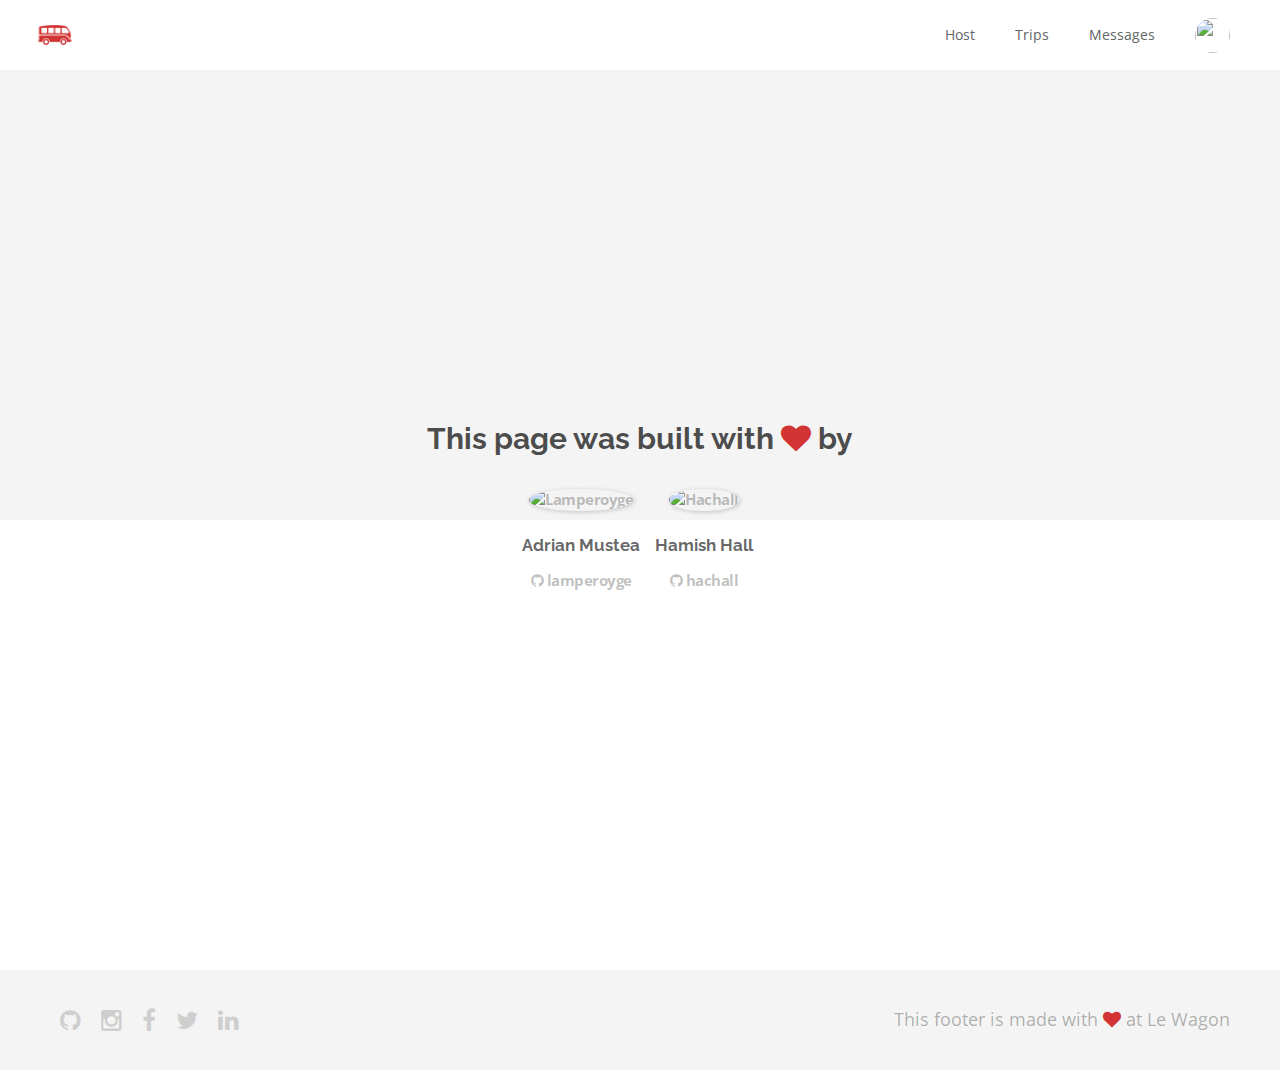
==== commit 42b5b222: "Automated commit at 2017-08-07 12:44:21 UTC by middleman-deploy 2.0.0-alpha" ====
--- a/about.html
+++ b/about.html
@@ -55,7 +55,7 @@
     
 <div id="about">
   <div class="about-content">
-    <h1>This template was built with <i class="fa fa-heart"></i> by</h1>
+    <h1>This page was built with <i class="fa fa-heart"></i> by</h1>
     <ul class="list-inline">
         <li>
 <a href="https://kitt.lewagon.com/alumni/lamperoyge" target="_blank">            <img src="https://kitt.lewagon.com/placeholder/users/lamperoyge" class="img-circle" alt="Lamperoyge" />
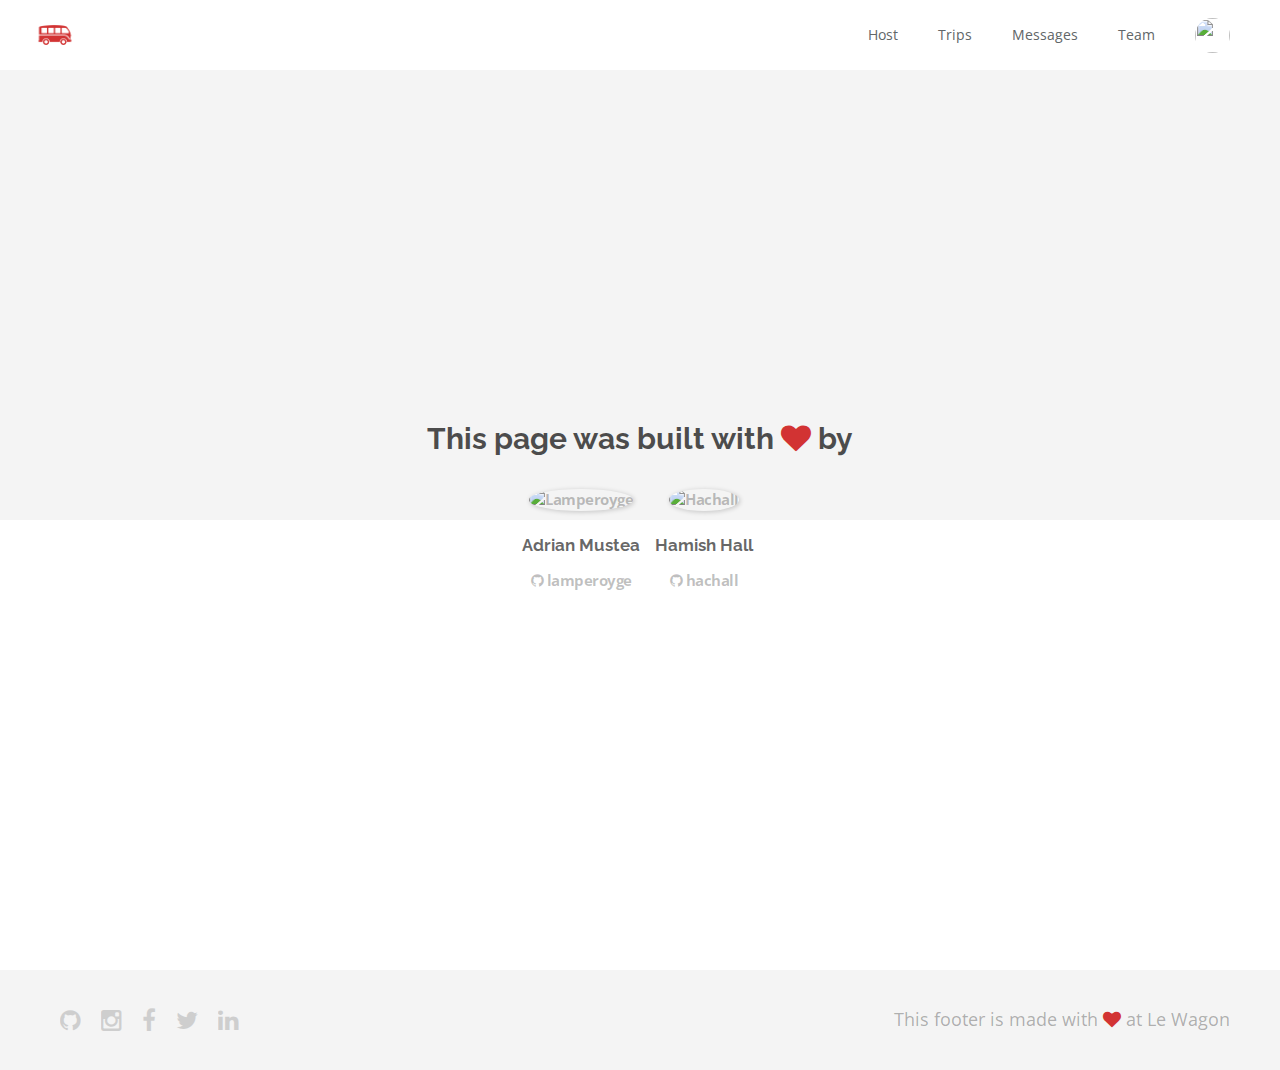
==== commit 80389ff8: "Automated commit at 2017-08-07 12:51:23 UTC by middleman-deploy 2.0.0-alpha" ====
--- a/about.html
+++ b/about.html
@@ -24,6 +24,7 @@
     <a href="" class="navbar-wagon-item navbar-wagon-link">Host</a>
     <a href="" class="navbar-wagon-item navbar-wagon-link">Trips</a>
     <a href="" class="navbar-wagon-item navbar-wagon-link">Messages</a>
+    <a href="../about.html" class="navbar-wagon-item navbar-wagon-link">Team</a>
 
     <!-- Profile picture with dropdown list -->
     <div class="navbar-wagon-item">
@@ -33,7 +34,6 @@
           <li><a href="#">Profile</a></li>
           <li><a href="#">Dashboard</a></li>
           <li><a href="#">Log Out</a></li>
-          <li><a href="../about.html.erb">Team</a></li>
         </ul>
       </div>
     </div>
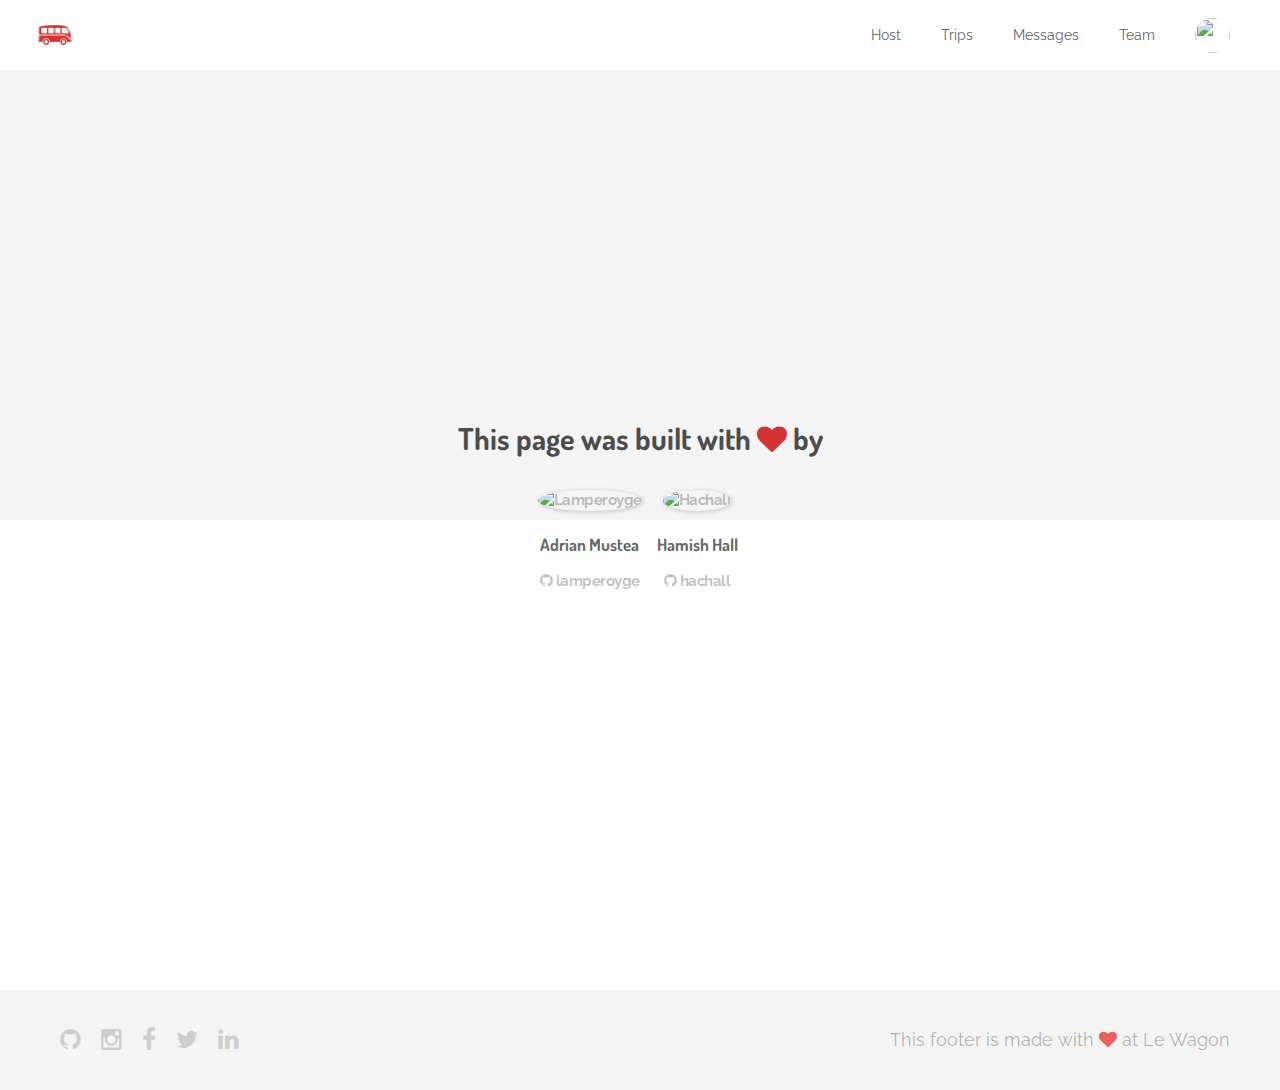
==== commit abb8b786: "Automated commit at 2017-08-08 08:12:57 UTC by middleman-deploy 2.0.0-alpha" ====
--- a/about.html
+++ b/about.html
@@ -7,7 +7,7 @@
           content="width=device-width, initial-scale=1, shrink-to-fit=no">
     <!-- Use the title from a page's frontmatter if it has one -->
     <title></title>
-    <link href="stylesheets/application-2ac9a1e3.css" rel="stylesheet" />
+    <link href="stylesheets/application-74f114e4.css" rel="stylesheet" />
     <script src="javascripts/application-93de88c9.js"></script>
     <link href="images/favicon-f15af148.png" rel="icon" type="image/png" />
   </head>
@@ -15,7 +15,7 @@
     <div class="navbar-wagon">
   <!-- Logo -->
   <a href="/" class="navbar-wagon-brand">
-    <img src="images/logo-acc9c0ec.png" alt="logo">
+  <img src="images/logo-acc9c0ec.png" alt="Logo" />
   </a>
 
   <!-- Right Navigation -->
@@ -24,7 +24,8 @@
     <a href="" class="navbar-wagon-item navbar-wagon-link">Host</a>
     <a href="" class="navbar-wagon-item navbar-wagon-link">Trips</a>
     <a href="" class="navbar-wagon-item navbar-wagon-link">Messages</a>
-    <a href="../about.html" class="navbar-wagon-item navbar-wagon-link">Team</a>
+
+    <a href="about.html" class="navbar-wagon-item navbar-wagon-link">Team</a>
 
     <!-- Profile picture with dropdown list -->
     <div class="navbar-wagon-item">
--- a/stylesheets/application-74f114e4.css
+++ b/stylesheets/application-74f114e4.css
@@ -0,0 +1,8 @@
+@import url("https://fonts.googleapis.com/css?family=Dosis|Raleway:300");/*!
+ * Bootstrap v3.3.7 (http://getbootstrap.com)
+ * Copyright 2011-2016 Twitter, Inc.
+ * Licensed under MIT (https://github.com/twbs/bootstrap/blob/master/LICENSE)
+ *//*! normalize.css v3.0.3 | MIT License | github.com/necolas/normalize.css */html{font-family:sans-serif;-ms-text-size-adjust:100%;-webkit-text-size-adjust:100%}body{margin:0}article,aside,details,figcaption,figure,footer,header,hgroup,main,menu,nav,section,summary{display:block}audio,canvas,progress,video{display:inline-block;vertical-align:baseline}audio:not([controls]){display:none;height:0}[hidden],template{display:none}a{background-color:transparent}a:active,a:hover{outline:0}abbr[title]{border-bottom:1px dotted}b,strong{font-weight:bold}dfn{font-style:italic}h1{font-size:2em;margin:0.67em 0}mark{background:#ff0;color:#000}small{font-size:80%}sub,sup{font-size:75%;line-height:0;position:relative;vertical-align:baseline}sup{top:-0.5em}sub{bottom:-0.25em}img{border:0}svg:not(:root){overflow:hidden}figure{margin:1em 40px}hr{-webkit-box-sizing:content-box;box-sizing:content-box;height:0}pre{overflow:auto}code,kbd,pre,samp{font-family:monospace, monospace;font-size:1em}button,input,optgroup,select,textarea{color:inherit;font:inherit;margin:0}button{overflow:visible}button,select{text-transform:none}button,html input[type="button"],input[type="reset"],input[type="submit"]{-webkit-appearance:button;cursor:pointer}button[disabled],html input[disabled]{cursor:default}button::-moz-focus-inner,input::-moz-focus-inner{border:0;padding:0}input{line-height:normal}input[type="checkbox"],input[type="radio"]{-webkit-box-sizing:border-box;box-sizing:border-box;padding:0}input[type="number"]::-webkit-inner-spin-button,input[type="number"]::-webkit-outer-spin-button{height:auto}input[type="search"]{-webkit-appearance:textfield;-webkit-box-sizing:content-box;box-sizing:content-box}input[type="search"]::-webkit-search-cancel-button,input[type="search"]::-webkit-search-decoration{-webkit-appearance:none}fieldset{border:1px solid #c0c0c0;margin:0 2px;padding:0.35em 0.625em 0.75em}legend{border:0;padding:0}textarea{overflow:auto}optgroup{font-weight:bold}table{border-collapse:collapse;border-spacing:0}td,th{padding:0}/*! Source: https://github.com/h5bp/html5-boilerplate/blob/master/src/css/main.css */@media print{*,*:before,*:after{background:transparent !important;color:#000 !important;-webkit-box-shadow:none !important;box-shadow:none !important;text-shadow:none !important}a,a:visited{text-decoration:underline}a[href]:after{content:" (" attr(href) ")"}abbr[title]:after{content:" (" attr(title) ")"}a[href^="#"]:after,a[href^="javascript:"]:after{content:""}pre,blockquote{border:1px solid #999;page-break-inside:avoid}thead{display:table-header-group}tr,img{page-break-inside:avoid}img{max-width:100% !important}p,h2,h3{orphans:3;widows:3}h2,h3{page-break-after:avoid}.navbar{display:none}.btn>.caret,.dropup>.btn>.caret{border-top-color:#000 !important}.label{border:1px solid #000}.table{border-collapse:collapse !important}.table td,.table th{background-color:#fff !important}.table-bordered th,.table-bordered td{border:1px solid #ddd !important}}@font-face{font-family:'Glyphicons Halflings';src:url("../assets/bootstrap/glyphicons-halflings-regular-86b6f62b.eot");src:url("../assets/bootstrap/glyphicons-halflings-regular-86b6f62b.eot?#iefix") format("embedded-opentype"),url("../assets/bootstrap/glyphicons-halflings-regular-ca35b697.woff2") format("woff2"),url("../assets/bootstrap/glyphicons-halflings-regular-278e49a8.woff") format("woff"),url("../assets/bootstrap/glyphicons-halflings-regular-44bc1850.ttf") format("truetype"),url("../assets/bootstrap/glyphicons-halflings-regular-de51a849.svg#glyphicons_halflingsregular") format("svg")}.glyphicon{position:relative;top:1px;display:inline-block;font-family:'Glyphicons Halflings';font-style:normal;font-weight:normal;line-height:1;-webkit-font-smoothing:antialiased;-moz-osx-font-smoothing:grayscale}.glyphicon-asterisk:before{content:"\002a"}.glyphicon-plus:before{content:"\002b"}.glyphicon-euro:before,.glyphicon-eur:before{content:"\20ac"}.glyphicon-minus:before{content:"\2212"}.glyphicon-cloud:before{content:"\2601"}.glyphicon-envelope:before{content:"\2709"}.glyphicon-pencil:before{content:"\270f"}.glyphicon-glass:before{content:"\e001"}.glyphicon-music:before{content:"\e002"}.glyphicon-search:before{content:"\e003"}.glyphicon-heart:before{content:"\e005"}.glyphicon-star:before{content:"\e006"}.glyphicon-star-empty:before{content:"\e007"}.glyphicon-user:before{content:"\e008"}.glyphicon-film:before{content:"\e009"}.glyphicon-th-large:before{content:"\e010"}.glyphicon-th:before{content:"\e011"}.glyphicon-th-list:before{content:"\e012"}.glyphicon-ok:before{content:"\e013"}.glyphicon-remove:before{content:"\e014"}.glyphicon-zoom-in:before{content:"\e015"}.glyphicon-zoom-out:before{content:"\e016"}.glyphicon-off:before{content:"\e017"}.glyphicon-signal:before{content:"\e018"}.glyphicon-cog:before{content:"\e019"}.glyphicon-trash:before{content:"\e020"}.glyphicon-home:before{content:"\e021"}.glyphicon-file:before{content:"\e022"}.glyphicon-time:before{content:"\e023"}.glyphicon-road:before{content:"\e024"}.glyphicon-download-alt:before{content:"\e025"}.glyphicon-download:before{content:"\e026"}.glyphicon-upload:before{content:"\e027"}.glyphicon-inbox:before{content:"\e028"}.glyphicon-play-circle:before{content:"\e029"}.glyphicon-repeat:before{content:"\e030"}.glyphicon-refresh:before{content:"\e031"}.glyphicon-list-alt:before{content:"\e032"}.glyphicon-lock:before{content:"\e033"}.glyphicon-flag:before{content:"\e034"}.glyphicon-headphones:before{content:"\e035"}.glyphicon-volume-off:before{content:"\e036"}.glyphicon-volume-down:before{content:"\e037"}.glyphicon-volume-up:before{content:"\e038"}.glyphicon-qrcode:before{content:"\e039"}.glyphicon-barcode:before{content:"\e040"}.glyphicon-tag:before{content:"\e041"}.glyphicon-tags:before{content:"\e042"}.glyphicon-book:before{content:"\e043"}.glyphicon-bookmark:before{content:"\e044"}.glyphicon-print:before{content:"\e045"}.glyphicon-camera:before{content:"\e046"}.glyphicon-font:before{content:"\e047"}.glyphicon-bold:before{content:"\e048"}.glyphicon-italic:before{content:"\e049"}.glyphicon-text-height:before{content:"\e050"}.glyphicon-text-width:before{content:"\e051"}.glyphicon-align-left:before{content:"\e052"}.glyphicon-align-center:before{content:"\e053"}.glyphicon-align-right:before{content:"\e054"}.glyphicon-align-justify:before{content:"\e055"}.glyphicon-list:before{content:"\e056"}.glyphicon-indent-left:before{content:"\e057"}.glyphicon-indent-right:before{content:"\e058"}.glyphicon-facetime-video:before{content:"\e059"}.glyphicon-picture:before{content:"\e060"}.glyphicon-map-marker:before{content:"\e062"}.glyphicon-adjust:before{content:"\e063"}.glyphicon-tint:before{content:"\e064"}.glyphicon-edit:before{content:"\e065"}.glyphicon-share:before{content:"\e066"}.glyphicon-check:before{content:"\e067"}.glyphicon-move:before{content:"\e068"}.glyphicon-step-backward:before{content:"\e069"}.glyphicon-fast-backward:before{content:"\e070"}.glyphicon-backward:before{content:"\e071"}.glyphicon-play:before{content:"\e072"}.glyphicon-pause:before{content:"\e073"}.glyphicon-stop:before{content:"\e074"}.glyphicon-forward:before{content:"\e075"}.glyphicon-fast-forward:before{content:"\e076"}.glyphicon-step-forward:before{content:"\e077"}.glyphicon-eject:before{content:"\e078"}.glyphicon-chevron-left:before{content:"\e079"}.glyphicon-chevron-right:before{content:"\e080"}.glyphicon-plus-sign:before{content:"\e081"}.glyphicon-minus-sign:before{content:"\e082"}.glyphicon-remove-sign:before{content:"\e083"}.glyphicon-ok-sign:before{content:"\e084"}.glyphicon-question-sign:before{content:"\e085"}.glyphicon-info-sign:before{content:"\e086"}.glyphicon-screenshot:before{content:"\e087"}.glyphicon-remove-circle:before{content:"\e088"}.glyphicon-ok-circle:before{content:"\e089"}.glyphicon-ban-circle:before{content:"\e090"}.glyphicon-arrow-left:before{content:"\e091"}.glyphicon-arrow-right:before{content:"\e092"}.glyphicon-arrow-up:before{content:"\e093"}.glyphicon-arrow-down:before{content:"\e094"}.glyphicon-share-alt:before{content:"\e095"}.glyphicon-resize-full:before{content:"\e096"}.glyphicon-resize-small:before{content:"\e097"}.glyphicon-exclamation-sign:before{content:"\e101"}.glyphicon-gift:before{content:"\e102"}.glyphicon-leaf:before{content:"\e103"}.glyphicon-fire:before{content:"\e104"}.glyphicon-eye-open:before{content:"\e105"}.glyphicon-eye-close:before{content:"\e106"}.glyphicon-warning-sign:before{content:"\e107"}.glyphicon-plane:before{content:"\e108"}.glyphicon-calendar:before{content:"\e109"}.glyphicon-random:before{content:"\e110"}.glyphicon-comment:before{content:"\e111"}.glyphicon-magnet:before{content:"\e112"}.glyphicon-chevron-up:before{content:"\e113"}.glyphicon-chevron-down:before{content:"\e114"}.glyphicon-retweet:before{content:"\e115"}.glyphicon-shopping-cart:before{content:"\e116"}.glyphicon-folder-close:before{content:"\e117"}.glyphicon-folder-open:before{content:"\e118"}.glyphicon-resize-vertical:before{content:"\e119"}.glyphicon-resize-horizontal:before{content:"\e120"}.glyphicon-hdd:before{content:"\e121"}.glyphicon-bullhorn:before{content:"\e122"}.glyphicon-bell:before{content:"\e123"}.glyphicon-certificate:before{content:"\e124"}.glyphicon-thumbs-up:before{content:"\e125"}.glyphicon-thumbs-down:before{content:"\e126"}.glyphicon-hand-right:before{content:"\e127"}.glyphicon-hand-left:before{content:"\e128"}.glyphicon-hand-up:before{content:"\e129"}.glyphicon-hand-down:before{content:"\e130"}.glyphicon-circle-arrow-right:before{content:"\e131"}.glyphicon-circle-arrow-left:before{content:"\e132"}.glyphicon-circle-arrow-up:before{content:"\e133"}.glyphicon-circle-arrow-down:before{content:"\e134"}.glyphicon-globe:before{content:"\e135"}.glyphicon-wrench:before{content:"\e136"}.glyphicon-tasks:before{content:"\e137"}.glyphicon-filter:before{content:"\e138"}.glyphicon-briefcase:before{content:"\e139"}.glyphicon-fullscreen:before{content:"\e140"}.glyphicon-dashboard:before{content:"\e141"}.glyphicon-paperclip:before{content:"\e142"}.glyphicon-heart-empty:before{content:"\e143"}.glyphicon-link:before{content:"\e144"}.glyphicon-phone:before{content:"\e145"}.glyphicon-pushpin:before{content:"\e146"}.glyphicon-usd:before{content:"\e148"}.glyphicon-gbp:before{content:"\e149"}.glyphicon-sort:before{content:"\e150"}.glyphicon-sort-by-alphabet:before{content:"\e151"}.glyphicon-sort-by-alphabet-alt:before{content:"\e152"}.glyphicon-sort-by-order:before{content:"\e153"}.glyphicon-sort-by-order-alt:before{content:"\e154"}.glyphicon-sort-by-attributes:before{content:"\e155"}.glyphicon-sort-by-attributes-alt:before{content:"\e156"}.glyphicon-unchecked:before{content:"\e157"}.glyphicon-expand:before{content:"\e158"}.glyphicon-collapse-down:before{content:"\e159"}.glyphicon-collapse-up:before{content:"\e160"}.glyphicon-log-in:before{content:"\e161"}.glyphicon-flash:before{content:"\e162"}.glyphicon-log-out:before{content:"\e163"}.glyphicon-new-window:before{content:"\e164"}.glyphicon-record:before{content:"\e165"}.glyphicon-save:before{content:"\e166"}.glyphicon-open:before{content:"\e167"}.glyphicon-saved:before{content:"\e168"}.glyphicon-import:before{content:"\e169"}.glyphicon-export:before{content:"\e170"}.glyphicon-send:before{content:"\e171"}.glyphicon-floppy-disk:before{content:"\e172"}.glyphicon-floppy-saved:before{content:"\e173"}.glyphicon-floppy-remove:before{content:"\e174"}.glyphicon-floppy-save:before{content:"\e175"}.glyphicon-floppy-open:before{content:"\e176"}.glyphicon-credit-card:before{content:"\e177"}.glyphicon-transfer:before{content:"\e178"}.glyphicon-cutlery:before{content:"\e179"}.glyphicon-header:before{content:"\e180"}.glyphicon-compressed:before{content:"\e181"}.glyphicon-earphone:before{content:"\e182"}.glyphicon-phone-alt:before{content:"\e183"}.glyphicon-tower:before{content:"\e184"}.glyphicon-stats:before{content:"\e185"}.glyphicon-sd-video:before{content:"\e186"}.glyphicon-hd-video:before{content:"\e187"}.glyphicon-subtitles:before{content:"\e188"}.glyphicon-sound-stereo:before{content:"\e189"}.glyphicon-sound-dolby:before{content:"\e190"}.glyphicon-sound-5-1:before{content:"\e191"}.glyphicon-sound-6-1:before{content:"\e192"}.glyphicon-sound-7-1:before{content:"\e193"}.glyphicon-copyright-mark:before{content:"\e194"}.glyphicon-registration-mark:before{content:"\e195"}.glyphicon-cloud-download:before{content:"\e197"}.glyphicon-cloud-upload:before{content:"\e198"}.glyphicon-tree-conifer:before{content:"\e199"}.glyphicon-tree-deciduous:before{content:"\e200"}.glyphicon-cd:before{content:"\e201"}.glyphicon-save-file:before{content:"\e202"}.glyphicon-open-file:before{content:"\e203"}.glyphicon-level-up:before{content:"\e204"}.glyphicon-copy:before{content:"\e205"}.glyphicon-paste:before{content:"\e206"}.glyphicon-alert:before{content:"\e209"}.glyphicon-equalizer:before{content:"\e210"}.glyphicon-king:before{content:"\e211"}.glyphicon-queen:before{content:"\e212"}.glyphicon-pawn:before{content:"\e213"}.glyphicon-bishop:before{content:"\e214"}.glyphicon-knight:before{content:"\e215"}.glyphicon-baby-formula:before{content:"\e216"}.glyphicon-tent:before{content:"\26fa"}.glyphicon-blackboard:before{content:"\e218"}.glyphicon-bed:before{content:"\e219"}.glyphicon-apple:before{content:"\f8ff"}.glyphicon-erase:before{content:"\e221"}.glyphicon-hourglass:before{content:"\231b"}.glyphicon-lamp:before{content:"\e223"}.glyphicon-duplicate:before{content:"\e224"}.glyphicon-piggy-bank:before{content:"\e225"}.glyphicon-scissors:before{content:"\e226"}.glyphicon-bitcoin:before{content:"\e227"}.glyphicon-btc:before{content:"\e227"}.glyphicon-xbt:before{content:"\e227"}.glyphicon-yen:before{content:"\00a5"}.glyphicon-jpy:before{content:"\00a5"}.glyphicon-ruble:before{content:"\20bd"}.glyphicon-rub:before{content:"\20bd"}.glyphicon-scale:before{content:"\e230"}.glyphicon-ice-lolly:before{content:"\e231"}.glyphicon-ice-lolly-tasted:before{content:"\e232"}.glyphicon-education:before{content:"\e233"}.glyphicon-option-horizontal:before{content:"\e234"}.glyphicon-option-vertical:before{content:"\e235"}.glyphicon-menu-hamburger:before{content:"\e236"}.glyphicon-modal-window:before{content:"\e237"}.glyphicon-oil:before{content:"\e238"}.glyphicon-grain:before{content:"\e239"}.glyphicon-sunglasses:before{content:"\e240"}.glyphicon-text-size:before{content:"\e241"}.glyphicon-text-color:before{content:"\e242"}.glyphicon-text-background:before{content:"\e243"}.glyphicon-object-align-top:before{content:"\e244"}.glyphicon-object-align-bottom:before{content:"\e245"}.glyphicon-object-align-horizontal:before{content:"\e246"}.glyphicon-object-align-left:before{content:"\e247"}.glyphicon-object-align-vertical:before{content:"\e248"}.glyphicon-object-align-right:before{content:"\e249"}.glyphicon-triangle-right:before{content:"\e250"}.glyphicon-triangle-left:before{content:"\e251"}.glyphicon-triangle-bottom:before{content:"\e252"}.glyphicon-triangle-top:before{content:"\e253"}.glyphicon-console:before{content:"\e254"}.glyphicon-superscript:before{content:"\e255"}.glyphicon-subscript:before{content:"\e256"}.glyphicon-menu-left:before{content:"\e257"}.glyphicon-menu-right:before{content:"\e258"}.glyphicon-menu-down:before{content:"\e259"}.glyphicon-menu-up:before{content:"\e260"}*{-webkit-box-sizing:border-box;box-sizing:border-box}*:before,*:after{-webkit-box-sizing:border-box;box-sizing:border-box}html{font-size:10px;-webkit-tap-highlight-color:transparent}body{font-family:"Raleway", "Helvetica", "sans-serif";font-size:18px;line-height:1.42857143;color:#333333;background-color:#FFFFFF}input,button,select,textarea{font-family:inherit;font-size:inherit;line-height:inherit}a{color:#FF5A5F;text-decoration:none}a:hover,a:focus{color:#ff0e15;text-decoration:underline}a:focus{outline:5px auto -webkit-focus-ring-color;outline-offset:-2px}figure{margin:0}img{vertical-align:middle}.img-responsive{display:block;max-width:100%;height:auto}.img-rounded{border-radius:2px}.img-thumbnail{padding:4px;line-height:1.42857143;background-color:#FFFFFF;border:1px solid #ddd;border-radius:2px;-webkit-transition:all 0.2s ease-in-out;transition:all 0.2s ease-in-out;display:inline-block;max-width:100%;height:auto}.img-circle{border-radius:50%}hr{margin-top:25px;margin-bottom:25px;border:0;border-top:1px solid #eeeeee}.sr-only{position:absolute;width:1px;height:1px;margin:-1px;padding:0;overflow:hidden;clip:rect(0, 0, 0, 0);border:0}.sr-only-focusable:active,.sr-only-focusable:focus{position:static;width:auto;height:auto;margin:0;overflow:visible;clip:auto}[role="button"]{cursor:pointer}h1,h2,h3,h4,h5,h6,.h1,.h2,.h3,.h4,.h5,.h6{font-family:"Dosis", "Helvetica", "sans-serif";font-weight:500;line-height:1.1;color:inherit}h1 small,h1 .small,h2 small,h2 .small,h3 small,h3 .small,h4 small,h4 .small,h5 small,h5 .small,h6 small,h6 .small,.h1 small,.h1 .small,.h2 small,.h2 .small,.h3 small,.h3 .small,.h4 small,.h4 .small,.h5 small,.h5 .small,.h6 small,.h6 .small{font-weight:normal;line-height:1;color:#777777}h1,.h1,h2,.h2,h3,.h3{margin-top:25px;margin-bottom:12.5px}h1 small,h1 .small,.h1 small,.h1 .small,h2 small,h2 .small,.h2 small,.h2 .small,h3 small,h3 .small,.h3 small,.h3 .small{font-size:65%}h4,.h4,h5,.h5,h6,.h6{margin-top:12.5px;margin-bottom:12.5px}h4 small,h4 .small,.h4 small,.h4 .small,h5 small,h5 .small,.h5 small,.h5 .small,h6 small,h6 .small,.h6 small,.h6 .small{font-size:75%}h1,.h1{font-size:46px}h2,.h2{font-size:38px}h3,.h3{font-size:31px}h4,.h4{font-size:23px}h5,.h5{font-size:18px}h6,.h6{font-size:16px}p{margin:0 0 12.5px}.lead{margin-bottom:25px;font-size:20px;font-weight:300;line-height:1.4}@media (min-width: 768px){.lead{font-size:27px}}small,.small{font-size:88%}mark,.mark{background-color:#fcf8e3;padding:.2em}.text-left{text-align:left}.text-right{text-align:right}.text-center{text-align:center}.text-justify{text-align:justify}.text-nowrap{white-space:nowrap}.text-lowercase{text-transform:lowercase}.text-uppercase,.initialism{text-transform:uppercase}.text-capitalize{text-transform:capitalize}.text-muted{color:#777777}.text-primary{color:#FF5A5F}a.text-primary:hover,a.text-primary:focus{color:#ff272e}.text-success{color:#3c763d}a.text-success:hover,a.text-success:focus{color:#2b542c}.text-info{color:#31708f}a.text-info:hover,a.text-info:focus{color:#245269}.text-warning{color:#8a6d3b}a.text-warning:hover,a.text-warning:focus{color:#66512c}.text-danger{color:#a94442}a.text-danger:hover,a.text-danger:focus{color:#843534}.bg-primary{color:#fff}.bg-primary{background-color:#FF5A5F}a.bg-primary:hover,a.bg-primary:focus{background-color:#ff272e}.bg-success{background-color:#dff0d8}a.bg-success:hover,a.bg-success:focus{background-color:#c1e2b3}.bg-info{background-color:#d9edf7}a.bg-info:hover,a.bg-info:focus{background-color:#afd9ee}.bg-warning{background-color:#fcf8e3}a.bg-warning:hover,a.bg-warning:focus{background-color:#f7ecb5}.bg-danger{background-color:#f2dede}a.bg-danger:hover,a.bg-danger:focus{background-color:#e4b9b9}.page-header{padding-bottom:11.5px;margin:50px 0 25px;border-bottom:1px solid #eeeeee}ul,ol{margin-top:0;margin-bottom:12.5px}ul ul,ul ol,ol ul,ol ol{margin-bottom:0}.list-unstyled{padding-left:0;list-style:none}.list-inline{padding-left:0;list-style:none;margin-left:-5px}.list-inline>li{display:inline-block;padding-left:5px;padding-right:5px}dl{margin-top:0;margin-bottom:25px}dt,dd{line-height:1.42857143}dt{font-weight:bold}dd{margin-left:0}.dl-horizontal dd:before,.dl-horizontal dd:after{content:" ";display:table}.dl-horizontal dd:after{clear:both}@media (min-width: 768px){.dl-horizontal dt{float:left;width:160px;clear:left;text-align:right;overflow:hidden;text-overflow:ellipsis;white-space:nowrap}.dl-horizontal dd{margin-left:180px}}abbr[title],abbr[data-original-title]{cursor:help;border-bottom:1px dotted #777777}.initialism{font-size:90%}blockquote{padding:12.5px 25px;margin:0 0 25px;font-size:22.5px;border-left:5px solid #eeeeee}blockquote p:last-child,blockquote ul:last-child,blockquote ol:last-child{margin-bottom:0}blockquote footer,blockquote small,blockquote .small{display:block;font-size:80%;line-height:1.42857143;color:#777777}blockquote footer:before,blockquote small:before,blockquote .small:before{content:'\2014 \00A0'}.blockquote-reverse,blockquote.pull-right{padding-right:15px;padding-left:0;border-right:5px solid #eeeeee;border-left:0;text-align:right}.blockquote-reverse footer:before,.blockquote-reverse small:before,.blockquote-reverse .small:before,blockquote.pull-right footer:before,blockquote.pull-right small:before,blockquote.pull-right .small:before{content:''}.blockquote-reverse footer:after,.blockquote-reverse small:after,.blockquote-reverse .small:after,blockquote.pull-right footer:after,blockquote.pull-right small:after,blockquote.pull-right .small:after{content:'\00A0 \2014'}address{margin-bottom:25px;font-style:normal;line-height:1.42857143}code,kbd,pre,samp{font-family:Menlo, Monaco, Consolas, "Courier New", monospace}code{padding:2px 4px;font-size:90%;color:#c7254e;background-color:#f9f2f4;border-radius:2px}kbd{padding:2px 4px;font-size:90%;color:#fff;background-color:#333;border-radius:2px;-webkit-box-shadow:inset 0 -1px 0 rgba(0,0,0,0.25);box-shadow:inset 0 -1px 0 rgba(0,0,0,0.25)}kbd kbd{padding:0;font-size:100%;font-weight:bold;-webkit-box-shadow:none;box-shadow:none}pre{display:block;padding:12px;margin:0 0 12.5px;font-size:17px;line-height:1.42857143;word-break:break-all;word-wrap:break-word;color:#333333;background-color:#f5f5f5;border:1px solid #ccc;border-radius:2px}pre code{padding:0;font-size:inherit;color:inherit;white-space:pre-wrap;background-color:transparent;border-radius:0}.pre-scrollable{max-height:340px;overflow-y:scroll}.container{margin-right:auto;margin-left:auto;padding-left:15px;padding-right:15px}.container:before,.container:after{content:" ";display:table}.container:after{clear:both}@media (min-width: 768px){.container{width:750px}}@media (min-width: 992px){.container{width:970px}}@media (min-width: 1200px){.container{width:1170px}}.container-fluid{margin-right:auto;margin-left:auto;padding-left:15px;padding-right:15px}.container-fluid:before,.container-fluid:after{content:" ";display:table}.container-fluid:after{clear:both}.row{margin-left:-15px;margin-right:-15px}.row:before,.row:after{content:" ";display:table}.row:after{clear:both}.col-xs-1,.col-sm-1,.col-md-1,.col-lg-1,.col-xs-2,.col-sm-2,.col-md-2,.col-lg-2,.col-xs-3,.col-sm-3,.col-md-3,.col-lg-3,.col-xs-4,.col-sm-4,.col-md-4,.col-lg-4,.col-xs-5,.col-sm-5,.col-md-5,.col-lg-5,.col-xs-6,.col-sm-6,.col-md-6,.col-lg-6,.col-xs-7,.col-sm-7,.col-md-7,.col-lg-7,.col-xs-8,.col-sm-8,.col-md-8,.col-lg-8,.col-xs-9,.col-sm-9,.col-md-9,.col-lg-9,.col-xs-10,.col-sm-10,.col-md-10,.col-lg-10,.col-xs-11,.col-sm-11,.col-md-11,.col-lg-11,.col-xs-12,.col-sm-12,.col-md-12,.col-lg-12{position:relative;min-height:1px;padding-left:15px;padding-right:15px}.col-xs-1,.col-xs-2,.col-xs-3,.col-xs-4,.col-xs-5,.col-xs-6,.col-xs-7,.col-xs-8,.col-xs-9,.col-xs-10,.col-xs-11,.col-xs-12{float:left}.col-xs-1{width:8.33333333%}.col-xs-2{width:16.66666667%}.col-xs-3{width:25%}.col-xs-4{width:33.33333333%}.col-xs-5{width:41.66666667%}.col-xs-6{width:50%}.col-xs-7{width:58.33333333%}.col-xs-8{width:66.66666667%}.col-xs-9{width:75%}.col-xs-10{width:83.33333333%}.col-xs-11{width:91.66666667%}.col-xs-12{width:100%}.col-xs-pull-0{right:auto}.col-xs-pull-1{right:8.33333333%}.col-xs-pull-2{right:16.66666667%}.col-xs-pull-3{right:25%}.col-xs-pull-4{right:33.33333333%}.col-xs-pull-5{right:41.66666667%}.col-xs-pull-6{right:50%}.col-xs-pull-7{right:58.33333333%}.col-xs-pull-8{right:66.66666667%}.col-xs-pull-9{right:75%}.col-xs-pull-10{right:83.33333333%}.col-xs-pull-11{right:91.66666667%}.col-xs-pull-12{right:100%}.col-xs-push-0{left:auto}.col-xs-push-1{left:8.33333333%}.col-xs-push-2{left:16.66666667%}.col-xs-push-3{left:25%}.col-xs-push-4{left:33.33333333%}.col-xs-push-5{left:41.66666667%}.col-xs-push-6{left:50%}.col-xs-push-7{left:58.33333333%}.col-xs-push-8{left:66.66666667%}.col-xs-push-9{left:75%}.col-xs-push-10{left:83.33333333%}.col-xs-push-11{left:91.66666667%}.col-xs-push-12{left:100%}.col-xs-offset-0{margin-left:0%}.col-xs-offset-1{margin-left:8.33333333%}.col-xs-offset-2{margin-left:16.66666667%}.col-xs-offset-3{margin-left:25%}.col-xs-offset-4{margin-left:33.33333333%}.col-xs-offset-5{margin-left:41.66666667%}.col-xs-offset-6{margin-left:50%}.col-xs-offset-7{margin-left:58.33333333%}.col-xs-offset-8{margin-left:66.66666667%}.col-xs-offset-9{margin-left:75%}.col-xs-offset-10{margin-left:83.33333333%}.col-xs-offset-11{margin-left:91.66666667%}.col-xs-offset-12{margin-left:100%}@media (min-width: 768px){.col-sm-1,.col-sm-2,.col-sm-3,.col-sm-4,.col-sm-5,.col-sm-6,.col-sm-7,.col-sm-8,.col-sm-9,.col-sm-10,.col-sm-11,.col-sm-12{float:left}.col-sm-1{width:8.33333333%}.col-sm-2{width:16.66666667%}.col-sm-3{width:25%}.col-sm-4{width:33.33333333%}.col-sm-5{width:41.66666667%}.col-sm-6{width:50%}.col-sm-7{width:58.33333333%}.col-sm-8{width:66.66666667%}.col-sm-9{width:75%}.col-sm-10{width:83.33333333%}.col-sm-11{width:91.66666667%}.col-sm-12{width:100%}.col-sm-pull-0{right:auto}.col-sm-pull-1{right:8.33333333%}.col-sm-pull-2{right:16.66666667%}.col-sm-pull-3{right:25%}.col-sm-pull-4{right:33.33333333%}.col-sm-pull-5{right:41.66666667%}.col-sm-pull-6{right:50%}.col-sm-pull-7{right:58.33333333%}.col-sm-pull-8{right:66.66666667%}.col-sm-pull-9{right:75%}.col-sm-pull-10{right:83.33333333%}.col-sm-pull-11{right:91.66666667%}.col-sm-pull-12{right:100%}.col-sm-push-0{left:auto}.col-sm-push-1{left:8.33333333%}.col-sm-push-2{left:16.66666667%}.col-sm-push-3{left:25%}.col-sm-push-4{left:33.33333333%}.col-sm-push-5{left:41.66666667%}.col-sm-push-6{left:50%}.col-sm-push-7{left:58.33333333%}.col-sm-push-8{left:66.66666667%}.col-sm-push-9{left:75%}.col-sm-push-10{left:83.33333333%}.col-sm-push-11{left:91.66666667%}.col-sm-push-12{left:100%}.col-sm-offset-0{margin-left:0%}.col-sm-offset-1{margin-left:8.33333333%}.col-sm-offset-2{margin-left:16.66666667%}.col-sm-offset-3{margin-left:25%}.col-sm-offset-4{margin-left:33.33333333%}.col-sm-offset-5{margin-left:41.66666667%}.col-sm-offset-6{margin-left:50%}.col-sm-offset-7{margin-left:58.33333333%}.col-sm-offset-8{margin-left:66.66666667%}.col-sm-offset-9{margin-left:75%}.col-sm-offset-10{margin-left:83.33333333%}.col-sm-offset-11{margin-left:91.66666667%}.col-sm-offset-12{margin-left:100%}}@media (min-width: 992px){.col-md-1,.col-md-2,.col-md-3,.col-md-4,.col-md-5,.col-md-6,.col-md-7,.col-md-8,.col-md-9,.col-md-10,.col-md-11,.col-md-12{float:left}.col-md-1{width:8.33333333%}.col-md-2{width:16.66666667%}.col-md-3{width:25%}.col-md-4{width:33.33333333%}.col-md-5{width:41.66666667%}.col-md-6{width:50%}.col-md-7{width:58.33333333%}.col-md-8{width:66.66666667%}.col-md-9{width:75%}.col-md-10{width:83.33333333%}.col-md-11{width:91.66666667%}.col-md-12{width:100%}.col-md-pull-0{right:auto}.col-md-pull-1{right:8.33333333%}.col-md-pull-2{right:16.66666667%}.col-md-pull-3{right:25%}.col-md-pull-4{right:33.33333333%}.col-md-pull-5{right:41.66666667%}.col-md-pull-6{right:50%}.col-md-pull-7{right:58.33333333%}.col-md-pull-8{right:66.66666667%}.col-md-pull-9{right:75%}.col-md-pull-10{right:83.33333333%}.col-md-pull-11{right:91.66666667%}.col-md-pull-12{right:100%}.col-md-push-0{left:auto}.col-md-push-1{left:8.33333333%}.col-md-push-2{left:16.66666667%}.col-md-push-3{left:25%}.col-md-push-4{left:33.33333333%}.col-md-push-5{left:41.66666667%}.col-md-push-6{left:50%}.col-md-push-7{left:58.33333333%}.col-md-push-8{left:66.66666667%}.col-md-push-9{left:75%}.col-md-push-10{left:83.33333333%}.col-md-push-11{left:91.66666667%}.col-md-push-12{left:100%}.col-md-offset-0{margin-left:0%}.col-md-offset-1{margin-left:8.33333333%}.col-md-offset-2{margin-left:16.66666667%}.col-md-offset-3{margin-left:25%}.col-md-offset-4{margin-left:33.33333333%}.col-md-offset-5{margin-left:41.66666667%}.col-md-offset-6{margin-left:50%}.col-md-offset-7{margin-left:58.33333333%}.col-md-offset-8{margin-left:66.66666667%}.col-md-offset-9{margin-left:75%}.col-md-offset-10{margin-left:83.33333333%}.col-md-offset-11{margin-left:91.66666667%}.col-md-offset-12{margin-left:100%}}@media (min-width: 1200px){.col-lg-1,.col-lg-2,.col-lg-3,.col-lg-4,.col-lg-5,.col-lg-6,.col-lg-7,.col-lg-8,.col-lg-9,.col-lg-10,.col-lg-11,.col-lg-12{float:left}.col-lg-1{width:8.33333333%}.col-lg-2{width:16.66666667%}.col-lg-3{width:25%}.col-lg-4{width:33.33333333%}.col-lg-5{width:41.66666667%}.col-lg-6{width:50%}.col-lg-7{width:58.33333333%}.col-lg-8{width:66.66666667%}.col-lg-9{width:75%}.col-lg-10{width:83.33333333%}.col-lg-11{width:91.66666667%}.col-lg-12{width:100%}.col-lg-pull-0{right:auto}.col-lg-pull-1{right:8.33333333%}.col-lg-pull-2{right:16.66666667%}.col-lg-pull-3{right:25%}.col-lg-pull-4{right:33.33333333%}.col-lg-pull-5{right:41.66666667%}.col-lg-pull-6{right:50%}.col-lg-pull-7{right:58.33333333%}.col-lg-pull-8{right:66.66666667%}.col-lg-pull-9{right:75%}.col-lg-pull-10{right:83.33333333%}.col-lg-pull-11{right:91.66666667%}.col-lg-pull-12{right:100%}.col-lg-push-0{left:auto}.col-lg-push-1{left:8.33333333%}.col-lg-push-2{left:16.66666667%}.col-lg-push-3{left:25%}.col-lg-push-4{left:33.33333333%}.col-lg-push-5{left:41.66666667%}.col-lg-push-6{left:50%}.col-lg-push-7{left:58.33333333%}.col-lg-push-8{left:66.66666667%}.col-lg-push-9{left:75%}.col-lg-push-10{left:83.33333333%}.col-lg-push-11{left:91.66666667%}.col-lg-push-12{left:100%}.col-lg-offset-0{margin-left:0%}.col-lg-offset-1{margin-left:8.33333333%}.col-lg-offset-2{margin-left:16.66666667%}.col-lg-offset-3{margin-left:25%}.col-lg-offset-4{margin-left:33.33333333%}.col-lg-offset-5{margin-left:41.66666667%}.col-lg-offset-6{margin-left:50%}.col-lg-offset-7{margin-left:58.33333333%}.col-lg-offset-8{margin-left:66.66666667%}.col-lg-offset-9{margin-left:75%}.col-lg-offset-10{margin-left:83.33333333%}.col-lg-offset-11{margin-left:91.66666667%}.col-lg-offset-12{margin-left:100%}}table{background-color:transparent}caption{padding-top:8px;padding-bottom:8px;color:#777777;text-align:left}th{text-align:left}.table{width:100%;max-width:100%;margin-bottom:25px}.table>thead>tr>th,.table>thead>tr>td,.table>tbody>tr>th,.table>tbody>tr>td,.table>tfoot>tr>th,.table>tfoot>tr>td{padding:8px;line-height:1.42857143;vertical-align:top;border-top:1px solid #ddd}.table>thead>tr>th{vertical-align:bottom;border-bottom:2px solid #ddd}.table>caption+thead>tr:first-child>th,.table>caption+thead>tr:first-child>td,.table>colgroup+thead>tr:first-child>th,.table>colgroup+thead>tr:first-child>td,.table>thead:first-child>tr:first-child>th,.table>thead:first-child>tr:first-child>td{border-top:0}.table>tbody+tbody{border-top:2px solid #ddd}.table .table{background-color:#FFFFFF}.table-condensed>thead>tr>th,.table-condensed>thead>tr>td,.table-condensed>tbody>tr>th,.table-condensed>tbody>tr>td,.table-condensed>tfoot>tr>th,.table-condensed>tfoot>tr>td{padding:5px}.table-bordered{border:1px solid #ddd}.table-bordered>thead>tr>th,.table-bordered>thead>tr>td,.table-bordered>tbody>tr>th,.table-bordered>tbody>tr>td,.table-bordered>tfoot>tr>th,.table-bordered>tfoot>tr>td{border:1px solid #ddd}.table-bordered>thead>tr>th,.table-bordered>thead>tr>td{border-bottom-width:2px}.table-striped>tbody>tr:nth-of-type(odd){background-color:#f9f9f9}.table-hover>tbody>tr:hover{background-color:#f5f5f5}table col[class*="col-"]{position:static;float:none;display:table-column}table td[class*="col-"],table th[class*="col-"]{position:static;float:none;display:table-cell}.table>thead>tr>td.active,.table>thead>tr>th.active,.table>thead>tr.active>td,.table>thead>tr.active>th,.table>tbody>tr>td.active,.table>tbody>tr>th.active,.table>tbody>tr.active>td,.table>tbody>tr.active>th,.table>tfoot>tr>td.active,.table>tfoot>tr>th.active,.table>tfoot>tr.active>td,.table>tfoot>tr.active>th{background-color:#f5f5f5}.table-hover>tbody>tr>td.active:hover,.table-hover>tbody>tr>th.active:hover,.table-hover>tbody>tr.active:hover>td,.table-hover>tbody>tr:hover>.active,.table-hover>tbody>tr.active:hover>th{background-color:#e8e8e8}.table>thead>tr>td.success,.table>thead>tr>th.success,.table>thead>tr.success>td,.table>thead>tr.success>th,.table>tbody>tr>td.success,.table>tbody>tr>th.success,.table>tbody>tr.success>td,.table>tbody>tr.success>th,.table>tfoot>tr>td.success,.table>tfoot>tr>th.success,.table>tfoot>tr.success>td,.table>tfoot>tr.success>th{background-color:#dff0d8}.table-hover>tbody>tr>td.success:hover,.table-hover>tbody>tr>th.success:hover,.table-hover>tbody>tr.success:hover>td,.table-hover>tbody>tr:hover>.success,.table-hover>tbody>tr.success:hover>th{background-color:#d0e9c6}.table>thead>tr>td.info,.table>thead>tr>th.info,.table>thead>tr.info>td,.table>thead>tr.info>th,.table>tbody>tr>td.info,.table>tbody>tr>th.info,.table>tbody>tr.info>td,.table>tbody>tr.info>th,.table>tfoot>tr>td.info,.table>tfoot>tr>th.info,.table>tfoot>tr.info>td,.table>tfoot>tr.info>th{background-color:#d9edf7}.table-hover>tbody>tr>td.info:hover,.table-hover>tbody>tr>th.info:hover,.table-hover>tbody>tr.info:hover>td,.table-hover>tbody>tr:hover>.info,.table-hover>tbody>tr.info:hover>th{background-color:#c4e3f3}.table>thead>tr>td.warning,.table>thead>tr>th.warning,.table>thead>tr.warning>td,.table>thead>tr.warning>th,.table>tbody>tr>td.warning,.table>tbody>tr>th.warning,.table>tbody>tr.warning>td,.table>tbody>tr.warning>th,.table>tfoot>tr>td.warning,.table>tfoot>tr>th.warning,.table>tfoot>tr.warning>td,.table>tfoot>tr.warning>th{background-color:#fcf8e3}.table-hover>tbody>tr>td.warning:hover,.table-hover>tbody>tr>th.warning:hover,.table-hover>tbody>tr.warning:hover>td,.table-hover>tbody>tr:hover>.warning,.table-hover>tbody>tr.warning:hover>th{background-color:#faf2cc}.table>thead>tr>td.danger,.table>thead>tr>th.danger,.table>thead>tr.danger>td,.table>thead>tr.danger>th,.table>tbody>tr>td.danger,.table>tbody>tr>th.danger,.table>tbody>tr.danger>td,.table>tbody>tr.danger>th,.table>tfoot>tr>td.danger,.table>tfoot>tr>th.danger,.table>tfoot>tr.danger>td,.table>tfoot>tr.danger>th{background-color:#f2dede}.table-hover>tbody>tr>td.danger:hover,.table-hover>tbody>tr>th.danger:hover,.table-hover>tbody>tr.danger:hover>td,.table-hover>tbody>tr:hover>.danger,.table-hover>tbody>tr.danger:hover>th{background-color:#ebcccc}.table-responsive{overflow-x:auto;min-height:0.01%}@media screen and (max-width: 767px){.table-responsive{width:100%;margin-bottom:18.75px;overflow-y:hidden;-ms-overflow-style:-ms-autohiding-scrollbar;border:1px solid #ddd}.table-responsive>.table{margin-bottom:0}.table-responsive>.table>thead>tr>th,.table-responsive>.table>thead>tr>td,.table-responsive>.table>tbody>tr>th,.table-responsive>.table>tbody>tr>td,.table-responsive>.table>tfoot>tr>th,.table-responsive>.table>tfoot>tr>td{white-space:nowrap}.table-responsive>.table-bordered{border:0}.table-responsive>.table-bordered>thead>tr>th:first-child,.table-responsive>.table-bordered>thead>tr>td:first-child,.table-responsive>.table-bordered>tbody>tr>th:first-child,.table-responsive>.table-bordered>tbody>tr>td:first-child,.table-responsive>.table-bordered>tfoot>tr>th:first-child,.table-responsive>.table-bordered>tfoot>tr>td:first-child{border-left:0}.table-responsive>.table-bordered>thead>tr>th:last-child,.table-responsive>.table-bordered>thead>tr>td:last-child,.table-responsive>.table-bordered>tbody>tr>th:last-child,.table-responsive>.table-bordered>tbody>tr>td:last-child,.table-responsive>.table-bordered>tfoot>tr>th:last-child,.table-responsive>.table-bordered>tfoot>tr>td:last-child{border-right:0}.table-responsive>.table-bordered>tbody>tr:last-child>th,.table-responsive>.table-bordered>tbody>tr:last-child>td,.table-responsive>.table-bordered>tfoot>tr:last-child>th,.table-responsive>.table-bordered>tfoot>tr:last-child>td{border-bottom:0}}fieldset{padding:0;margin:0;border:0;min-width:0}legend{display:block;width:100%;padding:0;margin-bottom:25px;font-size:27px;line-height:inherit;color:#333333;border:0;border-bottom:1px solid #e5e5e5}label{display:inline-block;max-width:100%;margin-bottom:5px;font-weight:bold}input[type="search"]{-webkit-box-sizing:border-box;box-sizing:border-box}input[type="radio"],input[type="checkbox"]{margin:4px 0 0;margin-top:1px \9;line-height:normal}input[type="file"]{display:block}input[type="range"]{display:block;width:100%}select[multiple],select[size]{height:auto}input[type="file"]:focus,input[type="radio"]:focus,input[type="checkbox"]:focus{outline:5px auto -webkit-focus-ring-color;outline-offset:-2px}output{display:block;padding-top:7px;font-size:18px;line-height:1.42857143;color:#000000}.form-control{display:block;width:100%;height:39px;padding:6px 12px;font-size:18px;line-height:1.42857143;color:#000000;background-color:#fff;background-image:none;border:1px solid #ccc;border-radius:2px;-webkit-box-shadow:inset 0 1px 1px rgba(0,0,0,0.075);box-shadow:inset 0 1px 1px rgba(0,0,0,0.075);-webkit-transition:border-color ease-in-out 0.15s, box-shadow ease-in-out 0.15s;-webkit-transition:border-color ease-in-out 0.15s, -webkit-box-shadow ease-in-out 0.15s;transition:border-color ease-in-out 0.15s, -webkit-box-shadow ease-in-out 0.15s;transition:border-color ease-in-out 0.15s, box-shadow ease-in-out 0.15s;transition:border-color ease-in-out 0.15s, box-shadow ease-in-out 0.15s, -webkit-box-shadow ease-in-out 0.15s}.form-control:focus{border-color:#66afe9;outline:0;-webkit-box-shadow:inset 0 1px 1px rgba(0,0,0,0.075),0 0 8px rgba(102,175,233,0.6);box-shadow:inset 0 1px 1px rgba(0,0,0,0.075),0 0 8px rgba(102,175,233,0.6)}.form-control::-moz-placeholder{color:#999;opacity:1}.form-control:-ms-input-placeholder{color:#999}.form-control::-webkit-input-placeholder{color:#999}.form-control::-ms-expand{border:0;background-color:transparent}.form-control[disabled],.form-control[readonly],fieldset[disabled] .form-control{background-color:#eeeeee;opacity:1}.form-control[disabled],fieldset[disabled] .form-control{cursor:not-allowed}textarea.form-control{height:auto}input[type="search"]{-webkit-appearance:none}@media screen and (-webkit-min-device-pixel-ratio: 0){input[type="date"].form-control,input[type="time"].form-control,input[type="datetime-local"].form-control,input[type="month"].form-control{line-height:39px}input[type="date"].input-sm,.input-group-sm>input[type="date"].form-control,.input-group-sm>input[type="date"].input-group-addon,.input-group-sm>.input-group-btn>input[type="date"].btn,.input-group-sm input[type="date"],input[type="time"].input-sm,.input-group-sm>input[type="time"].form-control,.input-group-sm>input[type="time"].input-group-addon,.input-group-sm>.input-group-btn>input[type="time"].btn,.input-group-sm input[type="time"],input[type="datetime-local"].input-sm,.input-group-sm>input[type="datetime-local"].form-control,.input-group-sm>input[type="datetime-local"].input-group-addon,.input-group-sm>.input-group-btn>input[type="datetime-local"].btn,.input-group-sm input[type="datetime-local"],input[type="month"].input-sm,.input-group-sm>input[type="month"].form-control,.input-group-sm>input[type="month"].input-group-addon,.input-group-sm>.input-group-btn>input[type="month"].btn,.input-group-sm input[type="month"]{line-height:36px}input[type="date"].input-lg,.input-group-lg>input[type="date"].form-control,.input-group-lg>input[type="date"].input-group-addon,.input-group-lg>.input-group-btn>input[type="date"].btn,.input-group-lg input[type="date"],input[type="time"].input-lg,.input-group-lg>input[type="time"].form-control,.input-group-lg>input[type="time"].input-group-addon,.input-group-lg>.input-group-btn>input[type="time"].btn,.input-group-lg input[type="time"],input[type="datetime-local"].input-lg,.input-group-lg>input[type="datetime-local"].form-control,.input-group-lg>input[type="datetime-local"].input-group-addon,.input-group-lg>.input-group-btn>input[type="datetime-local"].btn,.input-group-lg input[type="datetime-local"],input[type="month"].input-lg,.input-group-lg>input[type="month"].form-control,.input-group-lg>input[type="month"].input-group-addon,.input-group-lg>.input-group-btn>input[type="month"].btn,.input-group-lg input[type="month"]{line-height:53px}}.form-group{margin-bottom:15px}.radio,.checkbox{position:relative;display:block;margin-top:10px;margin-bottom:10px}.radio label,.checkbox label{min-height:25px;padding-left:20px;margin-bottom:0;font-weight:normal;cursor:pointer}.radio input[type="radio"],.radio-inline input[type="radio"],.checkbox input[type="checkbox"],.checkbox-inline input[type="checkbox"]{position:absolute;margin-left:-20px;margin-top:4px \9}.radio+.radio,.checkbox+.checkbox{margin-top:-5px}.radio-inline,.checkbox-inline{position:relative;display:inline-block;padding-left:20px;margin-bottom:0;vertical-align:middle;font-weight:normal;cursor:pointer}.radio-inline+.radio-inline,.checkbox-inline+.checkbox-inline{margin-top:0;margin-left:10px}input[type="radio"][disabled],input[type="radio"].disabled,fieldset[disabled] input[type="radio"],input[type="checkbox"][disabled],input[type="checkbox"].disabled,fieldset[disabled] input[type="checkbox"]{cursor:not-allowed}.radio-inline.disabled,fieldset[disabled] .radio-inline,.checkbox-inline.disabled,fieldset[disabled] .checkbox-inline{cursor:not-allowed}.radio.disabled label,fieldset[disabled] .radio label,.checkbox.disabled label,fieldset[disabled] .checkbox label{cursor:not-allowed}.form-control-static{padding-top:7px;padding-bottom:7px;margin-bottom:0;min-height:43px}.form-control-static.input-lg,.input-group-lg>.form-control-static.form-control,.input-group-lg>.form-control-static.input-group-addon,.input-group-lg>.input-group-btn>.form-control-static.btn,.form-control-static.input-sm,.input-group-sm>.form-control-static.form-control,.input-group-sm>.form-control-static.input-group-addon,.input-group-sm>.input-group-btn>.form-control-static.btn{padding-left:0;padding-right:0}.input-sm,.input-group-sm>.form-control,.input-group-sm>.input-group-addon,.input-group-sm>.input-group-btn>.btn{height:36px;padding:5px 10px;font-size:16px;line-height:1.5;border-radius:2px}select.input-sm,.input-group-sm>select.form-control,.input-group-sm>select.input-group-addon,.input-group-sm>.input-group-btn>select.btn{height:36px;line-height:36px}textarea.input-sm,.input-group-sm>textarea.form-control,.input-group-sm>textarea.input-group-addon,.input-group-sm>.input-group-btn>textarea.btn,select[multiple].input-sm,.input-group-sm>select[multiple].form-control,.input-group-sm>select[multiple].input-group-addon,.input-group-sm>.input-group-btn>select[multiple].btn{height:auto}.form-group-sm .form-control{height:36px;padding:5px 10px;font-size:16px;line-height:1.5;border-radius:2px}.form-group-sm select.form-control{height:36px;line-height:36px}.form-group-sm textarea.form-control,.form-group-sm select[multiple].form-control{height:auto}.form-group-sm .form-control-static{height:36px;min-height:41px;padding:6px 10px;font-size:16px;line-height:1.5}.input-lg,.input-group-lg>.form-control,.input-group-lg>.input-group-addon,.input-group-lg>.input-group-btn>.btn{height:53px;padding:10px 16px;font-size:23px;line-height:1.3333333;border-radius:2px}select.input-lg,.input-group-lg>select.form-control,.input-group-lg>select.input-group-addon,.input-group-lg>.input-group-btn>select.btn{height:53px;line-height:53px}textarea.input-lg,.input-group-lg>textarea.form-control,.input-group-lg>textarea.input-group-addon,.input-group-lg>.input-group-btn>textarea.btn,select[multiple].input-lg,.input-group-lg>select[multiple].form-control,.input-group-lg>select[multiple].input-group-addon,.input-group-lg>.input-group-btn>select[multiple].btn{height:auto}.form-group-lg .form-control{height:53px;padding:10px 16px;font-size:23px;line-height:1.3333333;border-radius:2px}.form-group-lg select.form-control{height:53px;line-height:53px}.form-group-lg textarea.form-control,.form-group-lg select[multiple].form-control{height:auto}.form-group-lg .form-control-static{height:53px;min-height:48px;padding:11px 16px;font-size:23px;line-height:1.3333333}.has-feedback{position:relative}.has-feedback .form-control{padding-right:48.75px}.form-control-feedback{position:absolute;top:0;right:0;z-index:2;display:block;width:39px;height:39px;line-height:39px;text-align:center;pointer-events:none}.input-lg+.form-control-feedback,.input-group-lg>.form-control+.form-control-feedback,.input-group-lg>.input-group-addon+.form-control-feedback,.input-group-lg>.input-group-btn>.btn+.form-control-feedback,.input-group-lg+.form-control-feedback,.form-group-lg .form-control+.form-control-feedback{width:53px;height:53px;line-height:53px}.input-sm+.form-control-feedback,.input-group-sm>.form-control+.form-control-feedback,.input-group-sm>.input-group-addon+.form-control-feedback,.input-group-sm>.input-group-btn>.btn+.form-control-feedback,.input-group-sm+.form-control-feedback,.form-group-sm .form-control+.form-control-feedback{width:36px;height:36px;line-height:36px}.has-success .help-block,.has-success .control-label,.has-success .radio,.has-success .checkbox,.has-success .radio-inline,.has-success .checkbox-inline,.has-success.radio label,.has-success.checkbox label,.has-success.radio-inline label,.has-success.checkbox-inline label{color:#3c763d}.has-success .form-control{border-color:#3c763d;-webkit-box-shadow:inset 0 1px 1px rgba(0,0,0,0.075);box-shadow:inset 0 1px 1px rgba(0,0,0,0.075)}.has-success .form-control:focus{border-color:#2b542c;-webkit-box-shadow:inset 0 1px 1px rgba(0,0,0,0.075),0 0 6px #67b168;box-shadow:inset 0 1px 1px rgba(0,0,0,0.075),0 0 6px #67b168}.has-success .input-group-addon{color:#3c763d;border-color:#3c763d;background-color:#dff0d8}.has-success .form-control-feedback{color:#3c763d}.has-warning .help-block,.has-warning .control-label,.has-warning .radio,.has-warning .checkbox,.has-warning .radio-inline,.has-warning .checkbox-inline,.has-warning.radio label,.has-warning.checkbox label,.has-warning.radio-inline label,.has-warning.checkbox-inline label{color:#8a6d3b}.has-warning .form-control{border-color:#8a6d3b;-webkit-box-shadow:inset 0 1px 1px rgba(0,0,0,0.075);box-shadow:inset 0 1px 1px rgba(0,0,0,0.075)}.has-warning .form-control:focus{border-color:#66512c;-webkit-box-shadow:inset 0 1px 1px rgba(0,0,0,0.075),0 0 6px #c0a16b;box-shadow:inset 0 1px 1px rgba(0,0,0,0.075),0 0 6px #c0a16b}.has-warning .input-group-addon{color:#8a6d3b;border-color:#8a6d3b;background-color:#fcf8e3}.has-warning .form-control-feedback{color:#8a6d3b}.has-error .help-block,.has-error .control-label,.has-error .radio,.has-error .checkbox,.has-error .radio-inline,.has-error .checkbox-inline,.has-error.radio label,.has-error.checkbox label,.has-error.radio-inline label,.has-error.checkbox-inline label{color:#a94442}.has-error .form-control{border-color:#a94442;-webkit-box-shadow:inset 0 1px 1px rgba(0,0,0,0.075);box-shadow:inset 0 1px 1px rgba(0,0,0,0.075)}.has-error .form-control:focus{border-color:#843534;-webkit-box-shadow:inset 0 1px 1px rgba(0,0,0,0.075),0 0 6px #ce8483;box-shadow:inset 0 1px 1px rgba(0,0,0,0.075),0 0 6px #ce8483}.has-error .input-group-addon{color:#a94442;border-color:#a94442;background-color:#f2dede}.has-error .form-control-feedback{color:#a94442}.has-feedback label ~ .form-control-feedback{top:30px}.has-feedback label.sr-only ~ .form-control-feedback{top:0}.help-block{display:block;margin-top:5px;margin-bottom:10px;color:#737373}@media (min-width: 768px){.form-inline .form-group{display:inline-block;margin-bottom:0;vertical-align:middle}.form-inline .form-control{display:inline-block;width:auto;vertical-align:middle}.form-inline .form-control-static{display:inline-block}.form-inline .input-group{display:inline-table;vertical-align:middle}.form-inline .input-group .input-group-addon,.form-inline .input-group .input-group-btn,.form-inline .input-group .form-control{width:auto}.form-inline .input-group>.form-control{width:100%}.form-inline .control-label{margin-bottom:0;vertical-align:middle}.form-inline .radio,.form-inline .checkbox{display:inline-block;margin-top:0;margin-bottom:0;vertical-align:middle}.form-inline .radio label,.form-inline .checkbox label{padding-left:0}.form-inline .radio input[type="radio"],.form-inline .checkbox input[type="checkbox"]{position:relative;margin-left:0}.form-inline .has-feedback .form-control-feedback{top:0}}.form-horizontal .radio,.form-horizontal .checkbox,.form-horizontal .radio-inline,.form-horizontal .checkbox-inline{margin-top:0;margin-bottom:0;padding-top:7px}.form-horizontal .radio,.form-horizontal .checkbox{min-height:32px}.form-horizontal .form-group{margin-left:-15px;margin-right:-15px}.form-horizontal .form-group:before,.form-horizontal .form-group:after{content:" ";display:table}.form-horizontal .form-group:after{clear:both}@media (min-width: 768px){.form-horizontal .control-label{text-align:right;margin-bottom:0;padding-top:7px}}.form-horizontal .has-feedback .form-control-feedback{right:15px}@media (min-width: 768px){.form-horizontal .form-group-lg .control-label{padding-top:11px;font-size:23px}}@media (min-width: 768px){.form-horizontal .form-group-sm .control-label{padding-top:6px;font-size:16px}}.btn{display:inline-block;margin-bottom:0;font-weight:normal;text-align:center;vertical-align:middle;-ms-touch-action:manipulation;touch-action:manipulation;cursor:pointer;background-image:none;border:1px solid transparent;white-space:nowrap;padding:6px 12px;font-size:18px;line-height:1.42857143;border-radius:2px;-webkit-user-select:none;-moz-user-select:none;-ms-user-select:none;user-select:none}.btn:focus,.btn.focus,.btn:active:focus,.btn:active.focus,.btn.active:focus,.btn.active.focus{outline:5px auto -webkit-focus-ring-color;outline-offset:-2px}.btn:hover,.btn:focus,.btn.focus{color:#333;text-decoration:none}.btn:active,.btn.active{outline:0;background-image:none;-webkit-box-shadow:inset 0 3px 5px rgba(0,0,0,0.125);box-shadow:inset 0 3px 5px rgba(0,0,0,0.125)}.btn.disabled,.btn[disabled],fieldset[disabled] .btn{cursor:not-allowed;opacity:0.65;filter:alpha(opacity=65);-webkit-box-shadow:none;box-shadow:none}a.btn.disabled,fieldset[disabled] a.btn{pointer-events:none}.btn-default{color:#333;background-color:#fff;border-color:#ccc}.btn-default:focus,.btn-default.focus{color:#333;background-color:#e6e6e6;border-color:#8c8c8c}.btn-default:hover{color:#333;background-color:#e6e6e6;border-color:#adadad}.btn-default:active,.btn-default.active,.open>.btn-default.dropdown-toggle{color:#333;background-color:#e6e6e6;border-color:#adadad}.btn-default:active:hover,.btn-default:active:focus,.btn-default:active.focus,.btn-default.active:hover,.btn-default.active:focus,.btn-default.active.focus,.open>.btn-default.dropdown-toggle:hover,.open>.btn-default.dropdown-toggle:focus,.open>.btn-default.dropdown-toggle.focus{color:#333;background-color:#d4d4d4;border-color:#8c8c8c}.btn-default:active,.btn-default.active,.open>.btn-default.dropdown-toggle{background-image:none}.btn-default.disabled:hover,.btn-default.disabled:focus,.btn-default.disabled.focus,.btn-default[disabled]:hover,.btn-default[disabled]:focus,.btn-default[disabled].focus,fieldset[disabled] .btn-default:hover,fieldset[disabled] .btn-default:focus,fieldset[disabled] .btn-default.focus{background-color:#fff;border-color:#ccc}.btn-default .badge{color:#fff;background-color:#333}.btn-primary{color:#fff;background-color:#FF5A5F;border-color:#ff4146}.btn-primary:focus,.btn-primary.focus{color:#fff;background-color:#ff272e;border-color:#c00006}.btn-primary:hover{color:#fff;background-color:#ff272e;border-color:#ff030b}.btn-primary:active,.btn-primary.active,.open>.btn-primary.dropdown-toggle{color:#fff;background-color:#ff272e;border-color:#ff030b}.btn-primary:active:hover,.btn-primary:active:focus,.btn-primary:active.focus,.btn-primary.active:hover,.btn-primary.active:focus,.btn-primary.active.focus,.open>.btn-primary.dropdown-toggle:hover,.open>.btn-primary.dropdown-toggle:focus,.open>.btn-primary.dropdown-toggle.focus{color:#fff;background-color:#ff030b;border-color:#c00006}.btn-primary:active,.btn-primary.active,.open>.btn-primary.dropdown-toggle{background-image:none}.btn-primary.disabled:hover,.btn-primary.disabled:focus,.btn-primary.disabled.focus,.btn-primary[disabled]:hover,.btn-primary[disabled]:focus,.btn-primary[disabled].focus,fieldset[disabled] .btn-primary:hover,fieldset[disabled] .btn-primary:focus,fieldset[disabled] .btn-primary.focus{background-color:#FF5A5F;border-color:#ff4146}.btn-primary .badge{color:#FF5A5F;background-color:#fff}.btn-success{color:#fff;background-color:#32B796;border-color:#2da386}.btn-success:focus,.btn-success.focus{color:#fff;background-color:#278f75;border-color:#113f34}.btn-success:hover{color:#fff;background-color:#278f75;border-color:#1f735e}.btn-success:active,.btn-success.active,.open>.btn-success.dropdown-toggle{color:#fff;background-color:#278f75;border-color:#1f735e}.btn-success:active:hover,.btn-success:active:focus,.btn-success:active.focus,.btn-success.active:hover,.btn-success.active:focus,.btn-success.active.focus,.open>.btn-success.dropdown-toggle:hover,.open>.btn-success.dropdown-toggle:focus,.open>.btn-success.dropdown-toggle.focus{color:#fff;background-color:#1f735e;border-color:#113f34}.btn-success:active,.btn-success.active,.open>.btn-success.dropdown-toggle{background-image:none}.btn-success.disabled:hover,.btn-success.disabled:focus,.btn-success.disabled.focus,.btn-success[disabled]:hover,.btn-success[disabled]:focus,.btn-success[disabled].focus,fieldset[disabled] .btn-success:hover,fieldset[disabled] .btn-success:focus,fieldset[disabled] .btn-success.focus{background-color:#32B796;border-color:#2da386}.btn-success .badge{color:#32B796;background-color:#fff}.btn-info{color:#fff;background-color:#FDB631;border-color:#fdad18}.btn-info:focus,.btn-info.focus{color:#fff;background-color:#f9a302;border-color:#946101}.btn-info:hover{color:#fff;background-color:#f9a302;border-color:#d58c02}.btn-info:active,.btn-info.active,.open>.btn-info.dropdown-toggle{color:#fff;background-color:#f9a302;border-color:#d58c02}.btn-info:active:hover,.btn-info:active:focus,.btn-info:active.focus,.btn-info.active:hover,.btn-info.active:focus,.btn-info.active.focus,.open>.btn-info.dropdown-toggle:hover,.open>.btn-info.dropdown-toggle:focus,.open>.btn-info.dropdown-toggle.focus{color:#fff;background-color:#d58c02;border-color:#946101}.btn-info:active,.btn-info.active,.open>.btn-info.dropdown-toggle{background-image:none}.btn-info.disabled:hover,.btn-info.disabled:focus,.btn-info.disabled.focus,.btn-info[disabled]:hover,.btn-info[disabled]:focus,.btn-info[disabled].focus,fieldset[disabled] .btn-info:hover,fieldset[disabled] .btn-info:focus,fieldset[disabled] .btn-info.focus{background-color:#FDB631;border-color:#fdad18}.btn-info .badge{color:#FDB631;background-color:#fff}.btn-warning{color:#fff;background-color:#E67E22;border-color:#d67118}.btn-warning:focus,.btn-warning.focus{color:#fff;background-color:#bf6516;border-color:#64350b}.btn-warning:hover{color:#fff;background-color:#bf6516;border-color:#9f5412}.btn-warning:active,.btn-warning.active,.open>.btn-warning.dropdown-toggle{color:#fff;background-color:#bf6516;border-color:#9f5412}.btn-warning:active:hover,.btn-warning:active:focus,.btn-warning:active.focus,.btn-warning.active:hover,.btn-warning.active:focus,.btn-warning.active.focus,.open>.btn-warning.dropdown-toggle:hover,.open>.btn-warning.dropdown-toggle:focus,.open>.btn-warning.dropdown-toggle.focus{color:#fff;background-color:#9f5412;border-color:#64350b}.btn-warning:active,.btn-warning.active,.open>.btn-warning.dropdown-toggle{background-image:none}.btn-warning.disabled:hover,.btn-warning.disabled:focus,.btn-warning.disabled.focus,.btn-warning[disabled]:hover,.btn-warning[disabled]:focus,.btn-warning[disabled].focus,fieldset[disabled] .btn-warning:hover,fieldset[disabled] .btn-warning:focus,fieldset[disabled] .btn-warning.focus{background-color:#E67E22;border-color:#d67118}.btn-warning .badge{color:#E67E22;background-color:#fff}.btn-danger{color:#fff;background-color:#EE5F5B;border-color:#ec4844}.btn-danger:focus,.btn-danger.focus{color:#fff;background-color:#e9322d;border-color:#9f1411}.btn-danger:hover{color:#fff;background-color:#e9322d;border-color:#dc1c17}.btn-danger:active,.btn-danger.active,.open>.btn-danger.dropdown-toggle{color:#fff;background-color:#e9322d;border-color:#dc1c17}.btn-danger:active:hover,.btn-danger:active:focus,.btn-danger:active.focus,.btn-danger.active:hover,.btn-danger.active:focus,.btn-danger.active.focus,.open>.btn-danger.dropdown-toggle:hover,.open>.btn-danger.dropdown-toggle:focus,.open>.btn-danger.dropdown-toggle.focus{color:#fff;background-color:#dc1c17;border-color:#9f1411}.btn-danger:active,.btn-danger.active,.open>.btn-danger.dropdown-toggle{background-image:none}.btn-danger.disabled:hover,.btn-danger.disabled:focus,.btn-danger.disabled.focus,.btn-danger[disabled]:hover,.btn-danger[disabled]:focus,.btn-danger[disabled].focus,fieldset[disabled] .btn-danger:hover,fieldset[disabled] .btn-danger:focus,fieldset[disabled] .btn-danger.focus{background-color:#EE5F5B;border-color:#ec4844}.btn-danger .badge{color:#EE5F5B;background-color:#fff}.btn-link{color:#FF5A5F;font-weight:normal;border-radius:0}.btn-link,.btn-link:active,.btn-link.active,.btn-link[disabled],fieldset[disabled] .btn-link{background-color:transparent;-webkit-box-shadow:none;box-shadow:none}.btn-link,.btn-link:hover,.btn-link:focus,.btn-link:active{border-color:transparent}.btn-link:hover,.btn-link:focus{color:#ff0e15;text-decoration:underline;background-color:transparent}.btn-link[disabled]:hover,.btn-link[disabled]:focus,fieldset[disabled] .btn-link:hover,fieldset[disabled] .btn-link:focus{color:#777777;text-decoration:none}.btn-lg,.btn-group-lg>.btn{padding:10px 16px;font-size:23px;line-height:1.3333333;border-radius:2px}.btn-sm,.btn-group-sm>.btn{padding:5px 10px;font-size:16px;line-height:1.5;border-radius:2px}.btn-xs,.btn-group-xs>.btn{padding:1px 5px;font-size:16px;line-height:1.5;border-radius:2px}.btn-block{display:block;width:100%}.btn-block+.btn-block{margin-top:5px}input[type="submit"].btn-block,input[type="reset"].btn-block,input[type="button"].btn-block{width:100%}.fade{opacity:0;-webkit-transition:opacity 0.15s linear;transition:opacity 0.15s linear}.fade.in{opacity:1}.collapse{display:none}.collapse.in{display:block}tr.collapse.in{display:table-row}tbody.collapse.in{display:table-row-group}.collapsing{position:relative;height:0;overflow:hidden;-webkit-transition-property:height, visibility;transition-property:height, visibility;-webkit-transition-duration:0.35s;transition-duration:0.35s;-webkit-transition-timing-function:ease;transition-timing-function:ease}.caret{display:inline-block;width:0;height:0;margin-left:2px;vertical-align:middle;border-top:4px dashed;border-top:4px solid \9;border-right:4px solid transparent;border-left:4px solid transparent}.dropup,.dropdown{position:relative}.dropdown-toggle:focus{outline:0}.dropdown-menu{position:absolute;top:100%;left:0;z-index:1000;display:none;float:left;min-width:160px;padding:5px 0;margin:2px 0 0;list-style:none;font-size:18px;text-align:left;background-color:#fff;border:1px solid #ccc;border:1px solid rgba(0,0,0,0.15);border-radius:2px;-webkit-box-shadow:0 6px 12px rgba(0,0,0,0.175);box-shadow:0 6px 12px rgba(0,0,0,0.175);background-clip:padding-box}.dropdown-menu.pull-right{right:0;left:auto}.dropdown-menu .divider{height:1px;margin:11.5px 0;overflow:hidden;background-color:#e5e5e5}.dropdown-menu>li>a{display:block;padding:3px 20px;clear:both;font-weight:normal;line-height:1.42857143;color:#333333;white-space:nowrap}.dropdown-menu>li>a:hover,.dropdown-menu>li>a:focus{text-decoration:none;color:#262626;background-color:#f5f5f5}.dropdown-menu>.active>a,.dropdown-menu>.active>a:hover,.dropdown-menu>.active>a:focus{color:#fff;text-decoration:none;outline:0;background-color:#FF5A5F}.dropdown-menu>.disabled>a,.dropdown-menu>.disabled>a:hover,.dropdown-menu>.disabled>a:focus{color:#777777}.dropdown-menu>.disabled>a:hover,.dropdown-menu>.disabled>a:focus{text-decoration:none;background-color:transparent;background-image:none;filter:progid:DXImageTransform.Microsoft.gradient(enabled = false);cursor:not-allowed}.open>.dropdown-menu{display:block}.open>a{outline:0}.dropdown-menu-right{left:auto;right:0}.dropdown-menu-left{left:0;right:auto}.dropdown-header{display:block;padding:3px 20px;font-size:16px;line-height:1.42857143;color:#777777;white-space:nowrap}.dropdown-backdrop{position:fixed;left:0;right:0;bottom:0;top:0;z-index:990}.pull-right>.dropdown-menu{right:0;left:auto}.dropup .caret,.navbar-fixed-bottom .dropdown .caret{border-top:0;border-bottom:4px dashed;border-bottom:4px solid \9;content:""}.dropup .dropdown-menu,.navbar-fixed-bottom .dropdown .dropdown-menu{top:auto;bottom:100%;margin-bottom:2px}@media (min-width: 768px){.navbar-right .dropdown-menu{right:0;left:auto}.navbar-right .dropdown-menu-left{left:0;right:auto}}.btn-group,.btn-group-vertical{position:relative;display:inline-block;vertical-align:middle}.btn-group>.btn,.btn-group-vertical>.btn{position:relative;float:left}.btn-group>.btn:hover,.btn-group>.btn:focus,.btn-group>.btn:active,.btn-group>.btn.active,.btn-group-vertical>.btn:hover,.btn-group-vertical>.btn:focus,.btn-group-vertical>.btn:active,.btn-group-vertical>.btn.active{z-index:2}.btn-group .btn+.btn,.btn-group .btn+.btn-group,.btn-group .btn-group+.btn,.btn-group .btn-group+.btn-group{margin-left:-1px}.btn-toolbar{margin-left:-5px}.btn-toolbar:before,.btn-toolbar:after{content:" ";display:table}.btn-toolbar:after{clear:both}.btn-toolbar .btn,.btn-toolbar .btn-group,.btn-toolbar .input-group{float:left}.btn-toolbar>.btn,.btn-toolbar>.btn-group,.btn-toolbar>.input-group{margin-left:5px}.btn-group>.btn:not(:first-child):not(:last-child):not(.dropdown-toggle){border-radius:0}.btn-group>.btn:first-child{margin-left:0}.btn-group>.btn:first-child:not(:last-child):not(.dropdown-toggle){border-bottom-right-radius:0;border-top-right-radius:0}.btn-group>.btn:last-child:not(:first-child),.btn-group>.dropdown-toggle:not(:first-child){border-bottom-left-radius:0;border-top-left-radius:0}.btn-group>.btn-group{float:left}.btn-group>.btn-group:not(:first-child):not(:last-child)>.btn{border-radius:0}.btn-group>.btn-group:first-child:not(:last-child)>.btn:last-child,.btn-group>.btn-group:first-child:not(:last-child)>.dropdown-toggle{border-bottom-right-radius:0;border-top-right-radius:0}.btn-group>.btn-group:last-child:not(:first-child)>.btn:first-child{border-bottom-left-radius:0;border-top-left-radius:0}.btn-group .dropdown-toggle:active,.btn-group.open .dropdown-toggle{outline:0}.btn-group>.btn+.dropdown-toggle{padding-left:8px;padding-right:8px}.btn-group>.btn-lg+.dropdown-toggle,.btn-group-lg.btn-group>.btn+.dropdown-toggle{padding-left:12px;padding-right:12px}.btn-group.open .dropdown-toggle{-webkit-box-shadow:inset 0 3px 5px rgba(0,0,0,0.125);box-shadow:inset 0 3px 5px rgba(0,0,0,0.125)}.btn-group.open .dropdown-toggle.btn-link{-webkit-box-shadow:none;box-shadow:none}.btn .caret{margin-left:0}.btn-lg .caret,.btn-group-lg>.btn .caret{border-width:5px 5px 0;border-bottom-width:0}.dropup .btn-lg .caret,.dropup .btn-group-lg>.btn .caret{border-width:0 5px 5px}.btn-group-vertical>.btn,.btn-group-vertical>.btn-group,.btn-group-vertical>.btn-group>.btn{display:block;float:none;width:100%;max-width:100%}.btn-group-vertical>.btn-group:before,.btn-group-vertical>.btn-group:after{content:" ";display:table}.btn-group-vertical>.btn-group:after{clear:both}.btn-group-vertical>.btn-group>.btn{float:none}.btn-group-vertical>.btn+.btn,.btn-group-vertical>.btn+.btn-group,.btn-group-vertical>.btn-group+.btn,.btn-group-vertical>.btn-group+.btn-group{margin-top:-1px;margin-left:0}.btn-group-vertical>.btn:not(:first-child):not(:last-child){border-radius:0}.btn-group-vertical>.btn:first-child:not(:last-child){border-top-right-radius:2px;border-top-left-radius:2px;border-bottom-right-radius:0;border-bottom-left-radius:0}.btn-group-vertical>.btn:last-child:not(:first-child){border-top-right-radius:0;border-top-left-radius:0;border-bottom-right-radius:2px;border-bottom-left-radius:2px}.btn-group-vertical>.btn-group:not(:first-child):not(:last-child)>.btn{border-radius:0}.btn-group-vertical>.btn-group:first-child:not(:last-child)>.btn:last-child,.btn-group-vertical>.btn-group:first-child:not(:last-child)>.dropdown-toggle{border-bottom-right-radius:0;border-bottom-left-radius:0}.btn-group-vertical>.btn-group:last-child:not(:first-child)>.btn:first-child{border-top-right-radius:0;border-top-left-radius:0}.btn-group-justified{display:table;width:100%;table-layout:fixed;border-collapse:separate}.btn-group-justified>.btn,.btn-group-justified>.btn-group{float:none;display:table-cell;width:1%}.btn-group-justified>.btn-group .btn{width:100%}.btn-group-justified>.btn-group .dropdown-menu{left:auto}[data-toggle="buttons"]>.btn input[type="radio"],[data-toggle="buttons"]>.btn input[type="checkbox"],[data-toggle="buttons"]>.btn-group>.btn input[type="radio"],[data-toggle="buttons"]>.btn-group>.btn input[type="checkbox"]{position:absolute;clip:rect(0, 0, 0, 0);pointer-events:none}.input-group{position:relative;display:table;border-collapse:separate}.input-group[class*="col-"]{float:none;padding-left:0;padding-right:0}.input-group .form-control{position:relative;z-index:2;float:left;width:100%;margin-bottom:0}.input-group .form-control:focus{z-index:3}.input-group-addon,.input-group-btn,.input-group .form-control{display:table-cell}.input-group-addon:not(:first-child):not(:last-child),.input-group-btn:not(:first-child):not(:last-child),.input-group .form-control:not(:first-child):not(:last-child){border-radius:0}.input-group-addon,.input-group-btn{width:1%;white-space:nowrap;vertical-align:middle}.input-group-addon{padding:6px 12px;font-size:18px;font-weight:normal;line-height:1;color:#000000;text-align:center;background-color:#eeeeee;border:1px solid #ccc;border-radius:2px}.input-group-addon.input-sm,.input-group-sm>.input-group-addon,.input-group-sm>.input-group-btn>.input-group-addon.btn{padding:5px 10px;font-size:16px;border-radius:2px}.input-group-addon.input-lg,.input-group-lg>.input-group-addon,.input-group-lg>.input-group-btn>.input-group-addon.btn{padding:10px 16px;font-size:23px;border-radius:2px}.input-group-addon input[type="radio"],.input-group-addon input[type="checkbox"]{margin-top:0}.input-group .form-control:first-child,.input-group-addon:first-child,.input-group-btn:first-child>.btn,.input-group-btn:first-child>.btn-group>.btn,.input-group-btn:first-child>.dropdown-toggle,.input-group-btn:last-child>.btn:not(:last-child):not(.dropdown-toggle),.input-group-btn:last-child>.btn-group:not(:last-child)>.btn{border-bottom-right-radius:0;border-top-right-radius:0}.input-group-addon:first-child{border-right:0}.input-group .form-control:last-child,.input-group-addon:last-child,.input-group-btn:last-child>.btn,.input-group-btn:last-child>.btn-group>.btn,.input-group-btn:last-child>.dropdown-toggle,.input-group-btn:first-child>.btn:not(:first-child),.input-group-btn:first-child>.btn-group:not(:first-child)>.btn{border-bottom-left-radius:0;border-top-left-radius:0}.input-group-addon:last-child{border-left:0}.input-group-btn{position:relative;font-size:0;white-space:nowrap}.input-group-btn>.btn{position:relative}.input-group-btn>.btn+.btn{margin-left:-1px}.input-group-btn>.btn:hover,.input-group-btn>.btn:focus,.input-group-btn>.btn:active{z-index:2}.input-group-btn:first-child>.btn,.input-group-btn:first-child>.btn-group{margin-right:-1px}.input-group-btn:last-child>.btn,.input-group-btn:last-child>.btn-group{z-index:2;margin-left:-1px}.nav{margin-bottom:0;padding-left:0;list-style:none}.nav:before,.nav:after{content:" ";display:table}.nav:after{clear:both}.nav>li{position:relative;display:block}.nav>li>a{position:relative;display:block;padding:10px 15px}.nav>li>a:hover,.nav>li>a:focus{text-decoration:none;background-color:#eeeeee}.nav>li.disabled>a{color:#777777}.nav>li.disabled>a:hover,.nav>li.disabled>a:focus{color:#777777;text-decoration:none;background-color:transparent;cursor:not-allowed}.nav .open>a,.nav .open>a:hover,.nav .open>a:focus{background-color:#eeeeee;border-color:#FF5A5F}.nav .nav-divider{height:1px;margin:11.5px 0;overflow:hidden;background-color:#e5e5e5}.nav>li>a>img{max-width:none}.nav-tabs{border-bottom:1px solid #ddd}.nav-tabs>li{float:left;margin-bottom:-1px}.nav-tabs>li>a{margin-right:2px;line-height:1.42857143;border:1px solid transparent;border-radius:2px 2px 0 0}.nav-tabs>li>a:hover{border-color:#eeeeee #eeeeee #ddd}.nav-tabs>li.active>a,.nav-tabs>li.active>a:hover,.nav-tabs>li.active>a:focus{color:#000000;background-color:#FFFFFF;border:1px solid #ddd;border-bottom-color:transparent;cursor:default}.nav-pills>li{float:left}.nav-pills>li>a{border-radius:2px}.nav-pills>li+li{margin-left:2px}.nav-pills>li.active>a,.nav-pills>li.active>a:hover,.nav-pills>li.active>a:focus{color:#fff;background-color:#FF5A5F}.nav-stacked>li{float:none}.nav-stacked>li+li{margin-top:2px;margin-left:0}.nav-justified,.nav-tabs.nav-justified{width:100%}.nav-justified>li,.nav-tabs.nav-justified>li{float:none}.nav-justified>li>a,.nav-tabs.nav-justified>li>a{text-align:center;margin-bottom:5px}.nav-justified>.dropdown .dropdown-menu{top:auto;left:auto}@media (min-width: 768px){.nav-justified>li,.nav-tabs.nav-justified>li{display:table-cell;width:1%}.nav-justified>li>a,.nav-tabs.nav-justified>li>a{margin-bottom:0}}.nav-tabs-justified,.nav-tabs.nav-justified{border-bottom:0}.nav-tabs-justified>li>a,.nav-tabs.nav-justified>li>a{margin-right:0;border-radius:2px}.nav-tabs-justified>.active>a,.nav-tabs.nav-justified>.active>a,.nav-tabs-justified>.active>a:hover,.nav-tabs.nav-justified>.active>a:hover,.nav-tabs-justified>.active>a:focus,.nav-tabs.nav-justified>.active>a:focus{border:1px solid #ddd}@media (min-width: 768px){.nav-tabs-justified>li>a,.nav-tabs.nav-justified>li>a{border-bottom:1px solid #ddd;border-radius:2px 2px 0 0}.nav-tabs-justified>.active>a,.nav-tabs.nav-justified>.active>a,.nav-tabs-justified>.active>a:hover,.nav-tabs.nav-justified>.active>a:hover,.nav-tabs-justified>.active>a:focus,.nav-tabs.nav-justified>.active>a:focus{border-bottom-color:#FFFFFF}}.tab-content>.tab-pane{display:none}.tab-content>.active{display:block}.nav-tabs .dropdown-menu{margin-top:-1px;border-top-right-radius:0;border-top-left-radius:0}.navbar{position:relative;min-height:50px;margin-bottom:25px;border:1px solid transparent}.navbar:before,.navbar:after{content:" ";display:table}.navbar:after{clear:both}@media (min-width: 768px){.navbar{border-radius:2px}}.navbar-header:before,.navbar-header:after{content:" ";display:table}.navbar-header:after{clear:both}@media (min-width: 768px){.navbar-header{float:left}}.navbar-collapse{overflow-x:visible;padding-right:15px;padding-left:15px;border-top:1px solid transparent;-webkit-box-shadow:inset 0 1px 0 rgba(255,255,255,0.1);box-shadow:inset 0 1px 0 rgba(255,255,255,0.1);-webkit-overflow-scrolling:touch}.navbar-collapse:before,.navbar-collapse:after{content:" ";display:table}.navbar-collapse:after{clear:both}.navbar-collapse.in{overflow-y:auto}@media (min-width: 768px){.navbar-collapse{width:auto;border-top:0;-webkit-box-shadow:none;box-shadow:none}.navbar-collapse.collapse{display:block !important;height:auto !important;padding-bottom:0;overflow:visible !important}.navbar-collapse.in{overflow-y:visible}.navbar-fixed-top .navbar-collapse,.navbar-static-top .navbar-collapse,.navbar-fixed-bottom .navbar-collapse{padding-left:0;padding-right:0}}.navbar-fixed-top .navbar-collapse,.navbar-fixed-bottom .navbar-collapse{max-height:340px}@media (max-device-width: 480px) and (orientation: landscape){.navbar-fixed-top .navbar-collapse,.navbar-fixed-bottom .navbar-collapse{max-height:200px}}.container>.navbar-header,.container>.navbar-collapse,.container-fluid>.navbar-header,.container-fluid>.navbar-collapse{margin-right:-15px;margin-left:-15px}@media (min-width: 768px){.container>.navbar-header,.container>.navbar-collapse,.container-fluid>.navbar-header,.container-fluid>.navbar-collapse{margin-right:0;margin-left:0}}.navbar-static-top{z-index:1000;border-width:0 0 1px}@media (min-width: 768px){.navbar-static-top{border-radius:0}}.navbar-fixed-top,.navbar-fixed-bottom{position:fixed;right:0;left:0;z-index:1030}@media (min-width: 768px){.navbar-fixed-top,.navbar-fixed-bottom{border-radius:0}}.navbar-fixed-top{top:0;border-width:0 0 1px}.navbar-fixed-bottom{bottom:0;margin-bottom:0;border-width:1px 0 0}.navbar-brand{float:left;padding:12.5px 15px;font-size:23px;line-height:25px;height:50px}.navbar-brand:hover,.navbar-brand:focus{text-decoration:none}.navbar-brand>img{display:block}@media (min-width: 768px){.navbar>.container .navbar-brand,.navbar>.container-fluid .navbar-brand{margin-left:-15px}}.navbar-toggle{position:relative;float:right;margin-right:15px;padding:9px 10px;margin-top:8px;margin-bottom:8px;background-color:transparent;background-image:none;border:1px solid transparent;border-radius:2px}.navbar-toggle:focus{outline:0}.navbar-toggle .icon-bar{display:block;width:22px;height:2px;border-radius:1px}.navbar-toggle .icon-bar+.icon-bar{margin-top:4px}@media (min-width: 768px){.navbar-toggle{display:none}}.navbar-nav{margin:6.25px -15px}.navbar-nav>li>a{padding-top:10px;padding-bottom:10px;line-height:25px}@media (max-width: 767px){.navbar-nav .open .dropdown-menu{position:static;float:none;width:auto;margin-top:0;background-color:transparent;border:0;-webkit-box-shadow:none;box-shadow:none}.navbar-nav .open .dropdown-menu>li>a,.navbar-nav .open .dropdown-menu .dropdown-header{padding:5px 15px 5px 25px}.navbar-nav .open .dropdown-menu>li>a{line-height:25px}.navbar-nav .open .dropdown-menu>li>a:hover,.navbar-nav .open .dropdown-menu>li>a:focus{background-image:none}}@media (min-width: 768px){.navbar-nav{float:left;margin:0}.navbar-nav>li{float:left}.navbar-nav>li>a{padding-top:12.5px;padding-bottom:12.5px}}.navbar-form{margin-left:-15px;margin-right:-15px;padding:10px 15px;border-top:1px solid transparent;border-bottom:1px solid transparent;-webkit-box-shadow:inset 0 1px 0 rgba(255,255,255,0.1),0 1px 0 rgba(255,255,255,0.1);box-shadow:inset 0 1px 0 rgba(255,255,255,0.1),0 1px 0 rgba(255,255,255,0.1);margin-top:5.5px;margin-bottom:5.5px}@media (min-width: 768px){.navbar-form .form-group{display:inline-block;margin-bottom:0;vertical-align:middle}.navbar-form .form-control{display:inline-block;width:auto;vertical-align:middle}.navbar-form .form-control-static{display:inline-block}.navbar-form .input-group{display:inline-table;vertical-align:middle}.navbar-form .input-group .input-group-addon,.navbar-form .input-group .input-group-btn,.navbar-form .input-group .form-control{width:auto}.navbar-form .input-group>.form-control{width:100%}.navbar-form .control-label{margin-bottom:0;vertical-align:middle}.navbar-form .radio,.navbar-form .checkbox{display:inline-block;margin-top:0;margin-bottom:0;vertical-align:middle}.navbar-form .radio label,.navbar-form .checkbox label{padding-left:0}.navbar-form .radio input[type="radio"],.navbar-form .checkbox input[type="checkbox"]{position:relative;margin-left:0}.navbar-form .has-feedback .form-control-feedback{top:0}}@media (max-width: 767px){.navbar-form .form-group{margin-bottom:5px}.navbar-form .form-group:last-child{margin-bottom:0}}@media (min-width: 768px){.navbar-form{width:auto;border:0;margin-left:0;margin-right:0;padding-top:0;padding-bottom:0;-webkit-box-shadow:none;box-shadow:none}}.navbar-nav>li>.dropdown-menu{margin-top:0;border-top-right-radius:0;border-top-left-radius:0}.navbar-fixed-bottom .navbar-nav>li>.dropdown-menu{margin-bottom:0;border-top-right-radius:2px;border-top-left-radius:2px;border-bottom-right-radius:0;border-bottom-left-radius:0}.navbar-btn{margin-top:5.5px;margin-bottom:5.5px}.navbar-btn.btn-sm,.btn-group-sm>.navbar-btn.btn{margin-top:7px;margin-bottom:7px}.navbar-btn.btn-xs,.btn-group-xs>.navbar-btn.btn{margin-top:14px;margin-bottom:14px}.navbar-text{margin-top:12.5px;margin-bottom:12.5px}@media (min-width: 768px){.navbar-text{float:left;margin-left:15px;margin-right:15px}}@media (min-width: 768px){.navbar-left{float:left !important}.navbar-right{float:right !important;margin-right:-15px}.navbar-right ~ .navbar-right{margin-right:0}}.navbar-default{background-color:#f8f8f8;border-color:#e7e7e7}.navbar-default .navbar-brand{color:#777}.navbar-default .navbar-brand:hover,.navbar-default .navbar-brand:focus{color:#5e5e5e;background-color:transparent}.navbar-default .navbar-text{color:#777}.navbar-default .navbar-nav>li>a{color:#777}.navbar-default .navbar-nav>li>a:hover,.navbar-default .navbar-nav>li>a:focus{color:#333;background-color:transparent}.navbar-default .navbar-nav>.active>a,.navbar-default .navbar-nav>.active>a:hover,.navbar-default .navbar-nav>.active>a:focus{color:#555;background-color:#e7e7e7}.navbar-default .navbar-nav>.disabled>a,.navbar-default .navbar-nav>.disabled>a:hover,.navbar-default .navbar-nav>.disabled>a:focus{color:#ccc;background-color:transparent}.navbar-default .navbar-toggle{border-color:#ddd}.navbar-default .navbar-toggle:hover,.navbar-default .navbar-toggle:focus{background-color:#ddd}.navbar-default .navbar-toggle .icon-bar{background-color:#888}.navbar-default .navbar-collapse,.navbar-default .navbar-form{border-color:#e7e7e7}.navbar-default .navbar-nav>.open>a,.navbar-default .navbar-nav>.open>a:hover,.navbar-default .navbar-nav>.open>a:focus{background-color:#e7e7e7;color:#555}@media (max-width: 767px){.navbar-default .navbar-nav .open .dropdown-menu>li>a{color:#777}.navbar-default .navbar-nav .open .dropdown-menu>li>a:hover,.navbar-default .navbar-nav .open .dropdown-menu>li>a:focus{color:#333;background-color:transparent}.navbar-default .navbar-nav .open .dropdown-menu>.active>a,.navbar-default .navbar-nav .open .dropdown-menu>.active>a:hover,.navbar-default .navbar-nav .open .dropdown-menu>.active>a:focus{color:#555;background-color:#e7e7e7}.navbar-default .navbar-nav .open .dropdown-menu>.disabled>a,.navbar-default .navbar-nav .open .dropdown-menu>.disabled>a:hover,.navbar-default .navbar-nav .open .dropdown-menu>.disabled>a:focus{color:#ccc;background-color:transparent}}.navbar-default .navbar-link{color:#777}.navbar-default .navbar-link:hover{color:#333}.navbar-default .btn-link{color:#777}.navbar-default .btn-link:hover,.navbar-default .btn-link:focus{color:#333}.navbar-default .btn-link[disabled]:hover,.navbar-default .btn-link[disabled]:focus,fieldset[disabled] .navbar-default .btn-link:hover,fieldset[disabled] .navbar-default .btn-link:focus{color:#ccc}.navbar-inverse{background-color:#222;border-color:#090909}.navbar-inverse .navbar-brand{color:#9d9d9d}.navbar-inverse .navbar-brand:hover,.navbar-inverse .navbar-brand:focus{color:#fff;background-color:transparent}.navbar-inverse .navbar-text{color:#9d9d9d}.navbar-inverse .navbar-nav>li>a{color:#9d9d9d}.navbar-inverse .navbar-nav>li>a:hover,.navbar-inverse .navbar-nav>li>a:focus{color:#fff;background-color:transparent}.navbar-inverse .navbar-nav>.active>a,.navbar-inverse .navbar-nav>.active>a:hover,.navbar-inverse .navbar-nav>.active>a:focus{color:#fff;background-color:#090909}.navbar-inverse .navbar-nav>.disabled>a,.navbar-inverse .navbar-nav>.disabled>a:hover,.navbar-inverse .navbar-nav>.disabled>a:focus{color:#444;background-color:transparent}.navbar-inverse .navbar-toggle{border-color:#333}.navbar-inverse .navbar-toggle:hover,.navbar-inverse .navbar-toggle:focus{background-color:#333}.navbar-inverse .navbar-toggle .icon-bar{background-color:#fff}.navbar-inverse .navbar-collapse,.navbar-inverse .navbar-form{border-color:#101010}.navbar-inverse .navbar-nav>.open>a,.navbar-inverse .navbar-nav>.open>a:hover,.navbar-inverse .navbar-nav>.open>a:focus{background-color:#090909;color:#fff}@media (max-width: 767px){.navbar-inverse .navbar-nav .open .dropdown-menu>.dropdown-header{border-color:#090909}.navbar-inverse .navbar-nav .open .dropdown-menu .divider{background-color:#090909}.navbar-inverse .navbar-nav .open .dropdown-menu>li>a{color:#9d9d9d}.navbar-inverse .navbar-nav .open .dropdown-menu>li>a:hover,.navbar-inverse .navbar-nav .open .dropdown-menu>li>a:focus{color:#fff;background-color:transparent}.navbar-inverse .navbar-nav .open .dropdown-menu>.active>a,.navbar-inverse .navbar-nav .open .dropdown-menu>.active>a:hover,.navbar-inverse .navbar-nav .open .dropdown-menu>.active>a:focus{color:#fff;background-color:#090909}.navbar-inverse .navbar-nav .open .dropdown-menu>.disabled>a,.navbar-inverse .navbar-nav .open .dropdown-menu>.disabled>a:hover,.navbar-inverse .navbar-nav .open .dropdown-menu>.disabled>a:focus{color:#444;background-color:transparent}}.navbar-inverse .navbar-link{color:#9d9d9d}.navbar-inverse .navbar-link:hover{color:#fff}.navbar-inverse .btn-link{color:#9d9d9d}.navbar-inverse .btn-link:hover,.navbar-inverse .btn-link:focus{color:#fff}.navbar-inverse .btn-link[disabled]:hover,.navbar-inverse .btn-link[disabled]:focus,fieldset[disabled] .navbar-inverse .btn-link:hover,fieldset[disabled] .navbar-inverse .btn-link:focus{color:#444}.breadcrumb{padding:8px 15px;margin-bottom:25px;list-style:none;background-color:#f5f5f5;border-radius:2px}.breadcrumb>li{display:inline-block}.breadcrumb>li+li:before{content:"/ ";padding:0 5px;color:#ccc}.breadcrumb>.active{color:#777777}.pagination{display:inline-block;padding-left:0;margin:25px 0;border-radius:2px}.pagination>li{display:inline}.pagination>li>a,.pagination>li>span{position:relative;float:left;padding:6px 12px;line-height:1.42857143;text-decoration:none;color:#FF5A5F;background-color:#fff;border:1px solid #ddd;margin-left:-1px}.pagination>li:first-child>a,.pagination>li:first-child>span{margin-left:0;border-bottom-left-radius:2px;border-top-left-radius:2px}.pagination>li:last-child>a,.pagination>li:last-child>span{border-bottom-right-radius:2px;border-top-right-radius:2px}.pagination>li>a:hover,.pagination>li>a:focus,.pagination>li>span:hover,.pagination>li>span:focus{z-index:2;color:#ff0e15;background-color:#eeeeee;border-color:#ddd}.pagination>.active>a,.pagination>.active>a:hover,.pagination>.active>a:focus,.pagination>.active>span,.pagination>.active>span:hover,.pagination>.active>span:focus{z-index:3;color:#fff;background-color:#FF5A5F;border-color:#FF5A5F;cursor:default}.pagination>.disabled>span,.pagination>.disabled>span:hover,.pagination>.disabled>span:focus,.pagination>.disabled>a,.pagination>.disabled>a:hover,.pagination>.disabled>a:focus{color:#777777;background-color:#fff;border-color:#ddd;cursor:not-allowed}.pagination-lg>li>a,.pagination-lg>li>span{padding:10px 16px;font-size:23px;line-height:1.3333333}.pagination-lg>li:first-child>a,.pagination-lg>li:first-child>span{border-bottom-left-radius:2px;border-top-left-radius:2px}.pagination-lg>li:last-child>a,.pagination-lg>li:last-child>span{border-bottom-right-radius:2px;border-top-right-radius:2px}.pagination-sm>li>a,.pagination-sm>li>span{padding:5px 10px;font-size:16px;line-height:1.5}.pagination-sm>li:first-child>a,.pagination-sm>li:first-child>span{border-bottom-left-radius:2px;border-top-left-radius:2px}.pagination-sm>li:last-child>a,.pagination-sm>li:last-child>span{border-bottom-right-radius:2px;border-top-right-radius:2px}.pager{padding-left:0;margin:25px 0;list-style:none;text-align:center}.pager:before,.pager:after{content:" ";display:table}.pager:after{clear:both}.pager li{display:inline}.pager li>a,.pager li>span{display:inline-block;padding:5px 14px;background-color:#fff;border:1px solid #ddd;border-radius:15px}.pager li>a:hover,.pager li>a:focus{text-decoration:none;background-color:#eeeeee}.pager .next>a,.pager .next>span{float:right}.pager .previous>a,.pager .previous>span{float:left}.pager .disabled>a,.pager .disabled>a:hover,.pager .disabled>a:focus,.pager .disabled>span{color:#777777;background-color:#fff;cursor:not-allowed}.label{display:inline;padding:.2em .6em .3em;font-size:75%;font-weight:bold;line-height:1;color:#fff;text-align:center;white-space:nowrap;vertical-align:baseline;border-radius:.25em}.label:empty{display:none}.btn .label{position:relative;top:-1px}a.label:hover,a.label:focus{color:#fff;text-decoration:none;cursor:pointer}.label-default{background-color:#777777}.label-default[href]:hover,.label-default[href]:focus{background-color:#5e5e5e}.label-primary{background-color:#FF5A5F}.label-primary[href]:hover,.label-primary[href]:focus{background-color:#ff272e}.label-success{background-color:#32B796}.label-success[href]:hover,.label-success[href]:focus{background-color:#278f75}.label-info{background-color:#FDB631}.label-info[href]:hover,.label-info[href]:focus{background-color:#f9a302}.label-warning{background-color:#E67E22}.label-warning[href]:hover,.label-warning[href]:focus{background-color:#bf6516}.label-danger{background-color:#EE5F5B}.label-danger[href]:hover,.label-danger[href]:focus{background-color:#e9322d}.badge{display:inline-block;min-width:10px;padding:3px 7px;font-size:16px;font-weight:bold;color:#fff;line-height:1;vertical-align:middle;white-space:nowrap;text-align:center;background-color:#777777;border-radius:10px}.badge:empty{display:none}.btn .badge{position:relative;top:-1px}.btn-xs .badge,.btn-group-xs>.btn .badge,.btn-group-xs>.btn .badge{top:0;padding:1px 5px}.list-group-item.active>.badge,.nav-pills>.active>a>.badge{color:#FF5A5F;background-color:#fff}.list-group-item>.badge{float:right}.list-group-item>.badge+.badge{margin-right:5px}.nav-pills>li>a>.badge{margin-left:3px}a.badge:hover,a.badge:focus{color:#fff;text-decoration:none;cursor:pointer}.jumbotron{padding-top:30px;padding-bottom:30px;margin-bottom:30px;color:inherit;background-color:#eeeeee}.jumbotron h1,.jumbotron .h1{color:inherit}.jumbotron p{margin-bottom:15px;font-size:27px;font-weight:200}.jumbotron>hr{border-top-color:#d5d5d5}.container .jumbotron,.container-fluid .jumbotron{border-radius:2px;padding-left:15px;padding-right:15px}.jumbotron .container{max-width:100%}@media screen and (min-width: 768px){.jumbotron{padding-top:48px;padding-bottom:48px}.container .jumbotron,.container-fluid .jumbotron{padding-left:60px;padding-right:60px}.jumbotron h1,.jumbotron .h1{font-size:81px}}.thumbnail{display:block;padding:4px;margin-bottom:25px;line-height:1.42857143;background-color:#FFFFFF;border:1px solid #ddd;border-radius:2px;-webkit-transition:border 0.2s ease-in-out;transition:border 0.2s ease-in-out}.thumbnail>img,.thumbnail a>img{display:block;max-width:100%;height:auto;margin-left:auto;margin-right:auto}.thumbnail .caption{padding:9px;color:#333333}a.thumbnail:hover,a.thumbnail:focus,a.thumbnail.active{border-color:#FF5A5F}.alert{padding:15px;margin-bottom:25px;border:1px solid transparent;border-radius:2px}.alert h4{margin-top:0;color:inherit}.alert .alert-link{font-weight:bold}.alert>p,.alert>ul{margin-bottom:0}.alert>p+p{margin-top:5px}.alert-dismissable,.alert-dismissible{padding-right:35px}.alert-dismissable .close,.alert-dismissible .close{position:relative;top:-2px;right:-21px;color:inherit}.alert-success{background-color:#dff0d8;border-color:#d6e9c6;color:#3c763d}.alert-success hr{border-top-color:#c9e2b3}.alert-success .alert-link{color:#2b542c}.alert-info{background-color:#d9edf7;border-color:#bce8f1;color:#31708f}.alert-info hr{border-top-color:#a6e1ec}.alert-info .alert-link{color:#245269}.alert-warning{background-color:#fcf8e3;border-color:#faebcc;color:#8a6d3b}.alert-warning hr{border-top-color:#f7e1b5}.alert-warning .alert-link{color:#66512c}.alert-danger{background-color:#f2dede;border-color:#ebccd1;color:#a94442}.alert-danger hr{border-top-color:#e4b9c0}.alert-danger .alert-link{color:#843534}@-webkit-keyframes progress-bar-stripes{from{background-position:40px 0}to{background-position:0 0}}@keyframes progress-bar-stripes{from{background-position:40px 0}to{background-position:0 0}}.progress{overflow:hidden;height:25px;margin-bottom:25px;background-color:#f5f5f5;border-radius:2px;-webkit-box-shadow:inset 0 1px 2px rgba(0,0,0,0.1);box-shadow:inset 0 1px 2px rgba(0,0,0,0.1)}.progress-bar{float:left;width:0%;height:100%;font-size:16px;line-height:25px;color:#fff;text-align:center;background-color:#FF5A5F;-webkit-box-shadow:inset 0 -1px 0 rgba(0,0,0,0.15);box-shadow:inset 0 -1px 0 rgba(0,0,0,0.15);-webkit-transition:width 0.6s ease;transition:width 0.6s ease}.progress-striped .progress-bar,.progress-bar-striped{background-image:linear-gradient(45deg, rgba(255,255,255,0.15) 25%, transparent 25%, transparent 50%, rgba(255,255,255,0.15) 50%, rgba(255,255,255,0.15) 75%, transparent 75%, transparent);background-size:40px 40px}.progress.active .progress-bar,.progress-bar.active{-webkit-animation:progress-bar-stripes 2s linear infinite;animation:progress-bar-stripes 2s linear infinite}.progress-bar-success{background-color:#32B796}.progress-striped .progress-bar-success{background-image:linear-gradient(45deg, rgba(255,255,255,0.15) 25%, transparent 25%, transparent 50%, rgba(255,255,255,0.15) 50%, rgba(255,255,255,0.15) 75%, transparent 75%, transparent)}.progress-bar-info{background-color:#FDB631}.progress-striped .progress-bar-info{background-image:linear-gradient(45deg, rgba(255,255,255,0.15) 25%, transparent 25%, transparent 50%, rgba(255,255,255,0.15) 50%, rgba(255,255,255,0.15) 75%, transparent 75%, transparent)}.progress-bar-warning{background-color:#E67E22}.progress-striped .progress-bar-warning{background-image:linear-gradient(45deg, rgba(255,255,255,0.15) 25%, transparent 25%, transparent 50%, rgba(255,255,255,0.15) 50%, rgba(255,255,255,0.15) 75%, transparent 75%, transparent)}.progress-bar-danger{background-color:#EE5F5B}.progress-striped .progress-bar-danger{background-image:linear-gradient(45deg, rgba(255,255,255,0.15) 25%, transparent 25%, transparent 50%, rgba(255,255,255,0.15) 50%, rgba(255,255,255,0.15) 75%, transparent 75%, transparent)}.media{margin-top:15px}.media:first-child{margin-top:0}.media,.media-body{zoom:1;overflow:hidden}.media-body{width:10000px}.media-object{display:block}.media-object.img-thumbnail{max-width:none}.media-right,.media>.pull-right{padding-left:10px}.media-left,.media>.pull-left{padding-right:10px}.media-left,.media-right,.media-body{display:table-cell;vertical-align:top}.media-middle{vertical-align:middle}.media-bottom{vertical-align:bottom}.media-heading{margin-top:0;margin-bottom:5px}.media-list{padding-left:0;list-style:none}.list-group{margin-bottom:20px;padding-left:0}.list-group-item{position:relative;display:block;padding:10px 15px;margin-bottom:-1px;background-color:#fff;border:1px solid #ddd}.list-group-item:first-child{border-top-right-radius:2px;border-top-left-radius:2px}.list-group-item:last-child{margin-bottom:0;border-bottom-right-radius:2px;border-bottom-left-radius:2px}a.list-group-item,button.list-group-item{color:#555}a.list-group-item .list-group-item-heading,button.list-group-item .list-group-item-heading{color:#333}a.list-group-item:hover,a.list-group-item:focus,button.list-group-item:hover,button.list-group-item:focus{text-decoration:none;color:#555;background-color:#f5f5f5}button.list-group-item{width:100%;text-align:left}.list-group-item.disabled,.list-group-item.disabled:hover,.list-group-item.disabled:focus{background-color:#eeeeee;color:#777777;cursor:not-allowed}.list-group-item.disabled .list-group-item-heading,.list-group-item.disabled:hover .list-group-item-heading,.list-group-item.disabled:focus .list-group-item-heading{color:inherit}.list-group-item.disabled .list-group-item-text,.list-group-item.disabled:hover .list-group-item-text,.list-group-item.disabled:focus .list-group-item-text{color:#777777}.list-group-item.active,.list-group-item.active:hover,.list-group-item.active:focus{z-index:2;color:#fff;background-color:#FF5A5F;border-color:#FF5A5F}.list-group-item.active .list-group-item-heading,.list-group-item.active .list-group-item-heading>small,.list-group-item.active .list-group-item-heading>.small,.list-group-item.active:hover .list-group-item-heading,.list-group-item.active:hover .list-group-item-heading>small,.list-group-item.active:hover .list-group-item-heading>.small,.list-group-item.active:focus .list-group-item-heading,.list-group-item.active:focus .list-group-item-heading>small,.list-group-item.active:focus .list-group-item-heading>.small{color:inherit}.list-group-item.active .list-group-item-text,.list-group-item.active:hover .list-group-item-text,.list-group-item.active:focus .list-group-item-text{color:white}.list-group-item-success{color:#3c763d;background-color:#dff0d8}a.list-group-item-success,button.list-group-item-success{color:#3c763d}a.list-group-item-success .list-group-item-heading,button.list-group-item-success .list-group-item-heading{color:inherit}a.list-group-item-success:hover,a.list-group-item-success:focus,button.list-group-item-success:hover,button.list-group-item-success:focus{color:#3c763d;background-color:#d0e9c6}a.list-group-item-success.active,a.list-group-item-success.active:hover,a.list-group-item-success.active:focus,button.list-group-item-success.active,button.list-group-item-success.active:hover,button.list-group-item-success.active:focus{color:#fff;background-color:#3c763d;border-color:#3c763d}.list-group-item-info{color:#31708f;background-color:#d9edf7}a.list-group-item-info,button.list-group-item-info{color:#31708f}a.list-group-item-info .list-group-item-heading,button.list-group-item-info .list-group-item-heading{color:inherit}a.list-group-item-info:hover,a.list-group-item-info:focus,button.list-group-item-info:hover,button.list-group-item-info:focus{color:#31708f;background-color:#c4e3f3}a.list-group-item-info.active,a.list-group-item-info.active:hover,a.list-group-item-info.active:focus,button.list-group-item-info.active,button.list-group-item-info.active:hover,button.list-group-item-info.active:focus{color:#fff;background-color:#31708f;border-color:#31708f}.list-group-item-warning{color:#8a6d3b;background-color:#fcf8e3}a.list-group-item-warning,button.list-group-item-warning{color:#8a6d3b}a.list-group-item-warning .list-group-item-heading,button.list-group-item-warning .list-group-item-heading{color:inherit}a.list-group-item-warning:hover,a.list-group-item-warning:focus,button.list-group-item-warning:hover,button.list-group-item-warning:focus{color:#8a6d3b;background-color:#faf2cc}a.list-group-item-warning.active,a.list-group-item-warning.active:hover,a.list-group-item-warning.active:focus,button.list-group-item-warning.active,button.list-group-item-warning.active:hover,button.list-group-item-warning.active:focus{color:#fff;background-color:#8a6d3b;border-color:#8a6d3b}.list-group-item-danger{color:#a94442;background-color:#f2dede}a.list-group-item-danger,button.list-group-item-danger{color:#a94442}a.list-group-item-danger .list-group-item-heading,button.list-group-item-danger .list-group-item-heading{color:inherit}a.list-group-item-danger:hover,a.list-group-item-danger:focus,button.list-group-item-danger:hover,button.list-group-item-danger:focus{color:#a94442;background-color:#ebcccc}a.list-group-item-danger.active,a.list-group-item-danger.active:hover,a.list-group-item-danger.active:focus,button.list-group-item-danger.active,button.list-group-item-danger.active:hover,button.list-group-item-danger.active:focus{color:#fff;background-color:#a94442;border-color:#a94442}.list-group-item-heading{margin-top:0;margin-bottom:5px}.list-group-item-text{margin-bottom:0;line-height:1.3}.panel{margin-bottom:25px;background-color:#fff;border:1px solid transparent;border-radius:2px;-webkit-box-shadow:0 1px 1px rgba(0,0,0,0.05);box-shadow:0 1px 1px rgba(0,0,0,0.05)}.panel-body{padding:15px}.panel-body:before,.panel-body:after{content:" ";display:table}.panel-body:after{clear:both}.panel-heading{padding:10px 15px;border-bottom:1px solid transparent;border-top-right-radius:1px;border-top-left-radius:1px}.panel-heading>.dropdown .dropdown-toggle{color:inherit}.panel-title{margin-top:0;margin-bottom:0;font-size:21px;color:inherit}.panel-title>a,.panel-title>small,.panel-title>.small,.panel-title>small>a,.panel-title>.small>a{color:inherit}.panel-footer{padding:10px 15px;background-color:#f5f5f5;border-top:1px solid #ddd;border-bottom-right-radius:1px;border-bottom-left-radius:1px}.panel>.list-group,.panel>.panel-collapse>.list-group{margin-bottom:0}.panel>.list-group .list-group-item,.panel>.panel-collapse>.list-group .list-group-item{border-width:1px 0;border-radius:0}.panel>.list-group:first-child .list-group-item:first-child,.panel>.panel-collapse>.list-group:first-child .list-group-item:first-child{border-top:0;border-top-right-radius:1px;border-top-left-radius:1px}.panel>.list-group:last-child .list-group-item:last-child,.panel>.panel-collapse>.list-group:last-child .list-group-item:last-child{border-bottom:0;border-bottom-right-radius:1px;border-bottom-left-radius:1px}.panel>.panel-heading+.panel-collapse>.list-group .list-group-item:first-child{border-top-right-radius:0;border-top-left-radius:0}.panel-heading+.list-group .list-group-item:first-child{border-top-width:0}.list-group+.panel-footer{border-top-width:0}.panel>.table,.panel>.table-responsive>.table,.panel>.panel-collapse>.table{margin-bottom:0}.panel>.table caption,.panel>.table-responsive>.table caption,.panel>.panel-collapse>.table caption{padding-left:15px;padding-right:15px}.panel>.table:first-child,.panel>.table-responsive:first-child>.table:first-child{border-top-right-radius:1px;border-top-left-radius:1px}.panel>.table:first-child>thead:first-child>tr:first-child,.panel>.table:first-child>tbody:first-child>tr:first-child,.panel>.table-responsive:first-child>.table:first-child>thead:first-child>tr:first-child,.panel>.table-responsive:first-child>.table:first-child>tbody:first-child>tr:first-child{border-top-left-radius:1px;border-top-right-radius:1px}.panel>.table:first-child>thead:first-child>tr:first-child td:first-child,.panel>.table:first-child>thead:first-child>tr:first-child th:first-child,.panel>.table:first-child>tbody:first-child>tr:first-child td:first-child,.panel>.table:first-child>tbody:first-child>tr:first-child th:first-child,.panel>.table-responsive:first-child>.table:first-child>thead:first-child>tr:first-child td:first-child,.panel>.table-responsive:first-child>.table:first-child>thead:first-child>tr:first-child th:first-child,.panel>.table-responsive:first-child>.table:first-child>tbody:first-child>tr:first-child td:first-child,.panel>.table-responsive:first-child>.table:first-child>tbody:first-child>tr:first-child th:first-child{border-top-left-radius:1px}.panel>.table:first-child>thead:first-child>tr:first-child td:last-child,.panel>.table:first-child>thead:first-child>tr:first-child th:last-child,.panel>.table:first-child>tbody:first-child>tr:first-child td:last-child,.panel>.table:first-child>tbody:first-child>tr:first-child th:last-child,.panel>.table-responsive:first-child>.table:first-child>thead:first-child>tr:first-child td:last-child,.panel>.table-responsive:first-child>.table:first-child>thead:first-child>tr:first-child th:last-child,.panel>.table-responsive:first-child>.table:first-child>tbody:first-child>tr:first-child td:last-child,.panel>.table-responsive:first-child>.table:first-child>tbody:first-child>tr:first-child th:last-child{border-top-right-radius:1px}.panel>.table:last-child,.panel>.table-responsive:last-child>.table:last-child{border-bottom-right-radius:1px;border-bottom-left-radius:1px}.panel>.table:last-child>tbody:last-child>tr:last-child,.panel>.table:last-child>tfoot:last-child>tr:last-child,.panel>.table-responsive:last-child>.table:last-child>tbody:last-child>tr:last-child,.panel>.table-responsive:last-child>.table:last-child>tfoot:last-child>tr:last-child{border-bottom-left-radius:1px;border-bottom-right-radius:1px}.panel>.table:last-child>tbody:last-child>tr:last-child td:first-child,.panel>.table:last-child>tbody:last-child>tr:last-child th:first-child,.panel>.table:last-child>tfoot:last-child>tr:last-child td:first-child,.panel>.table:last-child>tfoot:last-child>tr:last-child th:first-child,.panel>.table-responsive:last-child>.table:last-child>tbody:last-child>tr:last-child td:first-child,.panel>.table-responsive:last-child>.table:last-child>tbody:last-child>tr:last-child th:first-child,.panel>.table-responsive:last-child>.table:last-child>tfoot:last-child>tr:last-child td:first-child,.panel>.table-responsive:last-child>.table:last-child>tfoot:last-child>tr:last-child th:first-child{border-bottom-left-radius:1px}.panel>.table:last-child>tbody:last-child>tr:last-child td:last-child,.panel>.table:last-child>tbody:last-child>tr:last-child th:last-child,.panel>.table:last-child>tfoot:last-child>tr:last-child td:last-child,.panel>.table:last-child>tfoot:last-child>tr:last-child th:last-child,.panel>.table-responsive:last-child>.table:last-child>tbody:last-child>tr:last-child td:last-child,.panel>.table-responsive:last-child>.table:last-child>tbody:last-child>tr:last-child th:last-child,.panel>.table-responsive:last-child>.table:last-child>tfoot:last-child>tr:last-child td:last-child,.panel>.table-responsive:last-child>.table:last-child>tfoot:last-child>tr:last-child th:last-child{border-bottom-right-radius:1px}.panel>.panel-body+.table,.panel>.panel-body+.table-responsive,.panel>.table+.panel-body,.panel>.table-responsive+.panel-body{border-top:1px solid #ddd}.panel>.table>tbody:first-child>tr:first-child th,.panel>.table>tbody:first-child>tr:first-child td{border-top:0}.panel>.table-bordered,.panel>.table-responsive>.table-bordered{border:0}.panel>.table-bordered>thead>tr>th:first-child,.panel>.table-bordered>thead>tr>td:first-child,.panel>.table-bordered>tbody>tr>th:first-child,.panel>.table-bordered>tbody>tr>td:first-child,.panel>.table-bordered>tfoot>tr>th:first-child,.panel>.table-bordered>tfoot>tr>td:first-child,.panel>.table-responsive>.table-bordered>thead>tr>th:first-child,.panel>.table-responsive>.table-bordered>thead>tr>td:first-child,.panel>.table-responsive>.table-bordered>tbody>tr>th:first-child,.panel>.table-responsive>.table-bordered>tbody>tr>td:first-child,.panel>.table-responsive>.table-bordered>tfoot>tr>th:first-child,.panel>.table-responsive>.table-bordered>tfoot>tr>td:first-child{border-left:0}.panel>.table-bordered>thead>tr>th:last-child,.panel>.table-bordered>thead>tr>td:last-child,.panel>.table-bordered>tbody>tr>th:last-child,.panel>.table-bordered>tbody>tr>td:last-child,.panel>.table-bordered>tfoot>tr>th:last-child,.panel>.table-bordered>tfoot>tr>td:last-child,.panel>.table-responsive>.table-bordered>thead>tr>th:last-child,.panel>.table-responsive>.table-bordered>thead>tr>td:last-child,.panel>.table-responsive>.table-bordered>tbody>tr>th:last-child,.panel>.table-responsive>.table-bordered>tbody>tr>td:last-child,.panel>.table-responsive>.table-bordered>tfoot>tr>th:last-child,.panel>.table-responsive>.table-bordered>tfoot>tr>td:last-child{border-right:0}.panel>.table-bordered>thead>tr:first-child>td,.panel>.table-bordered>thead>tr:first-child>th,.panel>.table-bordered>tbody>tr:first-child>td,.panel>.table-bordered>tbody>tr:first-child>th,.panel>.table-responsive>.table-bordered>thead>tr:first-child>td,.panel>.table-responsive>.table-bordered>thead>tr:first-child>th,.panel>.table-responsive>.table-bordered>tbody>tr:first-child>td,.panel>.table-responsive>.table-bordered>tbody>tr:first-child>th{border-bottom:0}.panel>.table-bordered>tbody>tr:last-child>td,.panel>.table-bordered>tbody>tr:last-child>th,.panel>.table-bordered>tfoot>tr:last-child>td,.panel>.table-bordered>tfoot>tr:last-child>th,.panel>.table-responsive>.table-bordered>tbody>tr:last-child>td,.panel>.table-responsive>.table-bordered>tbody>tr:last-child>th,.panel>.table-responsive>.table-bordered>tfoot>tr:last-child>td,.panel>.table-responsive>.table-bordered>tfoot>tr:last-child>th{border-bottom:0}.panel>.table-responsive{border:0;margin-bottom:0}.panel-group{margin-bottom:25px}.panel-group .panel{margin-bottom:0;border-radius:2px}.panel-group .panel+.panel{margin-top:5px}.panel-group .panel-heading{border-bottom:0}.panel-group .panel-heading+.panel-collapse>.panel-body,.panel-group .panel-heading+.panel-collapse>.list-group{border-top:1px solid #ddd}.panel-group .panel-footer{border-top:0}.panel-group .panel-footer+.panel-collapse .panel-body{border-bottom:1px solid #ddd}.panel-default{border-color:#ddd}.panel-default>.panel-heading{color:#333333;background-color:#f5f5f5;border-color:#ddd}.panel-default>.panel-heading+.panel-collapse>.panel-body{border-top-color:#ddd}.panel-default>.panel-heading .badge{color:#f5f5f5;background-color:#333333}.panel-default>.panel-footer+.panel-collapse>.panel-body{border-bottom-color:#ddd}.panel-primary{border-color:#FF5A5F}.panel-primary>.panel-heading{color:#fff;background-color:#FF5A5F;border-color:#FF5A5F}.panel-primary>.panel-heading+.panel-collapse>.panel-body{border-top-color:#FF5A5F}.panel-primary>.panel-heading .badge{color:#FF5A5F;background-color:#fff}.panel-primary>.panel-footer+.panel-collapse>.panel-body{border-bottom-color:#FF5A5F}.panel-success{border-color:#d6e9c6}.panel-success>.panel-heading{color:#3c763d;background-color:#dff0d8;border-color:#d6e9c6}.panel-success>.panel-heading+.panel-collapse>.panel-body{border-top-color:#d6e9c6}.panel-success>.panel-heading .badge{color:#dff0d8;background-color:#3c763d}.panel-success>.panel-footer+.panel-collapse>.panel-body{border-bottom-color:#d6e9c6}.panel-info{border-color:#bce8f1}.panel-info>.panel-heading{color:#31708f;background-color:#d9edf7;border-color:#bce8f1}.panel-info>.panel-heading+.panel-collapse>.panel-body{border-top-color:#bce8f1}.panel-info>.panel-heading .badge{color:#d9edf7;background-color:#31708f}.panel-info>.panel-footer+.panel-collapse>.panel-body{border-bottom-color:#bce8f1}.panel-warning{border-color:#faebcc}.panel-warning>.panel-heading{color:#8a6d3b;background-color:#fcf8e3;border-color:#faebcc}.panel-warning>.panel-heading+.panel-collapse>.panel-body{border-top-color:#faebcc}.panel-warning>.panel-heading .badge{color:#fcf8e3;background-color:#8a6d3b}.panel-warning>.panel-footer+.panel-collapse>.panel-body{border-bottom-color:#faebcc}.panel-danger{border-color:#ebccd1}.panel-danger>.panel-heading{color:#a94442;background-color:#f2dede;border-color:#ebccd1}.panel-danger>.panel-heading+.panel-collapse>.panel-body{border-top-color:#ebccd1}.panel-danger>.panel-heading .badge{color:#f2dede;background-color:#a94442}.panel-danger>.panel-footer+.panel-collapse>.panel-body{border-bottom-color:#ebccd1}.embed-responsive{position:relative;display:block;height:0;padding:0;overflow:hidden}.embed-responsive .embed-responsive-item,.embed-responsive iframe,.embed-responsive embed,.embed-responsive object,.embed-responsive video{position:absolute;top:0;left:0;bottom:0;height:100%;width:100%;border:0}.embed-responsive-16by9{padding-bottom:56.25%}.embed-responsive-4by3{padding-bottom:75%}.well{min-height:20px;padding:19px;margin-bottom:20px;background-color:#f5f5f5;border:1px solid #e3e3e3;border-radius:2px;-webkit-box-shadow:inset 0 1px 1px rgba(0,0,0,0.05);box-shadow:inset 0 1px 1px rgba(0,0,0,0.05)}.well blockquote{border-color:#ddd;border-color:rgba(0,0,0,0.15)}.well-lg{padding:24px;border-radius:2px}.well-sm{padding:9px;border-radius:2px}.close{float:right;font-size:27px;font-weight:bold;line-height:1;color:#000;text-shadow:0 1px 0 #fff;opacity:0.2;filter:alpha(opacity=20)}.close:hover,.close:focus{color:#000;text-decoration:none;cursor:pointer;opacity:0.5;filter:alpha(opacity=50)}button.close{padding:0;cursor:pointer;background:transparent;border:0;-webkit-appearance:none}.modal-open{overflow:hidden}.modal{display:none;overflow:hidden;position:fixed;top:0;right:0;bottom:0;left:0;z-index:1050;-webkit-overflow-scrolling:touch;outline:0}.modal.fade .modal-dialog{-webkit-transform:translate(0, -25%);transform:translate(0, -25%);-webkit-transition:-webkit-transform 0.3s ease-out;transition:-webkit-transform 0.3s ease-out;transition:transform 0.3s ease-out;transition:transform 0.3s ease-out, -webkit-transform 0.3s ease-out}.modal.in .modal-dialog{-webkit-transform:translate(0, 0);transform:translate(0, 0)}.modal-open .modal{overflow-x:hidden;overflow-y:auto}.modal-dialog{position:relative;width:auto;margin:10px}.modal-content{position:relative;background-color:#fff;border:1px solid #999;border:1px solid rgba(0,0,0,0.2);border-radius:2px;-webkit-box-shadow:0 3px 9px rgba(0,0,0,0.5);box-shadow:0 3px 9px rgba(0,0,0,0.5);background-clip:padding-box;outline:0}.modal-backdrop{position:fixed;top:0;right:0;bottom:0;left:0;z-index:1040;background-color:#000}.modal-backdrop.fade{opacity:0;filter:alpha(opacity=0)}.modal-backdrop.in{opacity:0.5;filter:alpha(opacity=50)}.modal-header{padding:15px;border-bottom:1px solid #e5e5e5}.modal-header:before,.modal-header:after{content:" ";display:table}.modal-header:after{clear:both}.modal-header .close{margin-top:-2px}.modal-title{margin:0;line-height:1.42857143}.modal-body{position:relative;padding:15px}.modal-footer{padding:15px;text-align:right;border-top:1px solid #e5e5e5}.modal-footer:before,.modal-footer:after{content:" ";display:table}.modal-footer:after{clear:both}.modal-footer .btn+.btn{margin-left:5px;margin-bottom:0}.modal-footer .btn-group .btn+.btn{margin-left:-1px}.modal-footer .btn-block+.btn-block{margin-left:0}.modal-scrollbar-measure{position:absolute;top:-9999px;width:50px;height:50px;overflow:scroll}@media (min-width: 768px){.modal-dialog{width:600px;margin:30px auto}.modal-content{-webkit-box-shadow:0 5px 15px rgba(0,0,0,0.5);box-shadow:0 5px 15px rgba(0,0,0,0.5)}.modal-sm{width:300px}}@media (min-width: 992px){.modal-lg{width:900px}}.tooltip{position:absolute;z-index:1070;display:block;font-family:"Raleway", "Helvetica", "sans-serif";font-style:normal;font-weight:normal;letter-spacing:normal;line-break:auto;line-height:1.42857143;text-align:left;text-align:start;text-decoration:none;text-shadow:none;text-transform:none;white-space:normal;word-break:normal;word-spacing:normal;word-wrap:normal;font-size:16px;opacity:0;filter:alpha(opacity=0)}.tooltip.in{opacity:0.9;filter:alpha(opacity=90)}.tooltip.top{margin-top:-3px;padding:5px 0}.tooltip.right{margin-left:3px;padding:0 5px}.tooltip.bottom{margin-top:3px;padding:5px 0}.tooltip.left{margin-left:-3px;padding:0 5px}.tooltip-inner{max-width:200px;padding:3px 8px;color:#fff;text-align:center;background-color:#000;border-radius:2px}.tooltip-arrow{position:absolute;width:0;height:0;border-color:transparent;border-style:solid}.tooltip.top .tooltip-arrow{bottom:0;left:50%;margin-left:-5px;border-width:5px 5px 0;border-top-color:#000}.tooltip.top-left .tooltip-arrow{bottom:0;right:5px;margin-bottom:-5px;border-width:5px 5px 0;border-top-color:#000}.tooltip.top-right .tooltip-arrow{bottom:0;left:5px;margin-bottom:-5px;border-width:5px 5px 0;border-top-color:#000}.tooltip.right .tooltip-arrow{top:50%;left:0;margin-top:-5px;border-width:5px 5px 5px 0;border-right-color:#000}.tooltip.left .tooltip-arrow{top:50%;right:0;margin-top:-5px;border-width:5px 0 5px 5px;border-left-color:#000}.tooltip.bottom .tooltip-arrow{top:0;left:50%;margin-left:-5px;border-width:0 5px 5px;border-bottom-color:#000}.tooltip.bottom-left .tooltip-arrow{top:0;right:5px;margin-top:-5px;border-width:0 5px 5px;border-bottom-color:#000}.tooltip.bottom-right .tooltip-arrow{top:0;left:5px;margin-top:-5px;border-width:0 5px 5px;border-bottom-color:#000}.popover{position:absolute;top:0;left:0;z-index:1060;display:none;max-width:276px;padding:1px;font-family:"Raleway", "Helvetica", "sans-serif";font-style:normal;font-weight:normal;letter-spacing:normal;line-break:auto;line-height:1.42857143;text-align:left;text-align:start;text-decoration:none;text-shadow:none;text-transform:none;white-space:normal;word-break:normal;word-spacing:normal;word-wrap:normal;font-size:18px;background-color:#fff;background-clip:padding-box;border:1px solid #ccc;border:1px solid rgba(0,0,0,0.2);border-radius:2px;-webkit-box-shadow:0 5px 10px rgba(0,0,0,0.2);box-shadow:0 5px 10px rgba(0,0,0,0.2)}.popover.top{margin-top:-10px}.popover.right{margin-left:10px}.popover.bottom{margin-top:10px}.popover.left{margin-left:-10px}.popover-title{margin:0;padding:8px 14px;font-size:18px;background-color:#f7f7f7;border-bottom:1px solid #ebebeb;border-radius:1px 1px 0 0}.popover-content{padding:9px 14px}.popover>.arrow,.popover>.arrow:after{position:absolute;display:block;width:0;height:0;border-color:transparent;border-style:solid}.popover>.arrow{border-width:11px}.popover>.arrow:after{border-width:10px;content:""}.popover.top>.arrow{left:50%;margin-left:-11px;border-bottom-width:0;border-top-color:#999999;border-top-color:rgba(0,0,0,0.25);bottom:-11px}.popover.top>.arrow:after{content:" ";bottom:1px;margin-left:-10px;border-bottom-width:0;border-top-color:#fff}.popover.right>.arrow{top:50%;left:-11px;margin-top:-11px;border-left-width:0;border-right-color:#999999;border-right-color:rgba(0,0,0,0.25)}.popover.right>.arrow:after{content:" ";left:1px;bottom:-10px;border-left-width:0;border-right-color:#fff}.popover.bottom>.arrow{left:50%;margin-left:-11px;border-top-width:0;border-bottom-color:#999999;border-bottom-color:rgba(0,0,0,0.25);top:-11px}.popover.bottom>.arrow:after{content:" ";top:1px;margin-left:-10px;border-top-width:0;border-bottom-color:#fff}.popover.left>.arrow{top:50%;right:-11px;margin-top:-11px;border-right-width:0;border-left-color:#999999;border-left-color:rgba(0,0,0,0.25)}.popover.left>.arrow:after{content:" ";right:1px;border-right-width:0;border-left-color:#fff;bottom:-10px}.carousel{position:relative}.carousel-inner{position:relative;overflow:hidden;width:100%}.carousel-inner>.item{display:none;position:relative;-webkit-transition:0.6s ease-in-out left;transition:0.6s ease-in-out left}.carousel-inner>.item>img,.carousel-inner>.item>a>img{display:block;max-width:100%;height:auto;line-height:1}@media all and (transform-3d), (-webkit-transform-3d){.carousel-inner>.item{-webkit-transition:-webkit-transform 0.6s ease-in-out;transition:-webkit-transform 0.6s ease-in-out;transition:transform 0.6s ease-in-out;transition:transform 0.6s ease-in-out, -webkit-transform 0.6s ease-in-out;-webkit-backface-visibility:hidden;backface-visibility:hidden;-webkit-perspective:1000px;perspective:1000px}.carousel-inner>.item.next,.carousel-inner>.item.active.right{-webkit-transform:translate3d(100%, 0, 0);transform:translate3d(100%, 0, 0);left:0}.carousel-inner>.item.prev,.carousel-inner>.item.active.left{-webkit-transform:translate3d(-100%, 0, 0);transform:translate3d(-100%, 0, 0);left:0}.carousel-inner>.item.next.left,.carousel-inner>.item.prev.right,.carousel-inner>.item.active{-webkit-transform:translate3d(0, 0, 0);transform:translate3d(0, 0, 0);left:0}}.carousel-inner>.active,.carousel-inner>.next,.carousel-inner>.prev{display:block}.carousel-inner>.active{left:0}.carousel-inner>.next,.carousel-inner>.prev{position:absolute;top:0;width:100%}.carousel-inner>.next{left:100%}.carousel-inner>.prev{left:-100%}.carousel-inner>.next.left,.carousel-inner>.prev.right{left:0}.carousel-inner>.active.left{left:-100%}.carousel-inner>.active.right{left:100%}.carousel-control{position:absolute;top:0;left:0;bottom:0;width:15%;opacity:0.5;filter:alpha(opacity=50);font-size:20px;color:#fff;text-align:center;text-shadow:0 1px 2px rgba(0,0,0,0.6);background-color:transparent}.carousel-control.left{background-image:-webkit-gradient(linear, left top, right top, from(rgba(0,0,0,0.5)), to(rgba(0,0,0,0.0001)));background-image:linear-gradient(to right, rgba(0,0,0,0.5) 0%, rgba(0,0,0,0.0001) 100%);background-repeat:repeat-x;filter:progid:DXImageTransform.Microsoft.gradient(startColorstr='#80000000', endColorstr='#00000000', GradientType=1)}.carousel-control.right{left:auto;right:0;background-image:-webkit-gradient(linear, left top, right top, from(rgba(0,0,0,0.0001)), to(rgba(0,0,0,0.5)));background-image:linear-gradient(to right, rgba(0,0,0,0.0001) 0%, rgba(0,0,0,0.5) 100%);background-repeat:repeat-x;filter:progid:DXImageTransform.Microsoft.gradient(startColorstr='#00000000', endColorstr='#80000000', GradientType=1)}.carousel-control:hover,.carousel-control:focus{outline:0;color:#fff;text-decoration:none;opacity:0.9;filter:alpha(opacity=90)}.carousel-control .icon-prev,.carousel-control .icon-next,.carousel-control .glyphicon-chevron-left,.carousel-control .glyphicon-chevron-right{position:absolute;top:50%;margin-top:-10px;z-index:5;display:inline-block}.carousel-control .icon-prev,.carousel-control .glyphicon-chevron-left{left:50%;margin-left:-10px}.carousel-control .icon-next,.carousel-control .glyphicon-chevron-right{right:50%;margin-right:-10px}.carousel-control .icon-prev,.carousel-control .icon-next{width:20px;height:20px;line-height:1;font-family:serif}.carousel-control .icon-prev:before{content:'\2039'}.carousel-control .icon-next:before{content:'\203a'}.carousel-indicators{position:absolute;bottom:10px;left:50%;z-index:15;width:60%;margin-left:-30%;padding-left:0;list-style:none;text-align:center}.carousel-indicators li{display:inline-block;width:10px;height:10px;margin:1px;text-indent:-999px;border:1px solid #fff;border-radius:10px;cursor:pointer;background-color:#000 \9;background-color:transparent}.carousel-indicators .active{margin:0;width:12px;height:12px;background-color:#fff}.carousel-caption{position:absolute;left:15%;right:15%;bottom:20px;z-index:10;padding-top:20px;padding-bottom:20px;color:#fff;text-align:center;text-shadow:0 1px 2px rgba(0,0,0,0.6)}.carousel-caption .btn{text-shadow:none}@media screen and (min-width: 768px){.carousel-control .glyphicon-chevron-left,.carousel-control .glyphicon-chevron-right,.carousel-control .icon-prev,.carousel-control .icon-next{width:30px;height:30px;margin-top:-10px;font-size:30px}.carousel-control .glyphicon-chevron-left,.carousel-control .icon-prev{margin-left:-10px}.carousel-control .glyphicon-chevron-right,.carousel-control .icon-next{margin-right:-10px}.carousel-caption{left:20%;right:20%;padding-bottom:30px}.carousel-indicators{bottom:20px}}.clearfix:before,.clearfix:after{content:" ";display:table}.clearfix:after{clear:both}.center-block{display:block;margin-left:auto;margin-right:auto}.pull-right{float:right !important}.pull-left{float:left !important}.hide{display:none !important}.show{display:block !important}.invisible{visibility:hidden}.text-hide{font:0/0 a;color:transparent;text-shadow:none;background-color:transparent;border:0}.hidden{display:none !important}.affix{position:fixed}@-ms-viewport{width:device-width}.visible-xs{display:none !important}.visible-sm{display:none !important}.visible-md{display:none !important}.visible-lg{display:none !important}.visible-xs-block,.visible-xs-inline,.visible-xs-inline-block,.visible-sm-block,.visible-sm-inline,.visible-sm-inline-block,.visible-md-block,.visible-md-inline,.visible-md-inline-block,.visible-lg-block,.visible-lg-inline,.visible-lg-inline-block{display:none !important}@media (max-width: 767px){.visible-xs{display:block !important}table.visible-xs{display:table !important}tr.visible-xs{display:table-row !important}th.visible-xs,td.visible-xs{display:table-cell !important}}@media (max-width: 767px){.visible-xs-block{display:block !important}}@media (max-width: 767px){.visible-xs-inline{display:inline !important}}@media (max-width: 767px){.visible-xs-inline-block{display:inline-block !important}}@media (min-width: 768px) and (max-width: 991px){.visible-sm{display:block !important}table.visible-sm{display:table !important}tr.visible-sm{display:table-row !important}th.visible-sm,td.visible-sm{display:table-cell !important}}@media (min-width: 768px) and (max-width: 991px){.visible-sm-block{display:block !important}}@media (min-width: 768px) and (max-width: 991px){.visible-sm-inline{display:inline !important}}@media (min-width: 768px) and (max-width: 991px){.visible-sm-inline-block{display:inline-block !important}}@media (min-width: 992px) and (max-width: 1199px){.visible-md{display:block !important}table.visible-md{display:table !important}tr.visible-md{display:table-row !important}th.visible-md,td.visible-md{display:table-cell !important}}@media (min-width: 992px) and (max-width: 1199px){.visible-md-block{display:block !important}}@media (min-width: 992px) and (max-width: 1199px){.visible-md-inline{display:inline !important}}@media (min-width: 992px) and (max-width: 1199px){.visible-md-inline-block{display:inline-block !important}}@media (min-width: 1200px){.visible-lg{display:block !important}table.visible-lg{display:table !important}tr.visible-lg{display:table-row !important}th.visible-lg,td.visible-lg{display:table-cell !important}}@media (min-width: 1200px){.visible-lg-block{display:block !important}}@media (min-width: 1200px){.visible-lg-inline{display:inline !important}}@media (min-width: 1200px){.visible-lg-inline-block{display:inline-block !important}}@media (max-width: 767px){.hidden-xs{display:none !important}}@media (min-width: 768px) and (max-width: 991px){.hidden-sm{display:none !important}}@media (min-width: 992px) and (max-width: 1199px){.hidden-md{display:none !important}}@media (min-width: 1200px){.hidden-lg{display:none !important}}.visible-print{display:none !important}@media print{.visible-print{display:block !important}table.visible-print{display:table !important}tr.visible-print{display:table-row !important}th.visible-print,td.visible-print{display:table-cell !important}}.visible-print-block{display:none !important}@media print{.visible-print-block{display:block !important}}.visible-print-inline{display:none !important}@media print{.visible-print-inline{display:inline !important}}.visible-print-inline-block{display:none !important}@media print{.visible-print-inline-block{display:inline-block !important}}@media print{.hidden-print{display:none !important}}/*!
+ *  Font Awesome 4.2.0 by @davegandy - http://fontawesome.io - @fontawesome
+ *  License - http://fontawesome.io/license (Font: SIL OFL 1.1, CSS: MIT License)
+ */@font-face{font-family:'FontAwesome';src:url(../assets/fontawesome-webfont-01839790.eot?v=4.2.0);src:url(../assets/fontawesome-webfont-01839790.eot?#iefix&v=4.2.0) format("embedded-opentype"),url(../assets/fontawesome-webfont-7d65e022.woff?v=4.2.0) format("woff"),url(../assets/fontawesome-webfont-6225ccc4.ttf?v=4.2.0) format("truetype"),url(../assets/fontawesome-webfont-cd980eab.svg?v=4.2.0#fontawesomeregular) format("svg");font-weight:normal;font-style:normal}.fa{display:inline-block;font:normal normal normal 14px/1 FontAwesome;font-size:inherit;text-rendering:auto;-webkit-font-smoothing:antialiased;-moz-osx-font-smoothing:grayscale}.fa-lg{font-size:1.33333333em;line-height:0.75em;vertical-align:-15%}.fa-2x{font-size:2em}.fa-3x{font-size:3em}.fa-4x{font-size:4em}.fa-5x{font-size:5em}.fa-fw{width:1.28571429em;text-align:center}.fa-ul{padding-left:0;margin-left:2.14285714em;list-style-type:none}.fa-ul>li{position:relative}.fa-li{position:absolute;left:-2.14285714em;width:2.14285714em;top:0.14285714em;text-align:center}.fa-li.fa-lg{left:-1.85714286em}.fa-border{padding:.2em .25em .15em;border:solid 0.08em #eee;border-radius:.1em}.pull-right{float:right}.pull-left{float:left}.fa.pull-left{margin-right:.3em}.fa.pull-right{margin-left:.3em}.fa-spin{-webkit-animation:fa-spin 2s infinite linear;animation:fa-spin 2s infinite linear}@-webkit-keyframes fa-spin{0%{-webkit-transform:rotate(0deg);transform:rotate(0deg)}100%{-webkit-transform:rotate(359deg);transform:rotate(359deg)}}@keyframes fa-spin{0%{-webkit-transform:rotate(0deg);transform:rotate(0deg)}100%{-webkit-transform:rotate(359deg);transform:rotate(359deg)}}.fa-rotate-90{filter:progid:DXImageTransform.Microsoft.BasicImage(rotation=1);-webkit-transform:rotate(90deg);transform:rotate(90deg)}.fa-rotate-180{filter:progid:DXImageTransform.Microsoft.BasicImage(rotation=2);-webkit-transform:rotate(180deg);transform:rotate(180deg)}.fa-rotate-270{filter:progid:DXImageTransform.Microsoft.BasicImage(rotation=3);-webkit-transform:rotate(270deg);transform:rotate(270deg)}.fa-flip-horizontal{filter:progid:DXImageTransform.Microsoft.BasicImage(rotation=0);-webkit-transform:scale(-1, 1);transform:scale(-1, 1)}.fa-flip-vertical{filter:progid:DXImageTransform.Microsoft.BasicImage(rotation=2);-webkit-transform:scale(1, -1);transform:scale(1, -1)}:root .fa-rotate-90,:root .fa-rotate-180,:root .fa-rotate-270,:root .fa-flip-horizontal,:root .fa-flip-vertical{-webkit-filter:none;filter:none}.fa-stack{position:relative;display:inline-block;width:2em;height:2em;line-height:2em;vertical-align:middle}.fa-stack-1x,.fa-stack-2x{position:absolute;left:0;width:100%;text-align:center}.fa-stack-1x{line-height:inherit}.fa-stack-2x{font-size:2em}.fa-inverse{color:#fff}.fa-glass:before{content:""}.fa-music:before{content:""}.fa-search:before{content:""}.fa-envelope-o:before{content:""}.fa-heart:before{content:""}.fa-star:before{content:""}.fa-star-o:before{content:""}.fa-user:before{content:""}.fa-film:before{content:""}.fa-th-large:before{content:""}.fa-th:before{content:""}.fa-th-list:before{content:""}.fa-check:before{content:""}.fa-remove:before,.fa-close:before,.fa-times:before{content:""}.fa-search-plus:before{content:""}.fa-search-minus:before{content:""}.fa-power-off:before{content:""}.fa-signal:before{content:""}.fa-gear:before,.fa-cog:before{content:""}.fa-trash-o:before{content:""}.fa-home:before{content:""}.fa-file-o:before{content:""}.fa-clock-o:before{content:""}.fa-road:before{content:""}.fa-download:before{content:""}.fa-arrow-circle-o-down:before{content:""}.fa-arrow-circle-o-up:before{content:""}.fa-inbox:before{content:""}.fa-play-circle-o:before{content:""}.fa-rotate-right:before,.fa-repeat:before{content:""}.fa-refresh:before{content:""}.fa-list-alt:before{content:""}.fa-lock:before{content:""}.fa-flag:before{content:""}.fa-headphones:before{content:""}.fa-volume-off:before{content:""}.fa-volume-down:before{content:""}.fa-volume-up:before{content:""}.fa-qrcode:before{content:""}.fa-barcode:before{content:""}.fa-tag:before{content:""}.fa-tags:before{content:""}.fa-book:before{content:""}.fa-bookmark:before{content:""}.fa-print:before{content:""}.fa-camera:before{content:""}.fa-font:before{content:""}.fa-bold:before{content:""}.fa-italic:before{content:""}.fa-text-height:before{content:""}.fa-text-width:before{content:""}.fa-align-left:before{content:""}.fa-align-center:before{content:""}.fa-align-right:before{content:""}.fa-align-justify:before{content:""}.fa-list:before{content:""}.fa-dedent:before,.fa-outdent:before{content:""}.fa-indent:before{content:""}.fa-video-camera:before{content:""}.fa-photo:before,.fa-image:before,.fa-picture-o:before{content:""}.fa-pencil:before{content:""}.fa-map-marker:before{content:""}.fa-adjust:before{content:""}.fa-tint:before{content:""}.fa-edit:before,.fa-pencil-square-o:before{content:""}.fa-share-square-o:before{content:""}.fa-check-square-o:before{content:""}.fa-arrows:before{content:""}.fa-step-backward:before{content:""}.fa-fast-backward:before{content:""}.fa-backward:before{content:""}.fa-play:before{content:""}.fa-pause:before{content:""}.fa-stop:before{content:""}.fa-forward:before{content:""}.fa-fast-forward:before{content:""}.fa-step-forward:before{content:""}.fa-eject:before{content:""}.fa-chevron-left:before{content:""}.fa-chevron-right:before{content:""}.fa-plus-circle:before{content:""}.fa-minus-circle:before{content:""}.fa-times-circle:before{content:""}.fa-check-circle:before{content:""}.fa-question-circle:before{content:""}.fa-info-circle:before{content:""}.fa-crosshairs:before{content:""}.fa-times-circle-o:before{content:""}.fa-check-circle-o:before{content:""}.fa-ban:before{content:""}.fa-arrow-left:before{content:""}.fa-arrow-right:before{content:""}.fa-arrow-up:before{content:""}.fa-arrow-down:before{content:""}.fa-mail-forward:before,.fa-share:before{content:""}.fa-expand:before{content:""}.fa-compress:before{content:""}.fa-plus:before{content:""}.fa-minus:before{content:""}.fa-asterisk:before{content:""}.fa-exclamation-circle:before{content:""}.fa-gift:before{content:""}.fa-leaf:before{content:""}.fa-fire:before{content:""}.fa-eye:before{content:""}.fa-eye-slash:before{content:""}.fa-warning:before,.fa-exclamation-triangle:before{content:""}.fa-plane:before{content:""}.fa-calendar:before{content:""}.fa-random:before{content:""}.fa-comment:before{content:""}.fa-magnet:before{content:""}.fa-chevron-up:before{content:""}.fa-chevron-down:before{content:""}.fa-retweet:before{content:""}.fa-shopping-cart:before{content:""}.fa-folder:before{content:""}.fa-folder-open:before{content:""}.fa-arrows-v:before{content:""}.fa-arrows-h:before{content:""}.fa-bar-chart-o:before,.fa-bar-chart:before{content:""}.fa-twitter-square:before{content:""}.fa-facebook-square:before{content:""}.fa-camera-retro:before{content:""}.fa-key:before{content:""}.fa-gears:before,.fa-cogs:before{content:""}.fa-comments:before{content:""}.fa-thumbs-o-up:before{content:""}.fa-thumbs-o-down:before{content:""}.fa-star-half:before{content:""}.fa-heart-o:before{content:""}.fa-sign-out:before{content:""}.fa-linkedin-square:before{content:""}.fa-thumb-tack:before{content:""}.fa-external-link:before{content:""}.fa-sign-in:before{content:""}.fa-trophy:before{content:""}.fa-github-square:before{content:""}.fa-upload:before{content:""}.fa-lemon-o:before{content:""}.fa-phone:before{content:""}.fa-square-o:before{content:""}.fa-bookmark-o:before{content:""}.fa-phone-square:before{content:""}.fa-twitter:before{content:""}.fa-facebook:before{content:""}.fa-github:before{content:""}.fa-unlock:before{content:""}.fa-credit-card:before{content:""}.fa-rss:before{content:""}.fa-hdd-o:before{content:""}.fa-bullhorn:before{content:""}.fa-bell:before{content:""}.fa-certificate:before{content:""}.fa-hand-o-right:before{content:""}.fa-hand-o-left:before{content:""}.fa-hand-o-up:before{content:""}.fa-hand-o-down:before{content:""}.fa-arrow-circle-left:before{content:""}.fa-arrow-circle-right:before{content:""}.fa-arrow-circle-up:before{content:""}.fa-arrow-circle-down:before{content:""}.fa-globe:before{content:""}.fa-wrench:before{content:""}.fa-tasks:before{content:""}.fa-filter:before{content:""}.fa-briefcase:before{content:""}.fa-arrows-alt:before{content:""}.fa-group:before,.fa-users:before{content:""}.fa-chain:before,.fa-link:before{content:""}.fa-cloud:before{content:""}.fa-flask:before{content:""}.fa-cut:before,.fa-scissors:before{content:""}.fa-copy:before,.fa-files-o:before{content:""}.fa-paperclip:before{content:""}.fa-save:before,.fa-floppy-o:before{content:""}.fa-square:before{content:""}.fa-navicon:before,.fa-reorder:before,.fa-bars:before{content:""}.fa-list-ul:before{content:""}.fa-list-ol:before{content:""}.fa-strikethrough:before{content:""}.fa-underline:before{content:""}.fa-table:before{content:""}.fa-magic:before{content:""}.fa-truck:before{content:""}.fa-pinterest:before{content:""}.fa-pinterest-square:before{content:""}.fa-google-plus-square:before{content:""}.fa-google-plus:before{content:""}.fa-money:before{content:""}.fa-caret-down:before{content:""}.fa-caret-up:before{content:""}.fa-caret-left:before{content:""}.fa-caret-right:before{content:""}.fa-columns:before{content:""}.fa-unsorted:before,.fa-sort:before{content:""}.fa-sort-down:before,.fa-sort-desc:before{content:""}.fa-sort-up:before,.fa-sort-asc:before{content:""}.fa-envelope:before{content:""}.fa-linkedin:before{content:""}.fa-rotate-left:before,.fa-undo:before{content:""}.fa-legal:before,.fa-gavel:before{content:""}.fa-dashboard:before,.fa-tachometer:before{content:""}.fa-comment-o:before{content:""}.fa-comments-o:before{content:""}.fa-flash:before,.fa-bolt:before{content:""}.fa-sitemap:before{content:""}.fa-umbrella:before{content:""}.fa-paste:before,.fa-clipboard:before{content:""}.fa-lightbulb-o:before{content:""}.fa-exchange:before{content:""}.fa-cloud-download:before{content:""}.fa-cloud-upload:before{content:""}.fa-user-md:before{content:""}.fa-stethoscope:before{content:""}.fa-suitcase:before{content:""}.fa-bell-o:before{content:""}.fa-coffee:before{content:""}.fa-cutlery:before{content:""}.fa-file-text-o:before{content:""}.fa-building-o:before{content:""}.fa-hospital-o:before{content:""}.fa-ambulance:before{content:""}.fa-medkit:before{content:""}.fa-fighter-jet:before{content:""}.fa-beer:before{content:""}.fa-h-square:before{content:""}.fa-plus-square:before{content:""}.fa-angle-double-left:before{content:""}.fa-angle-double-right:before{content:""}.fa-angle-double-up:before{content:""}.fa-angle-double-down:before{content:""}.fa-angle-left:before{content:""}.fa-angle-right:before{content:""}.fa-angle-up:before{content:""}.fa-angle-down:before{content:""}.fa-desktop:before{content:""}.fa-laptop:before{content:""}.fa-tablet:before{content:""}.fa-mobile-phone:before,.fa-mobile:before{content:""}.fa-circle-o:before{content:""}.fa-quote-left:before{content:""}.fa-quote-right:before{content:""}.fa-spinner:before{content:""}.fa-circle:before{content:""}.fa-mail-reply:before,.fa-reply:before{content:""}.fa-github-alt:before{content:""}.fa-folder-o:before{content:""}.fa-folder-open-o:before{content:""}.fa-smile-o:before{content:""}.fa-frown-o:before{content:""}.fa-meh-o:before{content:""}.fa-gamepad:before{content:""}.fa-keyboard-o:before{content:""}.fa-flag-o:before{content:""}.fa-flag-checkered:before{content:""}.fa-terminal:before{content:""}.fa-code:before{content:""}.fa-mail-reply-all:before,.fa-reply-all:before{content:""}.fa-star-half-empty:before,.fa-star-half-full:before,.fa-star-half-o:before{content:""}.fa-location-arrow:before{content:""}.fa-crop:before{content:""}.fa-code-fork:before{content:""}.fa-unlink:before,.fa-chain-broken:before{content:""}.fa-question:before{content:""}.fa-info:before{content:""}.fa-exclamation:before{content:""}.fa-superscript:before{content:""}.fa-subscript:before{content:""}.fa-eraser:before{content:""}.fa-puzzle-piece:before{content:""}.fa-microphone:before{content:""}.fa-microphone-slash:before{content:""}.fa-shield:before{content:""}.fa-calendar-o:before{content:""}.fa-fire-extinguisher:before{content:""}.fa-rocket:before{content:""}.fa-maxcdn:before{content:""}.fa-chevron-circle-left:before{content:""}.fa-chevron-circle-right:before{content:""}.fa-chevron-circle-up:before{content:""}.fa-chevron-circle-down:before{content:""}.fa-html5:before{content:""}.fa-css3:before{content:""}.fa-anchor:before{content:""}.fa-unlock-alt:before{content:""}.fa-bullseye:before{content:""}.fa-ellipsis-h:before{content:""}.fa-ellipsis-v:before{content:""}.fa-rss-square:before{content:""}.fa-play-circle:before{content:""}.fa-ticket:before{content:""}.fa-minus-square:before{content:""}.fa-minus-square-o:before{content:""}.fa-level-up:before{content:""}.fa-level-down:before{content:""}.fa-check-square:before{content:""}.fa-pencil-square:before{content:""}.fa-external-link-square:before{content:""}.fa-share-square:before{content:""}.fa-compass:before{content:""}.fa-toggle-down:before,.fa-caret-square-o-down:before{content:""}.fa-toggle-up:before,.fa-caret-square-o-up:before{content:""}.fa-toggle-right:before,.fa-caret-square-o-right:before{content:""}.fa-euro:before,.fa-eur:before{content:""}.fa-gbp:before{content:""}.fa-dollar:before,.fa-usd:before{content:""}.fa-rupee:before,.fa-inr:before{content:""}.fa-cny:before,.fa-rmb:before,.fa-yen:before,.fa-jpy:before{content:""}.fa-ruble:before,.fa-rouble:before,.fa-rub:before{content:""}.fa-won:before,.fa-krw:before{content:""}.fa-bitcoin:before,.fa-btc:before{content:""}.fa-file:before{content:""}.fa-file-text:before{content:""}.fa-sort-alpha-asc:before{content:""}.fa-sort-alpha-desc:before{content:""}.fa-sort-amount-asc:before{content:""}.fa-sort-amount-desc:before{content:""}.fa-sort-numeric-asc:before{content:""}.fa-sort-numeric-desc:before{content:""}.fa-thumbs-up:before{content:""}.fa-thumbs-down:before{content:""}.fa-youtube-square:before{content:""}.fa-youtube:before{content:""}.fa-xing:before{content:""}.fa-xing-square:before{content:""}.fa-youtube-play:before{content:""}.fa-dropbox:before{content:""}.fa-stack-overflow:before{content:""}.fa-instagram:before{content:""}.fa-flickr:before{content:""}.fa-adn:before{content:""}.fa-bitbucket:before{content:""}.fa-bitbucket-square:before{content:""}.fa-tumblr:before{content:""}.fa-tumblr-square:before{content:""}.fa-long-arrow-down:before{content:""}.fa-long-arrow-up:before{content:""}.fa-long-arrow-left:before{content:""}.fa-long-arrow-right:before{content:""}.fa-apple:before{content:""}.fa-windows:before{content:""}.fa-android:before{content:""}.fa-linux:before{content:""}.fa-dribbble:before{content:""}.fa-skype:before{content:""}.fa-foursquare:before{content:""}.fa-trello:before{content:""}.fa-female:before{content:""}.fa-male:before{content:""}.fa-gittip:before{content:""}.fa-sun-o:before{content:""}.fa-moon-o:before{content:""}.fa-archive:before{content:""}.fa-bug:before{content:""}.fa-vk:before{content:""}.fa-weibo:before{content:""}.fa-renren:before{content:""}.fa-pagelines:before{content:""}.fa-stack-exchange:before{content:""}.fa-arrow-circle-o-right:before{content:""}.fa-arrow-circle-o-left:before{content:""}.fa-toggle-left:before,.fa-caret-square-o-left:before{content:""}.fa-dot-circle-o:before{content:""}.fa-wheelchair:before{content:""}.fa-vimeo-square:before{content:""}.fa-turkish-lira:before,.fa-try:before{content:""}.fa-plus-square-o:before{content:""}.fa-space-shuttle:before{content:""}.fa-slack:before{content:""}.fa-envelope-square:before{content:""}.fa-wordpress:before{content:""}.fa-openid:before{content:""}.fa-institution:before,.fa-bank:before,.fa-university:before{content:""}.fa-mortar-board:before,.fa-graduation-cap:before{content:""}.fa-yahoo:before{content:""}.fa-google:before{content:""}.fa-reddit:before{content:""}.fa-reddit-square:before{content:""}.fa-stumbleupon-circle:before{content:""}.fa-stumbleupon:before{content:""}.fa-delicious:before{content:""}.fa-digg:before{content:""}.fa-pied-piper:before{content:""}.fa-pied-piper-alt:before{content:""}.fa-drupal:before{content:""}.fa-joomla:before{content:""}.fa-language:before{content:""}.fa-fax:before{content:""}.fa-building:before{content:""}.fa-child:before{content:""}.fa-paw:before{content:""}.fa-spoon:before{content:""}.fa-cube:before{content:""}.fa-cubes:before{content:""}.fa-behance:before{content:""}.fa-behance-square:before{content:""}.fa-steam:before{content:""}.fa-steam-square:before{content:""}.fa-recycle:before{content:""}.fa-automobile:before,.fa-car:before{content:""}.fa-cab:before,.fa-taxi:before{content:""}.fa-tree:before{content:""}.fa-spotify:before{content:""}.fa-deviantart:before{content:""}.fa-soundcloud:before{content:""}.fa-database:before{content:""}.fa-file-pdf-o:before{content:""}.fa-file-word-o:before{content:""}.fa-file-excel-o:before{content:""}.fa-file-powerpoint-o:before{content:""}.fa-file-photo-o:before,.fa-file-picture-o:before,.fa-file-image-o:before{content:""}.fa-file-zip-o:before,.fa-file-archive-o:before{content:""}.fa-file-sound-o:before,.fa-file-audio-o:before{content:""}.fa-file-movie-o:before,.fa-file-video-o:before{content:""}.fa-file-code-o:before{content:""}.fa-vine:before{content:""}.fa-codepen:before{content:""}.fa-jsfiddle:before{content:""}.fa-life-bouy:before,.fa-life-buoy:before,.fa-life-saver:before,.fa-support:before,.fa-life-ring:before{content:""}.fa-circle-o-notch:before{content:""}.fa-ra:before,.fa-rebel:before{content:""}.fa-ge:before,.fa-empire:before{content:""}.fa-git-square:before{content:""}.fa-git:before{content:""}.fa-hacker-news:before{content:""}.fa-tencent-weibo:before{content:""}.fa-qq:before{content:""}.fa-wechat:before,.fa-weixin:before{content:""}.fa-send:before,.fa-paper-plane:before{content:""}.fa-send-o:before,.fa-paper-plane-o:before{content:""}.fa-history:before{content:""}.fa-circle-thin:before{content:""}.fa-header:before{content:""}.fa-paragraph:before{content:""}.fa-sliders:before{content:""}.fa-share-alt:before{content:""}.fa-share-alt-square:before{content:""}.fa-bomb:before{content:""}.fa-soccer-ball-o:before,.fa-futbol-o:before{content:""}.fa-tty:before{content:""}.fa-binoculars:before{content:""}.fa-plug:before{content:""}.fa-slideshare:before{content:""}.fa-twitch:before{content:""}.fa-yelp:before{content:""}.fa-newspaper-o:before{content:""}.fa-wifi:before{content:""}.fa-calculator:before{content:""}.fa-paypal:before{content:""}.fa-google-wallet:before{content:""}.fa-cc-visa:before{content:""}.fa-cc-mastercard:before{content:""}.fa-cc-discover:before{content:""}.fa-cc-amex:before{content:""}.fa-cc-paypal:before{content:""}.fa-cc-stripe:before{content:""}.fa-bell-slash:before{content:""}.fa-bell-slash-o:before{content:""}.fa-trash:before{content:""}.fa-copyright:before{content:""}.fa-at:before{content:""}.fa-eyedropper:before{content:""}.fa-paint-brush:before{content:""}.fa-birthday-cake:before{content:""}.fa-area-chart:before{content:""}.fa-pie-chart:before{content:""}.fa-line-chart:before{content:""}.fa-lastfm:before{content:""}.fa-lastfm-square:before{content:""}.fa-toggle-off:before{content:""}.fa-toggle-on:before{content:""}.fa-bicycle:before{content:""}.fa-bus:before{content:""}.fa-ioxhost:before{content:""}.fa-angellist:before{content:""}.fa-cc:before{content:""}.fa-shekel:before,.fa-sheqel:before,.fa-ils:before{content:""}.fa-meanpath:before{content:""}.alert{margin:0;text-align:center;color:white}.alert-info{background:#32B796}.alert-warning{background:#EE5F5B}.navbar-wagon{-webkit-box-shadow:0 1px 5px 0 rgba(0,0,0,0.07),0 1px 0 0 rgba(0,0,0,0.03);box-shadow:0 1px 5px 0 rgba(0,0,0,0.07),0 1px 0 0 rgba(0,0,0,0.03);background:white;-webkit-transition:all 0.3s ease;transition:all 0.3s ease;height:70px;padding:0px 30px;display:-webkit-box;display:-ms-flexbox;display:flex;-webkit-box-align:center;-ms-flex-align:center;align-items:center;-webkit-box-pack:justify;-ms-flex-pack:justify;justify-content:space-between}.navbar-wagon .avatar{height:35px;width:35px;border-radius:50%}.navbar-wagon-brand img{height:50px}.img-circle{height:70px}.navbar-wagon-right{display:-webkit-box;display:-ms-flexbox;display:flex;-webkit-box-align:center;-ms-flex-align:center;align-items:center;-webkit-box-pack:justify;-ms-flex-pack:justify;justify-content:space-between}.navbar-wagon-item{cursor:pointer;padding:0 20px}.navbar-wagon-link{color:#616668;font-size:14px}.navbar-wagon-link:hover{color:#da552f;text-decoration:none}.navbar-wagon-dropdown-menu{margin-top:15px;-webkit-box-shadow:1px 1px 4px #E6E6E6;box-shadow:1px 1px 4px #E6E6E6;border-color:#E6E6E6}.navbar-wagon-dropdown-menu li>a{-webkit-transition:color 0.3s ease;transition:color 0.3s ease;font-weight:lighter !important;color:#999999 !important;font-size:15px !important;line-height:22px !important;padding:10px 20px}.navbar-wagon-dropdown-menu li>a:hover{background:transparent !important;color:black !important}.navbar-wagon-dropdown-menu:before{content:' ';height:10px;width:10px;position:absolute;right:10px;top:-6px;background-color:white;-webkit-transform:rotate(45deg);transform:rotate(45deg);border-left:1px solid #E6E6E6;border-top:1px solid #E6E6E6}.footer{background:#F4F4F4;display:-webkit-box;display:-ms-flexbox;display:flex;-webkit-box-align:center;-ms-flex-align:center;align-items:center;-webkit-box-pack:justify;-ms-flex-pack:justify;justify-content:space-between;height:100px;padding:0px 50px;color:rgba(0,0,0,0.3);margin-top:20px}.footer-links{display:-webkit-box;display:-ms-flexbox;display:flex;-webkit-box-align:center;-ms-flex-align:center;align-items:center}.footer-links a{color:black;opacity:0.15;text-decoration:none;font-size:24px;padding:0px 10px}.footer-links a:hover{opacity:1}.footer .fa-heart{color:#EE5F5B}.banner{color:#FFFFFF;text-align:center;height:100vh;background-size:cover !important;display:-webkit-box;display:-ms-flexbox;display:flex;-webkit-box-align:center;-ms-flex-align:center;align-items:center;-webkit-box-pack:center;-ms-flex-pack:center;justify-content:center}.banner h1{font-size:50px;font-weight:bold;text-shadow:0px 1px rgba(0,0,0,0.2);background:-webkit-linear-gradient(left, #FF5A5F 55%, #fff 45%);-webkit-background-clip:text;-webkit-text-fill-color:transparent}.banner p{font-size:25px;font-weight:lighter;color:white;opacity:0.6;margin-bottom:30px}.card{height:175px;text-shadow:0 1px 3px rgba(0,0,0,0.6);background-size:cover !important;background-position:center;color:white;position:relative;margin:20px;border-radius:3px;-webkit-box-shadow:1px 1px 2px rgba(0,0,0,0.5);box-shadow:1px 1px 2px rgba(0,0,0,0.5)}.card-user{position:absolute;right:10px;top:10px;width:40px;border-radius:50%}.card-category{position:absolute;top:10px;left:10px;font-size:15px;text-transform:uppercase}.card-description{position:absolute;bottom:10px;left:10px}.card-description h2{font-size:24px}.card-description p{font-size:14px;opacity:0.7;font-weight:lighter}.card-link{position:absolute;top:0;bottom:0;right:0;width:100%;z-index:2;background:black;opacity:0}.card-link:hover{opacity:0.1}.highlighted{color:#FFBF00}.profile-info{display:-webkit-box;display:-ms-flexbox;display:flex;height:70px;font-size:12px}.profile-pic{text-align:center;padding:20px;height:70px;font-size:12px}.flat-banner{height:50vh;background-size:cover;margin-bottom:10px;color:#FFFFFF;text-align:center;display:-webkit-box;display:-ms-flexbox;display:flex;-webkit-box-align:center;-ms-flex-align:center;align-items:center;-webkit-box-pack:center;-ms-flex-pack:center;justify-content:center}.flat-banner h1{background-color:#FF5A5F}#home{background-color:#D23333;color:white;height:100vh;display:-webkit-box;display:-ms-flexbox;display:flex;-webkit-box-align:center;-ms-flex-align:center;align-items:center;-ms-flex-pack:distribute;justify-content:space-around;text-align:center}#home p{margin-top:1.5em}#home a{color:rgba(0,0,0,0.4);font-weight:bold;font-size:16px}#about{height:100vh;display:-webkit-box;display:-ms-flexbox;display:flex;-webkit-box-align:center;-ms-flex-align:center;align-items:center;-ms-flex-pack:distribute;justify-content:space-around;text-align:center;background-image:-webkit-gradient(linear, left bottom, left top, color-stop(50%, #fff), color-stop(50%, #F4F4F4));background-image:linear-gradient(0deg, #fff 50%, #F4F4F4 50%)}#about img{width:150px;-webkit-box-shadow:1px 1px 5px rgba(0,0,0,0.2);box-shadow:1px 1px 5px rgba(0,0,0,0.2)}#about h1{font-size:30px;font-weight:bolder;margin-bottom:30px;margin-top:0px;color:rgba(0,0,0,0.7)}#about h2{font-size:17px;font-weight:bold;color:rgba(0,0,0,0.6)}#about a{color:rgba(0,0,0,0.25);font-weight:bold;letter-spacing:-0.5px;font-size:15px}#about .fa-heart{color:#D23333}